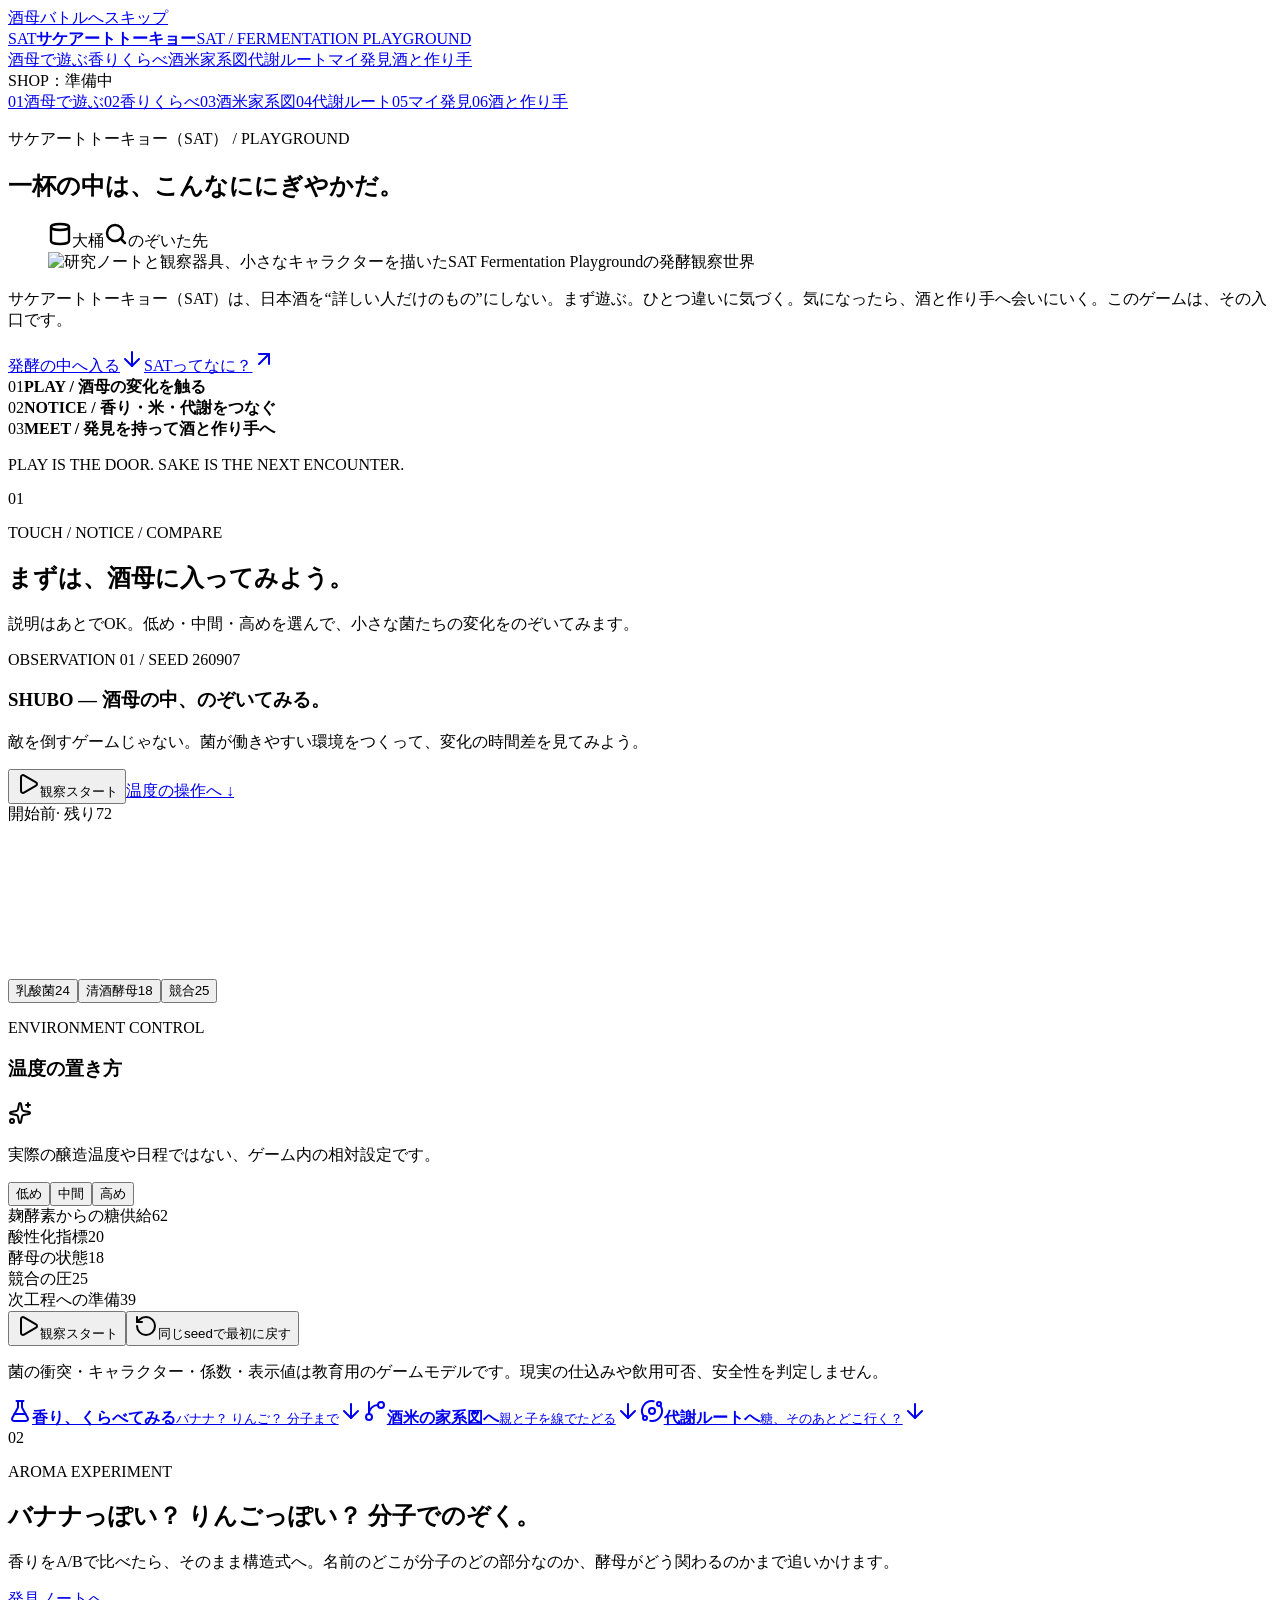
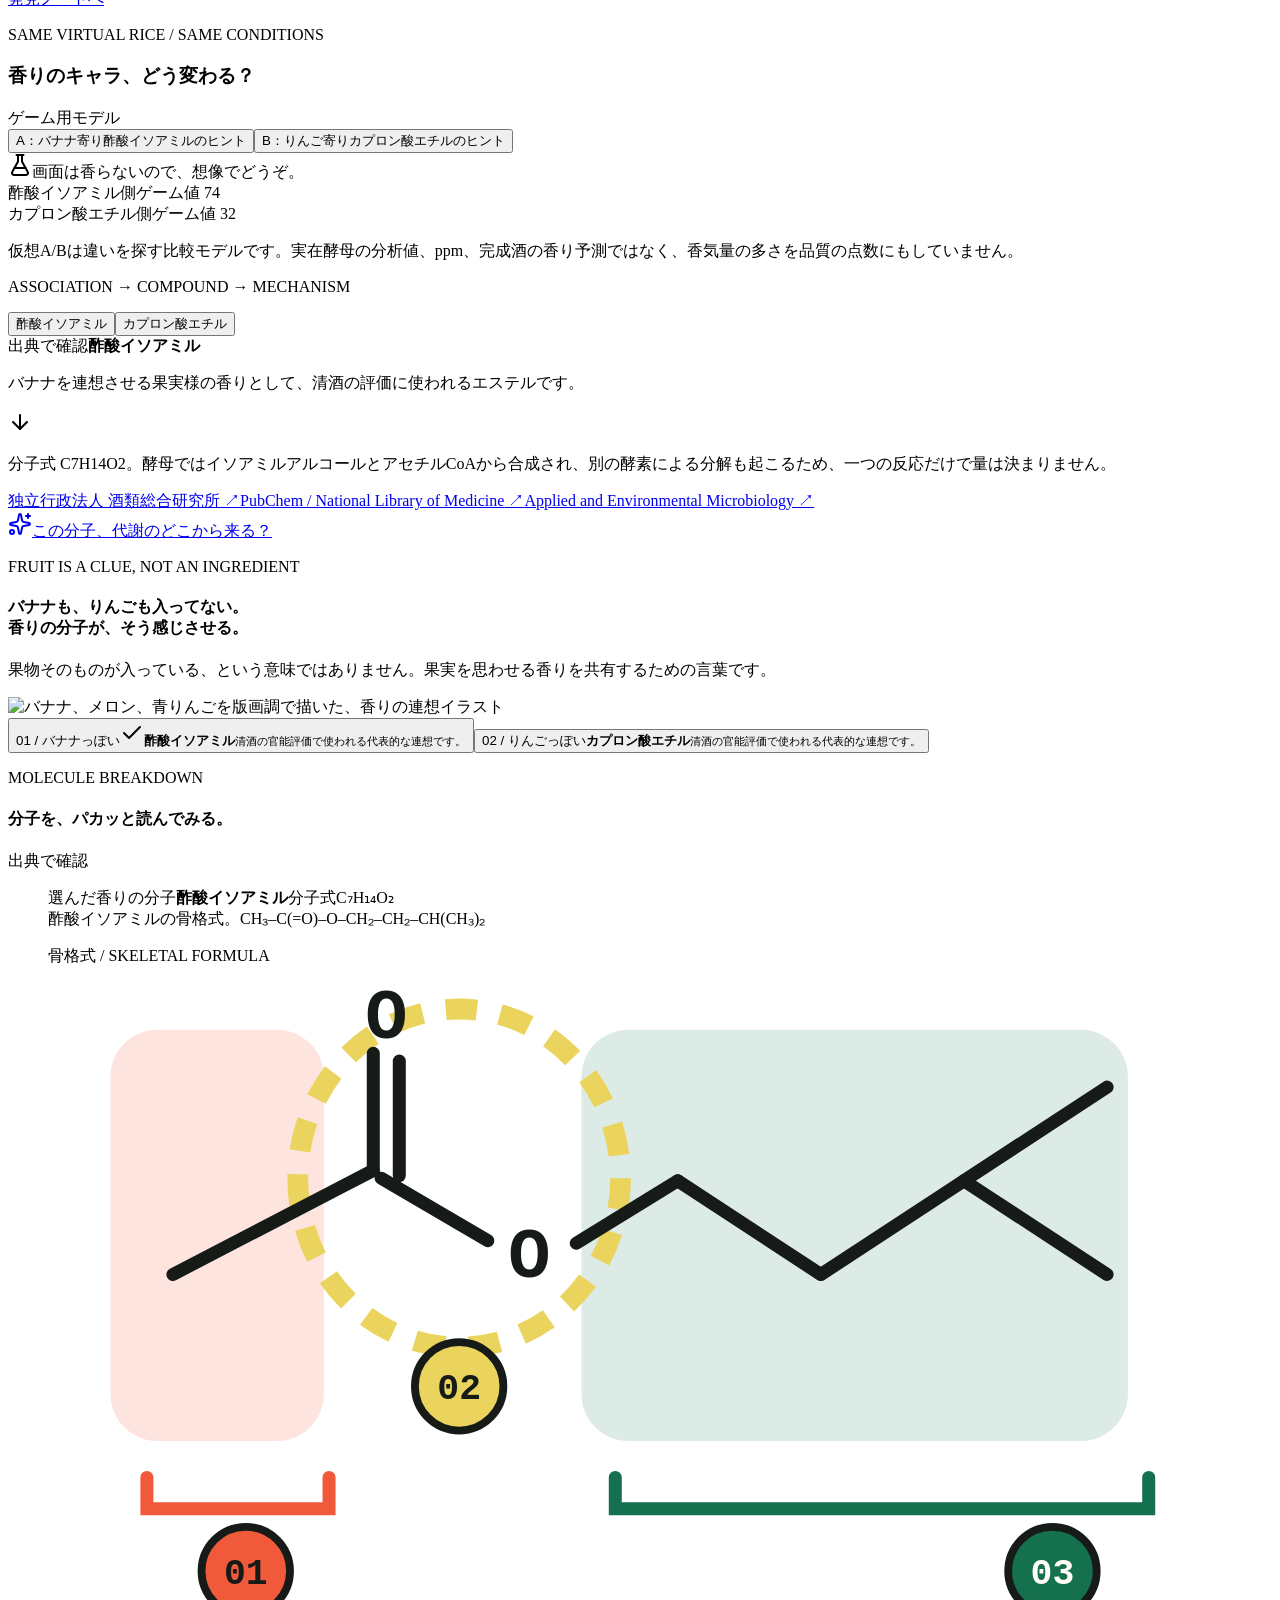
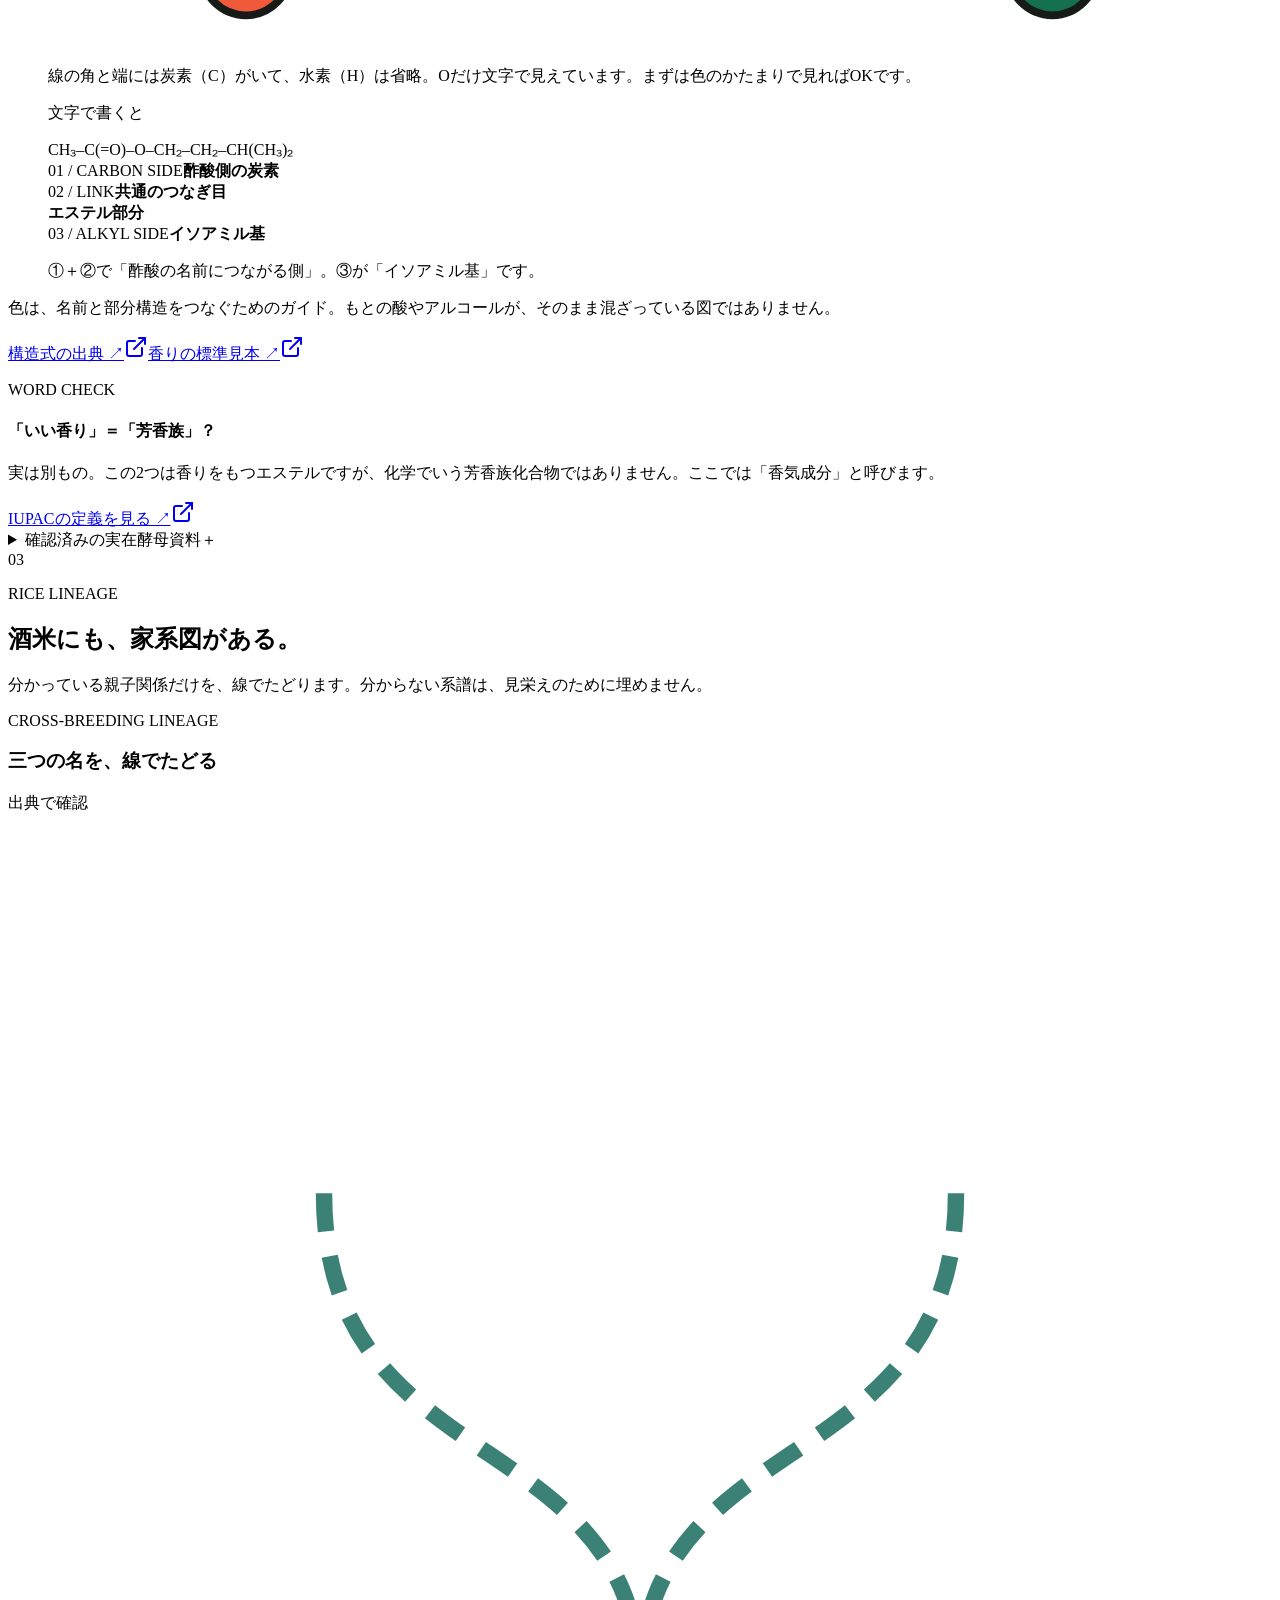
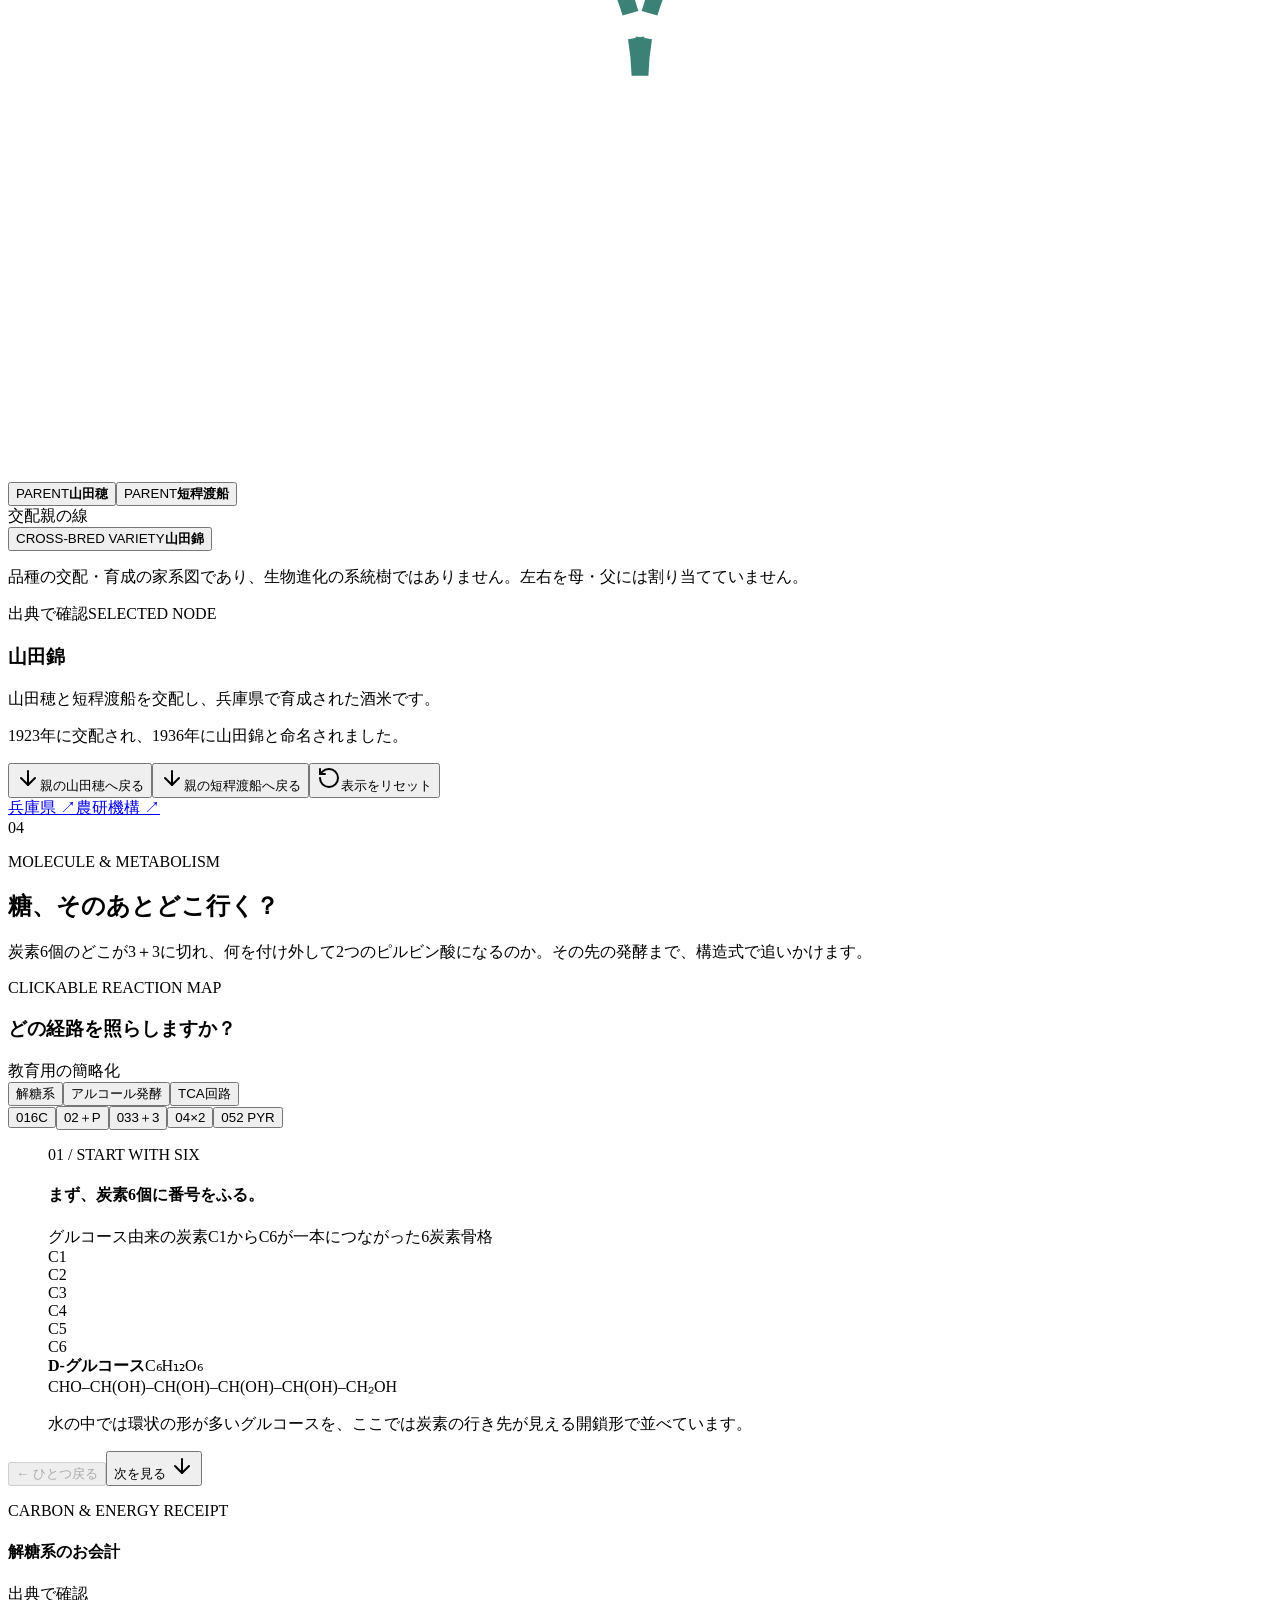
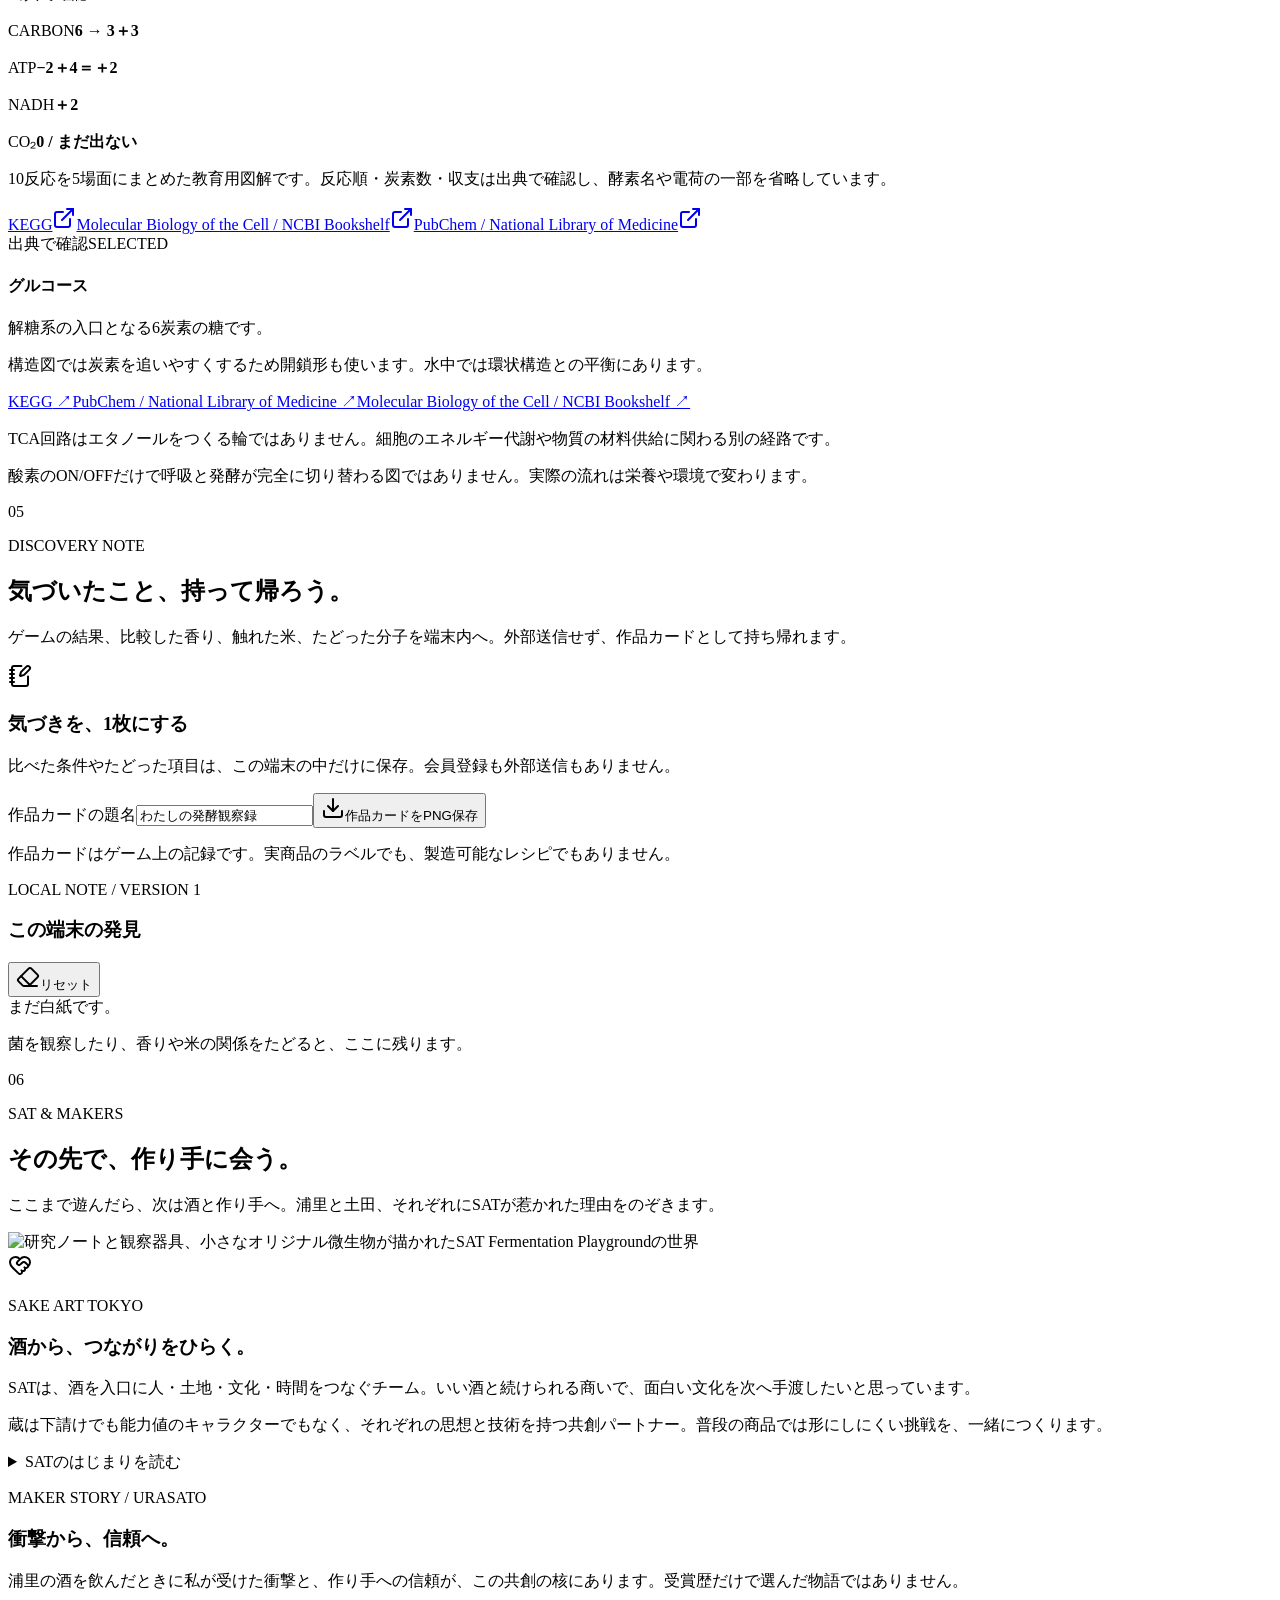
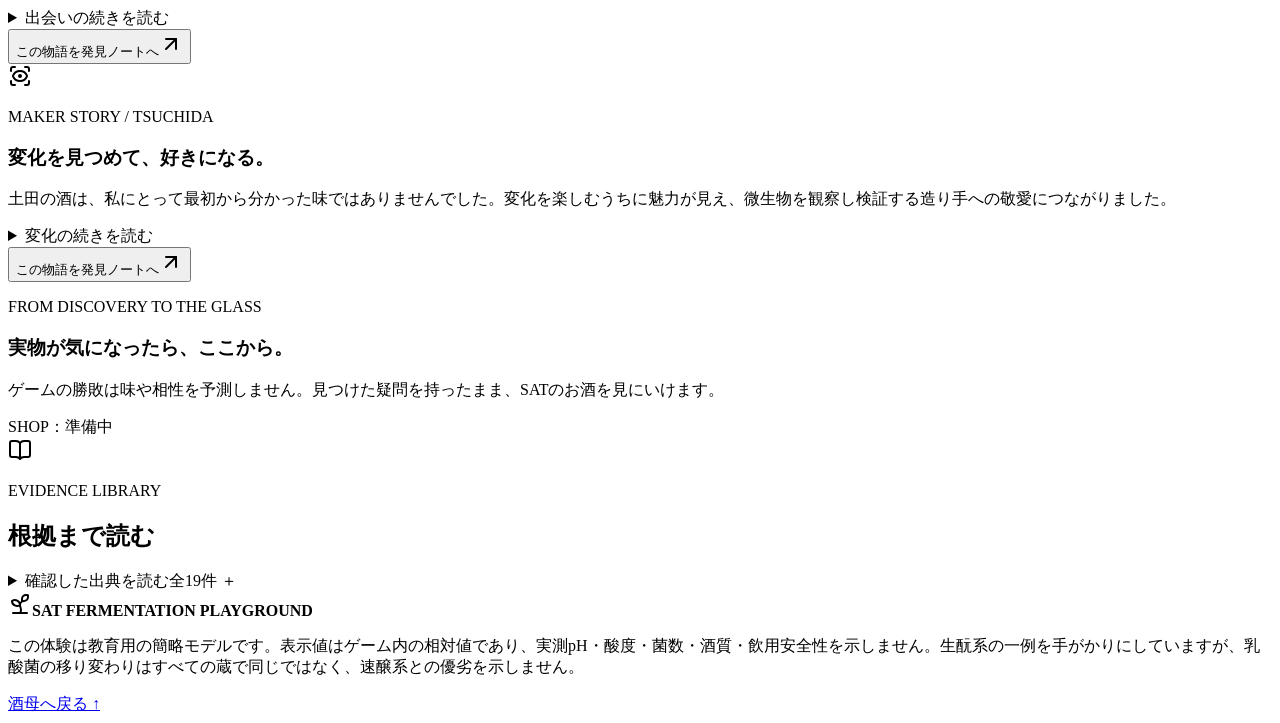
==== index.html @ 055a93d7 "Publish SAT Fermentation Playground preview" ====
<!DOCTYPE html><html lang="ja"><head><meta charSet="utf-8"/><meta name="viewport" content="width=device-width, initial-scale=1"/><link rel="stylesheet" href="/sat-fermentation-playground/_next/static/css/index.DubPtYwE.css" data-rsc-css-href="/sat-fermentation-playground/_next/static/css/index.DubPtYwE.css" data-precedence="vite-rsc/importer-resources"/><link rel="modulepreload" fetchPriority="low" href="/sat-fermentation-playground/_next/static/chunks/index-Dxbn42i3.js"/><script src="/sat-fermentation-playground/_next/static/chunks/rolldown-runtime-QTnfLwEv.js" type="module" async=""></script><script src="/sat-fermentation-playground/_next/static/chunks/framework-JGc2HF7T.js" type="module" async=""></script><link rel="modulepreload" href="/sat-fermentation-playground/_next/static/chunks/layout-segment-context-eOLSHSKj.js" crossorigin=""/><link rel="modulepreload" href="/sat-fermentation-playground/_next/static/chunks/page-Da6d7LhP.js" crossorigin=""/><title>SAT FERMENTATION PLAYGROUND</title><meta name="description" content="酒母の小さな戦いから、酵母・香り・米・代謝へ。遊びながら日本酒の発酵を観察するSATのブラウザ体験。"/><meta name="application-name" content="SAT FERMENTATION PLAYGROUND"/><meta property="og:title" content="SAT FERMENTATION PLAYGROUND"/><meta property="og:description" content="酒母の小さな戦いから、酵母・香り・米・代謝へ。発酵を、観察して遊ぶ。"/><meta property="og:url" content="https://toraikura.github.io/sat-fermentation-playground/"/><meta property="og:type" content="website"/><meta property="og:image" content="https://toraikura.github.io/sat-fermentation-playground/og.png"/><meta property="og:image:width" content="1200"/><meta property="og:image:height" content="630"/><meta property="og:image:alt" content="SAT Fermentation Playground"/><meta name="twitter:card" content="summary_large_image"/><meta name="twitter:title" content="SAT FERMENTATION PLAYGROUND"/><meta name="twitter:description" content="発酵を、観察して遊ぶ。"/><meta name="twitter:image" content="https://toraikura.github.io/sat-fermentation-playground/og.png"/><link rel="icon" href="/sat-fermentation-playground/favicon.svg"/><link rel="canonical" href="https://toraikura.github.io/sat-fermentation-playground/"/><script>Object.assign(((self[Symbol.for("vinext.navigationRuntime")]??={bootstrap:{routeManifest:null},functions:{}}).bootstrap.rsc??={rsc:[]}),{params:{},nav:{"pathname":"/","searchParams":[]}})</script><link rel="modulepreload" href="/sat-fermentation-playground/_next/static/chunks/index-Dxbn42i3.js" />
</head><body><main class="min-h-screen overflow-x-clip bg-background text-foreground" data-app-ready="false"><a href="#battle" class="fixed left-3 top-3 z-[70] -translate-y-24 rounded-full bg-primary px-4 py-2 text-sm text-primary-foreground focus:translate-y-0">酒母バトルへスキップ</a><header class="sticky top-0 z-40 border-b-2 border-foreground/75 bg-background/94 backdrop-blur-xl"><div class="mx-auto flex max-w-7xl items-center justify-between gap-3 px-4 py-3 sm:px-8"><a class="flex min-w-0 items-center gap-3" href="#intro" aria-label="サケアートトーキョー（SAT） Fermentation Playground トップ"><span class="grid size-10 shrink-0 place-items-center rounded-[42%] border-2 border-foreground bg-primary font-mono text-xs font-black text-primary-foreground shadow-[3px_3px_0_var(--sat-orange)]">SAT</span><span class="min-w-0"><strong class="block truncate text-xs font-black tracking-[0.08em] sm:text-sm sm:tracking-[0.1em]">サケアートトーキョー</strong><span class="hidden text-[10px] font-semibold text-muted-foreground sm:block">SAT / FERMENTATION PLAYGROUND</span></span></a><nav class="hidden items-center gap-1 xl:flex" aria-label="主な探索"><a class="rounded-md border border-transparent px-3 py-2 text-xs font-bold text-muted-foreground transition hover:border-foreground/70 hover:bg-card hover:text-foreground" href="#battle">酒母で遊ぶ</a><a class="rounded-md border border-transparent px-3 py-2 text-xs font-bold text-muted-foreground transition hover:border-foreground/70 hover:bg-card hover:text-foreground" href="#aroma">香りくらべ</a><a class="rounded-md border border-transparent px-3 py-2 text-xs font-bold text-muted-foreground transition hover:border-foreground/70 hover:bg-card hover:text-foreground" href="#rice">酒米家系図</a><a class="rounded-md border border-transparent px-3 py-2 text-xs font-bold text-muted-foreground transition hover:border-foreground/70 hover:bg-card hover:text-foreground" href="#metabolism">代謝ルート</a><a class="rounded-md border border-transparent px-3 py-2 text-xs font-bold text-muted-foreground transition hover:border-foreground/70 hover:bg-card hover:text-foreground" href="#notebook">マイ発見</a><a class="rounded-md border border-transparent px-3 py-2 text-xs font-bold text-muted-foreground transition hover:border-foreground/70 hover:bg-card hover:text-foreground" href="#stories">酒と作り手</a></nav><span data-testid="commerce-header" class="inline-flex items-center rounded-md border-2 border-foreground/70 bg-card font-semibold text-muted-foreground whitespace-nowrap px-3 py-2 text-[10px]">SHOP：準備中</span></div><nav class="flex gap-2 overflow-x-auto px-4 pb-2 xl:hidden" aria-label="主な探索（モバイル）"><a class="flex min-h-11 shrink-0 items-center gap-2 rounded-md border-2 border-foreground/75 bg-card px-3 py-2 text-xs font-bold shadow-[2px_2px_0_var(--sat-yellow)]" href="#battle"><span aria-hidden="true" class="font-mono text-[9px] text-primary">0<!-- -->1</span>酒母で遊ぶ</a><a class="flex min-h-11 shrink-0 items-center gap-2 rounded-md border-2 border-foreground/75 bg-card px-3 py-2 text-xs font-bold shadow-[2px_2px_0_var(--sat-yellow)]" href="#aroma"><span aria-hidden="true" class="font-mono text-[9px] text-primary">0<!-- -->2</span>香りくらべ</a><a class="flex min-h-11 shrink-0 items-center gap-2 rounded-md border-2 border-foreground/75 bg-card px-3 py-2 text-xs font-bold shadow-[2px_2px_0_var(--sat-yellow)]" href="#rice"><span aria-hidden="true" class="font-mono text-[9px] text-primary">0<!-- -->3</span>酒米家系図</a><a class="flex min-h-11 shrink-0 items-center gap-2 rounded-md border-2 border-foreground/75 bg-card px-3 py-2 text-xs font-bold shadow-[2px_2px_0_var(--sat-yellow)]" href="#metabolism"><span aria-hidden="true" class="font-mono text-[9px] text-primary">0<!-- -->4</span>代謝ルート</a><a class="flex min-h-11 shrink-0 items-center gap-2 rounded-md border-2 border-foreground/75 bg-card px-3 py-2 text-xs font-bold shadow-[2px_2px_0_var(--sat-yellow)]" href="#notebook"><span aria-hidden="true" class="font-mono text-[9px] text-primary">0<!-- -->5</span>マイ発見</a><a class="flex min-h-11 shrink-0 items-center gap-2 rounded-md border-2 border-foreground/75 bg-card px-3 py-2 text-xs font-bold shadow-[2px_2px_0_var(--sat-yellow)]" href="#stories"><span aria-hidden="true" class="font-mono text-[9px] text-primary">0<!-- -->6</span>酒と作り手</a></nav></header><section id="intro" class="sat-grid scroll-mt-32 border-b-2 border-foreground px-4 py-10 sm:px-8 sm:py-16"><div class="mx-auto grid max-w-7xl gap-6 lg:grid-cols-[1.12fr_.88fr] lg:items-stretch"><div class="flex flex-col justify-between rounded-xl border-2 border-foreground bg-card p-6 shadow-[6px_6px_0_var(--sat-orange)] sm:p-9 lg:p-12"><div><div class="grid gap-5 sm:grid-cols-[minmax(0,1fr)_minmax(12rem,.52fr)] sm:items-center lg:grid-cols-[minmax(0,1fr)_minmax(12rem,.48fr)]"><div><p class="font-mono text-[10px] font-black tracking-[0.16em] text-primary sm:tracking-[0.2em]">サケアートトーキョー（SAT） / PLAYGROUND</p><h1 aria-label="一杯の中は、こんなににぎやかだ。" class="mt-5 max-w-4xl text-[clamp(2.25rem,8vw,6.6rem)] font-black leading-[.92] tracking-[-0.075em] lg:text-[2.25rem] xl:text-[clamp(2.5rem,4.1vw,4rem)]"><span aria-hidden="true" class="block">一杯の中は、</span><span aria-hidden="true" class="block">こんなに</span><span aria-hidden="true" class="block">にぎやかだ。</span></h1></div><figure class="mx-auto w-full max-w-[16rem] sm:max-w-none" data-testid="hero-observation-art"><div aria-hidden="true" class="mb-2 flex items-center gap-2"><span class="inline-flex items-center gap-1 rounded-md border-2 border-foreground bg-sat-yellow px-2 py-1 font-mono text-[9px] font-black tracking-[0.08em] shadow-[2px_2px_0_var(--foreground)]"><svg xmlns="http://www.w3.org/2000/svg" width="24" height="24" viewBox="0 0 24 24" fill="none" stroke="currentColor" stroke-width="2.4" stroke-linecap="round" stroke-linejoin="round" class="lucide lucide-cylinder size-4" aria-hidden="true"><ellipse cx="12" cy="5" rx="9" ry="3"></ellipse><path d="M3 5v14a9 3 0 0 0 18 0V5"></path></svg>大桶</span><span class="grid size-8 shrink-0 place-items-center rounded-full border-2 border-foreground bg-sat-orange shadow-[2px_2px_0_var(--foreground)]"><svg xmlns="http://www.w3.org/2000/svg" width="24" height="24" viewBox="0 0 24 24" fill="none" stroke="currentColor" stroke-width="2.5" stroke-linecap="round" stroke-linejoin="round" class="lucide lucide-search size-4" aria-hidden="true"><path d="m21 21-4.34-4.34"></path><circle cx="11" cy="11" r="8"></circle></svg></span><span class="font-mono text-[9px] font-black tracking-[0.08em] text-primary">のぞいた先</span></div><div class="overflow-hidden rounded-md border-2 border-foreground bg-[#efe4cf] shadow-[4px_4px_0_var(--sat-green)]"><img src="/sat-fermentation-playground/og.png" alt="研究ノートと観察器具、小さなキャラクターを描いたSAT Fermentation Playgroundの発酵観察世界" width="1200" height="630" loading="eager" fetchPriority="high" decoding="async" class="aspect-[1200/630] h-auto w-full object-cover" data-nimg="1" data-testid="hero-brewing-art"/></div></figure></div><p class="mt-7 max-w-2xl text-sm font-semibold leading-7 text-muted-foreground sm:text-base">サケアートトーキョー（SAT）は、日本酒を“詳しい人だけのもの”にしない。まず遊ぶ。ひとつ違いに気づく。気になったら、酒と作り手へ会いにいく。このゲームは、その入口です。</p></div><div class="mt-8 flex flex-wrap gap-3"><a href="#battle" class="inline-flex min-h-12 items-center gap-2 rounded-md border-2 border-foreground bg-sat-orange px-5 py-3 text-sm font-black text-foreground shadow-[3px_3px_0_var(--foreground)] transition hover:-translate-y-0.5">発酵の中へ入る<svg xmlns="http://www.w3.org/2000/svg" width="24" height="24" viewBox="0 0 24 24" fill="none" stroke="currentColor" stroke-width="2" stroke-linecap="round" stroke-linejoin="round" class="lucide lucide-arrow-down size-4" aria-hidden="true"><path d="M12 5v14"></path><path d="m19 12-7 7-7-7"></path></svg></a><a href="https://toraikura.github.io/sake-art-tokyo-lp/" target="_blank" rel="noopener noreferrer" class="inline-flex min-h-12 items-center gap-2 rounded-md border-2 border-foreground bg-sat-yellow px-5 py-3 text-sm font-black shadow-[3px_3px_0_var(--foreground)] transition hover:-translate-y-0.5">SATってなに？<svg xmlns="http://www.w3.org/2000/svg" width="24" height="24" viewBox="0 0 24 24" fill="none" stroke="currentColor" stroke-width="2" stroke-linecap="round" stroke-linejoin="round" class="lucide lucide-arrow-up-right size-4" aria-hidden="true"><path d="M7 7h10v10"></path><path d="M7 17 17 7"></path></svg></a></div></div><div class="grid gap-3 rounded-xl border-2 border-foreground bg-sat-ink p-4 text-white shadow-[6px_6px_0_var(--sat-yellow)] sm:p-6"><div class="grid min-h-28 grid-cols-[auto_1fr] items-end gap-4 rounded-md border-2 border-white/85 p-4 bg-sat-orange text-foreground"><span class="font-mono text-4xl font-black leading-none" aria-hidden="true">01</span><strong class="text-lg font-black leading-tight sm:text-xl">PLAY / 酒母の変化を触る</strong></div><div class="grid min-h-28 grid-cols-[auto_1fr] items-end gap-4 rounded-md border-2 border-white/85 p-4 bg-sat-yellow text-foreground"><span class="font-mono text-4xl font-black leading-none" aria-hidden="true">02</span><strong class="text-lg font-black leading-tight sm:text-xl">NOTICE / 香り・米・代謝をつなぐ</strong></div><div class="grid min-h-28 grid-cols-[auto_1fr] items-end gap-4 rounded-md border-2 border-white/85 p-4 bg-sat-green"><span class="font-mono text-4xl font-black leading-none" aria-hidden="true">03</span><strong class="text-lg font-black leading-tight sm:text-xl">MEET / 発見を持って酒と作り手へ</strong></div><p class="px-1 pt-2 font-mono text-[10px] font-bold tracking-[0.16em] text-white/65">PLAY IS THE DOOR. SAKE IS THE NEXT ENCOUNTER.</p></div></div></section><section id="battle" class="sat-grid scroll-mt-32 px-4 pb-12 pt-8 sm:px-8 sm:pb-20 sm:pt-12"><div class="mx-auto max-w-7xl"><div class="mb-7 grid gap-4 border-b-2 border-foreground/80 pb-6 sm:grid-cols-[auto_1fr_auto] sm:items-end"><span aria-hidden="true" class="grid size-11 place-items-center rounded-md border-2 border-foreground bg-primary font-mono text-sm font-black text-primary-foreground shadow-[3px_3px_0_var(--sat-yellow)]">01</span><div><p class="font-mono text-[11px] font-bold tracking-[0.18em] text-primary">TOUCH / NOTICE / COMPARE</p><h2 class="mt-1 text-balance font-heading text-4xl font-black leading-[1.08] tracking-[-0.045em] sm:text-5xl">まずは、酒母に入ってみよう。</h2><p class="mt-3 max-w-3xl text-pretty text-sm leading-7 text-muted-foreground sm:text-base">説明はあとでOK。低め・中間・高めを選んで、小さな菌たちの変化をのぞいてみます。</p></div></div><div class="grid gap-6 lg:grid-cols-[minmax(0,1.55fr)_minmax(300px,.55fr)]"><div class="overflow-hidden rounded-[2rem] border border-border bg-card shadow-[0_24px_80px_rgba(48,41,32,.09)]"><div class="flex flex-wrap items-start justify-between gap-4 border-b border-border px-5 py-4 sm:px-7"><div><p class="mb-1 font-mono text-[10px] tracking-[0.2em] text-primary">OBSERVATION 01 / SEED <!-- -->260907</p><h3 class="text-balance font-heading text-2xl tracking-tight sm:text-4xl">SHUBO — 酒母の中、のぞいてみる。</h3><p class="mt-2 max-w-2xl text-sm leading-6 text-muted-foreground">敵を倒すゲームじゃない。菌が働きやすい環境をつくって、変化の時間差を見てみよう。</p><div class="mt-3 flex items-center gap-3 lg:hidden"><button type="button" tabindex="0" data-slot="button" data-testid="battle-quick-start" class="group/button inline-flex shrink-0 items-center justify-center rounded-lg border border-transparent bg-clip-padding text-sm font-medium whitespace-nowrap transition-all outline-none select-none focus-visible:border-ring focus-visible:ring-3 focus-visible:ring-ring/50 active:not-aria-[haspopup]:translate-y-px disabled:pointer-events-none disabled:opacity-50 aria-invalid:border-destructive aria-invalid:ring-3 aria-invalid:ring-destructive/20 dark:aria-invalid:border-destructive/50 dark:aria-invalid:ring-destructive/40 [&amp;_svg]:pointer-events-none [&amp;_svg]:shrink-0 [&amp;_svg:not([class*=&#x27;size-&#x27;])]:size-4 bg-primary text-primary-foreground hover:bg-primary/80 h-8 gap-1.5 px-2.5 has-data-[icon=inline-end]:pr-2 has-data-[icon=inline-start]:pl-2"><svg xmlns="http://www.w3.org/2000/svg" width="24" height="24" viewBox="0 0 24 24" fill="none" stroke="currentColor" stroke-width="2" stroke-linecap="round" stroke-linejoin="round" class="lucide lucide-play" aria-hidden="true"><path d="M5 5a2 2 0 0 1 3.008-1.728l11.997 6.998a2 2 0 0 1 .003 3.458l-12 7A2 2 0 0 1 5 19z"></path></svg>観察スタート</button><a href="#battle-controls" class="text-sm font-semibold text-primary underline underline-offset-4">温度の操作へ ↓</a></div></div><span data-testid="battle-status" class="rounded-full border border-border bg-muted px-3 py-1.5 font-mono text-xs">開始前<!-- -->· 残り<!-- -->72</span></div><div class="relative" data-testid="battle-arena"><canvas class="block h-[360px] w-full sm:h-[470px]" aria-label="酒母のゲーム盤。乳酸菌、清酒酵母、競合微生物のゲーム内相対状態を表示しています。">酒母のゲーム盤</canvas><div class="absolute inset-x-3 bottom-3 grid grid-cols-3 gap-1.5 rounded-2xl border border-white/80 bg-white/82 p-2 shadow-lg backdrop-blur sm:inset-x-6 sm:bottom-5 sm:gap-3 sm:p-3"><button type="button" tabindex="0" data-slot="button" data-testid="microbe-lactic-acid-bacteria" class="group/button inline-flex shrink-0 items-center justify-center rounded-lg border border-transparent bg-clip-padding font-medium whitespace-nowrap transition-all outline-none select-none focus-visible:border-ring focus-visible:ring-3 focus-visible:ring-ring/50 active:not-aria-[haspopup]:translate-y-px disabled:pointer-events-none disabled:opacity-50 aria-invalid:border-destructive aria-invalid:ring-3 aria-invalid:ring-destructive/20 dark:aria-invalid:border-destructive/50 dark:aria-invalid:ring-destructive/40 [&amp;_svg]:pointer-events-none [&amp;_svg]:shrink-0 [&amp;_svg:not([class*=&#x27;size-&#x27;])]:size-4 hover:bg-muted hover:text-foreground aria-expanded:bg-muted aria-expanded:text-foreground dark:hover:bg-muted/50 px-2.5 has-data-[icon=inline-end]:pr-2 has-data-[icon=inline-start]:pl-2 h-auto min-w-0 flex-col gap-1 py-2 text-[10px] sm:flex-row sm:text-xs"><span class="size-2.5 rounded-full" style="background:#3c8175"></span><span class="truncate">乳酸菌</span><span class="font-mono">24</span></button><button type="button" tabindex="0" data-slot="button" data-testid="microbe-sake-yeast" class="group/button inline-flex shrink-0 items-center justify-center rounded-lg border border-transparent bg-clip-padding font-medium whitespace-nowrap transition-all outline-none select-none focus-visible:border-ring focus-visible:ring-3 focus-visible:ring-ring/50 active:not-aria-[haspopup]:translate-y-px disabled:pointer-events-none disabled:opacity-50 aria-invalid:border-destructive aria-invalid:ring-3 aria-invalid:ring-destructive/20 dark:aria-invalid:border-destructive/50 dark:aria-invalid:ring-destructive/40 [&amp;_svg]:pointer-events-none [&amp;_svg]:shrink-0 [&amp;_svg:not([class*=&#x27;size-&#x27;])]:size-4 hover:bg-muted hover:text-foreground aria-expanded:bg-muted aria-expanded:text-foreground dark:hover:bg-muted/50 px-2.5 has-data-[icon=inline-end]:pr-2 has-data-[icon=inline-start]:pl-2 h-auto min-w-0 flex-col gap-1 py-2 text-[10px] sm:flex-row sm:text-xs"><span class="size-2.5 rounded-full" style="background:#d46348"></span><span class="truncate">清酒酵母</span><span class="font-mono">18</span></button><button type="button" tabindex="0" data-slot="button" data-testid="microbe-competitor-role" class="group/button inline-flex shrink-0 items-center justify-center rounded-lg border border-transparent bg-clip-padding font-medium whitespace-nowrap transition-all outline-none select-none focus-visible:border-ring focus-visible:ring-3 focus-visible:ring-ring/50 active:not-aria-[haspopup]:translate-y-px disabled:pointer-events-none disabled:opacity-50 aria-invalid:border-destructive aria-invalid:ring-3 aria-invalid:ring-destructive/20 dark:aria-invalid:border-destructive/50 dark:aria-invalid:ring-destructive/40 [&amp;_svg]:pointer-events-none [&amp;_svg]:shrink-0 [&amp;_svg:not([class*=&#x27;size-&#x27;])]:size-4 hover:bg-muted hover:text-foreground aria-expanded:bg-muted aria-expanded:text-foreground dark:hover:bg-muted/50 px-2.5 has-data-[icon=inline-end]:pr-2 has-data-[icon=inline-start]:pl-2 h-auto min-w-0 flex-col gap-1 py-2 text-[10px] sm:flex-row sm:text-xs"><span class="size-2.5 rounded-full" style="background:#d9aa4e"></span><span class="truncate">競合</span><span class="font-mono">25</span></button></div></div></div><aside id="battle-controls" class="scroll-mt-28 rounded-[2rem] border border-border bg-card p-5 shadow-[0_24px_80px_rgba(48,41,32,.07)] sm:p-7"><div class="flex items-center justify-between gap-3"><div><p class="font-mono text-[10px] tracking-[0.2em] text-muted-foreground">ENVIRONMENT CONTROL</p><h3 class="mt-2 font-heading text-xl">温度の置き方</h3></div><svg xmlns="http://www.w3.org/2000/svg" width="24" height="24" viewBox="0 0 24 24" fill="none" stroke="currentColor" stroke-width="2" stroke-linecap="round" stroke-linejoin="round" class="lucide lucide-sparkles size-5 text-accent-foreground" aria-hidden="true"><path d="M11.017 2.814a1 1 0 0 1 1.966 0l1.051 5.558a2 2 0 0 0 1.594 1.594l5.558 1.051a1 1 0 0 1 0 1.966l-5.558 1.051a2 2 0 0 0-1.594 1.594l-1.051 5.558a1 1 0 0 1-1.966 0l-1.051-5.558a2 2 0 0 0-1.594-1.594l-5.558-1.051a1 1 0 0 1 0-1.966l5.558-1.051a2 2 0 0 0 1.594-1.594z"></path><path d="M20 2v4"></path><path d="M22 4h-4"></path><circle cx="4" cy="20" r="2"></circle></svg></div><p class="mt-2 text-sm leading-6 text-muted-foreground">実際の醸造温度や日程ではない、ゲーム内の相対設定です。</p><div class="mt-5 grid grid-cols-3 gap-2" aria-label="温度の相対設定"><button type="button" tabindex="0" data-slot="button" data-testid="temperature-low" aria-pressed="false" class="group/button inline-flex shrink-0 items-center justify-center rounded-lg border bg-clip-padding text-sm font-medium whitespace-nowrap transition-all outline-none select-none focus-visible:border-ring focus-visible:ring-3 focus-visible:ring-ring/50 active:not-aria-[haspopup]:translate-y-px disabled:pointer-events-none disabled:opacity-50 aria-invalid:border-destructive aria-invalid:ring-3 aria-invalid:ring-destructive/20 dark:aria-invalid:border-destructive/50 dark:aria-invalid:ring-destructive/40 [&amp;_svg]:pointer-events-none [&amp;_svg]:shrink-0 [&amp;_svg:not([class*=&#x27;size-&#x27;])]:size-4 border-border bg-background hover:bg-muted hover:text-foreground aria-expanded:bg-muted aria-expanded:text-foreground dark:border-input dark:bg-input/30 dark:hover:bg-input/50 h-9 gap-1.5 px-2.5 has-data-[icon=inline-end]:pr-2 has-data-[icon=inline-start]:pl-2">低め</button><button type="button" tabindex="0" data-slot="button" data-testid="temperature-middle" aria-pressed="true" class="group/button inline-flex shrink-0 items-center justify-center rounded-lg border border-transparent bg-clip-padding text-sm font-medium whitespace-nowrap transition-all outline-none select-none focus-visible:border-ring focus-visible:ring-3 focus-visible:ring-ring/50 active:not-aria-[haspopup]:translate-y-px disabled:pointer-events-none disabled:opacity-50 aria-invalid:border-destructive aria-invalid:ring-3 aria-invalid:ring-destructive/20 dark:aria-invalid:border-destructive/50 dark:aria-invalid:ring-destructive/40 [&amp;_svg]:pointer-events-none [&amp;_svg]:shrink-0 [&amp;_svg:not([class*=&#x27;size-&#x27;])]:size-4 bg-primary text-primary-foreground hover:bg-primary/80 h-9 gap-1.5 px-2.5 has-data-[icon=inline-end]:pr-2 has-data-[icon=inline-start]:pl-2">中間</button><button type="button" tabindex="0" data-slot="button" data-testid="temperature-high" aria-pressed="false" class="group/button inline-flex shrink-0 items-center justify-center rounded-lg border bg-clip-padding text-sm font-medium whitespace-nowrap transition-all outline-none select-none focus-visible:border-ring focus-visible:ring-3 focus-visible:ring-ring/50 active:not-aria-[haspopup]:translate-y-px disabled:pointer-events-none disabled:opacity-50 aria-invalid:border-destructive aria-invalid:ring-3 aria-invalid:ring-destructive/20 dark:aria-invalid:border-destructive/50 dark:aria-invalid:ring-destructive/40 [&amp;_svg]:pointer-events-none [&amp;_svg]:shrink-0 [&amp;_svg:not([class*=&#x27;size-&#x27;])]:size-4 border-border bg-background hover:bg-muted hover:text-foreground aria-expanded:bg-muted aria-expanded:text-foreground dark:border-input dark:bg-input/30 dark:hover:bg-input/50 h-9 gap-1.5 px-2.5 has-data-[icon=inline-end]:pr-2 has-data-[icon=inline-start]:pl-2">高め</button></div><div class="mt-6 space-y-4 rounded-2xl bg-muted/65 p-4"><div><div class="mb-1.5 flex items-center justify-between text-xs"><span>麹酵素からの糖供給</span><span class="font-mono">62</span></div><div class="h-1.5 overflow-hidden rounded-full bg-background"><span class="block h-full rounded-full transition-[width]" style="width:62%;background:#d9aa4e"></span></div></div><div><div class="mb-1.5 flex items-center justify-between text-xs"><span>酸性化指標</span><span class="font-mono">20</span></div><div class="h-1.5 overflow-hidden rounded-full bg-background"><span class="block h-full rounded-full transition-[width]" style="width:20%;background:#3c8175"></span></div></div><div><div class="mb-1.5 flex items-center justify-between text-xs"><span>酵母の状態</span><span class="font-mono">18</span></div><div class="h-1.5 overflow-hidden rounded-full bg-background"><span class="block h-full rounded-full transition-[width]" style="width:18%;background:#d46348"></span></div></div><div><div class="mb-1.5 flex items-center justify-between text-xs"><span>競合の圧</span><span class="font-mono">25</span></div><div class="h-1.5 overflow-hidden rounded-full bg-background"><span class="block h-full rounded-full transition-[width]" style="width:25%;background:#9a7932"></span></div></div><div class="border-t border-border pt-3"><div class="mb-1.5 flex items-center justify-between text-xs font-semibold"><span>次工程への準備</span><span class="font-mono">39</span></div><div class="h-2 overflow-hidden rounded-full bg-background"><span class="block h-full rounded-full bg-primary transition-[width]" style="width:38.61%"></span></div></div></div><div class="mt-5 grid gap-2"><button type="button" tabindex="0" data-slot="button" data-testid="battle-start" class="group/button inline-flex shrink-0 items-center justify-center rounded-lg border border-transparent bg-clip-padding text-sm font-medium whitespace-nowrap transition-all outline-none select-none focus-visible:border-ring focus-visible:ring-3 focus-visible:ring-ring/50 active:not-aria-[haspopup]:translate-y-px disabled:pointer-events-none disabled:opacity-50 aria-invalid:border-destructive aria-invalid:ring-3 aria-invalid:ring-destructive/20 dark:aria-invalid:border-destructive/50 dark:aria-invalid:ring-destructive/40 [&amp;_svg]:pointer-events-none [&amp;_svg]:shrink-0 [&amp;_svg:not([class*=&#x27;size-&#x27;])]:size-4 bg-primary text-primary-foreground hover:bg-primary/80 h-9 gap-1.5 px-2.5 has-data-[icon=inline-end]:pr-2 has-data-[icon=inline-start]:pl-2"><svg xmlns="http://www.w3.org/2000/svg" width="24" height="24" viewBox="0 0 24 24" fill="none" stroke="currentColor" stroke-width="2" stroke-linecap="round" stroke-linejoin="round" class="lucide lucide-play" aria-hidden="true"><path d="M5 5a2 2 0 0 1 3.008-1.728l11.997 6.998a2 2 0 0 1 .003 3.458l-12 7A2 2 0 0 1 5 19z"></path></svg>観察スタート</button><button type="button" tabindex="0" data-slot="button" data-testid="battle-reset" class="group/button inline-flex shrink-0 items-center justify-center rounded-lg border border-transparent bg-clip-padding text-sm font-medium whitespace-nowrap transition-all outline-none select-none focus-visible:border-ring focus-visible:ring-3 focus-visible:ring-ring/50 active:not-aria-[haspopup]:translate-y-px disabled:pointer-events-none disabled:opacity-50 aria-invalid:border-destructive aria-invalid:ring-3 aria-invalid:ring-destructive/20 dark:aria-invalid:border-destructive/50 dark:aria-invalid:ring-destructive/40 [&amp;_svg]:pointer-events-none [&amp;_svg]:shrink-0 [&amp;_svg:not([class*=&#x27;size-&#x27;])]:size-4 hover:bg-muted hover:text-foreground aria-expanded:bg-muted aria-expanded:text-foreground dark:hover:bg-muted/50 h-8 gap-1.5 px-2.5 has-data-[icon=inline-end]:pr-2 has-data-[icon=inline-start]:pl-2"><svg xmlns="http://www.w3.org/2000/svg" width="24" height="24" viewBox="0 0 24 24" fill="none" stroke="currentColor" stroke-width="2" stroke-linecap="round" stroke-linejoin="round" class="lucide lucide-rotate-ccw" aria-hidden="true"><path d="M3 12a9 9 0 1 0 9-9 9.75 9.75 0 0 0-6.74 2.74L3 8"></path><path d="M3 3v5h5"></path></svg>同じseedで最初に戻す</button></div><p class="mt-5 border-t border-border pt-4 text-xs leading-5 text-muted-foreground">菌の衝突・キャラクター・係数・表示値は教育用のゲームモデルです。現実の仕込みや飲用可否、安全性を判定しません。</p></aside></div></div></section><section aria-label="自由な探索入口" class="border-y-2 border-foreground/80 bg-sat-yellow px-4 py-7 sm:px-8"><div class="mx-auto grid max-w-7xl gap-3 md:grid-cols-3"><a href="#aroma" class="group flex min-h-32 items-end justify-between rounded-lg border-2 border-foreground bg-sat-orange p-5 text-foreground shadow-[4px_4px_0_var(--foreground)] transition hover:-translate-y-1"><span><svg xmlns="http://www.w3.org/2000/svg" width="24" height="24" viewBox="0 0 24 24" fill="none" stroke="currentColor" stroke-width="2" stroke-linecap="round" stroke-linejoin="round" class="lucide lucide-flask-conical mb-5 size-6" aria-hidden="true"><path d="M14 2v6a2 2 0 0 0 .245.96l5.51 10.08A2 2 0 0 1 18 22H6a2 2 0 0 1-1.755-2.96l5.51-10.08A2 2 0 0 0 10 8V2"></path><path d="M6.453 15h11.094"></path><path d="M8.5 2h7"></path></svg><strong class="font-heading text-2xl font-black">香り、くらべてみる</strong><small class="mt-1 block font-semibold opacity-80">バナナ？ りんご？ 分子まで</small></span><svg xmlns="http://www.w3.org/2000/svg" width="24" height="24" viewBox="0 0 24 24" fill="none" stroke="currentColor" stroke-width="2" stroke-linecap="round" stroke-linejoin="round" class="lucide lucide-arrow-down size-5 -rotate-45 transition group-hover:translate-x-1" aria-hidden="true"><path d="M12 5v14"></path><path d="m19 12-7 7-7-7"></path></svg></a><a href="#rice" class="group flex min-h-32 items-end justify-between rounded-lg border-2 border-foreground bg-[#f2df76] p-5 text-foreground shadow-[4px_4px_0_var(--foreground)] transition hover:-translate-y-1"><span><svg xmlns="http://www.w3.org/2000/svg" width="24" height="24" viewBox="0 0 24 24" fill="none" stroke="currentColor" stroke-width="2" stroke-linecap="round" stroke-linejoin="round" class="lucide lucide-git-branch mb-5 size-6" aria-hidden="true"><path d="M15 6a9 9 0 0 0-9 9V3"></path><circle cx="18" cy="6" r="3"></circle><circle cx="6" cy="18" r="3"></circle></svg><strong class="font-heading text-2xl font-black">酒米の家系図へ</strong><small class="mt-1 block font-semibold opacity-75">親と子を線でたどる</small></span><svg xmlns="http://www.w3.org/2000/svg" width="24" height="24" viewBox="0 0 24 24" fill="none" stroke="currentColor" stroke-width="2" stroke-linecap="round" stroke-linejoin="round" class="lucide lucide-arrow-down size-5 -rotate-45 transition group-hover:translate-x-1" aria-hidden="true"><path d="M12 5v14"></path><path d="m19 12-7 7-7-7"></path></svg></a><a href="#metabolism" class="group flex min-h-32 items-end justify-between rounded-lg border-2 border-foreground bg-sat-green p-5 text-white shadow-[4px_4px_0_var(--foreground)] transition hover:-translate-y-1"><span><svg xmlns="http://www.w3.org/2000/svg" width="24" height="24" viewBox="0 0 24 24" fill="none" stroke="currentColor" stroke-width="2" stroke-linecap="round" stroke-linejoin="round" class="lucide lucide-orbit mb-5 size-6" aria-hidden="true"><path d="M20.341 6.484A10 10 0 0 1 10.266 21.85"></path><path d="M3.659 17.516A10 10 0 0 1 13.74 2.152"></path><circle cx="12" cy="12" r="3"></circle><circle cx="19" cy="5" r="2"></circle><circle cx="5" cy="19" r="2"></circle></svg><strong class="font-heading text-2xl font-black">代謝ルートへ</strong><small class="mt-1 block font-semibold opacity-75">糖、そのあとどこ行く？</small></span><svg xmlns="http://www.w3.org/2000/svg" width="24" height="24" viewBox="0 0 24 24" fill="none" stroke="currentColor" stroke-width="2" stroke-linecap="round" stroke-linejoin="round" class="lucide lucide-arrow-down size-5 -rotate-45 transition group-hover:translate-x-1" aria-hidden="true"><path d="M12 5v14"></path><path d="m19 12-7 7-7-7"></path></svg></a></div></section><section id="aroma" class="sat-grid scroll-mt-32 px-4 py-14 sm:px-8 sm:py-24"><div class="mx-auto max-w-7xl"><div class="mb-7 grid gap-4 border-b-2 border-foreground/80 pb-6 sm:grid-cols-[auto_1fr_auto] sm:items-end"><span aria-hidden="true" class="grid size-11 place-items-center rounded-md border-2 border-foreground bg-primary font-mono text-sm font-black text-primary-foreground shadow-[3px_3px_0_var(--sat-yellow)]">02</span><div><p class="font-mono text-[11px] font-bold tracking-[0.18em] text-primary">AROMA EXPERIMENT</p><h2 class="mt-1 text-balance font-heading text-4xl font-black leading-[1.08] tracking-[-0.045em] sm:text-5xl">バナナっぽい？ りんごっぽい？ 分子でのぞく。</h2><p class="mt-3 max-w-3xl text-pretty text-sm leading-7 text-muted-foreground sm:text-base">香りをA/Bで比べたら、そのまま構造式へ。名前のどこが分子のどの部分なのか、酵母がどう関わるのかまで追いかけます。</p></div><a href="#notebook" class="text-xs font-semibold text-primary underline underline-offset-4">発見ノートへ</a></div><div class="space-y-6"><div class="grid gap-6 lg:grid-cols-[1.05fr_.95fr]"><div class="rounded-xl border-2 border-foreground bg-card p-5 shadow-[4px_4px_0_var(--sat-yellow)] sm:p-7"><div class="flex flex-wrap items-center justify-between gap-3"><div><p class="font-mono text-[10px] font-bold tracking-[0.2em] text-primary">SAME VIRTUAL RICE / SAME CONDITIONS</p><h3 class="mt-1 text-2xl font-black">香りのキャラ、どう変わる？</h3></div><span class="inline-flex rounded-full border px-2 py-1 font-mono text-[10px] tracking-wide border-[#d46348]/35 bg-[#d46348]/10 text-[#94412e]">ゲーム用モデル</span></div><div class="mt-5 grid grid-cols-2 gap-2"><button type="button" tabindex="0" data-slot="button" data-testid="aroma-profile-a" aria-pressed="true" class="group/button inline-flex shrink-0 items-center justify-center bg-clip-padding text-sm whitespace-nowrap transition-all outline-none select-none focus-visible:border-ring focus-visible:ring-3 focus-visible:ring-ring/50 active:not-aria-[haspopup]:translate-y-px disabled:pointer-events-none disabled:opacity-50 aria-invalid:border-destructive aria-invalid:ring-3 aria-invalid:ring-destructive/20 dark:aria-invalid:border-destructive/50 dark:aria-invalid:ring-destructive/40 [&amp;_svg]:pointer-events-none [&amp;_svg]:shrink-0 [&amp;_svg:not([class*=&#x27;size-&#x27;])]:size-4 bg-primary text-primary-foreground hover:bg-primary/80 gap-1.5 px-2.5 has-data-[icon=inline-end]:pr-2 has-data-[icon=inline-start]:pl-2 h-auto min-h-16 flex-col rounded-md border-2 border-foreground py-3 font-bold shadow-[2px_2px_0_var(--foreground)]"><span>A：バナナ寄り</span><span class="text-[10px] opacity-75">酢酸イソアミルのヒント</span></button><button type="button" tabindex="0" data-slot="button" data-testid="aroma-profile-b" aria-pressed="false" class="group/button inline-flex shrink-0 items-center justify-center bg-clip-padding text-sm whitespace-nowrap transition-all outline-none select-none focus-visible:border-ring focus-visible:ring-3 focus-visible:ring-ring/50 active:not-aria-[haspopup]:translate-y-px disabled:pointer-events-none disabled:opacity-50 aria-invalid:border-destructive aria-invalid:ring-3 aria-invalid:ring-destructive/20 dark:aria-invalid:border-destructive/50 dark:aria-invalid:ring-destructive/40 [&amp;_svg]:pointer-events-none [&amp;_svg]:shrink-0 [&amp;_svg:not([class*=&#x27;size-&#x27;])]:size-4 bg-background hover:bg-muted hover:text-foreground aria-expanded:bg-muted aria-expanded:text-foreground dark:border-input dark:bg-input/30 dark:hover:bg-input/50 gap-1.5 px-2.5 has-data-[icon=inline-end]:pr-2 has-data-[icon=inline-start]:pl-2 h-auto min-h-16 flex-col rounded-md border-2 border-foreground py-3 font-bold shadow-[2px_2px_0_var(--foreground)]"><span>B：りんご寄り</span><span class="text-[10px] opacity-75">カプロン酸エチルのヒント</span></button></div><div class="relative mt-6 min-h-56 overflow-hidden rounded-lg border-2 border-foreground bg-[radial-gradient(circle_at_50%_60%,#fffdf8,#ebe3d4)] p-5" aria-label="A：バナナ寄りの香り粒子表現"><div class="absolute inset-0" aria-hidden="true"><span class="absolute rounded-full opacity-70 motion-safe:animate-pulse" style="width:6px;height:6px;left:8%;top:12%;background:#d46348;animation-delay:0ms"></span><span class="absolute rounded-full opacity-70 motion-safe:animate-pulse" style="width:9px;height:9px;left:37%;top:49%;background:#d46348;animation-delay:120ms"></span><span class="absolute rounded-full opacity-70 motion-safe:animate-pulse" style="width:12px;height:12px;left:66%;top:14%;background:#d46348;animation-delay:240ms"></span><span class="absolute rounded-full opacity-70 motion-safe:animate-pulse" style="width:15px;height:15px;left:11%;top:51%;background:#d46348;animation-delay:360ms"></span><span class="absolute rounded-full opacity-70 motion-safe:animate-pulse" style="width:6px;height:6px;left:40%;top:16%;background:#d46348;animation-delay:480ms"></span><span class="absolute rounded-full opacity-70 motion-safe:animate-pulse" style="width:9px;height:9px;left:69%;top:53%;background:#d46348;animation-delay:600ms"></span><span class="absolute rounded-full opacity-70 motion-safe:animate-pulse" style="width:12px;height:12px;left:14%;top:18%;background:#d46348;animation-delay:720ms"></span><span class="absolute rounded-full opacity-70 motion-safe:animate-pulse" style="width:15px;height:15px;left:43%;top:55%;background:#d46348;animation-delay:0ms"></span><span class="absolute rounded-full opacity-70 motion-safe:animate-pulse" style="width:6px;height:6px;left:72%;top:20%;background:#d46348;animation-delay:120ms"></span><span class="absolute rounded-full opacity-70 motion-safe:animate-pulse" style="width:9px;height:9px;left:17%;top:57%;background:#d46348;animation-delay:240ms"></span><span class="absolute rounded-full opacity-70 motion-safe:animate-pulse" style="width:12px;height:12px;left:46%;top:22%;background:#d46348;animation-delay:360ms"></span><span class="absolute rounded-full opacity-70 motion-safe:animate-pulse" style="width:15px;height:15px;left:75%;top:59%;background:#d46348;animation-delay:480ms"></span><span class="absolute rounded-full opacity-70 motion-safe:animate-pulse" style="width:6px;height:6px;left:20%;top:24%;background:#d46348;animation-delay:600ms"></span><span class="absolute rounded-full opacity-70 motion-safe:animate-pulse" style="width:9px;height:9px;left:49%;top:61%;background:#d46348;animation-delay:720ms"></span><span class="absolute rounded-full opacity-70 motion-safe:animate-pulse" style="width:12px;height:12px;left:78%;top:26%;background:#d46348;animation-delay:0ms"></span><span class="absolute rounded-full opacity-70 motion-safe:animate-pulse" style="width:15px;height:15px;left:23%;top:63%;background:#3c8175;animation-delay:120ms"></span><span class="absolute rounded-full opacity-70 motion-safe:animate-pulse" style="width:6px;height:6px;left:52%;top:28%;background:#3c8175;animation-delay:240ms"></span><span class="absolute rounded-full opacity-70 motion-safe:animate-pulse" style="width:9px;height:9px;left:81%;top:65%;background:#3c8175;animation-delay:360ms"></span><span class="absolute rounded-full opacity-70 motion-safe:animate-pulse" style="width:12px;height:12px;left:26%;top:30%;background:#3c8175;animation-delay:480ms"></span><span class="absolute rounded-full opacity-70 motion-safe:animate-pulse" style="width:15px;height:15px;left:55%;top:67%;background:#3c8175;animation-delay:600ms"></span><span class="absolute rounded-full opacity-70 motion-safe:animate-pulse" style="width:6px;height:6px;left:84%;top:32%;background:#3c8175;animation-delay:720ms"></span><span class="absolute rounded-full opacity-70 motion-safe:animate-pulse" style="width:9px;height:9px;left:29%;top:69%;background:#3c8175;animation-delay:0ms"></span><span class="absolute rounded-full opacity-70 motion-safe:animate-pulse" style="width:12px;height:12px;left:58%;top:34%;background:#3c8175;animation-delay:120ms"></span><span class="absolute rounded-full opacity-70 motion-safe:animate-pulse" style="width:15px;height:15px;left:87%;top:71%;background:#3c8175;animation-delay:240ms"></span><span class="absolute rounded-full opacity-70 motion-safe:animate-pulse" style="width:6px;height:6px;left:32%;top:36%;background:#3c8175;animation-delay:360ms"></span><span class="absolute rounded-full opacity-70 motion-safe:animate-pulse" style="width:9px;height:9px;left:61%;top:73%;background:#3c8175;animation-delay:480ms"></span><span class="absolute rounded-full opacity-70 motion-safe:animate-pulse" style="width:12px;height:12px;left:90%;top:38%;background:#3c8175;animation-delay:600ms"></span><span class="absolute rounded-full opacity-70 motion-safe:animate-pulse" style="width:15px;height:15px;left:35%;top:75%;background:#3c8175;animation-delay:720ms"></span></div><div class="relative z-10 flex h-full min-h-56 flex-col justify-between"><div class="inline-flex w-fit items-center gap-2 rounded-md border border-foreground bg-white/90 px-3 py-2 text-xs font-bold shadow-[2px_2px_0_var(--foreground)]"><svg xmlns="http://www.w3.org/2000/svg" width="24" height="24" viewBox="0 0 24 24" fill="none" stroke="currentColor" stroke-width="2" stroke-linecap="round" stroke-linejoin="round" class="lucide lucide-flask-conical size-4" aria-hidden="true"><path d="M14 2v6a2 2 0 0 0 .245.96l5.51 10.08A2 2 0 0 1 18 22H6a2 2 0 0 1-1.755-2.96l5.51-10.08A2 2 0 0 0 10 8V2"></path><path d="M6.453 15h11.094"></path><path d="M8.5 2h7"></path></svg>画面は香らないので、想像でどうぞ。</div><div class="rounded-md border-2 border-foreground bg-white/90 p-4 shadow-[3px_3px_0_var(--foreground)] backdrop-blur"><div class="mb-3 last:mb-0"><div class="mb-1 flex justify-between text-xs"><span>酢酸イソアミル側</span><span class="font-mono">ゲーム値 <!-- -->74</span></div><div class="h-2 overflow-hidden rounded-full bg-muted"><span class="block h-full rounded-full transition-[width]" style="width:74%;background:#d46348"></span></div></div><div class="mb-3 last:mb-0"><div class="mb-1 flex justify-between text-xs"><span>カプロン酸エチル側</span><span class="font-mono">ゲーム値 <!-- -->32</span></div><div class="h-2 overflow-hidden rounded-full bg-muted"><span class="block h-full rounded-full transition-[width]" style="width:32%;background:#3c8175"></span></div></div></div></div></div><p class="mt-4 text-xs leading-5 text-muted-foreground">仮想A/Bは違いを探す比較モデルです。実在酵母の分析値、ppm、完成酒の香り予測ではなく、香気量の多さを品質の点数にもしていません。</p></div><div class="rounded-xl border-2 border-foreground bg-card p-5 shadow-[4px_4px_0_var(--sat-orange)] sm:p-7"><p class="font-mono text-[10px] font-bold tracking-[0.2em] text-primary">ASSOCIATION → COMPOUND → MECHANISM</p><div class="mt-4 grid gap-2 sm:grid-cols-2 lg:grid-cols-1 xl:grid-cols-2"><button type="button" tabindex="0" data-slot="button" data-testid="aroma-component-isoamyl-acetate" aria-pressed="true" class="group/button inline-flex shrink-0 items-center bg-clip-padding text-sm transition-all outline-none select-none focus-visible:border-ring focus-visible:ring-3 focus-visible:ring-ring/50 active:not-aria-[haspopup]:translate-y-px disabled:pointer-events-none disabled:opacity-50 aria-invalid:border-destructive aria-invalid:ring-3 aria-invalid:ring-destructive/20 dark:aria-invalid:border-destructive/50 dark:aria-invalid:ring-destructive/40 [&amp;_svg]:pointer-events-none [&amp;_svg]:shrink-0 [&amp;_svg:not([class*=&#x27;size-&#x27;])]:size-4 bg-secondary text-secondary-foreground hover:bg-[color-mix(in_oklch,var(--secondary),var(--foreground)_5%)] aria-expanded:bg-secondary aria-expanded:text-secondary-foreground gap-1.5 px-2.5 has-data-[icon=inline-end]:pr-2 has-data-[icon=inline-start]:pl-2 h-auto min-h-12 justify-start rounded-md border-2 border-foreground py-3 text-left font-bold whitespace-normal">酢酸イソアミル</button><button type="button" tabindex="0" data-slot="button" data-testid="aroma-component-ethyl-hexanoate" aria-pressed="false" class="group/button inline-flex shrink-0 items-center bg-clip-padding text-sm transition-all outline-none select-none focus-visible:border-ring focus-visible:ring-3 focus-visible:ring-ring/50 active:not-aria-[haspopup]:translate-y-px disabled:pointer-events-none disabled:opacity-50 aria-invalid:border-destructive aria-invalid:ring-3 aria-invalid:ring-destructive/20 dark:aria-invalid:border-destructive/50 dark:aria-invalid:ring-destructive/40 [&amp;_svg]:pointer-events-none [&amp;_svg]:shrink-0 [&amp;_svg:not([class*=&#x27;size-&#x27;])]:size-4 bg-background hover:bg-muted hover:text-foreground aria-expanded:bg-muted aria-expanded:text-foreground dark:border-input dark:bg-input/30 dark:hover:bg-input/50 gap-1.5 px-2.5 has-data-[icon=inline-end]:pr-2 has-data-[icon=inline-start]:pl-2 h-auto min-h-12 justify-start rounded-md border-2 border-foreground py-3 text-left font-bold whitespace-normal">カプロン酸エチル</button></div><div class="mt-5 rounded-md border-2 border-foreground bg-muted/60 p-5"><div class="flex flex-wrap items-center gap-2"><span class="inline-flex rounded-full border px-2 py-1 font-mono text-[10px] tracking-wide border-[#3c8175]/35 bg-[#3c8175]/10 text-[#245c53]">出典で確認</span><strong class="text-xl font-black">酢酸イソアミル</strong></div><p class="mt-3 text-sm font-medium leading-6">バナナを連想させる果実様の香りとして、清酒の評価に使われるエステルです。</p><svg xmlns="http://www.w3.org/2000/svg" width="24" height="24" viewBox="0 0 24 24" fill="none" stroke="currentColor" stroke-width="2" stroke-linecap="round" stroke-linejoin="round" class="lucide lucide-arrow-down my-3 size-4 text-muted-foreground" aria-hidden="true"><path d="M12 5v14"></path><path d="m19 12-7 7-7-7"></path></svg><p class="text-sm leading-7 text-muted-foreground">分子式 C7H14O2。酵母ではイソアミルアルコールとアセチルCoAから合成され、別の酵素による分解も起こるため、一つの反応だけで量は決まりません。</p><div class="mt-4 flex flex-wrap gap-3"><a href="https://www.nrib.go.jp/data/pdf/seikoumihou.pdf" target="_blank" rel="noopener noreferrer" class="text-xs font-semibold text-primary underline underline-offset-4">独立行政法人 酒類総合研究所<!-- --> ↗</a><a href="https://pubchem.ncbi.nlm.nih.gov/compound/31276" target="_blank" rel="noopener noreferrer" class="text-xs font-semibold text-primary underline underline-offset-4">PubChem / National Library of Medicine<!-- --> ↗</a><a href="https://pubmed.ncbi.nlm.nih.gov/9758847/" target="_blank" rel="noopener noreferrer" class="text-xs font-semibold text-primary underline underline-offset-4">Applied and Environmental Microbiology<!-- --> ↗</a></div><a class="mt-5 inline-flex items-center gap-2 text-sm font-semibold text-primary underline underline-offset-4" href="#metabolism"><svg xmlns="http://www.w3.org/2000/svg" width="24" height="24" viewBox="0 0 24 24" fill="none" stroke="currentColor" stroke-width="2" stroke-linecap="round" stroke-linejoin="round" class="lucide lucide-sparkles size-4" aria-hidden="true"><path d="M11.017 2.814a1 1 0 0 1 1.966 0l1.051 5.558a2 2 0 0 0 1.594 1.594l5.558 1.051a1 1 0 0 1 0 1.966l-5.558 1.051a2 2 0 0 0-1.594 1.594l-1.051 5.558a1 1 0 0 1-1.966 0l-1.051-5.558a2 2 0 0 0-1.594-1.594l-5.558-1.051a1 1 0 0 1 0-1.966l5.558-1.051a2 2 0 0 0 1.594-1.594z"></path><path d="M20 2v4"></path><path d="M22 4h-4"></path><circle cx="4" cy="20" r="2"></circle></svg>この分子、代謝のどこから来る？</a></div></div></div><div class="space-y-4"><section class="relative overflow-hidden rounded-xl border-2 border-foreground bg-sat-ink text-white shadow-[4px_4px_0_var(--sat-orange)]"><div class="grid min-h-[270px] lg:grid-cols-[.9fr_1.1fr]"><div class="relative z-10 flex flex-col justify-between p-5 sm:p-6"><div><p class="font-mono text-[10px] font-bold tracking-[0.18em] text-sat-yellow">FRUIT IS A CLUE, NOT AN INGREDIENT</p><h4 class="mt-3 text-2xl font-black leading-tight sm:text-3xl">バナナも、りんごも入ってない。<br/>香りの分子が、そう感じさせる。</h4></div><p class="mt-5 max-w-sm text-xs font-medium leading-5 text-white/75">果物そのものが入っている、という意味ではありません。果実を思わせる香りを共有するための言葉です。</p></div><div class="relative min-h-52 overflow-hidden bg-sat-yellow/95 lg:min-h-full"><img src="/sat-fermentation-playground/aroma-fruits.png" alt="バナナ、メロン、青りんごを版画調で描いた、香りの連想イラスト" width="1024" height="682" loading="lazy" decoding="async" class="absolute inset-0 h-full w-full object-contain p-2" data-nimg="1"/></div></div></section><div class="grid gap-2 sm:grid-cols-2" aria-label="標準見本でつながる香り"><button type="button" data-testid="fruit-association-isoamyl-acetate" aria-pressed="true" class="relative min-h-24 rounded-md border-2 border-foreground p-4 text-left transition hover:-translate-y-0.5 bg-sat-yellow shadow-[3px_3px_0_var(--foreground)]"><span class="flex items-start justify-between gap-2"><span class="font-mono text-[10px] font-bold tracking-[0.16em]">0<!-- -->1<!-- --> / <!-- -->バナナっぽい</span><svg xmlns="http://www.w3.org/2000/svg" width="24" height="24" viewBox="0 0 24 24" fill="none" stroke="currentColor" stroke-width="2" stroke-linecap="round" stroke-linejoin="round" class="lucide lucide-check size-4 shrink-0" aria-hidden="true"><path d="M20 6 9 17l-5-5"></path></svg></span><strong class="mt-2 block text-base leading-snug">酢酸イソアミル</strong><small class="mt-1 block text-[11px] leading-4 text-foreground/70">清酒の官能評価で使われる代表的な連想です。</small></button><button type="button" data-testid="fruit-association-ethyl-hexanoate" aria-pressed="false" class="relative min-h-24 rounded-md border-2 border-foreground p-4 text-left transition hover:-translate-y-0.5 bg-card hover:bg-muted"><span class="flex items-start justify-between gap-2"><span class="font-mono text-[10px] font-bold tracking-[0.16em]">0<!-- -->2<!-- --> / <!-- -->りんごっぽい</span></span><strong class="mt-2 block text-base leading-snug">カプロン酸エチル</strong><small class="mt-1 block text-[11px] leading-4 text-foreground/70">清酒の官能評価で使われる代表的な連想です。</small></button></div><section id="aroma-molecule" class="scroll-mt-32 rounded-xl border-2 border-foreground bg-card p-4 shadow-[4px_4px_0_var(--sat-yellow)] sm:p-6"><div class="flex flex-wrap items-start justify-between gap-3"><div><p class="font-mono text-[10px] font-bold tracking-[0.18em] text-primary">MOLECULE BREAKDOWN</p><h4 class="mt-1 text-2xl font-black leading-tight">分子を、パカッと読んでみる。</h4></div><span class="inline-flex rounded-full border px-2 py-1 font-mono text-[10px] tracking-wide border-[#3c8175]/35 bg-[#3c8175]/10 text-[#245c53]">出典で確認</span></div><figure class="mt-5" data-testid="molecule-structure-isoamyl-acetate"><figcaption class="flex flex-wrap items-end justify-between gap-2 border-b-2 border-foreground pb-3"><span><span class="block text-[10px] font-bold tracking-[0.12em] text-muted-foreground">選んだ香りの分子</span><strong class="mt-1 block text-xl">酢酸イソアミル</strong></span><span class="text-right"><span class="block font-mono text-[10px] font-bold tracking-[0.12em] text-muted-foreground">分子式</span><span class="mt-1 block font-mono text-sm font-bold" aria-label="分子式 C7H14O2">C₇H₁₄O₂</span></span></figcaption><div class="mt-5 rounded-md border-2 border-foreground bg-[#fffdf5] px-2 py-3 sm:px-4"><span class="sr-only">酢酸イソアミル<!-- -->の骨格式。<!-- -->CH₃–C(=O)–O–CH₂–CH₂–CH(CH₃)₂</span><p class="px-1 font-mono text-[10px] font-bold tracking-[0.14em] text-muted-foreground">骨格式 / SKELETAL FORMULA</p><svg viewBox="0 0 455 255" class="h-auto w-full" aria-hidden="true" focusable="false"><rect x="24" y="18" width="82" height="158" rx="18" fill="#f05a3b" opacity="0.16"></rect><rect x="205" y="18" width="210" height="158" rx="18" fill="#14704e" opacity="0.14"></rect><ellipse cx="158" cy="75" rx="62" ry="65" fill="none" stroke="#ead45d" stroke-width="8" stroke-dasharray="12 9"></ellipse><line x1="48" y1="112" x2="125" y2="72" stroke="#171b18" stroke-width="5" stroke-linecap="round" stroke-linejoin="round"></line><line x1="125" y1="72" x2="125" y2="27" stroke="#171b18" stroke-width="5" stroke-linecap="round" stroke-linejoin="round"></line><line x1="135" y1="74" x2="135" y2="30" stroke="#171b18" stroke-width="5" stroke-linecap="round" stroke-linejoin="round"></line><text x="130" y="21" text-anchor="middle" font-family="ui-monospace, monospace" font-size="27" font-weight="800" fill="#171b18">O</text><line x1="128" y1="75" x2="169" y2="99" stroke="#171b18" stroke-width="5" stroke-linecap="round" stroke-linejoin="round"></line><text x="185" y="113" text-anchor="middle" font-family="ui-monospace, monospace" font-size="27" font-weight="800" fill="#171b18">O</text><line x1="203" y1="100" x2="242" y2="76" stroke="#171b18" stroke-width="5" stroke-linecap="round" stroke-linejoin="round"></line><line x1="242" y1="76" x2="297" y2="112" stroke="#171b18" stroke-width="5" stroke-linecap="round" stroke-linejoin="round"></line><line x1="297" y1="112" x2="352" y2="76" stroke="#171b18" stroke-width="5" stroke-linecap="round" stroke-linejoin="round"></line><line x1="352" y1="76" x2="407" y2="112" stroke="#171b18" stroke-width="5" stroke-linecap="round" stroke-linejoin="round"></line><line x1="352" y1="76" x2="407" y2="40" stroke="#171b18" stroke-width="5" stroke-linecap="round" stroke-linejoin="round"></line><path d="M38 190v12h70v-12" fill="none" stroke="#f05a3b" stroke-width="5" stroke-linecap="round"></path><path d="M218 190v12h205v-12" fill="none" stroke="#14704e" stroke-width="5" stroke-linecap="round"></path><g aria-hidden="true"><circle cx="76" cy="226" r="17" fill="#f05a3b" stroke="#171b18" stroke-width="3"></circle><text x="76" y="231" text-anchor="middle" font-family="ui-monospace, monospace" font-size="14" font-weight="900" fill="#171b18">01</text></g><g aria-hidden="true"><circle cx="158" cy="155" r="17" fill="#ead45d" stroke="#171b18" stroke-width="3"></circle><text x="158" y="160" text-anchor="middle" font-family="ui-monospace, monospace" font-size="14" font-weight="900" fill="#171b18">02</text></g><g aria-hidden="true"><circle cx="386" cy="226" r="17" fill="#14704e" stroke="#171b18" stroke-width="3"></circle><text x="386" y="231" text-anchor="middle" font-family="ui-monospace, monospace" font-size="14" font-weight="900" fill="#fffdf5">03</text></g></svg></div><p class="mt-3 text-xs font-semibold leading-5 text-muted-foreground">線の角と端には炭素（C）がいて、水素（H）は省略。Oだけ文字で見えています。まずは色のかたまりで見ればOKです。</p><div class="mt-4 max-w-full overflow-x-auto pb-2"><p class="mb-2 font-mono text-[10px] font-bold tracking-[0.14em] text-muted-foreground">文字で書くと</p><div class="flex min-w-max items-stretch font-mono text-[clamp(1rem,4.3vw,1.45rem)] font-black tracking-[-0.055em]"><span class="rounded-l-md border-2 border-r-0 border-foreground bg-sat-orange px-2.5 py-4 text-foreground">CH₃–</span><span class="border-y-2 border-foreground bg-sat-yellow px-2 py-4 text-foreground">C(=O)–O–</span><span class="rounded-r-md border-2 border-l-0 border-foreground bg-sat-green px-2.5 py-4 text-white">CH₂–CH₂–CH(CH₃)₂</span></div></div><div class="mt-3 grid gap-2 sm:grid-cols-3"><div class="rounded-md border-2 border-foreground bg-sat-orange p-3 text-foreground"><span class="font-mono text-[10px] font-bold">01 / CARBON SIDE</span><strong class="mt-1 block text-sm leading-5">酢酸側の炭素</strong></div><div class="rounded-md border-2 border-foreground bg-sat-yellow p-3"><span class="font-mono text-[10px] font-bold">02 / LINK</span><strong class="mt-1 block text-sm leading-5">共通のつなぎ目<br/>エステル部分</strong></div><div class="rounded-md border-2 border-foreground bg-sat-green p-3 text-white"><span class="font-mono text-[10px] font-bold">03 / ALKYL SIDE</span><strong class="mt-1 block text-sm leading-5">イソアミル基</strong></div></div><p class="mt-3 rounded-md border-2 border-foreground bg-muted p-3 text-sm font-bold leading-6">①＋②で<!-- -->「<!-- -->酢酸の名前につながる側<!-- -->」<!-- -->。③が<!-- -->「<!-- -->イソアミル基<!-- -->」<!-- -->です。</p></figure><p class="mt-4 border-l-4 border-sat-orange pl-3 text-xs font-medium leading-5 text-muted-foreground">色は、名前と部分構造をつなぐためのガイド。もとの酸やアルコールが、そのまま混ざっている図ではありません。</p><div class="mt-4 flex flex-wrap gap-x-4 gap-y-2"><a href="https://pubchem.ncbi.nlm.nih.gov/compound/31276" target="_blank" rel="noopener noreferrer" class="inline-flex items-center gap-1 text-xs font-bold text-primary underline underline-offset-4">構造式の出典 ↗<svg xmlns="http://www.w3.org/2000/svg" width="24" height="24" viewBox="0 0 24 24" fill="none" stroke="currentColor" stroke-width="2" stroke-linecap="round" stroke-linejoin="round" class="lucide lucide-external-link size-3" aria-hidden="true"><path d="M15 3h6v6"></path><path d="M10 14 21 3"></path><path d="M18 13v6a2 2 0 0 1-2 2H5a2 2 0 0 1-2-2V8a2 2 0 0 1 2-2h6"></path></svg></a><a href="https://www.nrib.go.jp/data/pdf/seikoumihou.pdf" target="_blank" rel="noopener noreferrer" class="inline-flex items-center gap-1 text-xs font-bold text-primary underline underline-offset-4">香りの標準見本 ↗<svg xmlns="http://www.w3.org/2000/svg" width="24" height="24" viewBox="0 0 24 24" fill="none" stroke="currentColor" stroke-width="2" stroke-linecap="round" stroke-linejoin="round" class="lucide lucide-external-link size-3" aria-hidden="true"><path d="M15 3h6v6"></path><path d="M10 14 21 3"></path><path d="M18 13v6a2 2 0 0 1-2 2H5a2 2 0 0 1-2-2V8a2 2 0 0 1 2-2h6"></path></svg></a></div></section><div><aside class="rounded-md border-2 border-foreground bg-sat-green p-4 text-white"><p class="font-mono text-[10px] font-bold tracking-[0.15em]">WORD CHECK</p><h4 class="mt-2 text-xl font-black">「いい香り」＝「芳香族」？</h4><p class="mt-2 text-xs font-medium leading-5 text-white/85">実は別もの。この2つは香りをもつエステルですが、化学でいう芳香族化合物ではありません。ここでは「香気成分」と呼びます。</p><a href="https://goldbook.iupac.org/terms/view/A00441" target="_blank" rel="noopener noreferrer" class="mt-3 inline-flex items-center gap-1 text-xs font-bold text-white underline underline-offset-4">IUPACの定義を見る ↗<svg xmlns="http://www.w3.org/2000/svg" width="24" height="24" viewBox="0 0 24 24" fill="none" stroke="currentColor" stroke-width="2" stroke-linecap="round" stroke-linejoin="round" class="lucide lucide-external-link size-3" aria-hidden="true"><path d="M15 3h6v6"></path><path d="M10 14 21 3"></path><path d="M18 13v6a2 2 0 0 1-2 2H5a2 2 0 0 1-2-2V8a2 2 0 0 1 2-2h6"></path></svg></a></aside></div></div><details class="group rounded-xl border-2 border-foreground bg-card p-5 sm:p-7"><summary class="cursor-pointer list-none text-xl font-black focus-visible:outline-none">確認済みの実在酵母資料<span class="float-right font-sans text-sm text-primary transition-transform group-open:rotate-45">＋</span></summary><div class="mt-5 grid gap-4 md:grid-cols-2"><article class="rounded-md border-2 border-foreground p-4"><div class="flex flex-wrap items-center gap-2"><span class="inline-flex rounded-full border px-2 py-1 font-mono text-[10px] tracking-wide border-[#3c8175]/35 bg-[#3c8175]/10 text-[#245c53]">出典で確認</span><h4 class="font-bold">きょうかい1801号</h4></div><p class="mt-2 text-sm leading-6">日本醸造協会が高エステル生成酵母として説明している実在株です。</p><p class="mt-2 text-xs leading-6 text-muted-foreground">酢酸イソアミルとカプロン酸エチルの生産性が1601号との比較で40〜50％増と説明されています。すべての仕込みや他株一般に対する値ではありません。</p><p class="mt-2 text-[11px] text-muted-foreground">条件：<!-- -->日本醸造協会資料に記載された1601号比。</p><a href="https://www.jozo.or.jp/yeast/high-ester/" target="_blank" rel="noopener noreferrer" class="mt-3 inline-block text-xs font-semibold text-primary underline underline-offset-4">日本醸造協会の資料 ↗</a></article><article class="rounded-md border-2 border-foreground p-4"><div class="flex flex-wrap items-center gap-2"><span class="inline-flex rounded-full border px-2 py-1 font-mono text-[10px] tracking-wide border-[#3c8175]/35 bg-[#3c8175]/10 text-[#245c53]">出典で確認</span><h4 class="font-bold">きょうかい901号</h4></div><p class="mt-2 text-sm leading-6">9号酵母と同様の性質を持つ泡なし酵母として紹介されている実在株です。</p><p class="mt-2 text-xs leading-6 text-muted-foreground">日本醸造協会は「短期醪で華やかな香りと吟醸香が高い」と説明しています。二つの香気成分の比率はこの資料にないため、比較グラフの数値には使っていません。</p><a href="https://www.jozo.or.jp/yeast/ampoule-slant/" target="_blank" rel="noopener noreferrer" class="mt-3 inline-block text-xs font-semibold text-primary underline underline-offset-4">日本醸造協会の資料 ↗</a></article></div></details></div></div></section><section id="rice" class="scroll-mt-28 bg-[#eee7da] px-4 py-14 sm:px-8 sm:py-24"><div class="mx-auto max-w-7xl"><div class="mb-7 grid gap-4 border-b-2 border-foreground/80 pb-6 sm:grid-cols-[auto_1fr_auto] sm:items-end"><span aria-hidden="true" class="grid size-11 place-items-center rounded-md border-2 border-foreground bg-primary font-mono text-sm font-black text-primary-foreground shadow-[3px_3px_0_var(--sat-yellow)]">03</span><div><p class="font-mono text-[11px] font-bold tracking-[0.18em] text-primary">RICE LINEAGE</p><h2 class="mt-1 text-balance font-heading text-4xl font-black leading-[1.08] tracking-[-0.045em] sm:text-5xl">酒米にも、家系図がある。</h2><p class="mt-3 max-w-3xl text-pretty text-sm leading-7 text-muted-foreground sm:text-base">分かっている親子関係だけを、線でたどります。分からない系譜は、見栄えのために埋めません。</p></div></div><div class="grid gap-6 lg:grid-cols-[1.15fr_.85fr]"><div class="rounded-[2rem] border border-border bg-card p-5 sm:p-8"><div class="flex flex-wrap items-center justify-between gap-3"><div><p class="font-mono text-[10px] tracking-[0.2em] text-primary">CROSS-BREEDING LINEAGE</p><h3 class="mt-1 font-heading text-2xl">三つの名を、線でたどる</h3></div><span class="inline-flex rounded-full border px-2 py-1 font-mono text-[10px] tracking-wide border-[#3c8175]/35 bg-[#3c8175]/10 text-[#245c53]">出典で確認</span></div><div class="relative mt-7 h-[320px] overflow-hidden rounded-3xl border border-border bg-[linear-gradient(rgba(49,95,88,.04)_1px,transparent_1px),linear-gradient(90deg,rgba(49,95,88,.04)_1px,transparent_1px)] bg-[size:24px_24px] p-4 sm:h-[350px]"><svg class="pointer-events-none absolute inset-0 h-full w-full" viewBox="0 0 100 100" preserveAspectRatio="none" aria-hidden="true"><path d="M25 30 C25 53, 50 48, 50 69" fill="none" stroke="#3c8175" stroke-width="1.3" stroke-dasharray="3 2"></path><path d="M75 30 C75 53, 50 48, 50 69" fill="none" stroke="#3c8175" stroke-width="1.3" stroke-dasharray="3 2"></path></svg><button data-testid="rice-node-yamadaho" class="absolute left-[6%] top-[16%] w-[38%] rounded-2xl border bg-[#fbfaf5] p-4 text-left shadow-sm transition focus-visible:outline-none sm:left-[9%] sm:w-[32%] border-border hover:border-primary/50"><span class="block font-mono text-[9px] tracking-widest text-muted-foreground">PARENT</span><strong class="mt-1 block font-heading text-lg sm:text-2xl">山田穂</strong></button><button data-testid="rice-node-tankan-watari-bune" class="absolute right-[6%] top-[16%] w-[38%] rounded-2xl border bg-[#fbfaf5] p-4 text-left shadow-sm transition focus-visible:outline-none sm:right-[9%] sm:w-[32%] border-border hover:border-primary/50"><span class="block font-mono text-[9px] tracking-widest text-muted-foreground">PARENT</span><strong class="mt-1 block font-heading text-base sm:text-2xl">短稈渡船</strong></button><div class="absolute left-1/2 top-[48%] -translate-x-1/2 rounded-full border border-primary/25 bg-background px-3 py-1 font-mono text-[9px] tracking-wider text-primary">交配親の線</div><button data-testid="rice-node-yamadanishiki" class="absolute bottom-[10%] left-1/2 w-[54%] -translate-x-1/2 rounded-2xl border bg-[#315f58] p-4 text-left text-white shadow-lg transition focus-visible:outline-none sm:w-[38%] ring-4 ring-[#d9aa4e]/45"><span class="block font-mono text-[9px] tracking-widest opacity-70">CROSS-BRED VARIETY</span><strong class="mt-1 block font-heading text-xl sm:text-3xl">山田錦</strong></button></div><p class="mt-4 text-xs leading-5 text-muted-foreground">品種の交配・育成の家系図であり、生物進化の系統樹ではありません。左右を母・父には割り当てていません。</p></div><aside class="rounded-[2rem] border border-border bg-card p-5 sm:p-7"><div class="flex items-center gap-2"><span class="inline-flex rounded-full border px-2 py-1 font-mono text-[10px] tracking-wide border-[#3c8175]/35 bg-[#3c8175]/10 text-[#245c53]">出典で確認</span><span class="font-mono text-[10px] text-muted-foreground">SELECTED NODE</span></div><h3 class="mt-4 font-heading text-3xl">山田錦</h3><p class="mt-3 text-base font-medium leading-7">山田穂と短稈渡船を交配し、兵庫県で育成された酒米です。</p><p class="mt-3 text-sm leading-7 text-muted-foreground">1923年に交配され、1936年に山田錦と命名されました。</p><div class="mt-5 grid gap-2"><button type="button" tabindex="0" data-slot="button" data-testid="rice-parent-yamadaho" class="group/button inline-flex shrink-0 items-center justify-center rounded-lg border bg-clip-padding text-sm font-medium whitespace-nowrap transition-all outline-none select-none focus-visible:border-ring focus-visible:ring-3 focus-visible:ring-ring/50 active:not-aria-[haspopup]:translate-y-px disabled:pointer-events-none disabled:opacity-50 aria-invalid:border-destructive aria-invalid:ring-3 aria-invalid:ring-destructive/20 dark:aria-invalid:border-destructive/50 dark:aria-invalid:ring-destructive/40 [&amp;_svg]:pointer-events-none [&amp;_svg]:shrink-0 [&amp;_svg:not([class*=&#x27;size-&#x27;])]:size-4 border-border bg-background hover:bg-muted hover:text-foreground aria-expanded:bg-muted aria-expanded:text-foreground dark:border-input dark:bg-input/30 dark:hover:bg-input/50 h-8 gap-1.5 px-2.5 has-data-[icon=inline-end]:pr-2 has-data-[icon=inline-start]:pl-2"><svg xmlns="http://www.w3.org/2000/svg" width="24" height="24" viewBox="0 0 24 24" fill="none" stroke="currentColor" stroke-width="2" stroke-linecap="round" stroke-linejoin="round" class="lucide lucide-arrow-down rotate-180" aria-hidden="true"><path d="M12 5v14"></path><path d="m19 12-7 7-7-7"></path></svg>親の山田穂へ戻る</button><button type="button" tabindex="0" data-slot="button" data-testid="rice-parent-tankan" class="group/button inline-flex shrink-0 items-center justify-center rounded-lg border bg-clip-padding text-sm font-medium whitespace-nowrap transition-all outline-none select-none focus-visible:border-ring focus-visible:ring-3 focus-visible:ring-ring/50 active:not-aria-[haspopup]:translate-y-px disabled:pointer-events-none disabled:opacity-50 aria-invalid:border-destructive aria-invalid:ring-3 aria-invalid:ring-destructive/20 dark:aria-invalid:border-destructive/50 dark:aria-invalid:ring-destructive/40 [&amp;_svg]:pointer-events-none [&amp;_svg]:shrink-0 [&amp;_svg:not([class*=&#x27;size-&#x27;])]:size-4 border-border bg-background hover:bg-muted hover:text-foreground aria-expanded:bg-muted aria-expanded:text-foreground dark:border-input dark:bg-input/30 dark:hover:bg-input/50 h-8 gap-1.5 px-2.5 has-data-[icon=inline-end]:pr-2 has-data-[icon=inline-start]:pl-2"><svg xmlns="http://www.w3.org/2000/svg" width="24" height="24" viewBox="0 0 24 24" fill="none" stroke="currentColor" stroke-width="2" stroke-linecap="round" stroke-linejoin="round" class="lucide lucide-arrow-down rotate-180" aria-hidden="true"><path d="M12 5v14"></path><path d="m19 12-7 7-7-7"></path></svg>親の短稈渡船へ戻る</button><button type="button" tabindex="0" data-slot="button" data-testid="rice-reset" class="group/button inline-flex shrink-0 items-center justify-center rounded-lg border border-transparent bg-clip-padding text-sm font-medium whitespace-nowrap transition-all outline-none select-none focus-visible:border-ring focus-visible:ring-3 focus-visible:ring-ring/50 active:not-aria-[haspopup]:translate-y-px disabled:pointer-events-none disabled:opacity-50 aria-invalid:border-destructive aria-invalid:ring-3 aria-invalid:ring-destructive/20 dark:aria-invalid:border-destructive/50 dark:aria-invalid:ring-destructive/40 [&amp;_svg]:pointer-events-none [&amp;_svg]:shrink-0 [&amp;_svg:not([class*=&#x27;size-&#x27;])]:size-4 hover:bg-muted hover:text-foreground aria-expanded:bg-muted aria-expanded:text-foreground dark:hover:bg-muted/50 h-8 gap-1.5 px-2.5 has-data-[icon=inline-end]:pr-2 has-data-[icon=inline-start]:pl-2"><svg xmlns="http://www.w3.org/2000/svg" width="24" height="24" viewBox="0 0 24 24" fill="none" stroke="currentColor" stroke-width="2" stroke-linecap="round" stroke-linejoin="round" class="lucide lucide-rotate-ccw" aria-hidden="true"><path d="M3 12a9 9 0 1 0 9-9 9.75 9.75 0 0 0-6.74 2.74L3 8"></path><path d="M3 3v5h5"></path></svg>表示をリセット</button></div><div class="mt-5 border-t border-border pt-4"><a class="mr-3 inline-block text-xs font-semibold text-primary underline underline-offset-4" href="https://web.pref.hyogo.lg.jp/nk12/af11_000000025.html" target="_blank" rel="noopener noreferrer">兵庫県<!-- --> ↗</a><a class="mr-3 inline-block text-xs font-semibold text-primary underline underline-offset-4" href="https://ineweb.dna.naro.go.jp/search/ine.cgi?action=kouhai&amp;ineCode=HYKE000070" target="_blank" rel="noopener noreferrer">農研機構<!-- --> ↗</a></div></aside></div></div></section><section id="metabolism" class="scroll-mt-28 px-4 py-14 sm:px-8 sm:py-24"><div class="mx-auto max-w-7xl"><div class="mb-7 grid gap-4 border-b-2 border-foreground/80 pb-6 sm:grid-cols-[auto_1fr_auto] sm:items-end"><span aria-hidden="true" class="grid size-11 place-items-center rounded-md border-2 border-foreground bg-primary font-mono text-sm font-black text-primary-foreground shadow-[3px_3px_0_var(--sat-yellow)]">04</span><div><p class="font-mono text-[11px] font-bold tracking-[0.18em] text-primary">MOLECULE &amp; METABOLISM</p><h2 class="mt-1 text-balance font-heading text-4xl font-black leading-[1.08] tracking-[-0.045em] sm:text-5xl">糖、そのあとどこ行く？</h2><p class="mt-3 max-w-3xl text-pretty text-sm leading-7 text-muted-foreground sm:text-base">炭素6個のどこが3＋3に切れ、何を付け外して2つのピルビン酸になるのか。その先の発酵まで、構造式で追いかけます。</p></div></div><div class="rounded-[2rem] border border-border bg-[#1e2926] p-5 text-[#f7f1e5] shadow-[0_24px_90px_rgba(20,35,31,.18)] sm:p-8"><div class="flex flex-wrap items-center justify-between gap-4"><div><p class="font-mono text-[10px] tracking-[0.2em] text-[#9ed0c4]">CLICKABLE REACTION MAP</p><h3 class="mt-1 font-heading text-2xl sm:text-3xl">どの経路を照らしますか？</h3></div><span class="inline-flex rounded-full border px-2 py-1 font-mono text-[10px] tracking-wide border-[#f2cf87]/55 bg-[#f2cf87]/10 text-[#ffe3a9]">教育用の簡略化</span></div><div class="mt-5 grid grid-cols-3 gap-2"><button type="button" data-testid="pathway-glycolysis" class="group/button inline-flex shrink-0 items-center justify-center rounded-lg border border-transparent bg-clip-padding font-medium transition-all outline-none select-none focus-visible:border-ring focus-visible:ring-3 focus-visible:ring-ring/50 active:not-aria-[haspopup]:translate-y-px disabled:pointer-events-none disabled:opacity-50 aria-invalid:border-destructive aria-invalid:ring-3 aria-invalid:ring-destructive/20 dark:aria-invalid:border-destructive/50 dark:aria-invalid:ring-destructive/40 [&amp;_svg]:pointer-events-none [&amp;_svg]:shrink-0 [&amp;_svg:not([class*=&#x27;size-&#x27;])]:size-4 bg-secondary text-secondary-foreground hover:bg-[color-mix(in_oklch,var(--secondary),var(--foreground)_5%)] aria-expanded:bg-secondary aria-expanded:text-secondary-foreground gap-1.5 has-data-[icon=inline-end]:pr-2 has-data-[icon=inline-start]:pl-2 h-auto min-h-11 whitespace-normal px-1 text-xs sm:px-3 sm:text-sm" aria-pressed="true">解糖系</button><button type="button" data-testid="pathway-fermentation" class="group/button inline-flex shrink-0 items-center justify-center rounded-lg border bg-clip-padding font-medium transition-all outline-none select-none focus-visible:border-ring focus-visible:ring-3 focus-visible:ring-ring/50 active:not-aria-[haspopup]:translate-y-px disabled:pointer-events-none disabled:opacity-50 aria-invalid:border-destructive aria-invalid:ring-3 aria-invalid:ring-destructive/20 dark:aria-invalid:border-destructive/50 dark:aria-invalid:ring-destructive/40 [&amp;_svg]:pointer-events-none [&amp;_svg]:shrink-0 [&amp;_svg:not([class*=&#x27;size-&#x27;])]:size-4 aria-expanded:bg-muted aria-expanded:text-foreground dark:border-input dark:bg-input/30 dark:hover:bg-input/50 gap-1.5 has-data-[icon=inline-end]:pr-2 has-data-[icon=inline-start]:pl-2 h-auto min-h-11 whitespace-normal px-1 text-xs sm:px-3 sm:text-sm border-white/20 bg-transparent text-white hover:bg-white/10 hover:text-white" aria-pressed="false">アルコール発酵</button><button type="button" data-testid="pathway-tca" class="group/button inline-flex shrink-0 items-center justify-center rounded-lg border bg-clip-padding font-medium transition-all outline-none select-none focus-visible:border-ring focus-visible:ring-3 focus-visible:ring-ring/50 active:not-aria-[haspopup]:translate-y-px disabled:pointer-events-none disabled:opacity-50 aria-invalid:border-destructive aria-invalid:ring-3 aria-invalid:ring-destructive/20 dark:aria-invalid:border-destructive/50 dark:aria-invalid:ring-destructive/40 [&amp;_svg]:pointer-events-none [&amp;_svg]:shrink-0 [&amp;_svg:not([class*=&#x27;size-&#x27;])]:size-4 aria-expanded:bg-muted aria-expanded:text-foreground dark:border-input dark:bg-input/30 dark:hover:bg-input/50 gap-1.5 has-data-[icon=inline-end]:pr-2 has-data-[icon=inline-start]:pl-2 h-auto min-h-11 whitespace-normal px-1 text-xs sm:px-3 sm:text-sm border-white/20 bg-transparent text-white hover:bg-white/10 hover:text-white" aria-pressed="false">TCA回路</button></div><div class="mt-6"><div data-testid="glycolysis-carbon-story"><div class="grid grid-cols-5 gap-1" aria-label="解糖系を5場面で見る"><button type="button" data-testid="glycolysis-step-trace" aria-pressed="true" aria-label="1. 6炭素を追う" class="min-h-14 rounded-md border-2 border-foreground px-1 py-2 text-center transition focus-visible:outline-2 focus-visible:outline-offset-2 focus-visible:outline-sat-yellow bg-sat-yellow text-foreground shadow-[2px_2px_0_#171b18]"><span class="block font-mono text-xs font-black">0<!-- -->1</span><span class="mt-0.5 block text-[10px] font-black leading-3 sm:text-xs">6C</span></button><button type="button" data-testid="glycolysis-step-invest" aria-pressed="false" aria-label="2. リン酸を付ける" class="min-h-14 rounded-md border-2 border-foreground px-1 py-2 text-center transition focus-visible:outline-2 focus-visible:outline-offset-2 focus-visible:outline-sat-yellow bg-white/5 text-white hover:bg-white/10"><span class="block font-mono text-xs font-black">0<!-- -->2</span><span class="mt-0.5 block text-[10px] font-black leading-3 sm:text-xs">＋P</span></button><button type="button" data-testid="glycolysis-step-split" aria-pressed="false" aria-label="3. 中央で切る" class="min-h-14 rounded-md border-2 border-foreground px-1 py-2 text-center transition focus-visible:outline-2 focus-visible:outline-offset-2 focus-visible:outline-sat-yellow bg-white/5 text-white hover:bg-white/10"><span class="block font-mono text-xs font-black">0<!-- -->3</span><span class="mt-0.5 block text-[10px] font-black leading-3 sm:text-xs">3＋3</span></button><button type="button" data-testid="glycolysis-step-align" aria-pressed="false" aria-label="4. 形をそろえる" class="min-h-14 rounded-md border-2 border-foreground px-1 py-2 text-center transition focus-visible:outline-2 focus-visible:outline-offset-2 focus-visible:outline-sat-yellow bg-white/5 text-white hover:bg-white/10"><span class="block font-mono text-xs font-black">0<!-- -->4</span><span class="mt-0.5 block text-[10px] font-black leading-3 sm:text-xs">×2</span></button><button type="button" data-testid="glycolysis-step-harvest" aria-pressed="false" aria-label="5. ピルビン酸へ" class="min-h-14 rounded-md border-2 border-foreground px-1 py-2 text-center transition focus-visible:outline-2 focus-visible:outline-offset-2 focus-visible:outline-sat-yellow bg-white/5 text-white hover:bg-white/10"><span class="block font-mono text-xs font-black">0<!-- -->5</span><span class="mt-0.5 block text-[10px] font-black leading-3 sm:text-xs">2 PYR</span></button></div><figure class="mt-4 rounded-xl border-2 border-white/15 bg-white/[.04] p-4 sm:p-5" aria-live="polite" data-testid="glycolysis-step-panel"><div><figcaption><p class="font-mono text-xs font-black tracking-[0.12em] text-sat-yellow">01 / START WITH SIX</p><h4 class="mt-2 text-xl font-black sm:text-2xl">まず、炭素6個に番号をふる。</h4></figcaption><div class="mt-6"><div class="flex items-center justify-center"><span class="sr-only">グルコース由来の炭素C1からC6が一本につながった6炭素骨格</span><div class="contents"><span class="grid size-7 shrink-0 place-items-center rounded-full border-2 border-foreground font-mono text-[9px] font-black shadow-[2px_2px_0_#171b18] sm:size-12 sm:text-sm bg-sat-orange text-foreground">C<!-- -->1</span><span class="h-[3px] w-1 shrink-0 bg-current sm:w-4" aria-hidden="true"></span></div><div class="contents"><span class="grid size-7 shrink-0 place-items-center rounded-full border-2 border-foreground font-mono text-[9px] font-black shadow-[2px_2px_0_#171b18] sm:size-12 sm:text-sm bg-sat-orange text-foreground">C<!-- -->2</span><span class="h-[3px] w-1 shrink-0 bg-current sm:w-4" aria-hidden="true"></span></div><div class="contents"><span class="grid size-7 shrink-0 place-items-center rounded-full border-2 border-foreground font-mono text-[9px] font-black shadow-[2px_2px_0_#171b18] sm:size-12 sm:text-sm bg-sat-orange text-foreground">C<!-- -->3</span><span class="h-[3px] w-1 shrink-0 bg-current sm:w-4" aria-hidden="true"></span></div><div class="contents"><span class="grid size-7 shrink-0 place-items-center rounded-full border-2 border-foreground font-mono text-[9px] font-black shadow-[2px_2px_0_#171b18] sm:size-12 sm:text-sm bg-sat-green text-white">C<!-- -->4</span><span class="h-[3px] w-1 shrink-0 bg-current sm:w-4" aria-hidden="true"></span></div><div class="contents"><span class="grid size-7 shrink-0 place-items-center rounded-full border-2 border-foreground font-mono text-[9px] font-black shadow-[2px_2px_0_#171b18] sm:size-12 sm:text-sm bg-sat-green text-white">C<!-- -->5</span><span class="h-[3px] w-1 shrink-0 bg-current sm:w-4" aria-hidden="true"></span></div><div class="contents"><span class="grid size-7 shrink-0 place-items-center rounded-full border-2 border-foreground font-mono text-[9px] font-black shadow-[2px_2px_0_#171b18] sm:size-12 sm:text-sm bg-sat-green text-white">C<!-- -->6</span></div></div></div><div class="mt-5 rounded-md border-2 border-foreground bg-[#fffdf5] p-4 text-foreground"><div class="flex flex-wrap items-end justify-between gap-2"><strong>D-グルコース</strong><span class="font-mono text-sm font-black">C₆H₁₂O₆</span></div><div class="mt-3"><div class="flex flex-wrap items-center justify-center font-mono text-[clamp(.86rem,3.8vw,1.2rem)] font-black leading-8" aria-label="開鎖形の簡略構造式 CHO–CH(OH)–CH(OH)–CH(OH)–CH(OH)–CH₂OH"><span class="inline-flex items-center"><span>CHO</span><span class="px-0.5" aria-hidden="true">–</span></span><span class="inline-flex items-center"><span>CH(OH)</span><span class="px-0.5" aria-hidden="true">–</span></span><span class="inline-flex items-center"><span>CH(OH)</span><span class="px-0.5" aria-hidden="true">–</span></span><span class="inline-flex items-center"><span>CH(OH)</span><span class="px-0.5" aria-hidden="true">–</span></span><span class="inline-flex items-center"><span>CH(OH)</span><span class="px-0.5" aria-hidden="true">–</span></span><span class="inline-flex items-center"><span>CH₂OH</span></span></div></div></div><p class="mt-4 text-sm font-medium leading-6 text-white/75">水の中では環状の形が多いグルコースを、ここでは炭素の行き先が見える開鎖形で並べています。</p></div></figure><div class="mt-3 flex items-center justify-between gap-3"><button type="button" data-disabled="" tabindex="0" disabled="" data-slot="button" data-testid="glycolysis-previous" class="group/button inline-flex shrink-0 items-center justify-center rounded-lg border bg-clip-padding text-sm font-medium whitespace-nowrap transition-all outline-none select-none focus-visible:border-ring focus-visible:ring-3 focus-visible:ring-ring/50 active:not-aria-[haspopup]:translate-y-px disabled:pointer-events-none disabled:opacity-50 aria-invalid:border-destructive aria-invalid:ring-3 aria-invalid:ring-destructive/20 dark:aria-invalid:border-destructive/50 dark:aria-invalid:ring-destructive/40 [&amp;_svg]:pointer-events-none [&amp;_svg]:shrink-0 [&amp;_svg:not([class*=&#x27;size-&#x27;])]:size-4 aria-expanded:bg-muted aria-expanded:text-foreground dark:border-input dark:bg-input/30 dark:hover:bg-input/50 h-8 gap-1.5 px-2.5 has-data-[icon=inline-end]:pr-2 has-data-[icon=inline-start]:pl-2 border-white/25 bg-transparent text-white hover:bg-white/10 hover:text-white">← ひとつ戻る</button><button type="button" tabindex="0" data-slot="button" data-testid="glycolysis-next" class="group/button inline-flex shrink-0 items-center justify-center rounded-lg bg-clip-padding text-sm font-medium whitespace-nowrap transition-all outline-none select-none focus-visible:border-ring focus-visible:ring-3 focus-visible:ring-ring/50 active:not-aria-[haspopup]:translate-y-px disabled:pointer-events-none disabled:opacity-50 aria-invalid:border-destructive aria-invalid:ring-3 aria-invalid:ring-destructive/20 dark:aria-invalid:border-destructive/50 dark:aria-invalid:ring-destructive/40 [&amp;_svg]:pointer-events-none [&amp;_svg]:shrink-0 [&amp;_svg:not([class*=&#x27;size-&#x27;])]:size-4 h-8 gap-1.5 px-2.5 has-data-[icon=inline-end]:pr-2 has-data-[icon=inline-start]:pl-2 border-2 border-foreground bg-sat-yellow text-foreground shadow-[2px_2px_0_#171b18] hover:bg-sat-yellow/90">次を見る <svg xmlns="http://www.w3.org/2000/svg" width="24" height="24" viewBox="0 0 24 24" fill="none" stroke="currentColor" stroke-width="2" stroke-linecap="round" stroke-linejoin="round" class="lucide lucide-arrow-down ml-1 size-4 -rotate-90" aria-hidden="true"><path d="M12 5v14"></path><path d="m19 12-7 7-7-7"></path></svg></button></div><section class="mt-5 rounded-md border-2 border-foreground bg-[#fffdf5] p-4 text-foreground" data-testid="glycolysis-balance"><div class="flex flex-wrap items-center justify-between gap-2"><div><p class="font-mono text-[10px] font-black tracking-[0.14em] text-primary">CARBON &amp; ENERGY RECEIPT</p><h4 class="mt-1 text-lg font-black">解糖系のお会計</h4></div><span class="inline-flex rounded-full border px-2 py-1 font-mono text-[10px] tracking-wide border-[#3c8175]/35 bg-[#3c8175]/10 text-[#245c53]">出典で確認</span></div><div class="mt-4 grid grid-cols-2 gap-2 sm:grid-cols-4"><p class="rounded-md border-2 border-foreground bg-sat-orange p-3"><span class="block font-mono text-[10px] font-black">CARBON</span><strong class="mt-1 block text-lg">6 → 3＋3</strong></p><p class="rounded-md border-2 border-foreground bg-sat-yellow p-3"><span class="block font-mono text-[10px] font-black">ATP</span><strong class="mt-1 block text-lg">−2＋4＝＋2</strong></p><p class="rounded-md border-2 border-foreground bg-sat-green p-3 text-white"><span class="block font-mono text-[10px] font-black">NADH</span><strong class="mt-1 block text-lg">＋2</strong></p><p class="rounded-md border-2 border-foreground bg-muted p-3"><span class="block font-mono text-[10px] font-black">CO₂</span><strong class="mt-1 block text-lg">0 / まだ出ない</strong></p></div><p class="mt-3 text-xs font-medium leading-5 text-muted-foreground">10反応を5場面にまとめた教育用図解です。反応順・炭素数・収支は出典で確認し、酵素名や電荷の一部を省略しています。</p><div class="mt-3 flex flex-wrap gap-x-4 gap-y-2"><a href="https://www.kegg.jp/entry/sce00010" target="_blank" rel="noopener noreferrer" class="inline-flex items-center gap-1 text-xs font-bold text-primary underline underline-offset-4">KEGG<svg xmlns="http://www.w3.org/2000/svg" width="24" height="24" viewBox="0 0 24 24" fill="none" stroke="currentColor" stroke-width="2" stroke-linecap="round" stroke-linejoin="round" class="lucide lucide-external-link size-3" aria-hidden="true"><path d="M15 3h6v6"></path><path d="M10 14 21 3"></path><path d="M18 13v6a2 2 0 0 1-2 2H5a2 2 0 0 1-2-2V8a2 2 0 0 1 2-2h6"></path></svg></a><a href="https://www.ncbi.nlm.nih.gov/books/NBK26882/" target="_blank" rel="noopener noreferrer" class="inline-flex items-center gap-1 text-xs font-bold text-primary underline underline-offset-4">Molecular Biology of the Cell / NCBI Bookshelf<svg xmlns="http://www.w3.org/2000/svg" width="24" height="24" viewBox="0 0 24 24" fill="none" stroke="currentColor" stroke-width="2" stroke-linecap="round" stroke-linejoin="round" class="lucide lucide-external-link size-3" aria-hidden="true"><path d="M15 3h6v6"></path><path d="M10 14 21 3"></path><path d="M18 13v6a2 2 0 0 1-2 2H5a2 2 0 0 1-2-2V8a2 2 0 0 1 2-2h6"></path></svg></a><a href="https://pubchem.ncbi.nlm.nih.gov/compound/5793" target="_blank" rel="noopener noreferrer" class="inline-flex items-center gap-1 text-xs font-bold text-primary underline underline-offset-4">PubChem / National Library of Medicine<svg xmlns="http://www.w3.org/2000/svg" width="24" height="24" viewBox="0 0 24 24" fill="none" stroke="currentColor" stroke-width="2" stroke-linecap="round" stroke-linejoin="round" class="lucide lucide-external-link size-3" aria-hidden="true"><path d="M15 3h6v6"></path><path d="M10 14 21 3"></path><path d="M18 13v6a2 2 0 0 1-2 2H5a2 2 0 0 1-2-2V8a2 2 0 0 1 2-2h6"></path></svg></a></div></section></div><aside class="mt-5 rounded-xl bg-[#f7f1e5] p-5 text-[#252a28]" aria-live="polite" aria-atomic="true"><div class="flex flex-wrap items-center gap-2"><span class="inline-flex rounded-full border px-2 py-1 font-mono text-[10px] tracking-wide border-[#3c8175]/35 bg-[#3c8175]/10 text-[#245c53]">出典で確認</span><span class="font-mono text-[9px] text-muted-foreground">SELECTED</span></div><h4 class="mt-4 font-heading text-2xl">グルコース</h4><p class="mt-3 text-sm font-medium leading-6">解糖系の入口となる6炭素の糖です。</p><p class="mt-3 text-xs leading-6 text-muted-foreground">構造図では炭素を追いやすくするため開鎖形も使います。水中では環状構造との平衡にあります。</p><div class="mt-4 flex flex-wrap gap-3"><a href="https://www.kegg.jp/entry/sce00010" target="_blank" rel="noopener noreferrer" class="text-xs font-semibold text-primary underline underline-offset-4">KEGG<!-- --> ↗</a><a href="https://pubchem.ncbi.nlm.nih.gov/compound/5793" target="_blank" rel="noopener noreferrer" class="text-xs font-semibold text-primary underline underline-offset-4">PubChem / National Library of Medicine<!-- --> ↗</a><a href="https://www.ncbi.nlm.nih.gov/books/NBK26882/" target="_blank" rel="noopener noreferrer" class="text-xs font-semibold text-primary underline underline-offset-4">Molecular Biology of the Cell / NCBI Bookshelf<!-- --> ↗</a></div></aside></div><div class="mt-5 grid gap-3 text-xs leading-6 text-[#cbdad5] sm:grid-cols-2"><p class="rounded-xl border border-white/10 p-3">TCA回路はエタノールをつくる輪ではありません。細胞のエネルギー代謝や物質の材料供給に関わる別の経路です。</p><p class="rounded-xl border border-white/10 p-3">酸素のON/OFFだけで呼吸と発酵が完全に切り替わる図ではありません。実際の流れは栄養や環境で変わります。</p></div></div></div></section><section id="notebook" class="scroll-mt-28 bg-[#e8dfcf] px-4 py-14 sm:px-8 sm:py-24"><div class="mx-auto max-w-7xl"><div class="mb-7 grid gap-4 border-b-2 border-foreground/80 pb-6 sm:grid-cols-[auto_1fr_auto] sm:items-end"><span aria-hidden="true" class="grid size-11 place-items-center rounded-md border-2 border-foreground bg-primary font-mono text-sm font-black text-primary-foreground shadow-[3px_3px_0_var(--sat-yellow)]">05</span><div><p class="font-mono text-[11px] font-bold tracking-[0.18em] text-primary">DISCOVERY NOTE</p><h2 class="mt-1 text-balance font-heading text-4xl font-black leading-[1.08] tracking-[-0.045em] sm:text-5xl">気づいたこと、持って帰ろう。</h2><p class="mt-3 max-w-3xl text-pretty text-sm leading-7 text-muted-foreground sm:text-base">ゲームの結果、比較した香り、触れた米、たどった分子を端末内へ。外部送信せず、作品カードとして持ち帰れます。</p></div></div><div class="grid items-start gap-6 lg:grid-cols-[.7fr_1.3fr]"><aside class="self-start rounded-[2rem] border border-border bg-[#315f58] p-5 text-white sm:p-7"><svg xmlns="http://www.w3.org/2000/svg" width="24" height="24" viewBox="0 0 24 24" fill="none" stroke="currentColor" stroke-width="2" stroke-linecap="round" stroke-linejoin="round" class="lucide lucide-notebook-pen size-8 text-[#efd9b4]" aria-hidden="true"><path d="M13.4 2H6a2 2 0 0 0-2 2v16a2 2 0 0 0 2 2h12a2 2 0 0 0 2-2v-7.4"></path><path d="M2 6h4"></path><path d="M2 10h4"></path><path d="M2 14h4"></path><path d="M2 18h4"></path><path d="M21.378 5.626a1 1 0 1 0-3.004-3.004l-5.01 5.012a2 2 0 0 0-.506.854l-.837 2.87a.5.5 0 0 0 .62.62l2.87-.837a2 2 0 0 0 .854-.506z"></path></svg><h3 class="mt-5 font-heading text-3xl">気づきを、1枚にする</h3><p class="mt-3 text-sm leading-7 text-white/75">比べた条件やたどった項目は、この端末の中だけに保存。会員登録も外部送信もありません。</p><label class="mt-6 block text-xs font-semibold" for="notebook-title">作品カードの題名</label><input id="notebook-title" data-slot="input" maxLength="80" class="w-full min-w-0 rounded-lg border px-2.5 py-1 text-base transition-colors outline-none file:inline-flex file:h-6 file:border-0 file:bg-transparent file:text-sm file:font-medium file:text-foreground focus-visible:border-ring focus-visible:ring-3 focus-visible:ring-ring/50 disabled:pointer-events-none disabled:cursor-not-allowed disabled:bg-input/50 disabled:opacity-50 aria-invalid:border-destructive aria-invalid:ring-3 aria-invalid:ring-destructive/20 md:text-sm dark:bg-input/30 dark:disabled:bg-input/80 dark:aria-invalid:border-destructive/50 dark:aria-invalid:ring-destructive/40 mt-2 h-11 border-white/25 bg-white/10 text-white placeholder:text-white/45" value="わたしの発酵観察録"/><button type="button" tabindex="0" data-slot="button" data-testid="notebook-export" class="group/button inline-flex shrink-0 items-center justify-center rounded-lg border border-transparent bg-clip-padding text-sm font-medium whitespace-nowrap transition-all outline-none select-none focus-visible:border-ring focus-visible:ring-3 focus-visible:ring-ring/50 active:not-aria-[haspopup]:translate-y-px disabled:pointer-events-none disabled:opacity-50 aria-invalid:border-destructive aria-invalid:ring-3 aria-invalid:ring-destructive/20 dark:aria-invalid:border-destructive/50 dark:aria-invalid:ring-destructive/40 [&amp;_svg]:pointer-events-none [&amp;_svg]:shrink-0 [&amp;_svg:not([class*=&#x27;size-&#x27;])]:size-4 h-9 gap-1.5 px-2.5 has-data-[icon=inline-end]:pr-2 has-data-[icon=inline-start]:pl-2 mt-4 w-full bg-[#efd9b4] text-[#315f58] hover:bg-[#f5e6c9]"><svg xmlns="http://www.w3.org/2000/svg" width="24" height="24" viewBox="0 0 24 24" fill="none" stroke="currentColor" stroke-width="2" stroke-linecap="round" stroke-linejoin="round" class="lucide lucide-download" aria-hidden="true"><path d="M12 15V3"></path><path d="M21 15v4a2 2 0 0 1-2 2H5a2 2 0 0 1-2-2v-4"></path><path d="m7 10 5 5 5-5"></path></svg>作品カードをPNG保存</button><p class="mt-5 border-t border-white/15 pt-4 text-xs leading-5 text-white/65">作品カードはゲーム上の記録です。実商品のラベルでも、製造可能なレシピでもありません。</p></aside><div class="rounded-[2rem] border border-border bg-card p-5 sm:p-7"><div class="flex flex-wrap items-start justify-between gap-3"><div><p class="font-mono text-[10px] tracking-[0.2em] text-primary">LOCAL NOTE / VERSION <!-- -->1</p><h3 class="mt-1 font-heading text-2xl">この端末の発見</h3></div><button type="button" tabindex="0" data-slot="button" data-testid="notebook-reset" class="group/button inline-flex shrink-0 items-center justify-center rounded-lg border border-transparent bg-clip-padding text-sm font-medium whitespace-nowrap transition-all outline-none select-none focus-visible:border-ring focus-visible:ring-3 focus-visible:ring-ring/50 active:not-aria-[haspopup]:translate-y-px disabled:pointer-events-none disabled:opacity-50 aria-invalid:border-destructive aria-invalid:ring-3 aria-invalid:ring-destructive/20 dark:aria-invalid:border-destructive/50 dark:aria-invalid:ring-destructive/40 [&amp;_svg]:pointer-events-none [&amp;_svg]:shrink-0 [&amp;_svg:not([class*=&#x27;size-&#x27;])]:size-4 hover:bg-muted hover:text-foreground aria-expanded:bg-muted aria-expanded:text-foreground dark:hover:bg-muted/50 h-8 gap-1.5 px-2.5 has-data-[icon=inline-end]:pr-2 has-data-[icon=inline-start]:pl-2"><svg xmlns="http://www.w3.org/2000/svg" width="24" height="24" viewBox="0 0 24 24" fill="none" stroke="currentColor" stroke-width="2" stroke-linecap="round" stroke-linejoin="round" class="lucide lucide-eraser" aria-hidden="true"><path d="M21 21H8a2 2 0 0 1-1.42-.587l-3.994-3.999a2 2 0 0 1 0-2.828l10-10a2 2 0 0 1 2.829 0l5.999 6a2 2 0 0 1 0 2.828L12.834 21"></path><path d="m5.082 11.09 8.828 8.828"></path></svg>リセット</button></div><div class="mt-5 space-y-3" data-testid="notebook-list"><div class="grid min-h-56 place-items-center rounded-2xl border border-dashed border-border bg-muted/35 p-6 text-center"><div><span class="font-heading text-2xl text-muted-foreground">まだ白紙です。</span><p class="mt-2 text-sm text-muted-foreground">菌を観察したり、香りや米の関係をたどると、ここに残ります。</p></div></div></div></div></div></div></section><section id="stories" class="scroll-mt-28 px-4 py-14 sm:px-8 sm:py-24"><div class="mx-auto max-w-7xl"><div class="mb-7 grid gap-4 border-b-2 border-foreground/80 pb-6 sm:grid-cols-[auto_1fr_auto] sm:items-end"><span aria-hidden="true" class="grid size-11 place-items-center rounded-md border-2 border-foreground bg-primary font-mono text-sm font-black text-primary-foreground shadow-[3px_3px_0_var(--sat-yellow)]">06</span><div><p class="font-mono text-[11px] font-bold tracking-[0.18em] text-primary">SAT &amp; MAKERS</p><h2 class="mt-1 text-balance font-heading text-4xl font-black leading-[1.08] tracking-[-0.045em] sm:text-5xl">その先で、作り手に会う。</h2><p class="mt-3 max-w-3xl text-pretty text-sm leading-7 text-muted-foreground sm:text-base">ここまで遊んだら、次は酒と作り手へ。浦里と土田、それぞれにSATが惹かれた理由をのぞきます。</p></div></div><div class="mb-6 overflow-hidden rounded-[2rem] border border-border bg-card"><img src="/sat-fermentation-playground/og.png" alt="研究ノートと観察器具、小さなオリジナル微生物が描かれたSAT Fermentation Playgroundの世界" width="1200" height="630" loading="lazy" decoding="async" class="aspect-[1200/630] w-full object-cover" data-nimg="1"/></div><div class="grid gap-5 lg:grid-cols-3"><article class="rounded-xl border-2 border-foreground bg-sat-green p-6 text-white shadow-[4px_4px_0_var(--sat-yellow)] sm:p-8"><svg xmlns="http://www.w3.org/2000/svg" width="24" height="24" viewBox="0 0 24 24" fill="none" stroke="currentColor" stroke-width="2" stroke-linecap="round" stroke-linejoin="round" class="lucide lucide-heart-handshake size-7 text-sat-yellow" aria-hidden="true"><path d="M19.414 14.414C21 12.828 22 11.5 22 9.5a5.5 5.5 0 0 0-9.591-3.676.6.6 0 0 1-.818.001A5.5 5.5 0 0 0 2 9.5c0 2.3 1.5 4 3 5.5l5.535 5.362a2 2 0 0 0 2.879.052 2.12 2.12 0 0 0-.004-3 2.124 2.124 0 1 0 3-3 2.124 2.124 0 0 0 3.004 0 2 2 0 0 0 0-2.828l-1.881-1.882a2.41 2.41 0 0 0-3.409 0l-1.71 1.71a2 2 0 0 1-2.828 0 2 2 0 0 1 0-2.828l2.823-2.762"></path></svg><p class="mt-5 font-mono text-[10px] font-bold tracking-[0.2em] text-white/75">SAKE ART TOKYO</p><h3 class="mt-2 text-3xl font-black">酒から、つながりをひらく。</h3><p class="mt-4 text-sm leading-7 text-white/78">SATは、酒を入口に人・土地・文化・時間をつなぐチーム。いい酒と続けられる商いで、面白い文化を次へ手渡したいと思っています。</p><p class="mt-4 text-sm leading-7 text-white/78">蔵は下請けでも能力値のキャラクターでもなく、それぞれの思想と技術を持つ共創パートナー。普段の商品では形にしにくい挑戦を、一緒につくります。</p><details class="mt-5 border-t border-white/25 pt-4 text-sm leading-7"><summary class="cursor-pointer font-semibold">SATのはじまりを読む</summary><p class="mt-3 text-white/80">Chill Laboで出会った酒を「買って帰りたい」。その声が、飲む場所の外にも出会いをつなぐ入口になりました。既存の取引や関係を大切にしながら、蔵と一緒につくるSATという形へ。</p><p class="mt-3 text-white/80">よく分からなくても、ひとつ違いに気づけばいい。この遊び場も、知識を試す場所ではなく、次の一杯や作り手に会いたくなる小さなきっかけです。</p></details></article><article id="maker-urasato" data-testid="maker-urasato" class="rounded-xl border-2 border-foreground bg-card p-6 shadow-[4px_4px_0_var(--sat-orange)] sm:p-8"><p class="font-mono text-[10px] font-bold tracking-[0.2em] text-sat-orange">MAKER STORY / URASATO</p><h3 class="mt-3 text-3xl font-black">衝撃から、信頼へ。</h3><p class="mt-4 text-sm leading-7 text-muted-foreground">浦里の酒を飲んだときに私が受けた衝撃と、作り手への信頼が、この共創の核にあります。受賞歴だけで選んだ物語ではありません。</p><details class="mt-5 border-t border-border pt-4 text-sm leading-7"><summary class="cursor-pointer font-semibold text-primary">出会いの続きを読む</summary><p class="mt-3 text-muted-foreground">出発点は、肩書きではなく一杯から受けた衝撃でした。そこから酒をつくる人への信頼が育ち、共に何かを形にしたいという思いにつながっています。香りの名前を覚えた後も、その酒を前にした自分の驚きは大切にしたい。</p><p class="mt-3 text-xs text-muted-foreground">SATの視点で綴った物語です。蔵の発言の引用ではありません。</p></details><button class="mt-5 inline-flex items-center gap-2 text-sm font-semibold text-primary underline underline-offset-4">この物語を発見ノートへ<svg xmlns="http://www.w3.org/2000/svg" width="24" height="24" viewBox="0 0 24 24" fill="none" stroke="currentColor" stroke-width="2" stroke-linecap="round" stroke-linejoin="round" class="lucide lucide-arrow-up-right size-4" aria-hidden="true"><path d="M7 7h10v10"></path><path d="M7 17 17 7"></path></svg></button></article><article id="maker-tsuchida" data-testid="maker-tsuchida" class="rounded-xl border-2 border-foreground bg-sat-yellow p-6 shadow-[4px_4px_0_var(--sat-green)] sm:p-8"><svg xmlns="http://www.w3.org/2000/svg" width="24" height="24" viewBox="0 0 24 24" fill="none" stroke="currentColor" stroke-width="2" stroke-linecap="round" stroke-linejoin="round" class="lucide lucide-scan-eye size-7 text-primary" aria-hidden="true"><path d="M3 7V5a2 2 0 0 1 2-2h2"></path><path d="M17 3h2a2 2 0 0 1 2 2v2"></path><path d="M21 17v2a2 2 0 0 1-2 2h-2"></path><path d="M7 21H5a2 2 0 0 1-2-2v-2"></path><circle cx="12" cy="12" r="1"></circle><path d="M18.944 12.33a1 1 0 0 0 0-.66 7.5 7.5 0 0 0-13.888 0 1 1 0 0 0 0 .66 7.5 7.5 0 0 0 13.888 0"></path></svg><p class="mt-5 font-mono text-[10px] font-bold tracking-[0.2em] text-primary">MAKER STORY / TSUCHIDA</p><h3 class="mt-3 text-3xl font-black">変化を見つめて、好きになる。</h3><p class="mt-4 text-sm leading-7 text-muted-foreground">土田の酒は、私にとって最初から分かった味ではありませんでした。変化を楽しむうちに魅力が見え、微生物を観察し検証する造り手への敬愛につながりました。</p><details class="mt-5 border-t border-border pt-4 text-sm leading-7"><summary class="cursor-pointer font-semibold text-primary">変化の続きを読む</summary><p class="mt-3 text-muted-foreground">最初の印象だけで、好き嫌いを決め切らなくてもいい。時間とともに変わる酒を見つめるうちに、見えなかった面白さが見えてきました。観察し、確かめる作り手の姿勢に、SATは敬愛を向けています。</p><p class="mt-3 text-xs text-muted-foreground">SAT側の体験に基づく物語であり、すべての商品の味や保存条件を説明するものではありません。</p></details><button class="mt-5 inline-flex items-center gap-2 text-sm font-semibold text-primary underline underline-offset-4">この物語を発見ノートへ<svg xmlns="http://www.w3.org/2000/svg" width="24" height="24" viewBox="0 0 24 24" fill="none" stroke="currentColor" stroke-width="2" stroke-linecap="round" stroke-linejoin="round" class="lucide lucide-arrow-up-right size-4" aria-hidden="true"><path d="M7 7h10v10"></path><path d="M7 17 17 7"></path></svg></button></article><div class="rounded-xl border-2 border-foreground bg-sat-orange p-6 text-foreground shadow-[4px_4px_0_var(--foreground)] lg:col-span-3 sm:p-8"><div class="flex flex-wrap items-center justify-between gap-5"><div><p class="font-mono text-[10px] font-bold tracking-[0.2em] text-foreground/70">FROM DISCOVERY TO THE GLASS</p><h3 class="mt-2 text-2xl font-black">実物が気になったら、ここから。</h3><p class="mt-2 text-sm leading-6 text-foreground/80">ゲームの勝敗は味や相性を予測しません。見つけた疑問を持ったまま、SATのお酒を見にいけます。</p></div><span data-testid="commerce-discovery" class="inline-flex items-center rounded-md border-2 border-foreground/70 bg-card font-semibold text-muted-foreground px-4 py-2.5 text-sm">SHOP：準備中</span></div></div></div></div></section><section id="sources" class="scroll-mt-28 border-t border-border bg-[#eee7da] px-4 py-14 sm:px-8 sm:py-20"><div class="mx-auto max-w-7xl"><div class="mb-6 flex items-center gap-3"><svg xmlns="http://www.w3.org/2000/svg" width="24" height="24" viewBox="0 0 24 24" fill="none" stroke="currentColor" stroke-width="2" stroke-linecap="round" stroke-linejoin="round" class="lucide lucide-book-open size-6 text-primary" aria-hidden="true"><path d="M12 5v16"></path><path d="M20.001 19A2 2 0 0022 17V5a2 2 0 00-1.999-2L16 3.002A5 5 0 0012 5a5 5 0 00-4-2H4a2 2 0 00-2 2v12a2 2 0 001.999 2H8a5 5 0 014 2 5 5 0 014-2z"></path></svg><div><p class="font-mono text-[10px] tracking-[0.2em] text-primary">EVIDENCE LIBRARY</p><h2 class="font-heading text-2xl">根拠まで読む</h2></div></div><details class="rounded-[2rem] border border-border bg-card p-5 sm:p-7"><summary class="cursor-pointer list-none font-heading text-2xl focus-visible:outline-none">確認した出典を読む<span class="float-right font-sans text-sm text-primary">全<!-- -->19<!-- -->件 ＋</span></summary><p class="mt-3 max-w-3xl text-xs leading-6 text-muted-foreground">URLを置いただけでなく、2026年9月7日に本文または該当箇所を確認した資料です。専門家監修済みという表示ではありません。</p><div class="mt-5 grid gap-3 md:grid-cols-2"><a href="https://www.nrib.go.jp/sake/sakefaq02.html" target="_blank" rel="noopener noreferrer" class="rounded-2xl border border-border p-4 transition hover:border-primary/45 hover:bg-muted/40"><span class="font-mono text-[9px] text-primary">該当箇所確認済み<!-- --> · <!-- -->2026-09-07</span><strong class="mt-1 block text-sm leading-6">清酒</strong><span class="mt-1 block text-xs text-muted-foreground">独立行政法人 酒類総合研究所<!-- --> ／ <!-- -->生酛（山廃）系酒母とは</span><svg xmlns="http://www.w3.org/2000/svg" width="24" height="24" viewBox="0 0 24 24" fill="none" stroke="currentColor" stroke-width="2" stroke-linecap="round" stroke-linejoin="round" class="lucide lucide-external-link mt-3 size-4 text-primary" aria-hidden="true"><path d="M15 3h6v6"></path><path d="M10 14 21 3"></path><path d="M18 13v6a2 2 0 0 1-2 2H5a2 2 0 0 1-2-2V8a2 2 0 0 1 2-2h6"></path></svg></a><a href="https://www.nrib.go.jp/sake/nrib/pdf/NRIBNo16.pdf" target="_blank" rel="noopener noreferrer" class="rounded-2xl border border-border p-4 transition hover:border-primary/45 hover:bg-muted/40"><span class="font-mono text-[9px] text-primary">該当箇所確認済み<!-- --> · <!-- -->2026-09-07</span><strong class="mt-1 block text-sm leading-6">エヌリブ 第16号</strong><span class="mt-1 block text-xs text-muted-foreground">独立行政法人 酒類総合研究所<!-- --> ／ <!-- -->3頁「酵母の役割を解析するためのモデル清酒もろみ」／「並行複発酵のジレンマ」</span><svg xmlns="http://www.w3.org/2000/svg" width="24" height="24" viewBox="0 0 24 24" fill="none" stroke="currentColor" stroke-width="2" stroke-linecap="round" stroke-linejoin="round" class="lucide lucide-external-link mt-3 size-4 text-primary" aria-hidden="true"><path d="M15 3h6v6"></path><path d="M10 14 21 3"></path><path d="M18 13v6a2 2 0 0 1-2 2H5a2 2 0 0 1-2-2V8a2 2 0 0 1 2-2h6"></path></svg></a><a href="https://www.nrib.go.jp/data/kouen/pdf/59kou02.pdf" target="_blank" rel="noopener noreferrer" class="rounded-2xl border border-border p-4 transition hover:border-primary/45 hover:bg-muted/40"><span class="font-mono text-[9px] text-primary">該当箇所確認済み<!-- --> · <!-- -->2026-09-07</span><strong class="mt-1 block text-sm leading-6">生酛系酒母の菌叢の多様性と制御の可能性</strong><span class="mt-1 block text-xs text-muted-foreground">独立行政法人 酒類総合研究所<!-- --> ／ <!-- -->製造場別の菌叢推移</span><svg xmlns="http://www.w3.org/2000/svg" width="24" height="24" viewBox="0 0 24 24" fill="none" stroke="currentColor" stroke-width="2" stroke-linecap="round" stroke-linejoin="round" class="lucide lucide-external-link mt-3 size-4 text-primary" aria-hidden="true"><path d="M15 3h6v6"></path><path d="M10 14 21 3"></path><path d="M18 13v6a2 2 0 0 1-2 2H5a2 2 0 0 1-2-2V8a2 2 0 0 1 2-2h6"></path></svg></a><a href="https://www.jozo.or.jp/yeast/high-ester/" target="_blank" rel="noopener noreferrer" class="rounded-2xl border border-border p-4 transition hover:border-primary/45 hover:bg-muted/40"><span class="font-mono text-[9px] text-primary">該当箇所確認済み<!-- --> · <!-- -->2026-09-07</span><strong class="mt-1 block text-sm leading-6">高エステル生成酵母</strong><span class="mt-1 block text-xs text-muted-foreground">公益財団法人 日本醸造協会<!-- --> ／ <!-- -->きょうかい1801号</span><svg xmlns="http://www.w3.org/2000/svg" width="24" height="24" viewBox="0 0 24 24" fill="none" stroke="currentColor" stroke-width="2" stroke-linecap="round" stroke-linejoin="round" class="lucide lucide-external-link mt-3 size-4 text-primary" aria-hidden="true"><path d="M15 3h6v6"></path><path d="M10 14 21 3"></path><path d="M18 13v6a2 2 0 0 1-2 2H5a2 2 0 0 1-2-2V8a2 2 0 0 1 2-2h6"></path></svg></a><a href="https://www.jozo.or.jp/yeast/ampoule-slant/" target="_blank" rel="noopener noreferrer" class="rounded-2xl border border-border p-4 transition hover:border-primary/45 hover:bg-muted/40"><span class="font-mono text-[9px] text-primary">該当箇所確認済み<!-- --> · <!-- -->2026-09-07</span><strong class="mt-1 block text-sm leading-6">清酒用 ミニパウチ酵母・スラント酵母</strong><span class="mt-1 block text-xs text-muted-foreground">公益財団法人 日本醸造協会<!-- --> ／ <!-- -->清酒用901号</span><svg xmlns="http://www.w3.org/2000/svg" width="24" height="24" viewBox="0 0 24 24" fill="none" stroke="currentColor" stroke-width="2" stroke-linecap="round" stroke-linejoin="round" class="lucide lucide-external-link mt-3 size-4 text-primary" aria-hidden="true"><path d="M15 3h6v6"></path><path d="M10 14 21 3"></path><path d="M18 13v6a2 2 0 0 1-2 2H5a2 2 0 0 1-2-2V8a2 2 0 0 1 2-2h6"></path></svg></a><a href="https://web.pref.hyogo.lg.jp/nk12/af11_000000025.html" target="_blank" rel="noopener noreferrer" class="rounded-2xl border border-border p-4 transition hover:border-primary/45 hover:bg-muted/40"><span class="font-mono text-[9px] text-primary">該当箇所確認済み<!-- --> · <!-- -->2026-09-07</span><strong class="mt-1 block text-sm leading-6">兵庫の酒米</strong><span class="mt-1 block text-xs text-muted-foreground">兵庫県<!-- --> ／ <!-- -->山田錦の来歴・歴史</span><svg xmlns="http://www.w3.org/2000/svg" width="24" height="24" viewBox="0 0 24 24" fill="none" stroke="currentColor" stroke-width="2" stroke-linecap="round" stroke-linejoin="round" class="lucide lucide-external-link mt-3 size-4 text-primary" aria-hidden="true"><path d="M15 3h6v6"></path><path d="M10 14 21 3"></path><path d="M18 13v6a2 2 0 0 1-2 2H5a2 2 0 0 1-2-2V8a2 2 0 0 1 2-2h6"></path></svg></a><a href="https://ineweb.dna.naro.go.jp/search/ine.cgi?action=kouhai&amp;ineCode=HYKE000070" target="_blank" rel="noopener noreferrer" class="rounded-2xl border border-border p-4 transition hover:border-primary/45 hover:bg-muted/40"><span class="font-mono text-[9px] text-primary">該当箇所確認済み<!-- --> · <!-- -->2026-09-07</span><strong class="mt-1 block text-sm leading-6">イネ品種　データベース　検索システム　交配　系譜図</strong><span class="mt-1 block text-xs text-muted-foreground">農研機構<!-- --> ／ <!-- -->山田錦</span><svg xmlns="http://www.w3.org/2000/svg" width="24" height="24" viewBox="0 0 24 24" fill="none" stroke="currentColor" stroke-width="2" stroke-linecap="round" stroke-linejoin="round" class="lucide lucide-external-link mt-3 size-4 text-primary" aria-hidden="true"><path d="M15 3h6v6"></path><path d="M10 14 21 3"></path><path d="M18 13v6a2 2 0 0 1-2 2H5a2 2 0 0 1-2-2V8a2 2 0 0 1 2-2h6"></path></svg></a><a href="https://www.nrib.go.jp/data/pdf/seikoumihou.pdf" target="_blank" rel="noopener noreferrer" class="rounded-2xl border border-border p-4 transition hover:border-primary/45 hover:bg-muted/40"><span class="font-mono text-[9px] text-primary">該当箇所確認済み<!-- --> · <!-- -->2026-09-07</span><strong class="mt-1 block text-sm leading-6">清酒の官能評価分析における香味に関する品質評価用語及び標準見本</strong><span class="mt-1 block text-xs text-muted-foreground">独立行政法人 酒類総合研究所<!-- --> ／ <!-- -->第1表・第2表</span><svg xmlns="http://www.w3.org/2000/svg" width="24" height="24" viewBox="0 0 24 24" fill="none" stroke="currentColor" stroke-width="2" stroke-linecap="round" stroke-linejoin="round" class="lucide lucide-external-link mt-3 size-4 text-primary" aria-hidden="true"><path d="M15 3h6v6"></path><path d="M10 14 21 3"></path><path d="M18 13v6a2 2 0 0 1-2 2H5a2 2 0 0 1-2-2V8a2 2 0 0 1 2-2h6"></path></svg></a><a href="https://pubchem.ncbi.nlm.nih.gov/compound/31276" target="_blank" rel="noopener noreferrer" class="rounded-2xl border border-border p-4 transition hover:border-primary/45 hover:bg-muted/40"><span class="font-mono text-[9px] text-primary">該当箇所確認済み<!-- --> · <!-- -->2026-09-07</span><strong class="mt-1 block text-sm leading-6">Isoamyl Acetate</strong><span class="mt-1 block text-xs text-muted-foreground">PubChem / National Library of Medicine<!-- --> ／ <!-- -->2D Structure／Canonical SMILES／Molecular Formula</span><svg xmlns="http://www.w3.org/2000/svg" width="24" height="24" viewBox="0 0 24 24" fill="none" stroke="currentColor" stroke-width="2" stroke-linecap="round" stroke-linejoin="round" class="lucide lucide-external-link mt-3 size-4 text-primary" aria-hidden="true"><path d="M15 3h6v6"></path><path d="M10 14 21 3"></path><path d="M18 13v6a2 2 0 0 1-2 2H5a2 2 0 0 1-2-2V8a2 2 0 0 1 2-2h6"></path></svg></a><a href="https://pubchem.ncbi.nlm.nih.gov/compound/31265" target="_blank" rel="noopener noreferrer" class="rounded-2xl border border-border p-4 transition hover:border-primary/45 hover:bg-muted/40"><span class="font-mono text-[9px] text-primary">該当箇所確認済み<!-- --> · <!-- -->2026-09-07</span><strong class="mt-1 block text-sm leading-6">Ethyl hexanoate</strong><span class="mt-1 block text-xs text-muted-foreground">PubChem / National Library of Medicine<!-- --> ／ <!-- -->2D Structure／Canonical SMILES／Molecular Formula</span><svg xmlns="http://www.w3.org/2000/svg" width="24" height="24" viewBox="0 0 24 24" fill="none" stroke="currentColor" stroke-width="2" stroke-linecap="round" stroke-linejoin="round" class="lucide lucide-external-link mt-3 size-4 text-primary" aria-hidden="true"><path d="M15 3h6v6"></path><path d="M10 14 21 3"></path><path d="M18 13v6a2 2 0 0 1-2 2H5a2 2 0 0 1-2-2V8a2 2 0 0 1 2-2h6"></path></svg></a><a href="https://goldbook.iupac.org/terms/view/A00441" target="_blank" rel="noopener noreferrer" class="rounded-2xl border border-border p-4 transition hover:border-primary/45 hover:bg-muted/40"><span class="font-mono text-[9px] text-primary">該当箇所確認済み<!-- --> · <!-- -->2026-09-07</span><strong class="mt-1 block text-sm leading-6">aromatic (adj.), aromaticity (n.)</strong><span class="mt-1 block text-xs text-muted-foreground">IUPAC Gold Book<!-- --> ／ <!-- -->Definition／DOI 10.1351/goldbook.A00441</span><svg xmlns="http://www.w3.org/2000/svg" width="24" height="24" viewBox="0 0 24 24" fill="none" stroke="currentColor" stroke-width="2" stroke-linecap="round" stroke-linejoin="round" class="lucide lucide-external-link mt-3 size-4 text-primary" aria-hidden="true"><path d="M15 3h6v6"></path><path d="M10 14 21 3"></path><path d="M18 13v6a2 2 0 0 1-2 2H5a2 2 0 0 1-2-2V8a2 2 0 0 1 2-2h6"></path></svg></a><a href="https://pubmed.ncbi.nlm.nih.gov/9758847/" target="_blank" rel="noopener noreferrer" class="rounded-2xl border border-border p-4 transition hover:border-primary/45 hover:bg-muted/40"><span class="font-mono text-[9px] text-primary">該当箇所確認済み<!-- --> · <!-- -->2026-09-07</span><strong class="mt-1 block text-sm leading-6">Balance of activities of alcohol acetyltransferase and esterase in Saccharomyces cerevisiae is important for production of isoamyl acetate</strong><span class="mt-1 block text-xs text-muted-foreground">Applied and Environmental Microbiology<!-- --> ／ <!-- -->Abstract / DOI 10.1128/AEM.64.10.4076-4078.1998</span><svg xmlns="http://www.w3.org/2000/svg" width="24" height="24" viewBox="0 0 24 24" fill="none" stroke="currentColor" stroke-width="2" stroke-linecap="round" stroke-linejoin="round" class="lucide lucide-external-link mt-3 size-4 text-primary" aria-hidden="true"><path d="M15 3h6v6"></path><path d="M10 14 21 3"></path><path d="M18 13v6a2 2 0 0 1-2 2H5a2 2 0 0 1-2-2V8a2 2 0 0 1 2-2h6"></path></svg></a><a href="https://pubmed.ncbi.nlm.nih.gov/16361250/" target="_blank" rel="noopener noreferrer" class="rounded-2xl border border-border p-4 transition hover:border-primary/45 hover:bg-muted/40"><span class="font-mono text-[9px] text-primary">該当箇所確認済み<!-- --> · <!-- -->2026-09-07</span><strong class="mt-1 block text-sm leading-6">The Saccharomyces cerevisiae EHT1 and EEB1 genes encode novel enzymes with medium-chain fatty acid ethyl ester synthesis and hydrolysis capacity</strong><span class="mt-1 block text-xs text-muted-foreground">Journal of Biological Chemistry<!-- --> ／ <!-- -->Abstract / DOI 10.1074/jbc.M512028200</span><svg xmlns="http://www.w3.org/2000/svg" width="24" height="24" viewBox="0 0 24 24" fill="none" stroke="currentColor" stroke-width="2" stroke-linecap="round" stroke-linejoin="round" class="lucide lucide-external-link mt-3 size-4 text-primary" aria-hidden="true"><path d="M15 3h6v6"></path><path d="M10 14 21 3"></path><path d="M18 13v6a2 2 0 0 1-2 2H5a2 2 0 0 1-2-2V8a2 2 0 0 1 2-2h6"></path></svg></a><a href="https://www.ncbi.nlm.nih.gov/books/NBK26882/" target="_blank" rel="noopener noreferrer" class="rounded-2xl border border-border p-4 transition hover:border-primary/45 hover:bg-muted/40"><span class="font-mono text-[9px] text-primary">該当箇所確認済み<!-- --> · <!-- -->2026-09-07</span><strong class="mt-1 block text-sm leading-6">How Cells Obtain Energy from Food</strong><span class="mt-1 block text-xs text-muted-foreground">Molecular Biology of the Cell / NCBI Bookshelf<!-- --> ／ <!-- -->Glycolysis／Figures 2-71–2-74</span><svg xmlns="http://www.w3.org/2000/svg" width="24" height="24" viewBox="0 0 24 24" fill="none" stroke="currentColor" stroke-width="2" stroke-linecap="round" stroke-linejoin="round" class="lucide lucide-external-link mt-3 size-4 text-primary" aria-hidden="true"><path d="M15 3h6v6"></path><path d="M10 14 21 3"></path><path d="M18 13v6a2 2 0 0 1-2 2H5a2 2 0 0 1-2-2V8a2 2 0 0 1 2-2h6"></path></svg></a><a href="https://pubchem.ncbi.nlm.nih.gov/compound/5793" target="_blank" rel="noopener noreferrer" class="rounded-2xl border border-border p-4 transition hover:border-primary/45 hover:bg-muted/40"><span class="font-mono text-[9px] text-primary">該当箇所確認済み<!-- --> · <!-- -->2026-09-07</span><strong class="mt-1 block text-sm leading-6">D-Glucose</strong><span class="mt-1 block text-xs text-muted-foreground">PubChem / National Library of Medicine<!-- --> ／ <!-- -->2D Structure／Molecular Formula</span><svg xmlns="http://www.w3.org/2000/svg" width="24" height="24" viewBox="0 0 24 24" fill="none" stroke="currentColor" stroke-width="2" stroke-linecap="round" stroke-linejoin="round" class="lucide lucide-external-link mt-3 size-4 text-primary" aria-hidden="true"><path d="M15 3h6v6"></path><path d="M10 14 21 3"></path><path d="M18 13v6a2 2 0 0 1-2 2H5a2 2 0 0 1-2-2V8a2 2 0 0 1 2-2h6"></path></svg></a><a href="https://pubchem.ncbi.nlm.nih.gov/compound/1060" target="_blank" rel="noopener noreferrer" class="rounded-2xl border border-border p-4 transition hover:border-primary/45 hover:bg-muted/40"><span class="font-mono text-[9px] text-primary">該当箇所確認済み<!-- --> · <!-- -->2026-09-07</span><strong class="mt-1 block text-sm leading-6">Pyruvic Acid</strong><span class="mt-1 block text-xs text-muted-foreground">PubChem / National Library of Medicine<!-- --> ／ <!-- -->2D Structure／Molecular Formula</span><svg xmlns="http://www.w3.org/2000/svg" width="24" height="24" viewBox="0 0 24 24" fill="none" stroke="currentColor" stroke-width="2" stroke-linecap="round" stroke-linejoin="round" class="lucide lucide-external-link mt-3 size-4 text-primary" aria-hidden="true"><path d="M15 3h6v6"></path><path d="M10 14 21 3"></path><path d="M18 13v6a2 2 0 0 1-2 2H5a2 2 0 0 1-2-2V8a2 2 0 0 1 2-2h6"></path></svg></a><a href="https://www.kegg.jp/entry/sce00010" target="_blank" rel="noopener noreferrer" class="rounded-2xl border border-border p-4 transition hover:border-primary/45 hover:bg-muted/40"><span class="font-mono text-[9px] text-primary">該当箇所確認済み<!-- --> · <!-- -->2026-09-07</span><strong class="mt-1 block text-sm leading-6">Glycolysis / Gluconeogenesis - Saccharomyces cerevisiae (budding yeast)</strong><span class="mt-1 block text-xs text-muted-foreground">KEGG<!-- --> ／ <!-- -->sce00010</span><svg xmlns="http://www.w3.org/2000/svg" width="24" height="24" viewBox="0 0 24 24" fill="none" stroke="currentColor" stroke-width="2" stroke-linecap="round" stroke-linejoin="round" class="lucide lucide-external-link mt-3 size-4 text-primary" aria-hidden="true"><path d="M15 3h6v6"></path><path d="M10 14 21 3"></path><path d="M18 13v6a2 2 0 0 1-2 2H5a2 2 0 0 1-2-2V8a2 2 0 0 1 2-2h6"></path></svg></a><a href="https://www.kegg.jp/entry/sce00020" target="_blank" rel="noopener noreferrer" class="rounded-2xl border border-border p-4 transition hover:border-primary/45 hover:bg-muted/40"><span class="font-mono text-[9px] text-primary">該当箇所確認済み<!-- --> · <!-- -->2026-09-07</span><strong class="mt-1 block text-sm leading-6">Citrate cycle (TCA cycle) - Saccharomyces cerevisiae (budding yeast)</strong><span class="mt-1 block text-xs text-muted-foreground">KEGG<!-- --> ／ <!-- -->sce00020</span><svg xmlns="http://www.w3.org/2000/svg" width="24" height="24" viewBox="0 0 24 24" fill="none" stroke="currentColor" stroke-width="2" stroke-linecap="round" stroke-linejoin="round" class="lucide lucide-external-link mt-3 size-4 text-primary" aria-hidden="true"><path d="M15 3h6v6"></path><path d="M10 14 21 3"></path><path d="M18 13v6a2 2 0 0 1-2 2H5a2 2 0 0 1-2-2V8a2 2 0 0 1 2-2h6"></path></svg></a><a href="https://pathway.yeastgenome.org/YEAST/new-image?object=GLUCFERMEN-PWY&amp;type=PATHWAY" target="_blank" rel="noopener noreferrer" class="rounded-2xl border border-border p-4 transition hover:border-primary/45 hover:bg-muted/40"><span class="font-mono text-[9px] text-primary">該当箇所確認済み<!-- --> · <!-- -->2026-09-07</span><strong class="mt-1 block text-sm leading-6">Saccharomyces cerevisiae superpathway of glucose fermentation</strong><span class="mt-1 block text-xs text-muted-foreground">Saccharomyces Genome Database / YeastCyc<!-- --> ／ <!-- -->glucose fermentation pathway</span><svg xmlns="http://www.w3.org/2000/svg" width="24" height="24" viewBox="0 0 24 24" fill="none" stroke="currentColor" stroke-width="2" stroke-linecap="round" stroke-linejoin="round" class="lucide lucide-external-link mt-3 size-4 text-primary" aria-hidden="true"><path d="M15 3h6v6"></path><path d="M10 14 21 3"></path><path d="M18 13v6a2 2 0 0 1-2 2H5a2 2 0 0 1-2-2V8a2 2 0 0 1 2-2h6"></path></svg></a></div></details></div></section><footer class="bg-[#1e2926] px-4 py-10 text-[#f7f1e5] sm:px-8"><div class="mx-auto grid max-w-7xl gap-6 md:grid-cols-[1fr_auto] md:items-end"><div><div class="flex items-center gap-3"><svg xmlns="http://www.w3.org/2000/svg" width="24" height="24" viewBox="0 0 24 24" fill="none" stroke="currentColor" stroke-width="2" stroke-linecap="round" stroke-linejoin="round" class="lucide lucide-sprout size-5 text-[#9ed0c4]" aria-hidden="true"><path d="M14 9.536V7a4 4 0 0 1 4-4h1.5a.5.5 0 0 1 .5.5V5a4 4 0 0 1-4 4 4 4 0 0 0-4 4c0 2 1 3 1 5a5 5 0 0 1-1 3"></path><path d="M4 9a5 5 0 0 1 8 4 5 5 0 0 1-8-4"></path><path d="M5 21h14"></path></svg><strong class="tracking-[0.12em]">SAT FERMENTATION PLAYGROUND</strong></div><p class="mt-3 max-w-2xl text-xs leading-6 text-white/65">この体験は教育用の簡略モデルです。表示値はゲーム内の相対値であり、実測pH・酸度・菌数・酒質・飲用安全性を示しません。<!-- -->生酛系の一例を手がかりにしていますが、乳酸菌の移り変わりはすべての蔵で同じではなく、速醸系との優劣を示しません。</p></div><a href="#battle" class="text-xs font-semibold underline underline-offset-4">酒母へ戻る ↑</a></div></footer></main><script type="module" src="/sat-fermentation-playground/_next/static/chunks/index-Dxbn42i3.js" id="_R_" async=""></script><script>((self[Symbol.for("vinext.navigationRuntime")]??={bootstrap:{routeManifest:null},functions:{}}).bootstrap.rsc??={rsc:[]}).rsc.push("2:I[\"8c0f216c4604\",[],\"Children\",1]\n")</script><script>((self[Symbol.for("vinext.navigationRuntime")]??={bootstrap:{routeManifest:null},functions:{}}).bootstrap.rsc??={rsc:[]}).rsc.push("3:I[\"593f344dc510\",[],\"GlobalErrorBoundary\",1]\n")</script><script>((self[Symbol.for("vinext.navigationRuntime")]??={bootstrap:{routeManifest:null},functions:{}}).bootstrap.rsc??={rsc:[]}).rsc.push("4:I[\"0b874ad30386\",[],\"default\",1]\n")</script><script>((self[Symbol.for("vinext.navigationRuntime")]??={bootstrap:{routeManifest:null},functions:{}}).bootstrap.rsc??={rsc:[]}).rsc.push("5:I[\"593f344dc510\",[],\"ErrorBoundary\",1]\n")</script><script>((self[Symbol.for("vinext.navigationRuntime")]??={bootstrap:{routeManifest:null},functions:{}}).bootstrap.rsc??={rsc:[]}).rsc.push("6:I[\"15c18cfaeeff\",[],\"LayoutSegmentProvider\",1]\n")</script><script>((self[Symbol.for("vinext.navigationRuntime")]??={bootstrap:{routeManifest:null},functions:{}}).bootstrap.rsc??={rsc:[]}).rsc.push("7:I[\"8c0f216c4604\",[],\"Slot\",1]\n")</script><script>((self[Symbol.for("vinext.navigationRuntime")]??={bootstrap:{routeManifest:null},functions:{}}).bootstrap.rsc??={rsc:[]}).rsc.push("8:I[\"593f344dc510\",[],\"NotFoundBoundary\",1]\n")</script><script>((self[Symbol.for("vinext.navigationRuntime")]??={bootstrap:{routeManifest:null},functions:{}}).bootstrap.rsc??={rsc:[]}).rsc.push("9:I[\"9276801271d6\",[],\"AppRouterScrollTarget\",1]\n")</script><script>((self[Symbol.for("vinext.navigationRuntime")]??={bootstrap:{routeManifest:null},functions:{}}).bootstrap.rsc??={rsc:[]}).rsc.push("a:I[\"593f344dc510\",[],\"RedirectBoundary\",1]\n")</script><script>((self[Symbol.for("vinext.navigationRuntime")]??={bootstrap:{routeManifest:null},functions:{}}).bootstrap.rsc??={rsc:[]}).rsc.push(":HL[\"/sat-fermentation-playground/_next/static/css/index.DubPtYwE.css\",\"style\"     ]\n")</script><script>((self[Symbol.for("vinext.navigationRuntime")]??={bootstrap:{routeManifest:null},functions:{}}).bootstrap.rsc??={rsc:[]}).rsc.push("0:{\"page:/\":\"$L1\",\"layout:/\":[[[\"$\",\"link\",\"css:/sat-fermentation-playground/_next/static/css/index.DubPtYwE.css\",{\"rel\":\"stylesheet\",\"precedence\":\"vite-rsc/importer-resources\",\"href\":\"/sat-fermentation-playground/_next/static/css/index.DubPtYwE.css\",\"data-rsc-css-href\":\"/sat-fermentation-playground/_next/static/css/index.DubPtYwE.css\"}],\"$undefined\"],[\"$\",\"html\",null,{\"lang\":\"ja\",\"children\":[\"$\",\"body\",null,{\"children\":[\"$\",\"$L2\",null,{}]}]}]],\"route:/\":[[[\"$\",\"meta\",null,{\"charSet\":\"utf-8\"}],[[\"$\",\"title\",\"0\",{\"children\":\"SAT FERMENTATION PLAYGROUND\"}],[\"$\",\"meta\",\"1\",{\"name\":\"description\",\"content\":\"酒母の小さな戦いから、酵母・香り・米・代謝へ。遊びながら日本酒の発酵を観察するSATのブラウザ体験。\"}],[\"$\",\"meta\",\"2\",{\"name\":\"application-name\",\"content\":\"SAT FERMENTATION PLAYGROUND\"}],[\"$\",\"meta\",\"3\",{\"property\":\"og:title\",\"content\":\"SAT FERMENTATION PLAYGROUND\"}],[\"$\",\"meta\",\"4\",{\"property\":\"og:description\",\"content\":\"酒母の小さな戦いから、酵母・香り・米・代謝へ。発酵を、観察して遊ぶ。\"}],[\"$\",\"meta\",\"5\",{\"property\":\"og:url\",\"content\":\"https://toraikura.github.io/sat-fermentation-playground/\"}],[\"$\",\"meta\",\"6\",{\"property\":\"og:type\",\"content\":\"website\"}],[\"$\",\"meta\",\"7\",{\"property\":\"og:image\",\"content\":\"https://toraikura.github.io/sat-fermentation-playground/og.png\"}],[\"$\",\"meta\",\"8\",{\"property\":\"og:image:width\",\"content\":\"1200\"}],[\"$\",\"meta\",\"9\",{\"property\":\"og:image:height\",\"content\":\"630\"}],[\"$\",\"meta\",\"10\",{\"property\":\"og:image:alt\",\"content\":\"SAT Fermentation Playground\"}],[\"$\",\"meta\",\"11\",{\"name\":\"twitter:card\",\"content\":\"summary_large_image\"}],[\"$\",\"meta\",\"12\",{\"name\":\"twitter:title\",\"content\":\"SAT FERMENTATION PLAYGROUND\"}],[\"$\",\"meta\",\"13\",{\"name\":\"twitter:description\",\"content\":\"発酵を、観察して遊ぶ。\"}],[\"$\",\"meta\",\"14\",{\"name\":\"twitter:image\",\"content\":\"https://toraikura.github.io/sat-fermentation-playground/og.png\"}],[\"$\",\"link\",\"15\",{\"data-vinext-streamed-icon\":\"$undefined\",\"rel\":\"icon\",\"href\":\"/sat-fermentation-playground/favicon.svg\",\"type\":\"$undefined\",\"sizes\":\"$undefined\",\"color\":\"$undefined\",\"media\":\"$undefined\",\"fetchPriority\":\"$undefined\"}],[\"$\",\"link\",\"16\",{\"rel\":\"canonical\",\"href\":\"https://toraikura.github.io/sat-fermentation-playground/\"}]],[[\"$\",\"meta\",\"0\",{\"name\":\"viewport\",\"content\":\"width=device-width, initial-scale=1\"}]]],[\"$\",\"$L3\",null,{\"fallback\":\"$4\",\"children\":[\"$\",\"$L5\",null,{\"fallback\":\"$4\",\"children\":[\"$\",\"$L6\",null,{\"providerId\":\"layout:/\",\"segmentMap\":{\"children\":[]},\"children\":[\"$\",\"$L7\",null,{\"id\":\"layout:/\",\"parallelSlots\":\"$undefined\",\"children\":[\"$\",\"$L8\",null,{\"resetKey\":\"\",\"fallback\":[[\"$\",\"title\",null,{\"children\":\"404: This page could not be found.\"}],[\"$\",\"div\",null,{\"style\":{\"fontFamily\":\"system-ui,\\\"Segoe UI\\\",Roboto,Helvetica,Arial,sans-serif,\\\"Apple Color Emoji\\\",\\\"Segoe UI Emoji\\\"\",\"height\":\"100vh\",\"textAlign\":\"center\",\"display\":\"flex\",\"flexDirection\":\"column\",\"alignItems\":\"center\",\"justifyContent\":\"center\"},\"children\":[\"$\",\"div\",null,{\"children\":[[\"$\",\"style\",null,{\"dangerouslySetInnerHTML\":{\"__html\":\"body{color:#000;background:#fff;margin:0}.next-error-h1{border-right:1px solid rgba(0,0,0,.3)}@media (prefers-color-scheme:dark){body{color:#fff;background:#000}.next-error-h1{border-right:1px solid rgba(255,255,255,.3)}}\"}}],[\"$\",\"h1\",null,{\"className\":\"next-error-h1\",\"style\":{\"display\":\"inline-block\",\"margin\":\"0 20px 0 0\",\"padding\":\"0 23px 0 0\",\"fontSize\":24,\"fontWeight\":500,\"verticalAlign\":\"top\",\"lineHeight\":\"49px\"},\"children\":404}],[\"$\",\"div\",null,{\"style\":{\"display\":\"inline-block\"},\"children\":[\"$\",\"h2\",null,{\"style\":{\"fontSize\":14,\"fontWeight\":400,\"lineHeight\":\"49px\",\"margin\":0},\"children\":\"This page could not be found.\"}]}]]}]}]],\"children\":[\"$\",\"$L9\",null,{\"children\":[\"$\",\"$La\",null,{\"children\":[[\"$\",\"$L6\",null,{\"providerId\":\"page:/\",\"segmentMap\":{\"children\":[\"__PAGE__\"]},\"children\":[\"$\",\"$L7\",null,{\"id\":\"page:/\"}]}],null]}]}]}]}]}]}]}],null,null],\"__route\":\"route:/\",\"__interceptionContext\":null,\"__layoutIds\":[\"layout:/\"],\"__rootLayout\":\"/\",\"__bfcacheSegmentIdentities\":{\"layout:/\":\"[\\\"layout\\\",\\\"layout:/\\\",\\\"root-boundary:/\\\",\\\"\\\"]\",\"page:/\":\"[\\\"page\\\",\\\"page:/\\\",\\\"root-boundary:/\\\",\\\"\\\"]\"},\"__srcPage\":[\"page\"],\"__layoutFlags\":{\"layout:/\":\"s\"},\"__artifactCompatibility\":{\"schemaVersion\":1,\"graphVersion\":\"app-route-graph:1177fd80f83fa7b0\",\"deploymentVersion\":\"bf5b1b71-f991-458f-b276-1750447938f4\",\"appElementsSchemaVersion\":1,\"rscPayloadSchemaVersion\":1,\"rootBoundaryId\":\"/\",\"renderEpoch\":null}}\n")</script><script>((self[Symbol.for("vinext.navigationRuntime")]??={bootstrap:{routeManifest:null},functions:{}}).bootstrap.rsc??={rsc:[]}).rsc.push("b:I[\"6efdf509a785\",[],\"default\",1]\n")</script><script>((self[Symbol.for("vinext.navigationRuntime")]??={bootstrap:{routeManifest:null},functions:{}}).bootstrap.rsc??={rsc:[]}).rsc.push("1:[\"$\",\"$Lb\",null,{\"params\":\"$@c\",\"searchParams\":\"$@d\"}]\n")</script><script>((self[Symbol.for("vinext.navigationRuntime")]??={bootstrap:{routeManifest:null},functions:{}}).bootstrap.rsc??={rsc:[]}).rsc.push("c:{}\n")</script><script>((self[Symbol.for("vinext.navigationRuntime")]??={bootstrap:{routeManifest:null},functions:{}}).bootstrap.rsc??={rsc:[]}).rsc.push("d:{}\n")</script><script>Object.assign(((self[Symbol.for("vinext.navigationRuntime")]??={bootstrap:{routeManifest:null},functions:{}}).bootstrap.rsc??={rsc:[]}),{"initialCacheKind":"dynamic"});((self[Symbol.for("vinext.navigationRuntime")]??={bootstrap:{routeManifest:null},functions:{}}).bootstrap.rsc??={rsc:[]}).done=true</script></body></html>
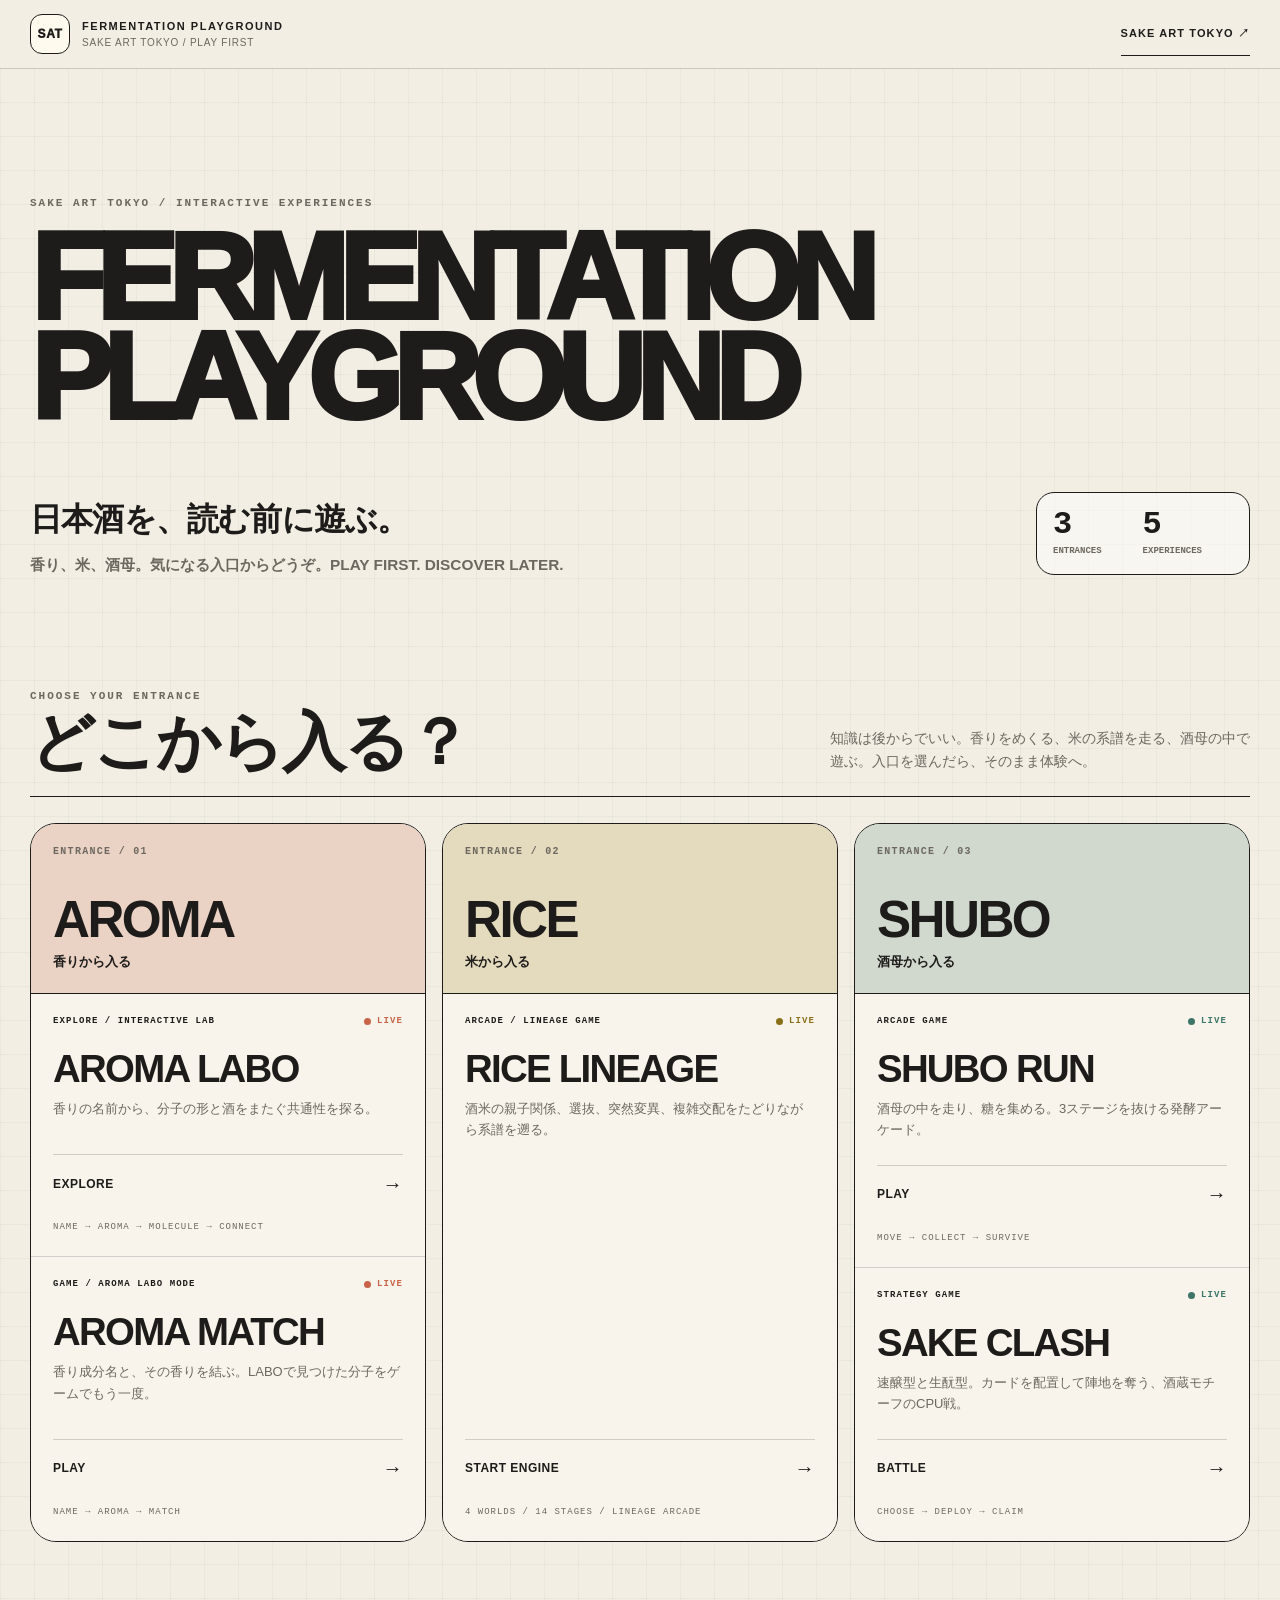
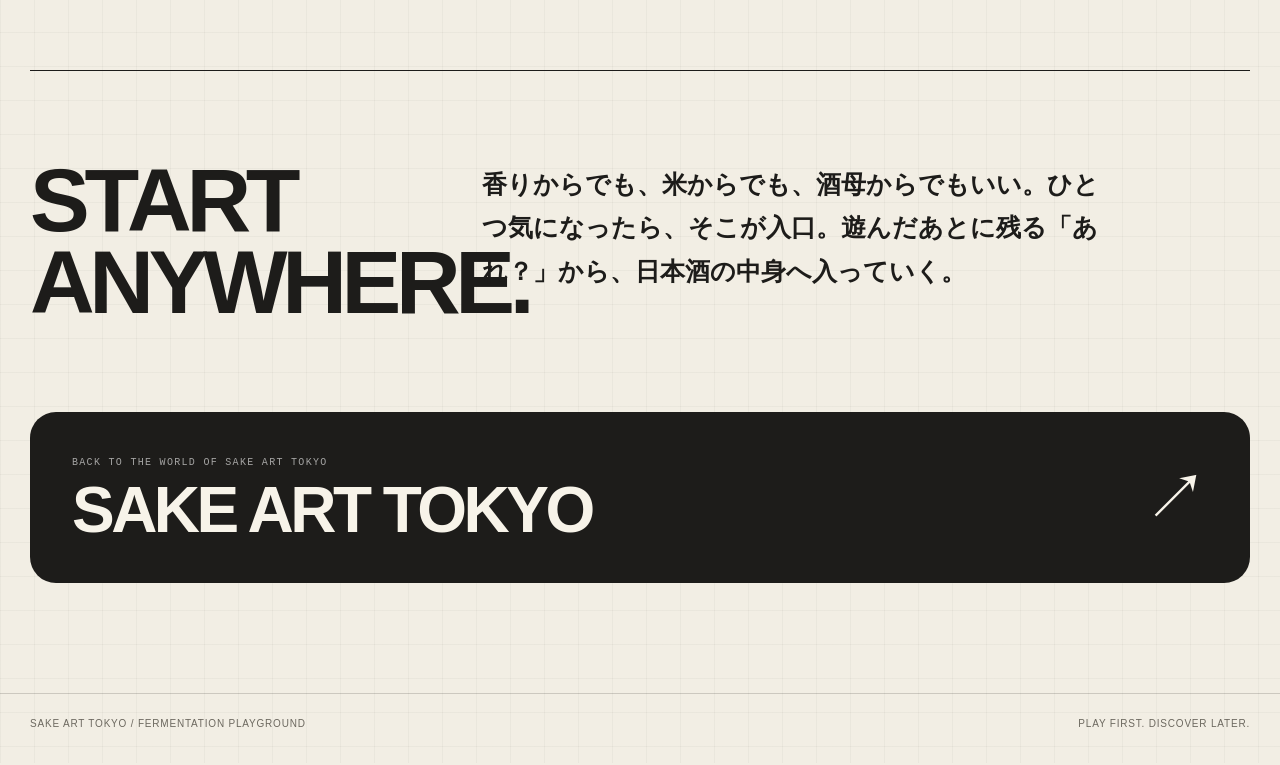
==== commit ba6c64d8: "Rebuild playground top as experience hub" ====
--- a/index.html
+++ b/index.html
@@ -1,2 +1,235 @@
-<!DOCTYPE html><html lang="ja"><head><meta charSet="utf-8"/><meta name="viewport" content="width=device-width, initial-scale=1"/><link rel="stylesheet" href="/sat-fermentation-playground/_next/static/css/index.DubPtYwE.css" data-rsc-css-href="/sat-fermentation-playground/_next/static/css/index.DubPtYwE.css" data-precedence="vite-rsc/importer-resources"/><link rel="modulepreload" fetchPriority="low" href="/sat-fermentation-playground/_next/static/chunks/index-Dxbn42i3.js"/><script src="/sat-fermentation-playground/_next/static/chunks/rolldown-runtime-QTnfLwEv.js" type="module" async=""></script><script src="/sat-fermentation-playground/_next/static/chunks/framework-JGc2HF7T.js" type="module" async=""></script><link rel="modulepreload" href="/sat-fermentation-playground/_next/static/chunks/layout-segment-context-eOLSHSKj.js" crossorigin=""/><link rel="modulepreload" href="/sat-fermentation-playground/_next/static/chunks/page-Da6d7LhP.js" crossorigin=""/><title>SAT FERMENTATION PLAYGROUND</title><meta name="description" content="酒母の小さな戦いから、酵母・香り・米・代謝へ。遊びながら日本酒の発酵を観察するSATのブラウザ体験。"/><meta name="application-name" content="SAT FERMENTATION PLAYGROUND"/><meta property="og:title" content="SAT FERMENTATION PLAYGROUND"/><meta property="og:description" content="酒母の小さな戦いから、酵母・香り・米・代謝へ。発酵を、観察して遊ぶ。"/><meta property="og:url" content="https://toraikura.github.io/sat-fermentation-playground/"/><meta property="og:type" content="website"/><meta property="og:image" content="https://toraikura.github.io/sat-fermentation-playground/og.png"/><meta property="og:image:width" content="1200"/><meta property="og:image:height" content="630"/><meta property="og:image:alt" content="SAT Fermentation Playground"/><meta name="twitter:card" content="summary_large_image"/><meta name="twitter:title" content="SAT FERMENTATION PLAYGROUND"/><meta name="twitter:description" content="発酵を、観察して遊ぶ。"/><meta name="twitter:image" content="https://toraikura.github.io/sat-fermentation-playground/og.png"/><link rel="icon" href="/sat-fermentation-playground/favicon.svg"/><link rel="canonical" href="https://toraikura.github.io/sat-fermentation-playground/"/><script>Object.assign(((self[Symbol.for("vinext.navigationRuntime")]??={bootstrap:{routeManifest:null},functions:{}}).bootstrap.rsc??={rsc:[]}),{params:{},nav:{"pathname":"/","searchParams":[]}})</script><link rel="modulepreload" href="/sat-fermentation-playground/_next/static/chunks/index-Dxbn42i3.js" />
-</head><body><main class="min-h-screen overflow-x-clip bg-background text-foreground" data-app-ready="false"><a href="#battle" class="fixed left-3 top-3 z-[70] -translate-y-24 rounded-full bg-primary px-4 py-2 text-sm text-primary-foreground focus:translate-y-0">酒母バトルへスキップ</a><header class="sticky top-0 z-40 border-b-2 border-foreground/75 bg-background/94 backdrop-blur-xl"><div class="mx-auto flex max-w-7xl items-center justify-between gap-3 px-4 py-3 sm:px-8"><a class="flex min-w-0 items-center gap-3" href="#intro" aria-label="サケアートトーキョー（SAT） Fermentation Playground トップ"><span class="grid size-10 shrink-0 place-items-center rounded-[42%] border-2 border-foreground bg-primary font-mono text-xs font-black text-primary-foreground shadow-[3px_3px_0_var(--sat-orange)]">SAT</span><span class="min-w-0"><strong class="block truncate text-xs font-black tracking-[0.08em] sm:text-sm sm:tracking-[0.1em]">サケアートトーキョー</strong><span class="hidden text-[10px] font-semibold text-muted-foreground sm:block">SAT / FERMENTATION PLAYGROUND</span></span></a><nav class="hidden items-center gap-1 xl:flex" aria-label="主な探索"><a class="rounded-md border border-transparent px-3 py-2 text-xs font-bold text-muted-foreground transition hover:border-foreground/70 hover:bg-card hover:text-foreground" href="#battle">酒母で遊ぶ</a><a class="rounded-md border border-transparent px-3 py-2 text-xs font-bold text-muted-foreground transition hover:border-foreground/70 hover:bg-card hover:text-foreground" href="#aroma">香りくらべ</a><a class="rounded-md border border-transparent px-3 py-2 text-xs font-bold text-muted-foreground transition hover:border-foreground/70 hover:bg-card hover:text-foreground" href="#rice">酒米家系図</a><a class="rounded-md border border-transparent px-3 py-2 text-xs font-bold text-muted-foreground transition hover:border-foreground/70 hover:bg-card hover:text-foreground" href="#metabolism">代謝ルート</a><a class="rounded-md border border-transparent px-3 py-2 text-xs font-bold text-muted-foreground transition hover:border-foreground/70 hover:bg-card hover:text-foreground" href="#notebook">マイ発見</a><a class="rounded-md border border-transparent px-3 py-2 text-xs font-bold text-muted-foreground transition hover:border-foreground/70 hover:bg-card hover:text-foreground" href="#stories">酒と作り手</a></nav><span data-testid="commerce-header" class="inline-flex items-center rounded-md border-2 border-foreground/70 bg-card font-semibold text-muted-foreground whitespace-nowrap px-3 py-2 text-[10px]">SHOP：準備中</span></div><nav class="flex gap-2 overflow-x-auto px-4 pb-2 xl:hidden" aria-label="主な探索（モバイル）"><a class="flex min-h-11 shrink-0 items-center gap-2 rounded-md border-2 border-foreground/75 bg-card px-3 py-2 text-xs font-bold shadow-[2px_2px_0_var(--sat-yellow)]" href="#battle"><span aria-hidden="true" class="font-mono text-[9px] text-primary">0<!-- -->1</span>酒母で遊ぶ</a><a class="flex min-h-11 shrink-0 items-center gap-2 rounded-md border-2 border-foreground/75 bg-card px-3 py-2 text-xs font-bold shadow-[2px_2px_0_var(--sat-yellow)]" href="#aroma"><span aria-hidden="true" class="font-mono text-[9px] text-primary">0<!-- -->2</span>香りくらべ</a><a class="flex min-h-11 shrink-0 items-center gap-2 rounded-md border-2 border-foreground/75 bg-card px-3 py-2 text-xs font-bold shadow-[2px_2px_0_var(--sat-yellow)]" href="#rice"><span aria-hidden="true" class="font-mono text-[9px] text-primary">0<!-- -->3</span>酒米家系図</a><a class="flex min-h-11 shrink-0 items-center gap-2 rounded-md border-2 border-foreground/75 bg-card px-3 py-2 text-xs font-bold shadow-[2px_2px_0_var(--sat-yellow)]" href="#metabolism"><span aria-hidden="true" class="font-mono text-[9px] text-primary">0<!-- -->4</span>代謝ルート</a><a class="flex min-h-11 shrink-0 items-center gap-2 rounded-md border-2 border-foreground/75 bg-card px-3 py-2 text-xs font-bold shadow-[2px_2px_0_var(--sat-yellow)]" href="#notebook"><span aria-hidden="true" class="font-mono text-[9px] text-primary">0<!-- -->5</span>マイ発見</a><a class="flex min-h-11 shrink-0 items-center gap-2 rounded-md border-2 border-foreground/75 bg-card px-3 py-2 text-xs font-bold shadow-[2px_2px_0_var(--sat-yellow)]" href="#stories"><span aria-hidden="true" class="font-mono text-[9px] text-primary">0<!-- -->6</span>酒と作り手</a></nav></header><section id="intro" class="sat-grid scroll-mt-32 border-b-2 border-foreground px-4 py-10 sm:px-8 sm:py-16"><div class="mx-auto grid max-w-7xl gap-6 lg:grid-cols-[1.12fr_.88fr] lg:items-stretch"><div class="flex flex-col justify-between rounded-xl border-2 border-foreground bg-card p-6 shadow-[6px_6px_0_var(--sat-orange)] sm:p-9 lg:p-12"><div><div class="grid gap-5 sm:grid-cols-[minmax(0,1fr)_minmax(12rem,.52fr)] sm:items-center lg:grid-cols-[minmax(0,1fr)_minmax(12rem,.48fr)]"><div><p class="font-mono text-[10px] font-black tracking-[0.16em] text-primary sm:tracking-[0.2em]">サケアートトーキョー（SAT） / PLAYGROUND</p><h1 aria-label="一杯の中は、こんなににぎやかだ。" class="mt-5 max-w-4xl text-[clamp(2.25rem,8vw,6.6rem)] font-black leading-[.92] tracking-[-0.075em] lg:text-[2.25rem] xl:text-[clamp(2.5rem,4.1vw,4rem)]"><span aria-hidden="true" class="block">一杯の中は、</span><span aria-hidden="true" class="block">こんなに</span><span aria-hidden="true" class="block">にぎやかだ。</span></h1></div><figure class="mx-auto w-full max-w-[16rem] sm:max-w-none" data-testid="hero-observation-art"><div aria-hidden="true" class="mb-2 flex items-center gap-2"><span class="inline-flex items-center gap-1 rounded-md border-2 border-foreground bg-sat-yellow px-2 py-1 font-mono text-[9px] font-black tracking-[0.08em] shadow-[2px_2px_0_var(--foreground)]"><svg xmlns="http://www.w3.org/2000/svg" width="24" height="24" viewBox="0 0 24 24" fill="none" stroke="currentColor" stroke-width="2.4" stroke-linecap="round" stroke-linejoin="round" class="lucide lucide-cylinder size-4" aria-hidden="true"><ellipse cx="12" cy="5" rx="9" ry="3"></ellipse><path d="M3 5v14a9 3 0 0 0 18 0V5"></path></svg>大桶</span><span class="grid size-8 shrink-0 place-items-center rounded-full border-2 border-foreground bg-sat-orange shadow-[2px_2px_0_var(--foreground)]"><svg xmlns="http://www.w3.org/2000/svg" width="24" height="24" viewBox="0 0 24 24" fill="none" stroke="currentColor" stroke-width="2.5" stroke-linecap="round" stroke-linejoin="round" class="lucide lucide-search size-4" aria-hidden="true"><path d="m21 21-4.34-4.34"></path><circle cx="11" cy="11" r="8"></circle></svg></span><span class="font-mono text-[9px] font-black tracking-[0.08em] text-primary">のぞいた先</span></div><div class="overflow-hidden rounded-md border-2 border-foreground bg-[#efe4cf] shadow-[4px_4px_0_var(--sat-green)]"><img src="/sat-fermentation-playground/og.png" alt="研究ノートと観察器具、小さなキャラクターを描いたSAT Fermentation Playgroundの発酵観察世界" width="1200" height="630" loading="eager" fetchPriority="high" decoding="async" class="aspect-[1200/630] h-auto w-full object-cover" data-nimg="1" data-testid="hero-brewing-art"/></div></figure></div><p class="mt-7 max-w-2xl text-sm font-semibold leading-7 text-muted-foreground sm:text-base">サケアートトーキョー（SAT）は、日本酒を“詳しい人だけのもの”にしない。まず遊ぶ。ひとつ違いに気づく。気になったら、酒と作り手へ会いにいく。このゲームは、その入口です。</p></div><div class="mt-8 flex flex-wrap gap-3"><a href="#battle" class="inline-flex min-h-12 items-center gap-2 rounded-md border-2 border-foreground bg-sat-orange px-5 py-3 text-sm font-black text-foreground shadow-[3px_3px_0_var(--foreground)] transition hover:-translate-y-0.5">発酵の中へ入る<svg xmlns="http://www.w3.org/2000/svg" width="24" height="24" viewBox="0 0 24 24" fill="none" stroke="currentColor" stroke-width="2" stroke-linecap="round" stroke-linejoin="round" class="lucide lucide-arrow-down size-4" aria-hidden="true"><path d="M12 5v14"></path><path d="m19 12-7 7-7-7"></path></svg></a><a href="https://toraikura.github.io/sake-art-tokyo-lp/" target="_blank" rel="noopener noreferrer" class="inline-flex min-h-12 items-center gap-2 rounded-md border-2 border-foreground bg-sat-yellow px-5 py-3 text-sm font-black shadow-[3px_3px_0_var(--foreground)] transition hover:-translate-y-0.5">SATってなに？<svg xmlns="http://www.w3.org/2000/svg" width="24" height="24" viewBox="0 0 24 24" fill="none" stroke="currentColor" stroke-width="2" stroke-linecap="round" stroke-linejoin="round" class="lucide lucide-arrow-up-right size-4" aria-hidden="true"><path d="M7 7h10v10"></path><path d="M7 17 17 7"></path></svg></a></div></div><div class="grid gap-3 rounded-xl border-2 border-foreground bg-sat-ink p-4 text-white shadow-[6px_6px_0_var(--sat-yellow)] sm:p-6"><div class="grid min-h-28 grid-cols-[auto_1fr] items-end gap-4 rounded-md border-2 border-white/85 p-4 bg-sat-orange text-foreground"><span class="font-mono text-4xl font-black leading-none" aria-hidden="true">01</span><strong class="text-lg font-black leading-tight sm:text-xl">PLAY / 酒母の変化を触る</strong></div><div class="grid min-h-28 grid-cols-[auto_1fr] items-end gap-4 rounded-md border-2 border-white/85 p-4 bg-sat-yellow text-foreground"><span class="font-mono text-4xl font-black leading-none" aria-hidden="true">02</span><strong class="text-lg font-black leading-tight sm:text-xl">NOTICE / 香り・米・代謝をつなぐ</strong></div><div class="grid min-h-28 grid-cols-[auto_1fr] items-end gap-4 rounded-md border-2 border-white/85 p-4 bg-sat-green"><span class="font-mono text-4xl font-black leading-none" aria-hidden="true">03</span><strong class="text-lg font-black leading-tight sm:text-xl">MEET / 発見を持って酒と作り手へ</strong></div><p class="px-1 pt-2 font-mono text-[10px] font-bold tracking-[0.16em] text-white/65">PLAY IS THE DOOR. SAKE IS THE NEXT ENCOUNTER.</p></div></div></section><section id="battle" class="sat-grid scroll-mt-32 px-4 pb-12 pt-8 sm:px-8 sm:pb-20 sm:pt-12"><div class="mx-auto max-w-7xl"><div class="mb-7 grid gap-4 border-b-2 border-foreground/80 pb-6 sm:grid-cols-[auto_1fr_auto] sm:items-end"><span aria-hidden="true" class="grid size-11 place-items-center rounded-md border-2 border-foreground bg-primary font-mono text-sm font-black text-primary-foreground shadow-[3px_3px_0_var(--sat-yellow)]">01</span><div><p class="font-mono text-[11px] font-bold tracking-[0.18em] text-primary">TOUCH / NOTICE / COMPARE</p><h2 class="mt-1 text-balance font-heading text-4xl font-black leading-[1.08] tracking-[-0.045em] sm:text-5xl">まずは、酒母に入ってみよう。</h2><p class="mt-3 max-w-3xl text-pretty text-sm leading-7 text-muted-foreground sm:text-base">説明はあとでOK。低め・中間・高めを選んで、小さな菌たちの変化をのぞいてみます。</p></div></div><div class="grid gap-6 lg:grid-cols-[minmax(0,1.55fr)_minmax(300px,.55fr)]"><div class="overflow-hidden rounded-[2rem] border border-border bg-card shadow-[0_24px_80px_rgba(48,41,32,.09)]"><div class="flex flex-wrap items-start justify-between gap-4 border-b border-border px-5 py-4 sm:px-7"><div><p class="mb-1 font-mono text-[10px] tracking-[0.2em] text-primary">OBSERVATION 01 / SEED <!-- -->260907</p><h3 class="text-balance font-heading text-2xl tracking-tight sm:text-4xl">SHUBO — 酒母の中、のぞいてみる。</h3><p class="mt-2 max-w-2xl text-sm leading-6 text-muted-foreground">敵を倒すゲームじゃない。菌が働きやすい環境をつくって、変化の時間差を見てみよう。</p><div class="mt-3 flex items-center gap-3 lg:hidden"><button type="button" tabindex="0" data-slot="button" data-testid="battle-quick-start" class="group/button inline-flex shrink-0 items-center justify-center rounded-lg border border-transparent bg-clip-padding text-sm font-medium whitespace-nowrap transition-all outline-none select-none focus-visible:border-ring focus-visible:ring-3 focus-visible:ring-ring/50 active:not-aria-[haspopup]:translate-y-px disabled:pointer-events-none disabled:opacity-50 aria-invalid:border-destructive aria-invalid:ring-3 aria-invalid:ring-destructive/20 dark:aria-invalid:border-destructive/50 dark:aria-invalid:ring-destructive/40 [&amp;_svg]:pointer-events-none [&amp;_svg]:shrink-0 [&amp;_svg:not([class*=&#x27;size-&#x27;])]:size-4 bg-primary text-primary-foreground hover:bg-primary/80 h-8 gap-1.5 px-2.5 has-data-[icon=inline-end]:pr-2 has-data-[icon=inline-start]:pl-2"><svg xmlns="http://www.w3.org/2000/svg" width="24" height="24" viewBox="0 0 24 24" fill="none" stroke="currentColor" stroke-width="2" stroke-linecap="round" stroke-linejoin="round" class="lucide lucide-play" aria-hidden="true"><path d="M5 5a2 2 0 0 1 3.008-1.728l11.997 6.998a2 2 0 0 1 .003 3.458l-12 7A2 2 0 0 1 5 19z"></path></svg>観察スタート</button><a href="#battle-controls" class="text-sm font-semibold text-primary underline underline-offset-4">温度の操作へ ↓</a></div></div><span data-testid="battle-status" class="rounded-full border border-border bg-muted px-3 py-1.5 font-mono text-xs">開始前<!-- -->· 残り<!-- -->72</span></div><div class="relative" data-testid="battle-arena"><canvas class="block h-[360px] w-full sm:h-[470px]" aria-label="酒母のゲーム盤。乳酸菌、清酒酵母、競合微生物のゲーム内相対状態を表示しています。">酒母のゲーム盤</canvas><div class="absolute inset-x-3 bottom-3 grid grid-cols-3 gap-1.5 rounded-2xl border border-white/80 bg-white/82 p-2 shadow-lg backdrop-blur sm:inset-x-6 sm:bottom-5 sm:gap-3 sm:p-3"><button type="button" tabindex="0" data-slot="button" data-testid="microbe-lactic-acid-bacteria" class="group/button inline-flex shrink-0 items-center justify-center rounded-lg border border-transparent bg-clip-padding font-medium whitespace-nowrap transition-all outline-none select-none focus-visible:border-ring focus-visible:ring-3 focus-visible:ring-ring/50 active:not-aria-[haspopup]:translate-y-px disabled:pointer-events-none disabled:opacity-50 aria-invalid:border-destructive aria-invalid:ring-3 aria-invalid:ring-destructive/20 dark:aria-invalid:border-destructive/50 dark:aria-invalid:ring-destructive/40 [&amp;_svg]:pointer-events-none [&amp;_svg]:shrink-0 [&amp;_svg:not([class*=&#x27;size-&#x27;])]:size-4 hover:bg-muted hover:text-foreground aria-expanded:bg-muted aria-expanded:text-foreground dark:hover:bg-muted/50 px-2.5 has-data-[icon=inline-end]:pr-2 has-data-[icon=inline-start]:pl-2 h-auto min-w-0 flex-col gap-1 py-2 text-[10px] sm:flex-row sm:text-xs"><span class="size-2.5 rounded-full" style="background:#3c8175"></span><span class="truncate">乳酸菌</span><span class="font-mono">24</span></button><button type="button" tabindex="0" data-slot="button" data-testid="microbe-sake-yeast" class="group/button inline-flex shrink-0 items-center justify-center rounded-lg border border-transparent bg-clip-padding font-medium whitespace-nowrap transition-all outline-none select-none focus-visible:border-ring focus-visible:ring-3 focus-visible:ring-ring/50 active:not-aria-[haspopup]:translate-y-px disabled:pointer-events-none disabled:opacity-50 aria-invalid:border-destructive aria-invalid:ring-3 aria-invalid:ring-destructive/20 dark:aria-invalid:border-destructive/50 dark:aria-invalid:ring-destructive/40 [&amp;_svg]:pointer-events-none [&amp;_svg]:shrink-0 [&amp;_svg:not([class*=&#x27;size-&#x27;])]:size-4 hover:bg-muted hover:text-foreground aria-expanded:bg-muted aria-expanded:text-foreground dark:hover:bg-muted/50 px-2.5 has-data-[icon=inline-end]:pr-2 has-data-[icon=inline-start]:pl-2 h-auto min-w-0 flex-col gap-1 py-2 text-[10px] sm:flex-row sm:text-xs"><span class="size-2.5 rounded-full" style="background:#d46348"></span><span class="truncate">清酒酵母</span><span class="font-mono">18</span></button><button type="button" tabindex="0" data-slot="button" data-testid="microbe-competitor-role" class="group/button inline-flex shrink-0 items-center justify-center rounded-lg border border-transparent bg-clip-padding font-medium whitespace-nowrap transition-all outline-none select-none focus-visible:border-ring focus-visible:ring-3 focus-visible:ring-ring/50 active:not-aria-[haspopup]:translate-y-px disabled:pointer-events-none disabled:opacity-50 aria-invalid:border-destructive aria-invalid:ring-3 aria-invalid:ring-destructive/20 dark:aria-invalid:border-destructive/50 dark:aria-invalid:ring-destructive/40 [&amp;_svg]:pointer-events-none [&amp;_svg]:shrink-0 [&amp;_svg:not([class*=&#x27;size-&#x27;])]:size-4 hover:bg-muted hover:text-foreground aria-expanded:bg-muted aria-expanded:text-foreground dark:hover:bg-muted/50 px-2.5 has-data-[icon=inline-end]:pr-2 has-data-[icon=inline-start]:pl-2 h-auto min-w-0 flex-col gap-1 py-2 text-[10px] sm:flex-row sm:text-xs"><span class="size-2.5 rounded-full" style="background:#d9aa4e"></span><span class="truncate">競合</span><span class="font-mono">25</span></button></div></div></div><aside id="battle-controls" class="scroll-mt-28 rounded-[2rem] border border-border bg-card p-5 shadow-[0_24px_80px_rgba(48,41,32,.07)] sm:p-7"><div class="flex items-center justify-between gap-3"><div><p class="font-mono text-[10px] tracking-[0.2em] text-muted-foreground">ENVIRONMENT CONTROL</p><h3 class="mt-2 font-heading text-xl">温度の置き方</h3></div><svg xmlns="http://www.w3.org/2000/svg" width="24" height="24" viewBox="0 0 24 24" fill="none" stroke="currentColor" stroke-width="2" stroke-linecap="round" stroke-linejoin="round" class="lucide lucide-sparkles size-5 text-accent-foreground" aria-hidden="true"><path d="M11.017 2.814a1 1 0 0 1 1.966 0l1.051 5.558a2 2 0 0 0 1.594 1.594l5.558 1.051a1 1 0 0 1 0 1.966l-5.558 1.051a2 2 0 0 0-1.594 1.594l-1.051 5.558a1 1 0 0 1-1.966 0l-1.051-5.558a2 2 0 0 0-1.594-1.594l-5.558-1.051a1 1 0 0 1 0-1.966l5.558-1.051a2 2 0 0 0 1.594-1.594z"></path><path d="M20 2v4"></path><path d="M22 4h-4"></path><circle cx="4" cy="20" r="2"></circle></svg></div><p class="mt-2 text-sm leading-6 text-muted-foreground">実際の醸造温度や日程ではない、ゲーム内の相対設定です。</p><div class="mt-5 grid grid-cols-3 gap-2" aria-label="温度の相対設定"><button type="button" tabindex="0" data-slot="button" data-testid="temperature-low" aria-pressed="false" class="group/button inline-flex shrink-0 items-center justify-center rounded-lg border bg-clip-padding text-sm font-medium whitespace-nowrap transition-all outline-none select-none focus-visible:border-ring focus-visible:ring-3 focus-visible:ring-ring/50 active:not-aria-[haspopup]:translate-y-px disabled:pointer-events-none disabled:opacity-50 aria-invalid:border-destructive aria-invalid:ring-3 aria-invalid:ring-destructive/20 dark:aria-invalid:border-destructive/50 dark:aria-invalid:ring-destructive/40 [&amp;_svg]:pointer-events-none [&amp;_svg]:shrink-0 [&amp;_svg:not([class*=&#x27;size-&#x27;])]:size-4 border-border bg-background hover:bg-muted hover:text-foreground aria-expanded:bg-muted aria-expanded:text-foreground dark:border-input dark:bg-input/30 dark:hover:bg-input/50 h-9 gap-1.5 px-2.5 has-data-[icon=inline-end]:pr-2 has-data-[icon=inline-start]:pl-2">低め</button><button type="button" tabindex="0" data-slot="button" data-testid="temperature-middle" aria-pressed="true" class="group/button inline-flex shrink-0 items-center justify-center rounded-lg border border-transparent bg-clip-padding text-sm font-medium whitespace-nowrap transition-all outline-none select-none focus-visible:border-ring focus-visible:ring-3 focus-visible:ring-ring/50 active:not-aria-[haspopup]:translate-y-px disabled:pointer-events-none disabled:opacity-50 aria-invalid:border-destructive aria-invalid:ring-3 aria-invalid:ring-destructive/20 dark:aria-invalid:border-destructive/50 dark:aria-invalid:ring-destructive/40 [&amp;_svg]:pointer-events-none [&amp;_svg]:shrink-0 [&amp;_svg:not([class*=&#x27;size-&#x27;])]:size-4 bg-primary text-primary-foreground hover:bg-primary/80 h-9 gap-1.5 px-2.5 has-data-[icon=inline-end]:pr-2 has-data-[icon=inline-start]:pl-2">中間</button><button type="button" tabindex="0" data-slot="button" data-testid="temperature-high" aria-pressed="false" class="group/button inline-flex shrink-0 items-center justify-center rounded-lg border bg-clip-padding text-sm font-medium whitespace-nowrap transition-all outline-none select-none focus-visible:border-ring focus-visible:ring-3 focus-visible:ring-ring/50 active:not-aria-[haspopup]:translate-y-px disabled:pointer-events-none disabled:opacity-50 aria-invalid:border-destructive aria-invalid:ring-3 aria-invalid:ring-destructive/20 dark:aria-invalid:border-destructive/50 dark:aria-invalid:ring-destructive/40 [&amp;_svg]:pointer-events-none [&amp;_svg]:shrink-0 [&amp;_svg:not([class*=&#x27;size-&#x27;])]:size-4 border-border bg-background hover:bg-muted hover:text-foreground aria-expanded:bg-muted aria-expanded:text-foreground dark:border-input dark:bg-input/30 dark:hover:bg-input/50 h-9 gap-1.5 px-2.5 has-data-[icon=inline-end]:pr-2 has-data-[icon=inline-start]:pl-2">高め</button></div><div class="mt-6 space-y-4 rounded-2xl bg-muted/65 p-4"><div><div class="mb-1.5 flex items-center justify-between text-xs"><span>麹酵素からの糖供給</span><span class="font-mono">62</span></div><div class="h-1.5 overflow-hidden rounded-full bg-background"><span class="block h-full rounded-full transition-[width]" style="width:62%;background:#d9aa4e"></span></div></div><div><div class="mb-1.5 flex items-center justify-between text-xs"><span>酸性化指標</span><span class="font-mono">20</span></div><div class="h-1.5 overflow-hidden rounded-full bg-background"><span class="block h-full rounded-full transition-[width]" style="width:20%;background:#3c8175"></span></div></div><div><div class="mb-1.5 flex items-center justify-between text-xs"><span>酵母の状態</span><span class="font-mono">18</span></div><div class="h-1.5 overflow-hidden rounded-full bg-background"><span class="block h-full rounded-full transition-[width]" style="width:18%;background:#d46348"></span></div></div><div><div class="mb-1.5 flex items-center justify-between text-xs"><span>競合の圧</span><span class="font-mono">25</span></div><div class="h-1.5 overflow-hidden rounded-full bg-background"><span class="block h-full rounded-full transition-[width]" style="width:25%;background:#9a7932"></span></div></div><div class="border-t border-border pt-3"><div class="mb-1.5 flex items-center justify-between text-xs font-semibold"><span>次工程への準備</span><span class="font-mono">39</span></div><div class="h-2 overflow-hidden rounded-full bg-background"><span class="block h-full rounded-full bg-primary transition-[width]" style="width:38.61%"></span></div></div></div><div class="mt-5 grid gap-2"><button type="button" tabindex="0" data-slot="button" data-testid="battle-start" class="group/button inline-flex shrink-0 items-center justify-center rounded-lg border border-transparent bg-clip-padding text-sm font-medium whitespace-nowrap transition-all outline-none select-none focus-visible:border-ring focus-visible:ring-3 focus-visible:ring-ring/50 active:not-aria-[haspopup]:translate-y-px disabled:pointer-events-none disabled:opacity-50 aria-invalid:border-destructive aria-invalid:ring-3 aria-invalid:ring-destructive/20 dark:aria-invalid:border-destructive/50 dark:aria-invalid:ring-destructive/40 [&amp;_svg]:pointer-events-none [&amp;_svg]:shrink-0 [&amp;_svg:not([class*=&#x27;size-&#x27;])]:size-4 bg-primary text-primary-foreground hover:bg-primary/80 h-9 gap-1.5 px-2.5 has-data-[icon=inline-end]:pr-2 has-data-[icon=inline-start]:pl-2"><svg xmlns="http://www.w3.org/2000/svg" width="24" height="24" viewBox="0 0 24 24" fill="none" stroke="currentColor" stroke-width="2" stroke-linecap="round" stroke-linejoin="round" class="lucide lucide-play" aria-hidden="true"><path d="M5 5a2 2 0 0 1 3.008-1.728l11.997 6.998a2 2 0 0 1 .003 3.458l-12 7A2 2 0 0 1 5 19z"></path></svg>観察スタート</button><button type="button" tabindex="0" data-slot="button" data-testid="battle-reset" class="group/button inline-flex shrink-0 items-center justify-center rounded-lg border border-transparent bg-clip-padding text-sm font-medium whitespace-nowrap transition-all outline-none select-none focus-visible:border-ring focus-visible:ring-3 focus-visible:ring-ring/50 active:not-aria-[haspopup]:translate-y-px disabled:pointer-events-none disabled:opacity-50 aria-invalid:border-destructive aria-invalid:ring-3 aria-invalid:ring-destructive/20 dark:aria-invalid:border-destructive/50 dark:aria-invalid:ring-destructive/40 [&amp;_svg]:pointer-events-none [&amp;_svg]:shrink-0 [&amp;_svg:not([class*=&#x27;size-&#x27;])]:size-4 hover:bg-muted hover:text-foreground aria-expanded:bg-muted aria-expanded:text-foreground dark:hover:bg-muted/50 h-8 gap-1.5 px-2.5 has-data-[icon=inline-end]:pr-2 has-data-[icon=inline-start]:pl-2"><svg xmlns="http://www.w3.org/2000/svg" width="24" height="24" viewBox="0 0 24 24" fill="none" stroke="currentColor" stroke-width="2" stroke-linecap="round" stroke-linejoin="round" class="lucide lucide-rotate-ccw" aria-hidden="true"><path d="M3 12a9 9 0 1 0 9-9 9.75 9.75 0 0 0-6.74 2.74L3 8"></path><path d="M3 3v5h5"></path></svg>同じseedで最初に戻す</button></div><p class="mt-5 border-t border-border pt-4 text-xs leading-5 text-muted-foreground">菌の衝突・キャラクター・係数・表示値は教育用のゲームモデルです。現実の仕込みや飲用可否、安全性を判定しません。</p></aside></div></div></section><section aria-label="自由な探索入口" class="border-y-2 border-foreground/80 bg-sat-yellow px-4 py-7 sm:px-8"><div class="mx-auto grid max-w-7xl gap-3 md:grid-cols-3"><a href="#aroma" class="group flex min-h-32 items-end justify-between rounded-lg border-2 border-foreground bg-sat-orange p-5 text-foreground shadow-[4px_4px_0_var(--foreground)] transition hover:-translate-y-1"><span><svg xmlns="http://www.w3.org/2000/svg" width="24" height="24" viewBox="0 0 24 24" fill="none" stroke="currentColor" stroke-width="2" stroke-linecap="round" stroke-linejoin="round" class="lucide lucide-flask-conical mb-5 size-6" aria-hidden="true"><path d="M14 2v6a2 2 0 0 0 .245.96l5.51 10.08A2 2 0 0 1 18 22H6a2 2 0 0 1-1.755-2.96l5.51-10.08A2 2 0 0 0 10 8V2"></path><path d="M6.453 15h11.094"></path><path d="M8.5 2h7"></path></svg><strong class="font-heading text-2xl font-black">香り、くらべてみる</strong><small class="mt-1 block font-semibold opacity-80">バナナ？ りんご？ 分子まで</small></span><svg xmlns="http://www.w3.org/2000/svg" width="24" height="24" viewBox="0 0 24 24" fill="none" stroke="currentColor" stroke-width="2" stroke-linecap="round" stroke-linejoin="round" class="lucide lucide-arrow-down size-5 -rotate-45 transition group-hover:translate-x-1" aria-hidden="true"><path d="M12 5v14"></path><path d="m19 12-7 7-7-7"></path></svg></a><a href="#rice" class="group flex min-h-32 items-end justify-between rounded-lg border-2 border-foreground bg-[#f2df76] p-5 text-foreground shadow-[4px_4px_0_var(--foreground)] transition hover:-translate-y-1"><span><svg xmlns="http://www.w3.org/2000/svg" width="24" height="24" viewBox="0 0 24 24" fill="none" stroke="currentColor" stroke-width="2" stroke-linecap="round" stroke-linejoin="round" class="lucide lucide-git-branch mb-5 size-6" aria-hidden="true"><path d="M15 6a9 9 0 0 0-9 9V3"></path><circle cx="18" cy="6" r="3"></circle><circle cx="6" cy="18" r="3"></circle></svg><strong class="font-heading text-2xl font-black">酒米の家系図へ</strong><small class="mt-1 block font-semibold opacity-75">親と子を線でたどる</small></span><svg xmlns="http://www.w3.org/2000/svg" width="24" height="24" viewBox="0 0 24 24" fill="none" stroke="currentColor" stroke-width="2" stroke-linecap="round" stroke-linejoin="round" class="lucide lucide-arrow-down size-5 -rotate-45 transition group-hover:translate-x-1" aria-hidden="true"><path d="M12 5v14"></path><path d="m19 12-7 7-7-7"></path></svg></a><a href="#metabolism" class="group flex min-h-32 items-end justify-between rounded-lg border-2 border-foreground bg-sat-green p-5 text-white shadow-[4px_4px_0_var(--foreground)] transition hover:-translate-y-1"><span><svg xmlns="http://www.w3.org/2000/svg" width="24" height="24" viewBox="0 0 24 24" fill="none" stroke="currentColor" stroke-width="2" stroke-linecap="round" stroke-linejoin="round" class="lucide lucide-orbit mb-5 size-6" aria-hidden="true"><path d="M20.341 6.484A10 10 0 0 1 10.266 21.85"></path><path d="M3.659 17.516A10 10 0 0 1 13.74 2.152"></path><circle cx="12" cy="12" r="3"></circle><circle cx="19" cy="5" r="2"></circle><circle cx="5" cy="19" r="2"></circle></svg><strong class="font-heading text-2xl font-black">代謝ルートへ</strong><small class="mt-1 block font-semibold opacity-75">糖、そのあとどこ行く？</small></span><svg xmlns="http://www.w3.org/2000/svg" width="24" height="24" viewBox="0 0 24 24" fill="none" stroke="currentColor" stroke-width="2" stroke-linecap="round" stroke-linejoin="round" class="lucide lucide-arrow-down size-5 -rotate-45 transition group-hover:translate-x-1" aria-hidden="true"><path d="M12 5v14"></path><path d="m19 12-7 7-7-7"></path></svg></a></div></section><section id="aroma" class="sat-grid scroll-mt-32 px-4 py-14 sm:px-8 sm:py-24"><div class="mx-auto max-w-7xl"><div class="mb-7 grid gap-4 border-b-2 border-foreground/80 pb-6 sm:grid-cols-[auto_1fr_auto] sm:items-end"><span aria-hidden="true" class="grid size-11 place-items-center rounded-md border-2 border-foreground bg-primary font-mono text-sm font-black text-primary-foreground shadow-[3px_3px_0_var(--sat-yellow)]">02</span><div><p class="font-mono text-[11px] font-bold tracking-[0.18em] text-primary">AROMA EXPERIMENT</p><h2 class="mt-1 text-balance font-heading text-4xl font-black leading-[1.08] tracking-[-0.045em] sm:text-5xl">バナナっぽい？ りんごっぽい？ 分子でのぞく。</h2><p class="mt-3 max-w-3xl text-pretty text-sm leading-7 text-muted-foreground sm:text-base">香りをA/Bで比べたら、そのまま構造式へ。名前のどこが分子のどの部分なのか、酵母がどう関わるのかまで追いかけます。</p></div><a href="#notebook" class="text-xs font-semibold text-primary underline underline-offset-4">発見ノートへ</a></div><div class="space-y-6"><div class="grid gap-6 lg:grid-cols-[1.05fr_.95fr]"><div class="rounded-xl border-2 border-foreground bg-card p-5 shadow-[4px_4px_0_var(--sat-yellow)] sm:p-7"><div class="flex flex-wrap items-center justify-between gap-3"><div><p class="font-mono text-[10px] font-bold tracking-[0.2em] text-primary">SAME VIRTUAL RICE / SAME CONDITIONS</p><h3 class="mt-1 text-2xl font-black">香りのキャラ、どう変わる？</h3></div><span class="inline-flex rounded-full border px-2 py-1 font-mono text-[10px] tracking-wide border-[#d46348]/35 bg-[#d46348]/10 text-[#94412e]">ゲーム用モデル</span></div><div class="mt-5 grid grid-cols-2 gap-2"><button type="button" tabindex="0" data-slot="button" data-testid="aroma-profile-a" aria-pressed="true" class="group/button inline-flex shrink-0 items-center justify-center bg-clip-padding text-sm whitespace-nowrap transition-all outline-none select-none focus-visible:border-ring focus-visible:ring-3 focus-visible:ring-ring/50 active:not-aria-[haspopup]:translate-y-px disabled:pointer-events-none disabled:opacity-50 aria-invalid:border-destructive aria-invalid:ring-3 aria-invalid:ring-destructive/20 dark:aria-invalid:border-destructive/50 dark:aria-invalid:ring-destructive/40 [&amp;_svg]:pointer-events-none [&amp;_svg]:shrink-0 [&amp;_svg:not([class*=&#x27;size-&#x27;])]:size-4 bg-primary text-primary-foreground hover:bg-primary/80 gap-1.5 px-2.5 has-data-[icon=inline-end]:pr-2 has-data-[icon=inline-start]:pl-2 h-auto min-h-16 flex-col rounded-md border-2 border-foreground py-3 font-bold shadow-[2px_2px_0_var(--foreground)]"><span>A：バナナ寄り</span><span class="text-[10px] opacity-75">酢酸イソアミルのヒント</span></button><button type="button" tabindex="0" data-slot="button" data-testid="aroma-profile-b" aria-pressed="false" class="group/button inline-flex shrink-0 items-center justify-center bg-clip-padding text-sm whitespace-nowrap transition-all outline-none select-none focus-visible:border-ring focus-visible:ring-3 focus-visible:ring-ring/50 active:not-aria-[haspopup]:translate-y-px disabled:pointer-events-none disabled:opacity-50 aria-invalid:border-destructive aria-invalid:ring-3 aria-invalid:ring-destructive/20 dark:aria-invalid:border-destructive/50 dark:aria-invalid:ring-destructive/40 [&amp;_svg]:pointer-events-none [&amp;_svg]:shrink-0 [&amp;_svg:not([class*=&#x27;size-&#x27;])]:size-4 bg-background hover:bg-muted hover:text-foreground aria-expanded:bg-muted aria-expanded:text-foreground dark:border-input dark:bg-input/30 dark:hover:bg-input/50 gap-1.5 px-2.5 has-data-[icon=inline-end]:pr-2 has-data-[icon=inline-start]:pl-2 h-auto min-h-16 flex-col rounded-md border-2 border-foreground py-3 font-bold shadow-[2px_2px_0_var(--foreground)]"><span>B：りんご寄り</span><span class="text-[10px] opacity-75">カプロン酸エチルのヒント</span></button></div><div class="relative mt-6 min-h-56 overflow-hidden rounded-lg border-2 border-foreground bg-[radial-gradient(circle_at_50%_60%,#fffdf8,#ebe3d4)] p-5" aria-label="A：バナナ寄りの香り粒子表現"><div class="absolute inset-0" aria-hidden="true"><span class="absolute rounded-full opacity-70 motion-safe:animate-pulse" style="width:6px;height:6px;left:8%;top:12%;background:#d46348;animation-delay:0ms"></span><span class="absolute rounded-full opacity-70 motion-safe:animate-pulse" style="width:9px;height:9px;left:37%;top:49%;background:#d46348;animation-delay:120ms"></span><span class="absolute rounded-full opacity-70 motion-safe:animate-pulse" style="width:12px;height:12px;left:66%;top:14%;background:#d46348;animation-delay:240ms"></span><span class="absolute rounded-full opacity-70 motion-safe:animate-pulse" style="width:15px;height:15px;left:11%;top:51%;background:#d46348;animation-delay:360ms"></span><span class="absolute rounded-full opacity-70 motion-safe:animate-pulse" style="width:6px;height:6px;left:40%;top:16%;background:#d46348;animation-delay:480ms"></span><span class="absolute rounded-full opacity-70 motion-safe:animate-pulse" style="width:9px;height:9px;left:69%;top:53%;background:#d46348;animation-delay:600ms"></span><span class="absolute rounded-full opacity-70 motion-safe:animate-pulse" style="width:12px;height:12px;left:14%;top:18%;background:#d46348;animation-delay:720ms"></span><span class="absolute rounded-full opacity-70 motion-safe:animate-pulse" style="width:15px;height:15px;left:43%;top:55%;background:#d46348;animation-delay:0ms"></span><span class="absolute rounded-full opacity-70 motion-safe:animate-pulse" style="width:6px;height:6px;left:72%;top:20%;background:#d46348;animation-delay:120ms"></span><span class="absolute rounded-full opacity-70 motion-safe:animate-pulse" style="width:9px;height:9px;left:17%;top:57%;background:#d46348;animation-delay:240ms"></span><span class="absolute rounded-full opacity-70 motion-safe:animate-pulse" style="width:12px;height:12px;left:46%;top:22%;background:#d46348;animation-delay:360ms"></span><span class="absolute rounded-full opacity-70 motion-safe:animate-pulse" style="width:15px;height:15px;left:75%;top:59%;background:#d46348;animation-delay:480ms"></span><span class="absolute rounded-full opacity-70 motion-safe:animate-pulse" style="width:6px;height:6px;left:20%;top:24%;background:#d46348;animation-delay:600ms"></span><span class="absolute rounded-full opacity-70 motion-safe:animate-pulse" style="width:9px;height:9px;left:49%;top:61%;background:#d46348;animation-delay:720ms"></span><span class="absolute rounded-full opacity-70 motion-safe:animate-pulse" style="width:12px;height:12px;left:78%;top:26%;background:#d46348;animation-delay:0ms"></span><span class="absolute rounded-full opacity-70 motion-safe:animate-pulse" style="width:15px;height:15px;left:23%;top:63%;background:#3c8175;animation-delay:120ms"></span><span class="absolute rounded-full opacity-70 motion-safe:animate-pulse" style="width:6px;height:6px;left:52%;top:28%;background:#3c8175;animation-delay:240ms"></span><span class="absolute rounded-full opacity-70 motion-safe:animate-pulse" style="width:9px;height:9px;left:81%;top:65%;background:#3c8175;animation-delay:360ms"></span><span class="absolute rounded-full opacity-70 motion-safe:animate-pulse" style="width:12px;height:12px;left:26%;top:30%;background:#3c8175;animation-delay:480ms"></span><span class="absolute rounded-full opacity-70 motion-safe:animate-pulse" style="width:15px;height:15px;left:55%;top:67%;background:#3c8175;animation-delay:600ms"></span><span class="absolute rounded-full opacity-70 motion-safe:animate-pulse" style="width:6px;height:6px;left:84%;top:32%;background:#3c8175;animation-delay:720ms"></span><span class="absolute rounded-full opacity-70 motion-safe:animate-pulse" style="width:9px;height:9px;left:29%;top:69%;background:#3c8175;animation-delay:0ms"></span><span class="absolute rounded-full opacity-70 motion-safe:animate-pulse" style="width:12px;height:12px;left:58%;top:34%;background:#3c8175;animation-delay:120ms"></span><span class="absolute rounded-full opacity-70 motion-safe:animate-pulse" style="width:15px;height:15px;left:87%;top:71%;background:#3c8175;animation-delay:240ms"></span><span class="absolute rounded-full opacity-70 motion-safe:animate-pulse" style="width:6px;height:6px;left:32%;top:36%;background:#3c8175;animation-delay:360ms"></span><span class="absolute rounded-full opacity-70 motion-safe:animate-pulse" style="width:9px;height:9px;left:61%;top:73%;background:#3c8175;animation-delay:480ms"></span><span class="absolute rounded-full opacity-70 motion-safe:animate-pulse" style="width:12px;height:12px;left:90%;top:38%;background:#3c8175;animation-delay:600ms"></span><span class="absolute rounded-full opacity-70 motion-safe:animate-pulse" style="width:15px;height:15px;left:35%;top:75%;background:#3c8175;animation-delay:720ms"></span></div><div class="relative z-10 flex h-full min-h-56 flex-col justify-between"><div class="inline-flex w-fit items-center gap-2 rounded-md border border-foreground bg-white/90 px-3 py-2 text-xs font-bold shadow-[2px_2px_0_var(--foreground)]"><svg xmlns="http://www.w3.org/2000/svg" width="24" height="24" viewBox="0 0 24 24" fill="none" stroke="currentColor" stroke-width="2" stroke-linecap="round" stroke-linejoin="round" class="lucide lucide-flask-conical size-4" aria-hidden="true"><path d="M14 2v6a2 2 0 0 0 .245.96l5.51 10.08A2 2 0 0 1 18 22H6a2 2 0 0 1-1.755-2.96l5.51-10.08A2 2 0 0 0 10 8V2"></path><path d="M6.453 15h11.094"></path><path d="M8.5 2h7"></path></svg>画面は香らないので、想像でどうぞ。</div><div class="rounded-md border-2 border-foreground bg-white/90 p-4 shadow-[3px_3px_0_var(--foreground)] backdrop-blur"><div class="mb-3 last:mb-0"><div class="mb-1 flex justify-between text-xs"><span>酢酸イソアミル側</span><span class="font-mono">ゲーム値 <!-- -->74</span></div><div class="h-2 overflow-hidden rounded-full bg-muted"><span class="block h-full rounded-full transition-[width]" style="width:74%;background:#d46348"></span></div></div><div class="mb-3 last:mb-0"><div class="mb-1 flex justify-between text-xs"><span>カプロン酸エチル側</span><span class="font-mono">ゲーム値 <!-- -->32</span></div><div class="h-2 overflow-hidden rounded-full bg-muted"><span class="block h-full rounded-full transition-[width]" style="width:32%;background:#3c8175"></span></div></div></div></div></div><p class="mt-4 text-xs leading-5 text-muted-foreground">仮想A/Bは違いを探す比較モデルです。実在酵母の分析値、ppm、完成酒の香り予測ではなく、香気量の多さを品質の点数にもしていません。</p></div><div class="rounded-xl border-2 border-foreground bg-card p-5 shadow-[4px_4px_0_var(--sat-orange)] sm:p-7"><p class="font-mono text-[10px] font-bold tracking-[0.2em] text-primary">ASSOCIATION → COMPOUND → MECHANISM</p><div class="mt-4 grid gap-2 sm:grid-cols-2 lg:grid-cols-1 xl:grid-cols-2"><button type="button" tabindex="0" data-slot="button" data-testid="aroma-component-isoamyl-acetate" aria-pressed="true" class="group/button inline-flex shrink-0 items-center bg-clip-padding text-sm transition-all outline-none select-none focus-visible:border-ring focus-visible:ring-3 focus-visible:ring-ring/50 active:not-aria-[haspopup]:translate-y-px disabled:pointer-events-none disabled:opacity-50 aria-invalid:border-destructive aria-invalid:ring-3 aria-invalid:ring-destructive/20 dark:aria-invalid:border-destructive/50 dark:aria-invalid:ring-destructive/40 [&amp;_svg]:pointer-events-none [&amp;_svg]:shrink-0 [&amp;_svg:not([class*=&#x27;size-&#x27;])]:size-4 bg-secondary text-secondary-foreground hover:bg-[color-mix(in_oklch,var(--secondary),var(--foreground)_5%)] aria-expanded:bg-secondary aria-expanded:text-secondary-foreground gap-1.5 px-2.5 has-data-[icon=inline-end]:pr-2 has-data-[icon=inline-start]:pl-2 h-auto min-h-12 justify-start rounded-md border-2 border-foreground py-3 text-left font-bold whitespace-normal">酢酸イソアミル</button><button type="button" tabindex="0" data-slot="button" data-testid="aroma-component-ethyl-hexanoate" aria-pressed="false" class="group/button inline-flex shrink-0 items-center bg-clip-padding text-sm transition-all outline-none select-none focus-visible:border-ring focus-visible:ring-3 focus-visible:ring-ring/50 active:not-aria-[haspopup]:translate-y-px disabled:pointer-events-none disabled:opacity-50 aria-invalid:border-destructive aria-invalid:ring-3 aria-invalid:ring-destructive/20 dark:aria-invalid:border-destructive/50 dark:aria-invalid:ring-destructive/40 [&amp;_svg]:pointer-events-none [&amp;_svg]:shrink-0 [&amp;_svg:not([class*=&#x27;size-&#x27;])]:size-4 bg-background hover:bg-muted hover:text-foreground aria-expanded:bg-muted aria-expanded:text-foreground dark:border-input dark:bg-input/30 dark:hover:bg-input/50 gap-1.5 px-2.5 has-data-[icon=inline-end]:pr-2 has-data-[icon=inline-start]:pl-2 h-auto min-h-12 justify-start rounded-md border-2 border-foreground py-3 text-left font-bold whitespace-normal">カプロン酸エチル</button></div><div class="mt-5 rounded-md border-2 border-foreground bg-muted/60 p-5"><div class="flex flex-wrap items-center gap-2"><span class="inline-flex rounded-full border px-2 py-1 font-mono text-[10px] tracking-wide border-[#3c8175]/35 bg-[#3c8175]/10 text-[#245c53]">出典で確認</span><strong class="text-xl font-black">酢酸イソアミル</strong></div><p class="mt-3 text-sm font-medium leading-6">バナナを連想させる果実様の香りとして、清酒の評価に使われるエステルです。</p><svg xmlns="http://www.w3.org/2000/svg" width="24" height="24" viewBox="0 0 24 24" fill="none" stroke="currentColor" stroke-width="2" stroke-linecap="round" stroke-linejoin="round" class="lucide lucide-arrow-down my-3 size-4 text-muted-foreground" aria-hidden="true"><path d="M12 5v14"></path><path d="m19 12-7 7-7-7"></path></svg><p class="text-sm leading-7 text-muted-foreground">分子式 C7H14O2。酵母ではイソアミルアルコールとアセチルCoAから合成され、別の酵素による分解も起こるため、一つの反応だけで量は決まりません。</p><div class="mt-4 flex flex-wrap gap-3"><a href="https://www.nrib.go.jp/data/pdf/seikoumihou.pdf" target="_blank" rel="noopener noreferrer" class="text-xs font-semibold text-primary underline underline-offset-4">独立行政法人 酒類総合研究所<!-- --> ↗</a><a href="https://pubchem.ncbi.nlm.nih.gov/compound/31276" target="_blank" rel="noopener noreferrer" class="text-xs font-semibold text-primary underline underline-offset-4">PubChem / National Library of Medicine<!-- --> ↗</a><a href="https://pubmed.ncbi.nlm.nih.gov/9758847/" target="_blank" rel="noopener noreferrer" class="text-xs font-semibold text-primary underline underline-offset-4">Applied and Environmental Microbiology<!-- --> ↗</a></div><a class="mt-5 inline-flex items-center gap-2 text-sm font-semibold text-primary underline underline-offset-4" href="#metabolism"><svg xmlns="http://www.w3.org/2000/svg" width="24" height="24" viewBox="0 0 24 24" fill="none" stroke="currentColor" stroke-width="2" stroke-linecap="round" stroke-linejoin="round" class="lucide lucide-sparkles size-4" aria-hidden="true"><path d="M11.017 2.814a1 1 0 0 1 1.966 0l1.051 5.558a2 2 0 0 0 1.594 1.594l5.558 1.051a1 1 0 0 1 0 1.966l-5.558 1.051a2 2 0 0 0-1.594 1.594l-1.051 5.558a1 1 0 0 1-1.966 0l-1.051-5.558a2 2 0 0 0-1.594-1.594l-5.558-1.051a1 1 0 0 1 0-1.966l5.558-1.051a2 2 0 0 0 1.594-1.594z"></path><path d="M20 2v4"></path><path d="M22 4h-4"></path><circle cx="4" cy="20" r="2"></circle></svg>この分子、代謝のどこから来る？</a></div></div></div><div class="space-y-4"><section class="relative overflow-hidden rounded-xl border-2 border-foreground bg-sat-ink text-white shadow-[4px_4px_0_var(--sat-orange)]"><div class="grid min-h-[270px] lg:grid-cols-[.9fr_1.1fr]"><div class="relative z-10 flex flex-col justify-between p-5 sm:p-6"><div><p class="font-mono text-[10px] font-bold tracking-[0.18em] text-sat-yellow">FRUIT IS A CLUE, NOT AN INGREDIENT</p><h4 class="mt-3 text-2xl font-black leading-tight sm:text-3xl">バナナも、りんごも入ってない。<br/>香りの分子が、そう感じさせる。</h4></div><p class="mt-5 max-w-sm text-xs font-medium leading-5 text-white/75">果物そのものが入っている、という意味ではありません。果実を思わせる香りを共有するための言葉です。</p></div><div class="relative min-h-52 overflow-hidden bg-sat-yellow/95 lg:min-h-full"><img src="/sat-fermentation-playground/aroma-fruits.png" alt="バナナ、メロン、青りんごを版画調で描いた、香りの連想イラスト" width="1024" height="682" loading="lazy" decoding="async" class="absolute inset-0 h-full w-full object-contain p-2" data-nimg="1"/></div></div></section><div class="grid gap-2 sm:grid-cols-2" aria-label="標準見本でつながる香り"><button type="button" data-testid="fruit-association-isoamyl-acetate" aria-pressed="true" class="relative min-h-24 rounded-md border-2 border-foreground p-4 text-left transition hover:-translate-y-0.5 bg-sat-yellow shadow-[3px_3px_0_var(--foreground)]"><span class="flex items-start justify-between gap-2"><span class="font-mono text-[10px] font-bold tracking-[0.16em]">0<!-- -->1<!-- --> / <!-- -->バナナっぽい</span><svg xmlns="http://www.w3.org/2000/svg" width="24" height="24" viewBox="0 0 24 24" fill="none" stroke="currentColor" stroke-width="2" stroke-linecap="round" stroke-linejoin="round" class="lucide lucide-check size-4 shrink-0" aria-hidden="true"><path d="M20 6 9 17l-5-5"></path></svg></span><strong class="mt-2 block text-base leading-snug">酢酸イソアミル</strong><small class="mt-1 block text-[11px] leading-4 text-foreground/70">清酒の官能評価で使われる代表的な連想です。</small></button><button type="button" data-testid="fruit-association-ethyl-hexanoate" aria-pressed="false" class="relative min-h-24 rounded-md border-2 border-foreground p-4 text-left transition hover:-translate-y-0.5 bg-card hover:bg-muted"><span class="flex items-start justify-between gap-2"><span class="font-mono text-[10px] font-bold tracking-[0.16em]">0<!-- -->2<!-- --> / <!-- -->りんごっぽい</span></span><strong class="mt-2 block text-base leading-snug">カプロン酸エチル</strong><small class="mt-1 block text-[11px] leading-4 text-foreground/70">清酒の官能評価で使われる代表的な連想です。</small></button></div><section id="aroma-molecule" class="scroll-mt-32 rounded-xl border-2 border-foreground bg-card p-4 shadow-[4px_4px_0_var(--sat-yellow)] sm:p-6"><div class="flex flex-wrap items-start justify-between gap-3"><div><p class="font-mono text-[10px] font-bold tracking-[0.18em] text-primary">MOLECULE BREAKDOWN</p><h4 class="mt-1 text-2xl font-black leading-tight">分子を、パカッと読んでみる。</h4></div><span class="inline-flex rounded-full border px-2 py-1 font-mono text-[10px] tracking-wide border-[#3c8175]/35 bg-[#3c8175]/10 text-[#245c53]">出典で確認</span></div><figure class="mt-5" data-testid="molecule-structure-isoamyl-acetate"><figcaption class="flex flex-wrap items-end justify-between gap-2 border-b-2 border-foreground pb-3"><span><span class="block text-[10px] font-bold tracking-[0.12em] text-muted-foreground">選んだ香りの分子</span><strong class="mt-1 block text-xl">酢酸イソアミル</strong></span><span class="text-right"><span class="block font-mono text-[10px] font-bold tracking-[0.12em] text-muted-foreground">分子式</span><span class="mt-1 block font-mono text-sm font-bold" aria-label="分子式 C7H14O2">C₇H₁₄O₂</span></span></figcaption><div class="mt-5 rounded-md border-2 border-foreground bg-[#fffdf5] px-2 py-3 sm:px-4"><span class="sr-only">酢酸イソアミル<!-- -->の骨格式。<!-- -->CH₃–C(=O)–O–CH₂–CH₂–CH(CH₃)₂</span><p class="px-1 font-mono text-[10px] font-bold tracking-[0.14em] text-muted-foreground">骨格式 / SKELETAL FORMULA</p><svg viewBox="0 0 455 255" class="h-auto w-full" aria-hidden="true" focusable="false"><rect x="24" y="18" width="82" height="158" rx="18" fill="#f05a3b" opacity="0.16"></rect><rect x="205" y="18" width="210" height="158" rx="18" fill="#14704e" opacity="0.14"></rect><ellipse cx="158" cy="75" rx="62" ry="65" fill="none" stroke="#ead45d" stroke-width="8" stroke-dasharray="12 9"></ellipse><line x1="48" y1="112" x2="125" y2="72" stroke="#171b18" stroke-width="5" stroke-linecap="round" stroke-linejoin="round"></line><line x1="125" y1="72" x2="125" y2="27" stroke="#171b18" stroke-width="5" stroke-linecap="round" stroke-linejoin="round"></line><line x1="135" y1="74" x2="135" y2="30" stroke="#171b18" stroke-width="5" stroke-linecap="round" stroke-linejoin="round"></line><text x="130" y="21" text-anchor="middle" font-family="ui-monospace, monospace" font-size="27" font-weight="800" fill="#171b18">O</text><line x1="128" y1="75" x2="169" y2="99" stroke="#171b18" stroke-width="5" stroke-linecap="round" stroke-linejoin="round"></line><text x="185" y="113" text-anchor="middle" font-family="ui-monospace, monospace" font-size="27" font-weight="800" fill="#171b18">O</text><line x1="203" y1="100" x2="242" y2="76" stroke="#171b18" stroke-width="5" stroke-linecap="round" stroke-linejoin="round"></line><line x1="242" y1="76" x2="297" y2="112" stroke="#171b18" stroke-width="5" stroke-linecap="round" stroke-linejoin="round"></line><line x1="297" y1="112" x2="352" y2="76" stroke="#171b18" stroke-width="5" stroke-linecap="round" stroke-linejoin="round"></line><line x1="352" y1="76" x2="407" y2="112" stroke="#171b18" stroke-width="5" stroke-linecap="round" stroke-linejoin="round"></line><line x1="352" y1="76" x2="407" y2="40" stroke="#171b18" stroke-width="5" stroke-linecap="round" stroke-linejoin="round"></line><path d="M38 190v12h70v-12" fill="none" stroke="#f05a3b" stroke-width="5" stroke-linecap="round"></path><path d="M218 190v12h205v-12" fill="none" stroke="#14704e" stroke-width="5" stroke-linecap="round"></path><g aria-hidden="true"><circle cx="76" cy="226" r="17" fill="#f05a3b" stroke="#171b18" stroke-width="3"></circle><text x="76" y="231" text-anchor="middle" font-family="ui-monospace, monospace" font-size="14" font-weight="900" fill="#171b18">01</text></g><g aria-hidden="true"><circle cx="158" cy="155" r="17" fill="#ead45d" stroke="#171b18" stroke-width="3"></circle><text x="158" y="160" text-anchor="middle" font-family="ui-monospace, monospace" font-size="14" font-weight="900" fill="#171b18">02</text></g><g aria-hidden="true"><circle cx="386" cy="226" r="17" fill="#14704e" stroke="#171b18" stroke-width="3"></circle><text x="386" y="231" text-anchor="middle" font-family="ui-monospace, monospace" font-size="14" font-weight="900" fill="#fffdf5">03</text></g></svg></div><p class="mt-3 text-xs font-semibold leading-5 text-muted-foreground">線の角と端には炭素（C）がいて、水素（H）は省略。Oだけ文字で見えています。まずは色のかたまりで見ればOKです。</p><div class="mt-4 max-w-full overflow-x-auto pb-2"><p class="mb-2 font-mono text-[10px] font-bold tracking-[0.14em] text-muted-foreground">文字で書くと</p><div class="flex min-w-max items-stretch font-mono text-[clamp(1rem,4.3vw,1.45rem)] font-black tracking-[-0.055em]"><span class="rounded-l-md border-2 border-r-0 border-foreground bg-sat-orange px-2.5 py-4 text-foreground">CH₃–</span><span class="border-y-2 border-foreground bg-sat-yellow px-2 py-4 text-foreground">C(=O)–O–</span><span class="rounded-r-md border-2 border-l-0 border-foreground bg-sat-green px-2.5 py-4 text-white">CH₂–CH₂–CH(CH₃)₂</span></div></div><div class="mt-3 grid gap-2 sm:grid-cols-3"><div class="rounded-md border-2 border-foreground bg-sat-orange p-3 text-foreground"><span class="font-mono text-[10px] font-bold">01 / CARBON SIDE</span><strong class="mt-1 block text-sm leading-5">酢酸側の炭素</strong></div><div class="rounded-md border-2 border-foreground bg-sat-yellow p-3"><span class="font-mono text-[10px] font-bold">02 / LINK</span><strong class="mt-1 block text-sm leading-5">共通のつなぎ目<br/>エステル部分</strong></div><div class="rounded-md border-2 border-foreground bg-sat-green p-3 text-white"><span class="font-mono text-[10px] font-bold">03 / ALKYL SIDE</span><strong class="mt-1 block text-sm leading-5">イソアミル基</strong></div></div><p class="mt-3 rounded-md border-2 border-foreground bg-muted p-3 text-sm font-bold leading-6">①＋②で<!-- -->「<!-- -->酢酸の名前につながる側<!-- -->」<!-- -->。③が<!-- -->「<!-- -->イソアミル基<!-- -->」<!-- -->です。</p></figure><p class="mt-4 border-l-4 border-sat-orange pl-3 text-xs font-medium leading-5 text-muted-foreground">色は、名前と部分構造をつなぐためのガイド。もとの酸やアルコールが、そのまま混ざっている図ではありません。</p><div class="mt-4 flex flex-wrap gap-x-4 gap-y-2"><a href="https://pubchem.ncbi.nlm.nih.gov/compound/31276" target="_blank" rel="noopener noreferrer" class="inline-flex items-center gap-1 text-xs font-bold text-primary underline underline-offset-4">構造式の出典 ↗<svg xmlns="http://www.w3.org/2000/svg" width="24" height="24" viewBox="0 0 24 24" fill="none" stroke="currentColor" stroke-width="2" stroke-linecap="round" stroke-linejoin="round" class="lucide lucide-external-link size-3" aria-hidden="true"><path d="M15 3h6v6"></path><path d="M10 14 21 3"></path><path d="M18 13v6a2 2 0 0 1-2 2H5a2 2 0 0 1-2-2V8a2 2 0 0 1 2-2h6"></path></svg></a><a href="https://www.nrib.go.jp/data/pdf/seikoumihou.pdf" target="_blank" rel="noopener noreferrer" class="inline-flex items-center gap-1 text-xs font-bold text-primary underline underline-offset-4">香りの標準見本 ↗<svg xmlns="http://www.w3.org/2000/svg" width="24" height="24" viewBox="0 0 24 24" fill="none" stroke="currentColor" stroke-width="2" stroke-linecap="round" stroke-linejoin="round" class="lucide lucide-external-link size-3" aria-hidden="true"><path d="M15 3h6v6"></path><path d="M10 14 21 3"></path><path d="M18 13v6a2 2 0 0 1-2 2H5a2 2 0 0 1-2-2V8a2 2 0 0 1 2-2h6"></path></svg></a></div></section><div><aside class="rounded-md border-2 border-foreground bg-sat-green p-4 text-white"><p class="font-mono text-[10px] font-bold tracking-[0.15em]">WORD CHECK</p><h4 class="mt-2 text-xl font-black">「いい香り」＝「芳香族」？</h4><p class="mt-2 text-xs font-medium leading-5 text-white/85">実は別もの。この2つは香りをもつエステルですが、化学でいう芳香族化合物ではありません。ここでは「香気成分」と呼びます。</p><a href="https://goldbook.iupac.org/terms/view/A00441" target="_blank" rel="noopener noreferrer" class="mt-3 inline-flex items-center gap-1 text-xs font-bold text-white underline underline-offset-4">IUPACの定義を見る ↗<svg xmlns="http://www.w3.org/2000/svg" width="24" height="24" viewBox="0 0 24 24" fill="none" stroke="currentColor" stroke-width="2" stroke-linecap="round" stroke-linejoin="round" class="lucide lucide-external-link size-3" aria-hidden="true"><path d="M15 3h6v6"></path><path d="M10 14 21 3"></path><path d="M18 13v6a2 2 0 0 1-2 2H5a2 2 0 0 1-2-2V8a2 2 0 0 1 2-2h6"></path></svg></a></aside></div></div><details class="group rounded-xl border-2 border-foreground bg-card p-5 sm:p-7"><summary class="cursor-pointer list-none text-xl font-black focus-visible:outline-none">確認済みの実在酵母資料<span class="float-right font-sans text-sm text-primary transition-transform group-open:rotate-45">＋</span></summary><div class="mt-5 grid gap-4 md:grid-cols-2"><article class="rounded-md border-2 border-foreground p-4"><div class="flex flex-wrap items-center gap-2"><span class="inline-flex rounded-full border px-2 py-1 font-mono text-[10px] tracking-wide border-[#3c8175]/35 bg-[#3c8175]/10 text-[#245c53]">出典で確認</span><h4 class="font-bold">きょうかい1801号</h4></div><p class="mt-2 text-sm leading-6">日本醸造協会が高エステル生成酵母として説明している実在株です。</p><p class="mt-2 text-xs leading-6 text-muted-foreground">酢酸イソアミルとカプロン酸エチルの生産性が1601号との比較で40〜50％増と説明されています。すべての仕込みや他株一般に対する値ではありません。</p><p class="mt-2 text-[11px] text-muted-foreground">条件：<!-- -->日本醸造協会資料に記載された1601号比。</p><a href="https://www.jozo.or.jp/yeast/high-ester/" target="_blank" rel="noopener noreferrer" class="mt-3 inline-block text-xs font-semibold text-primary underline underline-offset-4">日本醸造協会の資料 ↗</a></article><article class="rounded-md border-2 border-foreground p-4"><div class="flex flex-wrap items-center gap-2"><span class="inline-flex rounded-full border px-2 py-1 font-mono text-[10px] tracking-wide border-[#3c8175]/35 bg-[#3c8175]/10 text-[#245c53]">出典で確認</span><h4 class="font-bold">きょうかい901号</h4></div><p class="mt-2 text-sm leading-6">9号酵母と同様の性質を持つ泡なし酵母として紹介されている実在株です。</p><p class="mt-2 text-xs leading-6 text-muted-foreground">日本醸造協会は「短期醪で華やかな香りと吟醸香が高い」と説明しています。二つの香気成分の比率はこの資料にないため、比較グラフの数値には使っていません。</p><a href="https://www.jozo.or.jp/yeast/ampoule-slant/" target="_blank" rel="noopener noreferrer" class="mt-3 inline-block text-xs font-semibold text-primary underline underline-offset-4">日本醸造協会の資料 ↗</a></article></div></details></div></div></section><section id="rice" class="scroll-mt-28 bg-[#eee7da] px-4 py-14 sm:px-8 sm:py-24"><div class="mx-auto max-w-7xl"><div class="mb-7 grid gap-4 border-b-2 border-foreground/80 pb-6 sm:grid-cols-[auto_1fr_auto] sm:items-end"><span aria-hidden="true" class="grid size-11 place-items-center rounded-md border-2 border-foreground bg-primary font-mono text-sm font-black text-primary-foreground shadow-[3px_3px_0_var(--sat-yellow)]">03</span><div><p class="font-mono text-[11px] font-bold tracking-[0.18em] text-primary">RICE LINEAGE</p><h2 class="mt-1 text-balance font-heading text-4xl font-black leading-[1.08] tracking-[-0.045em] sm:text-5xl">酒米にも、家系図がある。</h2><p class="mt-3 max-w-3xl text-pretty text-sm leading-7 text-muted-foreground sm:text-base">分かっている親子関係だけを、線でたどります。分からない系譜は、見栄えのために埋めません。</p></div></div><div class="grid gap-6 lg:grid-cols-[1.15fr_.85fr]"><div class="rounded-[2rem] border border-border bg-card p-5 sm:p-8"><div class="flex flex-wrap items-center justify-between gap-3"><div><p class="font-mono text-[10px] tracking-[0.2em] text-primary">CROSS-BREEDING LINEAGE</p><h3 class="mt-1 font-heading text-2xl">三つの名を、線でたどる</h3></div><span class="inline-flex rounded-full border px-2 py-1 font-mono text-[10px] tracking-wide border-[#3c8175]/35 bg-[#3c8175]/10 text-[#245c53]">出典で確認</span></div><div class="relative mt-7 h-[320px] overflow-hidden rounded-3xl border border-border bg-[linear-gradient(rgba(49,95,88,.04)_1px,transparent_1px),linear-gradient(90deg,rgba(49,95,88,.04)_1px,transparent_1px)] bg-[size:24px_24px] p-4 sm:h-[350px]"><svg class="pointer-events-none absolute inset-0 h-full w-full" viewBox="0 0 100 100" preserveAspectRatio="none" aria-hidden="true"><path d="M25 30 C25 53, 50 48, 50 69" fill="none" stroke="#3c8175" stroke-width="1.3" stroke-dasharray="3 2"></path><path d="M75 30 C75 53, 50 48, 50 69" fill="none" stroke="#3c8175" stroke-width="1.3" stroke-dasharray="3 2"></path></svg><button data-testid="rice-node-yamadaho" class="absolute left-[6%] top-[16%] w-[38%] rounded-2xl border bg-[#fbfaf5] p-4 text-left shadow-sm transition focus-visible:outline-none sm:left-[9%] sm:w-[32%] border-border hover:border-primary/50"><span class="block font-mono text-[9px] tracking-widest text-muted-foreground">PARENT</span><strong class="mt-1 block font-heading text-lg sm:text-2xl">山田穂</strong></button><button data-testid="rice-node-tankan-watari-bune" class="absolute right-[6%] top-[16%] w-[38%] rounded-2xl border bg-[#fbfaf5] p-4 text-left shadow-sm transition focus-visible:outline-none sm:right-[9%] sm:w-[32%] border-border hover:border-primary/50"><span class="block font-mono text-[9px] tracking-widest text-muted-foreground">PARENT</span><strong class="mt-1 block font-heading text-base sm:text-2xl">短稈渡船</strong></button><div class="absolute left-1/2 top-[48%] -translate-x-1/2 rounded-full border border-primary/25 bg-background px-3 py-1 font-mono text-[9px] tracking-wider text-primary">交配親の線</div><button data-testid="rice-node-yamadanishiki" class="absolute bottom-[10%] left-1/2 w-[54%] -translate-x-1/2 rounded-2xl border bg-[#315f58] p-4 text-left text-white shadow-lg transition focus-visible:outline-none sm:w-[38%] ring-4 ring-[#d9aa4e]/45"><span class="block font-mono text-[9px] tracking-widest opacity-70">CROSS-BRED VARIETY</span><strong class="mt-1 block font-heading text-xl sm:text-3xl">山田錦</strong></button></div><p class="mt-4 text-xs leading-5 text-muted-foreground">品種の交配・育成の家系図であり、生物進化の系統樹ではありません。左右を母・父には割り当てていません。</p></div><aside class="rounded-[2rem] border border-border bg-card p-5 sm:p-7"><div class="flex items-center gap-2"><span class="inline-flex rounded-full border px-2 py-1 font-mono text-[10px] tracking-wide border-[#3c8175]/35 bg-[#3c8175]/10 text-[#245c53]">出典で確認</span><span class="font-mono text-[10px] text-muted-foreground">SELECTED NODE</span></div><h3 class="mt-4 font-heading text-3xl">山田錦</h3><p class="mt-3 text-base font-medium leading-7">山田穂と短稈渡船を交配し、兵庫県で育成された酒米です。</p><p class="mt-3 text-sm leading-7 text-muted-foreground">1923年に交配され、1936年に山田錦と命名されました。</p><div class="mt-5 grid gap-2"><button type="button" tabindex="0" data-slot="button" data-testid="rice-parent-yamadaho" class="group/button inline-flex shrink-0 items-center justify-center rounded-lg border bg-clip-padding text-sm font-medium whitespace-nowrap transition-all outline-none select-none focus-visible:border-ring focus-visible:ring-3 focus-visible:ring-ring/50 active:not-aria-[haspopup]:translate-y-px disabled:pointer-events-none disabled:opacity-50 aria-invalid:border-destructive aria-invalid:ring-3 aria-invalid:ring-destructive/20 dark:aria-invalid:border-destructive/50 dark:aria-invalid:ring-destructive/40 [&amp;_svg]:pointer-events-none [&amp;_svg]:shrink-0 [&amp;_svg:not([class*=&#x27;size-&#x27;])]:size-4 border-border bg-background hover:bg-muted hover:text-foreground aria-expanded:bg-muted aria-expanded:text-foreground dark:border-input dark:bg-input/30 dark:hover:bg-input/50 h-8 gap-1.5 px-2.5 has-data-[icon=inline-end]:pr-2 has-data-[icon=inline-start]:pl-2"><svg xmlns="http://www.w3.org/2000/svg" width="24" height="24" viewBox="0 0 24 24" fill="none" stroke="currentColor" stroke-width="2" stroke-linecap="round" stroke-linejoin="round" class="lucide lucide-arrow-down rotate-180" aria-hidden="true"><path d="M12 5v14"></path><path d="m19 12-7 7-7-7"></path></svg>親の山田穂へ戻る</button><button type="button" tabindex="0" data-slot="button" data-testid="rice-parent-tankan" class="group/button inline-flex shrink-0 items-center justify-center rounded-lg border bg-clip-padding text-sm font-medium whitespace-nowrap transition-all outline-none select-none focus-visible:border-ring focus-visible:ring-3 focus-visible:ring-ring/50 active:not-aria-[haspopup]:translate-y-px disabled:pointer-events-none disabled:opacity-50 aria-invalid:border-destructive aria-invalid:ring-3 aria-invalid:ring-destructive/20 dark:aria-invalid:border-destructive/50 dark:aria-invalid:ring-destructive/40 [&amp;_svg]:pointer-events-none [&amp;_svg]:shrink-0 [&amp;_svg:not([class*=&#x27;size-&#x27;])]:size-4 border-border bg-background hover:bg-muted hover:text-foreground aria-expanded:bg-muted aria-expanded:text-foreground dark:border-input dark:bg-input/30 dark:hover:bg-input/50 h-8 gap-1.5 px-2.5 has-data-[icon=inline-end]:pr-2 has-data-[icon=inline-start]:pl-2"><svg xmlns="http://www.w3.org/2000/svg" width="24" height="24" viewBox="0 0 24 24" fill="none" stroke="currentColor" stroke-width="2" stroke-linecap="round" stroke-linejoin="round" class="lucide lucide-arrow-down rotate-180" aria-hidden="true"><path d="M12 5v14"></path><path d="m19 12-7 7-7-7"></path></svg>親の短稈渡船へ戻る</button><button type="button" tabindex="0" data-slot="button" data-testid="rice-reset" class="group/button inline-flex shrink-0 items-center justify-center rounded-lg border border-transparent bg-clip-padding text-sm font-medium whitespace-nowrap transition-all outline-none select-none focus-visible:border-ring focus-visible:ring-3 focus-visible:ring-ring/50 active:not-aria-[haspopup]:translate-y-px disabled:pointer-events-none disabled:opacity-50 aria-invalid:border-destructive aria-invalid:ring-3 aria-invalid:ring-destructive/20 dark:aria-invalid:border-destructive/50 dark:aria-invalid:ring-destructive/40 [&amp;_svg]:pointer-events-none [&amp;_svg]:shrink-0 [&amp;_svg:not([class*=&#x27;size-&#x27;])]:size-4 hover:bg-muted hover:text-foreground aria-expanded:bg-muted aria-expanded:text-foreground dark:hover:bg-muted/50 h-8 gap-1.5 px-2.5 has-data-[icon=inline-end]:pr-2 has-data-[icon=inline-start]:pl-2"><svg xmlns="http://www.w3.org/2000/svg" width="24" height="24" viewBox="0 0 24 24" fill="none" stroke="currentColor" stroke-width="2" stroke-linecap="round" stroke-linejoin="round" class="lucide lucide-rotate-ccw" aria-hidden="true"><path d="M3 12a9 9 0 1 0 9-9 9.75 9.75 0 0 0-6.74 2.74L3 8"></path><path d="M3 3v5h5"></path></svg>表示をリセット</button></div><div class="mt-5 border-t border-border pt-4"><a class="mr-3 inline-block text-xs font-semibold text-primary underline underline-offset-4" href="https://web.pref.hyogo.lg.jp/nk12/af11_000000025.html" target="_blank" rel="noopener noreferrer">兵庫県<!-- --> ↗</a><a class="mr-3 inline-block text-xs font-semibold text-primary underline underline-offset-4" href="https://ineweb.dna.naro.go.jp/search/ine.cgi?action=kouhai&amp;ineCode=HYKE000070" target="_blank" rel="noopener noreferrer">農研機構<!-- --> ↗</a></div></aside></div></div></section><section id="metabolism" class="scroll-mt-28 px-4 py-14 sm:px-8 sm:py-24"><div class="mx-auto max-w-7xl"><div class="mb-7 grid gap-4 border-b-2 border-foreground/80 pb-6 sm:grid-cols-[auto_1fr_auto] sm:items-end"><span aria-hidden="true" class="grid size-11 place-items-center rounded-md border-2 border-foreground bg-primary font-mono text-sm font-black text-primary-foreground shadow-[3px_3px_0_var(--sat-yellow)]">04</span><div><p class="font-mono text-[11px] font-bold tracking-[0.18em] text-primary">MOLECULE &amp; METABOLISM</p><h2 class="mt-1 text-balance font-heading text-4xl font-black leading-[1.08] tracking-[-0.045em] sm:text-5xl">糖、そのあとどこ行く？</h2><p class="mt-3 max-w-3xl text-pretty text-sm leading-7 text-muted-foreground sm:text-base">炭素6個のどこが3＋3に切れ、何を付け外して2つのピルビン酸になるのか。その先の発酵まで、構造式で追いかけます。</p></div></div><div class="rounded-[2rem] border border-border bg-[#1e2926] p-5 text-[#f7f1e5] shadow-[0_24px_90px_rgba(20,35,31,.18)] sm:p-8"><div class="flex flex-wrap items-center justify-between gap-4"><div><p class="font-mono text-[10px] tracking-[0.2em] text-[#9ed0c4]">CLICKABLE REACTION MAP</p><h3 class="mt-1 font-heading text-2xl sm:text-3xl">どの経路を照らしますか？</h3></div><span class="inline-flex rounded-full border px-2 py-1 font-mono text-[10px] tracking-wide border-[#f2cf87]/55 bg-[#f2cf87]/10 text-[#ffe3a9]">教育用の簡略化</span></div><div class="mt-5 grid grid-cols-3 gap-2"><button type="button" data-testid="pathway-glycolysis" class="group/button inline-flex shrink-0 items-center justify-center rounded-lg border border-transparent bg-clip-padding font-medium transition-all outline-none select-none focus-visible:border-ring focus-visible:ring-3 focus-visible:ring-ring/50 active:not-aria-[haspopup]:translate-y-px disabled:pointer-events-none disabled:opacity-50 aria-invalid:border-destructive aria-invalid:ring-3 aria-invalid:ring-destructive/20 dark:aria-invalid:border-destructive/50 dark:aria-invalid:ring-destructive/40 [&amp;_svg]:pointer-events-none [&amp;_svg]:shrink-0 [&amp;_svg:not([class*=&#x27;size-&#x27;])]:size-4 bg-secondary text-secondary-foreground hover:bg-[color-mix(in_oklch,var(--secondary),var(--foreground)_5%)] aria-expanded:bg-secondary aria-expanded:text-secondary-foreground gap-1.5 has-data-[icon=inline-end]:pr-2 has-data-[icon=inline-start]:pl-2 h-auto min-h-11 whitespace-normal px-1 text-xs sm:px-3 sm:text-sm" aria-pressed="true">解糖系</button><button type="button" data-testid="pathway-fermentation" class="group/button inline-flex shrink-0 items-center justify-center rounded-lg border bg-clip-padding font-medium transition-all outline-none select-none focus-visible:border-ring focus-visible:ring-3 focus-visible:ring-ring/50 active:not-aria-[haspopup]:translate-y-px disabled:pointer-events-none disabled:opacity-50 aria-invalid:border-destructive aria-invalid:ring-3 aria-invalid:ring-destructive/20 dark:aria-invalid:border-destructive/50 dark:aria-invalid:ring-destructive/40 [&amp;_svg]:pointer-events-none [&amp;_svg]:shrink-0 [&amp;_svg:not([class*=&#x27;size-&#x27;])]:size-4 aria-expanded:bg-muted aria-expanded:text-foreground dark:border-input dark:bg-input/30 dark:hover:bg-input/50 gap-1.5 has-data-[icon=inline-end]:pr-2 has-data-[icon=inline-start]:pl-2 h-auto min-h-11 whitespace-normal px-1 text-xs sm:px-3 sm:text-sm border-white/20 bg-transparent text-white hover:bg-white/10 hover:text-white" aria-pressed="false">アルコール発酵</button><button type="button" data-testid="pathway-tca" class="group/button inline-flex shrink-0 items-center justify-center rounded-lg border bg-clip-padding font-medium transition-all outline-none select-none focus-visible:border-ring focus-visible:ring-3 focus-visible:ring-ring/50 active:not-aria-[haspopup]:translate-y-px disabled:pointer-events-none disabled:opacity-50 aria-invalid:border-destructive aria-invalid:ring-3 aria-invalid:ring-destructive/20 dark:aria-invalid:border-destructive/50 dark:aria-invalid:ring-destructive/40 [&amp;_svg]:pointer-events-none [&amp;_svg]:shrink-0 [&amp;_svg:not([class*=&#x27;size-&#x27;])]:size-4 aria-expanded:bg-muted aria-expanded:text-foreground dark:border-input dark:bg-input/30 dark:hover:bg-input/50 gap-1.5 has-data-[icon=inline-end]:pr-2 has-data-[icon=inline-start]:pl-2 h-auto min-h-11 whitespace-normal px-1 text-xs sm:px-3 sm:text-sm border-white/20 bg-transparent text-white hover:bg-white/10 hover:text-white" aria-pressed="false">TCA回路</button></div><div class="mt-6"><div data-testid="glycolysis-carbon-story"><div class="grid grid-cols-5 gap-1" aria-label="解糖系を5場面で見る"><button type="button" data-testid="glycolysis-step-trace" aria-pressed="true" aria-label="1. 6炭素を追う" class="min-h-14 rounded-md border-2 border-foreground px-1 py-2 text-center transition focus-visible:outline-2 focus-visible:outline-offset-2 focus-visible:outline-sat-yellow bg-sat-yellow text-foreground shadow-[2px_2px_0_#171b18]"><span class="block font-mono text-xs font-black">0<!-- -->1</span><span class="mt-0.5 block text-[10px] font-black leading-3 sm:text-xs">6C</span></button><button type="button" data-testid="glycolysis-step-invest" aria-pressed="false" aria-label="2. リン酸を付ける" class="min-h-14 rounded-md border-2 border-foreground px-1 py-2 text-center transition focus-visible:outline-2 focus-visible:outline-offset-2 focus-visible:outline-sat-yellow bg-white/5 text-white hover:bg-white/10"><span class="block font-mono text-xs font-black">0<!-- -->2</span><span class="mt-0.5 block text-[10px] font-black leading-3 sm:text-xs">＋P</span></button><button type="button" data-testid="glycolysis-step-split" aria-pressed="false" aria-label="3. 中央で切る" class="min-h-14 rounded-md border-2 border-foreground px-1 py-2 text-center transition focus-visible:outline-2 focus-visible:outline-offset-2 focus-visible:outline-sat-yellow bg-white/5 text-white hover:bg-white/10"><span class="block font-mono text-xs font-black">0<!-- -->3</span><span class="mt-0.5 block text-[10px] font-black leading-3 sm:text-xs">3＋3</span></button><button type="button" data-testid="glycolysis-step-align" aria-pressed="false" aria-label="4. 形をそろえる" class="min-h-14 rounded-md border-2 border-foreground px-1 py-2 text-center transition focus-visible:outline-2 focus-visible:outline-offset-2 focus-visible:outline-sat-yellow bg-white/5 text-white hover:bg-white/10"><span class="block font-mono text-xs font-black">0<!-- -->4</span><span class="mt-0.5 block text-[10px] font-black leading-3 sm:text-xs">×2</span></button><button type="button" data-testid="glycolysis-step-harvest" aria-pressed="false" aria-label="5. ピルビン酸へ" class="min-h-14 rounded-md border-2 border-foreground px-1 py-2 text-center transition focus-visible:outline-2 focus-visible:outline-offset-2 focus-visible:outline-sat-yellow bg-white/5 text-white hover:bg-white/10"><span class="block font-mono text-xs font-black">0<!-- -->5</span><span class="mt-0.5 block text-[10px] font-black leading-3 sm:text-xs">2 PYR</span></button></div><figure class="mt-4 rounded-xl border-2 border-white/15 bg-white/[.04] p-4 sm:p-5" aria-live="polite" data-testid="glycolysis-step-panel"><div><figcaption><p class="font-mono text-xs font-black tracking-[0.12em] text-sat-yellow">01 / START WITH SIX</p><h4 class="mt-2 text-xl font-black sm:text-2xl">まず、炭素6個に番号をふる。</h4></figcaption><div class="mt-6"><div class="flex items-center justify-center"><span class="sr-only">グルコース由来の炭素C1からC6が一本につながった6炭素骨格</span><div class="contents"><span class="grid size-7 shrink-0 place-items-center rounded-full border-2 border-foreground font-mono text-[9px] font-black shadow-[2px_2px_0_#171b18] sm:size-12 sm:text-sm bg-sat-orange text-foreground">C<!-- -->1</span><span class="h-[3px] w-1 shrink-0 bg-current sm:w-4" aria-hidden="true"></span></div><div class="contents"><span class="grid size-7 shrink-0 place-items-center rounded-full border-2 border-foreground font-mono text-[9px] font-black shadow-[2px_2px_0_#171b18] sm:size-12 sm:text-sm bg-sat-orange text-foreground">C<!-- -->2</span><span class="h-[3px] w-1 shrink-0 bg-current sm:w-4" aria-hidden="true"></span></div><div class="contents"><span class="grid size-7 shrink-0 place-items-center rounded-full border-2 border-foreground font-mono text-[9px] font-black shadow-[2px_2px_0_#171b18] sm:size-12 sm:text-sm bg-sat-orange text-foreground">C<!-- -->3</span><span class="h-[3px] w-1 shrink-0 bg-current sm:w-4" aria-hidden="true"></span></div><div class="contents"><span class="grid size-7 shrink-0 place-items-center rounded-full border-2 border-foreground font-mono text-[9px] font-black shadow-[2px_2px_0_#171b18] sm:size-12 sm:text-sm bg-sat-green text-white">C<!-- -->4</span><span class="h-[3px] w-1 shrink-0 bg-current sm:w-4" aria-hidden="true"></span></div><div class="contents"><span class="grid size-7 shrink-0 place-items-center rounded-full border-2 border-foreground font-mono text-[9px] font-black shadow-[2px_2px_0_#171b18] sm:size-12 sm:text-sm bg-sat-green text-white">C<!-- -->5</span><span class="h-[3px] w-1 shrink-0 bg-current sm:w-4" aria-hidden="true"></span></div><div class="contents"><span class="grid size-7 shrink-0 place-items-center rounded-full border-2 border-foreground font-mono text-[9px] font-black shadow-[2px_2px_0_#171b18] sm:size-12 sm:text-sm bg-sat-green text-white">C<!-- -->6</span></div></div></div><div class="mt-5 rounded-md border-2 border-foreground bg-[#fffdf5] p-4 text-foreground"><div class="flex flex-wrap items-end justify-between gap-2"><strong>D-グルコース</strong><span class="font-mono text-sm font-black">C₆H₁₂O₆</span></div><div class="mt-3"><div class="flex flex-wrap items-center justify-center font-mono text-[clamp(.86rem,3.8vw,1.2rem)] font-black leading-8" aria-label="開鎖形の簡略構造式 CHO–CH(OH)–CH(OH)–CH(OH)–CH(OH)–CH₂OH"><span class="inline-flex items-center"><span>CHO</span><span class="px-0.5" aria-hidden="true">–</span></span><span class="inline-flex items-center"><span>CH(OH)</span><span class="px-0.5" aria-hidden="true">–</span></span><span class="inline-flex items-center"><span>CH(OH)</span><span class="px-0.5" aria-hidden="true">–</span></span><span class="inline-flex items-center"><span>CH(OH)</span><span class="px-0.5" aria-hidden="true">–</span></span><span class="inline-flex items-center"><span>CH(OH)</span><span class="px-0.5" aria-hidden="true">–</span></span><span class="inline-flex items-center"><span>CH₂OH</span></span></div></div></div><p class="mt-4 text-sm font-medium leading-6 text-white/75">水の中では環状の形が多いグルコースを、ここでは炭素の行き先が見える開鎖形で並べています。</p></div></figure><div class="mt-3 flex items-center justify-between gap-3"><button type="button" data-disabled="" tabindex="0" disabled="" data-slot="button" data-testid="glycolysis-previous" class="group/button inline-flex shrink-0 items-center justify-center rounded-lg border bg-clip-padding text-sm font-medium whitespace-nowrap transition-all outline-none select-none focus-visible:border-ring focus-visible:ring-3 focus-visible:ring-ring/50 active:not-aria-[haspopup]:translate-y-px disabled:pointer-events-none disabled:opacity-50 aria-invalid:border-destructive aria-invalid:ring-3 aria-invalid:ring-destructive/20 dark:aria-invalid:border-destructive/50 dark:aria-invalid:ring-destructive/40 [&amp;_svg]:pointer-events-none [&amp;_svg]:shrink-0 [&amp;_svg:not([class*=&#x27;size-&#x27;])]:size-4 aria-expanded:bg-muted aria-expanded:text-foreground dark:border-input dark:bg-input/30 dark:hover:bg-input/50 h-8 gap-1.5 px-2.5 has-data-[icon=inline-end]:pr-2 has-data-[icon=inline-start]:pl-2 border-white/25 bg-transparent text-white hover:bg-white/10 hover:text-white">← ひとつ戻る</button><button type="button" tabindex="0" data-slot="button" data-testid="glycolysis-next" class="group/button inline-flex shrink-0 items-center justify-center rounded-lg bg-clip-padding text-sm font-medium whitespace-nowrap transition-all outline-none select-none focus-visible:border-ring focus-visible:ring-3 focus-visible:ring-ring/50 active:not-aria-[haspopup]:translate-y-px disabled:pointer-events-none disabled:opacity-50 aria-invalid:border-destructive aria-invalid:ring-3 aria-invalid:ring-destructive/20 dark:aria-invalid:border-destructive/50 dark:aria-invalid:ring-destructive/40 [&amp;_svg]:pointer-events-none [&amp;_svg]:shrink-0 [&amp;_svg:not([class*=&#x27;size-&#x27;])]:size-4 h-8 gap-1.5 px-2.5 has-data-[icon=inline-end]:pr-2 has-data-[icon=inline-start]:pl-2 border-2 border-foreground bg-sat-yellow text-foreground shadow-[2px_2px_0_#171b18] hover:bg-sat-yellow/90">次を見る <svg xmlns="http://www.w3.org/2000/svg" width="24" height="24" viewBox="0 0 24 24" fill="none" stroke="currentColor" stroke-width="2" stroke-linecap="round" stroke-linejoin="round" class="lucide lucide-arrow-down ml-1 size-4 -rotate-90" aria-hidden="true"><path d="M12 5v14"></path><path d="m19 12-7 7-7-7"></path></svg></button></div><section class="mt-5 rounded-md border-2 border-foreground bg-[#fffdf5] p-4 text-foreground" data-testid="glycolysis-balance"><div class="flex flex-wrap items-center justify-between gap-2"><div><p class="font-mono text-[10px] font-black tracking-[0.14em] text-primary">CARBON &amp; ENERGY RECEIPT</p><h4 class="mt-1 text-lg font-black">解糖系のお会計</h4></div><span class="inline-flex rounded-full border px-2 py-1 font-mono text-[10px] tracking-wide border-[#3c8175]/35 bg-[#3c8175]/10 text-[#245c53]">出典で確認</span></div><div class="mt-4 grid grid-cols-2 gap-2 sm:grid-cols-4"><p class="rounded-md border-2 border-foreground bg-sat-orange p-3"><span class="block font-mono text-[10px] font-black">CARBON</span><strong class="mt-1 block text-lg">6 → 3＋3</strong></p><p class="rounded-md border-2 border-foreground bg-sat-yellow p-3"><span class="block font-mono text-[10px] font-black">ATP</span><strong class="mt-1 block text-lg">−2＋4＝＋2</strong></p><p class="rounded-md border-2 border-foreground bg-sat-green p-3 text-white"><span class="block font-mono text-[10px] font-black">NADH</span><strong class="mt-1 block text-lg">＋2</strong></p><p class="rounded-md border-2 border-foreground bg-muted p-3"><span class="block font-mono text-[10px] font-black">CO₂</span><strong class="mt-1 block text-lg">0 / まだ出ない</strong></p></div><p class="mt-3 text-xs font-medium leading-5 text-muted-foreground">10反応を5場面にまとめた教育用図解です。反応順・炭素数・収支は出典で確認し、酵素名や電荷の一部を省略しています。</p><div class="mt-3 flex flex-wrap gap-x-4 gap-y-2"><a href="https://www.kegg.jp/entry/sce00010" target="_blank" rel="noopener noreferrer" class="inline-flex items-center gap-1 text-xs font-bold text-primary underline underline-offset-4">KEGG<svg xmlns="http://www.w3.org/2000/svg" width="24" height="24" viewBox="0 0 24 24" fill="none" stroke="currentColor" stroke-width="2" stroke-linecap="round" stroke-linejoin="round" class="lucide lucide-external-link size-3" aria-hidden="true"><path d="M15 3h6v6"></path><path d="M10 14 21 3"></path><path d="M18 13v6a2 2 0 0 1-2 2H5a2 2 0 0 1-2-2V8a2 2 0 0 1 2-2h6"></path></svg></a><a href="https://www.ncbi.nlm.nih.gov/books/NBK26882/" target="_blank" rel="noopener noreferrer" class="inline-flex items-center gap-1 text-xs font-bold text-primary underline underline-offset-4">Molecular Biology of the Cell / NCBI Bookshelf<svg xmlns="http://www.w3.org/2000/svg" width="24" height="24" viewBox="0 0 24 24" fill="none" stroke="currentColor" stroke-width="2" stroke-linecap="round" stroke-linejoin="round" class="lucide lucide-external-link size-3" aria-hidden="true"><path d="M15 3h6v6"></path><path d="M10 14 21 3"></path><path d="M18 13v6a2 2 0 0 1-2 2H5a2 2 0 0 1-2-2V8a2 2 0 0 1 2-2h6"></path></svg></a><a href="https://pubchem.ncbi.nlm.nih.gov/compound/5793" target="_blank" rel="noopener noreferrer" class="inline-flex items-center gap-1 text-xs font-bold text-primary underline underline-offset-4">PubChem / National Library of Medicine<svg xmlns="http://www.w3.org/2000/svg" width="24" height="24" viewBox="0 0 24 24" fill="none" stroke="currentColor" stroke-width="2" stroke-linecap="round" stroke-linejoin="round" class="lucide lucide-external-link size-3" aria-hidden="true"><path d="M15 3h6v6"></path><path d="M10 14 21 3"></path><path d="M18 13v6a2 2 0 0 1-2 2H5a2 2 0 0 1-2-2V8a2 2 0 0 1 2-2h6"></path></svg></a></div></section></div><aside class="mt-5 rounded-xl bg-[#f7f1e5] p-5 text-[#252a28]" aria-live="polite" aria-atomic="true"><div class="flex flex-wrap items-center gap-2"><span class="inline-flex rounded-full border px-2 py-1 font-mono text-[10px] tracking-wide border-[#3c8175]/35 bg-[#3c8175]/10 text-[#245c53]">出典で確認</span><span class="font-mono text-[9px] text-muted-foreground">SELECTED</span></div><h4 class="mt-4 font-heading text-2xl">グルコース</h4><p class="mt-3 text-sm font-medium leading-6">解糖系の入口となる6炭素の糖です。</p><p class="mt-3 text-xs leading-6 text-muted-foreground">構造図では炭素を追いやすくするため開鎖形も使います。水中では環状構造との平衡にあります。</p><div class="mt-4 flex flex-wrap gap-3"><a href="https://www.kegg.jp/entry/sce00010" target="_blank" rel="noopener noreferrer" class="text-xs font-semibold text-primary underline underline-offset-4">KEGG<!-- --> ↗</a><a href="https://pubchem.ncbi.nlm.nih.gov/compound/5793" target="_blank" rel="noopener noreferrer" class="text-xs font-semibold text-primary underline underline-offset-4">PubChem / National Library of Medicine<!-- --> ↗</a><a href="https://www.ncbi.nlm.nih.gov/books/NBK26882/" target="_blank" rel="noopener noreferrer" class="text-xs font-semibold text-primary underline underline-offset-4">Molecular Biology of the Cell / NCBI Bookshelf<!-- --> ↗</a></div></aside></div><div class="mt-5 grid gap-3 text-xs leading-6 text-[#cbdad5] sm:grid-cols-2"><p class="rounded-xl border border-white/10 p-3">TCA回路はエタノールをつくる輪ではありません。細胞のエネルギー代謝や物質の材料供給に関わる別の経路です。</p><p class="rounded-xl border border-white/10 p-3">酸素のON/OFFだけで呼吸と発酵が完全に切り替わる図ではありません。実際の流れは栄養や環境で変わります。</p></div></div></div></section><section id="notebook" class="scroll-mt-28 bg-[#e8dfcf] px-4 py-14 sm:px-8 sm:py-24"><div class="mx-auto max-w-7xl"><div class="mb-7 grid gap-4 border-b-2 border-foreground/80 pb-6 sm:grid-cols-[auto_1fr_auto] sm:items-end"><span aria-hidden="true" class="grid size-11 place-items-center rounded-md border-2 border-foreground bg-primary font-mono text-sm font-black text-primary-foreground shadow-[3px_3px_0_var(--sat-yellow)]">05</span><div><p class="font-mono text-[11px] font-bold tracking-[0.18em] text-primary">DISCOVERY NOTE</p><h2 class="mt-1 text-balance font-heading text-4xl font-black leading-[1.08] tracking-[-0.045em] sm:text-5xl">気づいたこと、持って帰ろう。</h2><p class="mt-3 max-w-3xl text-pretty text-sm leading-7 text-muted-foreground sm:text-base">ゲームの結果、比較した香り、触れた米、たどった分子を端末内へ。外部送信せず、作品カードとして持ち帰れます。</p></div></div><div class="grid items-start gap-6 lg:grid-cols-[.7fr_1.3fr]"><aside class="self-start rounded-[2rem] border border-border bg-[#315f58] p-5 text-white sm:p-7"><svg xmlns="http://www.w3.org/2000/svg" width="24" height="24" viewBox="0 0 24 24" fill="none" stroke="currentColor" stroke-width="2" stroke-linecap="round" stroke-linejoin="round" class="lucide lucide-notebook-pen size-8 text-[#efd9b4]" aria-hidden="true"><path d="M13.4 2H6a2 2 0 0 0-2 2v16a2 2 0 0 0 2 2h12a2 2 0 0 0 2-2v-7.4"></path><path d="M2 6h4"></path><path d="M2 10h4"></path><path d="M2 14h4"></path><path d="M2 18h4"></path><path d="M21.378 5.626a1 1 0 1 0-3.004-3.004l-5.01 5.012a2 2 0 0 0-.506.854l-.837 2.87a.5.5 0 0 0 .62.62l2.87-.837a2 2 0 0 0 .854-.506z"></path></svg><h3 class="mt-5 font-heading text-3xl">気づきを、1枚にする</h3><p class="mt-3 text-sm leading-7 text-white/75">比べた条件やたどった項目は、この端末の中だけに保存。会員登録も外部送信もありません。</p><label class="mt-6 block text-xs font-semibold" for="notebook-title">作品カードの題名</label><input id="notebook-title" data-slot="input" maxLength="80" class="w-full min-w-0 rounded-lg border px-2.5 py-1 text-base transition-colors outline-none file:inline-flex file:h-6 file:border-0 file:bg-transparent file:text-sm file:font-medium file:text-foreground focus-visible:border-ring focus-visible:ring-3 focus-visible:ring-ring/50 disabled:pointer-events-none disabled:cursor-not-allowed disabled:bg-input/50 disabled:opacity-50 aria-invalid:border-destructive aria-invalid:ring-3 aria-invalid:ring-destructive/20 md:text-sm dark:bg-input/30 dark:disabled:bg-input/80 dark:aria-invalid:border-destructive/50 dark:aria-invalid:ring-destructive/40 mt-2 h-11 border-white/25 bg-white/10 text-white placeholder:text-white/45" value="わたしの発酵観察録"/><button type="button" tabindex="0" data-slot="button" data-testid="notebook-export" class="group/button inline-flex shrink-0 items-center justify-center rounded-lg border border-transparent bg-clip-padding text-sm font-medium whitespace-nowrap transition-all outline-none select-none focus-visible:border-ring focus-visible:ring-3 focus-visible:ring-ring/50 active:not-aria-[haspopup]:translate-y-px disabled:pointer-events-none disabled:opacity-50 aria-invalid:border-destructive aria-invalid:ring-3 aria-invalid:ring-destructive/20 dark:aria-invalid:border-destructive/50 dark:aria-invalid:ring-destructive/40 [&amp;_svg]:pointer-events-none [&amp;_svg]:shrink-0 [&amp;_svg:not([class*=&#x27;size-&#x27;])]:size-4 h-9 gap-1.5 px-2.5 has-data-[icon=inline-end]:pr-2 has-data-[icon=inline-start]:pl-2 mt-4 w-full bg-[#efd9b4] text-[#315f58] hover:bg-[#f5e6c9]"><svg xmlns="http://www.w3.org/2000/svg" width="24" height="24" viewBox="0 0 24 24" fill="none" stroke="currentColor" stroke-width="2" stroke-linecap="round" stroke-linejoin="round" class="lucide lucide-download" aria-hidden="true"><path d="M12 15V3"></path><path d="M21 15v4a2 2 0 0 1-2 2H5a2 2 0 0 1-2-2v-4"></path><path d="m7 10 5 5 5-5"></path></svg>作品カードをPNG保存</button><p class="mt-5 border-t border-white/15 pt-4 text-xs leading-5 text-white/65">作品カードはゲーム上の記録です。実商品のラベルでも、製造可能なレシピでもありません。</p></aside><div class="rounded-[2rem] border border-border bg-card p-5 sm:p-7"><div class="flex flex-wrap items-start justify-between gap-3"><div><p class="font-mono text-[10px] tracking-[0.2em] text-primary">LOCAL NOTE / VERSION <!-- -->1</p><h3 class="mt-1 font-heading text-2xl">この端末の発見</h3></div><button type="button" tabindex="0" data-slot="button" data-testid="notebook-reset" class="group/button inline-flex shrink-0 items-center justify-center rounded-lg border border-transparent bg-clip-padding text-sm font-medium whitespace-nowrap transition-all outline-none select-none focus-visible:border-ring focus-visible:ring-3 focus-visible:ring-ring/50 active:not-aria-[haspopup]:translate-y-px disabled:pointer-events-none disabled:opacity-50 aria-invalid:border-destructive aria-invalid:ring-3 aria-invalid:ring-destructive/20 dark:aria-invalid:border-destructive/50 dark:aria-invalid:ring-destructive/40 [&amp;_svg]:pointer-events-none [&amp;_svg]:shrink-0 [&amp;_svg:not([class*=&#x27;size-&#x27;])]:size-4 hover:bg-muted hover:text-foreground aria-expanded:bg-muted aria-expanded:text-foreground dark:hover:bg-muted/50 h-8 gap-1.5 px-2.5 has-data-[icon=inline-end]:pr-2 has-data-[icon=inline-start]:pl-2"><svg xmlns="http://www.w3.org/2000/svg" width="24" height="24" viewBox="0 0 24 24" fill="none" stroke="currentColor" stroke-width="2" stroke-linecap="round" stroke-linejoin="round" class="lucide lucide-eraser" aria-hidden="true"><path d="M21 21H8a2 2 0 0 1-1.42-.587l-3.994-3.999a2 2 0 0 1 0-2.828l10-10a2 2 0 0 1 2.829 0l5.999 6a2 2 0 0 1 0 2.828L12.834 21"></path><path d="m5.082 11.09 8.828 8.828"></path></svg>リセット</button></div><div class="mt-5 space-y-3" data-testid="notebook-list"><div class="grid min-h-56 place-items-center rounded-2xl border border-dashed border-border bg-muted/35 p-6 text-center"><div><span class="font-heading text-2xl text-muted-foreground">まだ白紙です。</span><p class="mt-2 text-sm text-muted-foreground">菌を観察したり、香りや米の関係をたどると、ここに残ります。</p></div></div></div></div></div></div></section><section id="stories" class="scroll-mt-28 px-4 py-14 sm:px-8 sm:py-24"><div class="mx-auto max-w-7xl"><div class="mb-7 grid gap-4 border-b-2 border-foreground/80 pb-6 sm:grid-cols-[auto_1fr_auto] sm:items-end"><span aria-hidden="true" class="grid size-11 place-items-center rounded-md border-2 border-foreground bg-primary font-mono text-sm font-black text-primary-foreground shadow-[3px_3px_0_var(--sat-yellow)]">06</span><div><p class="font-mono text-[11px] font-bold tracking-[0.18em] text-primary">SAT &amp; MAKERS</p><h2 class="mt-1 text-balance font-heading text-4xl font-black leading-[1.08] tracking-[-0.045em] sm:text-5xl">その先で、作り手に会う。</h2><p class="mt-3 max-w-3xl text-pretty text-sm leading-7 text-muted-foreground sm:text-base">ここまで遊んだら、次は酒と作り手へ。浦里と土田、それぞれにSATが惹かれた理由をのぞきます。</p></div></div><div class="mb-6 overflow-hidden rounded-[2rem] border border-border bg-card"><img src="/sat-fermentation-playground/og.png" alt="研究ノートと観察器具、小さなオリジナル微生物が描かれたSAT Fermentation Playgroundの世界" width="1200" height="630" loading="lazy" decoding="async" class="aspect-[1200/630] w-full object-cover" data-nimg="1"/></div><div class="grid gap-5 lg:grid-cols-3"><article class="rounded-xl border-2 border-foreground bg-sat-green p-6 text-white shadow-[4px_4px_0_var(--sat-yellow)] sm:p-8"><svg xmlns="http://www.w3.org/2000/svg" width="24" height="24" viewBox="0 0 24 24" fill="none" stroke="currentColor" stroke-width="2" stroke-linecap="round" stroke-linejoin="round" class="lucide lucide-heart-handshake size-7 text-sat-yellow" aria-hidden="true"><path d="M19.414 14.414C21 12.828 22 11.5 22 9.5a5.5 5.5 0 0 0-9.591-3.676.6.6 0 0 1-.818.001A5.5 5.5 0 0 0 2 9.5c0 2.3 1.5 4 3 5.5l5.535 5.362a2 2 0 0 0 2.879.052 2.12 2.12 0 0 0-.004-3 2.124 2.124 0 1 0 3-3 2.124 2.124 0 0 0 3.004 0 2 2 0 0 0 0-2.828l-1.881-1.882a2.41 2.41 0 0 0-3.409 0l-1.71 1.71a2 2 0 0 1-2.828 0 2 2 0 0 1 0-2.828l2.823-2.762"></path></svg><p class="mt-5 font-mono text-[10px] font-bold tracking-[0.2em] text-white/75">SAKE ART TOKYO</p><h3 class="mt-2 text-3xl font-black">酒から、つながりをひらく。</h3><p class="mt-4 text-sm leading-7 text-white/78">SATは、酒を入口に人・土地・文化・時間をつなぐチーム。いい酒と続けられる商いで、面白い文化を次へ手渡したいと思っています。</p><p class="mt-4 text-sm leading-7 text-white/78">蔵は下請けでも能力値のキャラクターでもなく、それぞれの思想と技術を持つ共創パートナー。普段の商品では形にしにくい挑戦を、一緒につくります。</p><details class="mt-5 border-t border-white/25 pt-4 text-sm leading-7"><summary class="cursor-pointer font-semibold">SATのはじまりを読む</summary><p class="mt-3 text-white/80">Chill Laboで出会った酒を「買って帰りたい」。その声が、飲む場所の外にも出会いをつなぐ入口になりました。既存の取引や関係を大切にしながら、蔵と一緒につくるSATという形へ。</p><p class="mt-3 text-white/80">よく分からなくても、ひとつ違いに気づけばいい。この遊び場も、知識を試す場所ではなく、次の一杯や作り手に会いたくなる小さなきっかけです。</p></details></article><article id="maker-urasato" data-testid="maker-urasato" class="rounded-xl border-2 border-foreground bg-card p-6 shadow-[4px_4px_0_var(--sat-orange)] sm:p-8"><p class="font-mono text-[10px] font-bold tracking-[0.2em] text-sat-orange">MAKER STORY / URASATO</p><h3 class="mt-3 text-3xl font-black">衝撃から、信頼へ。</h3><p class="mt-4 text-sm leading-7 text-muted-foreground">浦里の酒を飲んだときに私が受けた衝撃と、作り手への信頼が、この共創の核にあります。受賞歴だけで選んだ物語ではありません。</p><details class="mt-5 border-t border-border pt-4 text-sm leading-7"><summary class="cursor-pointer font-semibold text-primary">出会いの続きを読む</summary><p class="mt-3 text-muted-foreground">出発点は、肩書きではなく一杯から受けた衝撃でした。そこから酒をつくる人への信頼が育ち、共に何かを形にしたいという思いにつながっています。香りの名前を覚えた後も、その酒を前にした自分の驚きは大切にしたい。</p><p class="mt-3 text-xs text-muted-foreground">SATの視点で綴った物語です。蔵の発言の引用ではありません。</p></details><button class="mt-5 inline-flex items-center gap-2 text-sm font-semibold text-primary underline underline-offset-4">この物語を発見ノートへ<svg xmlns="http://www.w3.org/2000/svg" width="24" height="24" viewBox="0 0 24 24" fill="none" stroke="currentColor" stroke-width="2" stroke-linecap="round" stroke-linejoin="round" class="lucide lucide-arrow-up-right size-4" aria-hidden="true"><path d="M7 7h10v10"></path><path d="M7 17 17 7"></path></svg></button></article><article id="maker-tsuchida" data-testid="maker-tsuchida" class="rounded-xl border-2 border-foreground bg-sat-yellow p-6 shadow-[4px_4px_0_var(--sat-green)] sm:p-8"><svg xmlns="http://www.w3.org/2000/svg" width="24" height="24" viewBox="0 0 24 24" fill="none" stroke="currentColor" stroke-width="2" stroke-linecap="round" stroke-linejoin="round" class="lucide lucide-scan-eye size-7 text-primary" aria-hidden="true"><path d="M3 7V5a2 2 0 0 1 2-2h2"></path><path d="M17 3h2a2 2 0 0 1 2 2v2"></path><path d="M21 17v2a2 2 0 0 1-2 2h-2"></path><path d="M7 21H5a2 2 0 0 1-2-2v-2"></path><circle cx="12" cy="12" r="1"></circle><path d="M18.944 12.33a1 1 0 0 0 0-.66 7.5 7.5 0 0 0-13.888 0 1 1 0 0 0 0 .66 7.5 7.5 0 0 0 13.888 0"></path></svg><p class="mt-5 font-mono text-[10px] font-bold tracking-[0.2em] text-primary">MAKER STORY / TSUCHIDA</p><h3 class="mt-3 text-3xl font-black">変化を見つめて、好きになる。</h3><p class="mt-4 text-sm leading-7 text-muted-foreground">土田の酒は、私にとって最初から分かった味ではありませんでした。変化を楽しむうちに魅力が見え、微生物を観察し検証する造り手への敬愛につながりました。</p><details class="mt-5 border-t border-border pt-4 text-sm leading-7"><summary class="cursor-pointer font-semibold text-primary">変化の続きを読む</summary><p class="mt-3 text-muted-foreground">最初の印象だけで、好き嫌いを決め切らなくてもいい。時間とともに変わる酒を見つめるうちに、見えなかった面白さが見えてきました。観察し、確かめる作り手の姿勢に、SATは敬愛を向けています。</p><p class="mt-3 text-xs text-muted-foreground">SAT側の体験に基づく物語であり、すべての商品の味や保存条件を説明するものではありません。</p></details><button class="mt-5 inline-flex items-center gap-2 text-sm font-semibold text-primary underline underline-offset-4">この物語を発見ノートへ<svg xmlns="http://www.w3.org/2000/svg" width="24" height="24" viewBox="0 0 24 24" fill="none" stroke="currentColor" stroke-width="2" stroke-linecap="round" stroke-linejoin="round" class="lucide lucide-arrow-up-right size-4" aria-hidden="true"><path d="M7 7h10v10"></path><path d="M7 17 17 7"></path></svg></button></article><div class="rounded-xl border-2 border-foreground bg-sat-orange p-6 text-foreground shadow-[4px_4px_0_var(--foreground)] lg:col-span-3 sm:p-8"><div class="flex flex-wrap items-center justify-between gap-5"><div><p class="font-mono text-[10px] font-bold tracking-[0.2em] text-foreground/70">FROM DISCOVERY TO THE GLASS</p><h3 class="mt-2 text-2xl font-black">実物が気になったら、ここから。</h3><p class="mt-2 text-sm leading-6 text-foreground/80">ゲームの勝敗は味や相性を予測しません。見つけた疑問を持ったまま、SATのお酒を見にいけます。</p></div><span data-testid="commerce-discovery" class="inline-flex items-center rounded-md border-2 border-foreground/70 bg-card font-semibold text-muted-foreground px-4 py-2.5 text-sm">SHOP：準備中</span></div></div></div></div></section><section id="sources" class="scroll-mt-28 border-t border-border bg-[#eee7da] px-4 py-14 sm:px-8 sm:py-20"><div class="mx-auto max-w-7xl"><div class="mb-6 flex items-center gap-3"><svg xmlns="http://www.w3.org/2000/svg" width="24" height="24" viewBox="0 0 24 24" fill="none" stroke="currentColor" stroke-width="2" stroke-linecap="round" stroke-linejoin="round" class="lucide lucide-book-open size-6 text-primary" aria-hidden="true"><path d="M12 5v16"></path><path d="M20.001 19A2 2 0 0022 17V5a2 2 0 00-1.999-2L16 3.002A5 5 0 0012 5a5 5 0 00-4-2H4a2 2 0 00-2 2v12a2 2 0 001.999 2H8a5 5 0 014 2 5 5 0 014-2z"></path></svg><div><p class="font-mono text-[10px] tracking-[0.2em] text-primary">EVIDENCE LIBRARY</p><h2 class="font-heading text-2xl">根拠まで読む</h2></div></div><details class="rounded-[2rem] border border-border bg-card p-5 sm:p-7"><summary class="cursor-pointer list-none font-heading text-2xl focus-visible:outline-none">確認した出典を読む<span class="float-right font-sans text-sm text-primary">全<!-- -->19<!-- -->件 ＋</span></summary><p class="mt-3 max-w-3xl text-xs leading-6 text-muted-foreground">URLを置いただけでなく、2026年9月7日に本文または該当箇所を確認した資料です。専門家監修済みという表示ではありません。</p><div class="mt-5 grid gap-3 md:grid-cols-2"><a href="https://www.nrib.go.jp/sake/sakefaq02.html" target="_blank" rel="noopener noreferrer" class="rounded-2xl border border-border p-4 transition hover:border-primary/45 hover:bg-muted/40"><span class="font-mono text-[9px] text-primary">該当箇所確認済み<!-- --> · <!-- -->2026-09-07</span><strong class="mt-1 block text-sm leading-6">清酒</strong><span class="mt-1 block text-xs text-muted-foreground">独立行政法人 酒類総合研究所<!-- --> ／ <!-- -->生酛（山廃）系酒母とは</span><svg xmlns="http://www.w3.org/2000/svg" width="24" height="24" viewBox="0 0 24 24" fill="none" stroke="currentColor" stroke-width="2" stroke-linecap="round" stroke-linejoin="round" class="lucide lucide-external-link mt-3 size-4 text-primary" aria-hidden="true"><path d="M15 3h6v6"></path><path d="M10 14 21 3"></path><path d="M18 13v6a2 2 0 0 1-2 2H5a2 2 0 0 1-2-2V8a2 2 0 0 1 2-2h6"></path></svg></a><a href="https://www.nrib.go.jp/sake/nrib/pdf/NRIBNo16.pdf" target="_blank" rel="noopener noreferrer" class="rounded-2xl border border-border p-4 transition hover:border-primary/45 hover:bg-muted/40"><span class="font-mono text-[9px] text-primary">該当箇所確認済み<!-- --> · <!-- -->2026-09-07</span><strong class="mt-1 block text-sm leading-6">エヌリブ 第16号</strong><span class="mt-1 block text-xs text-muted-foreground">独立行政法人 酒類総合研究所<!-- --> ／ <!-- -->3頁「酵母の役割を解析するためのモデル清酒もろみ」／「並行複発酵のジレンマ」</span><svg xmlns="http://www.w3.org/2000/svg" width="24" height="24" viewBox="0 0 24 24" fill="none" stroke="currentColor" stroke-width="2" stroke-linecap="round" stroke-linejoin="round" class="lucide lucide-external-link mt-3 size-4 text-primary" aria-hidden="true"><path d="M15 3h6v6"></path><path d="M10 14 21 3"></path><path d="M18 13v6a2 2 0 0 1-2 2H5a2 2 0 0 1-2-2V8a2 2 0 0 1 2-2h6"></path></svg></a><a href="https://www.nrib.go.jp/data/kouen/pdf/59kou02.pdf" target="_blank" rel="noopener noreferrer" class="rounded-2xl border border-border p-4 transition hover:border-primary/45 hover:bg-muted/40"><span class="font-mono text-[9px] text-primary">該当箇所確認済み<!-- --> · <!-- -->2026-09-07</span><strong class="mt-1 block text-sm leading-6">生酛系酒母の菌叢の多様性と制御の可能性</strong><span class="mt-1 block text-xs text-muted-foreground">独立行政法人 酒類総合研究所<!-- --> ／ <!-- -->製造場別の菌叢推移</span><svg xmlns="http://www.w3.org/2000/svg" width="24" height="24" viewBox="0 0 24 24" fill="none" stroke="currentColor" stroke-width="2" stroke-linecap="round" stroke-linejoin="round" class="lucide lucide-external-link mt-3 size-4 text-primary" aria-hidden="true"><path d="M15 3h6v6"></path><path d="M10 14 21 3"></path><path d="M18 13v6a2 2 0 0 1-2 2H5a2 2 0 0 1-2-2V8a2 2 0 0 1 2-2h6"></path></svg></a><a href="https://www.jozo.or.jp/yeast/high-ester/" target="_blank" rel="noopener noreferrer" class="rounded-2xl border border-border p-4 transition hover:border-primary/45 hover:bg-muted/40"><span class="font-mono text-[9px] text-primary">該当箇所確認済み<!-- --> · <!-- -->2026-09-07</span><strong class="mt-1 block text-sm leading-6">高エステル生成酵母</strong><span class="mt-1 block text-xs text-muted-foreground">公益財団法人 日本醸造協会<!-- --> ／ <!-- -->きょうかい1801号</span><svg xmlns="http://www.w3.org/2000/svg" width="24" height="24" viewBox="0 0 24 24" fill="none" stroke="currentColor" stroke-width="2" stroke-linecap="round" stroke-linejoin="round" class="lucide lucide-external-link mt-3 size-4 text-primary" aria-hidden="true"><path d="M15 3h6v6"></path><path d="M10 14 21 3"></path><path d="M18 13v6a2 2 0 0 1-2 2H5a2 2 0 0 1-2-2V8a2 2 0 0 1 2-2h6"></path></svg></a><a href="https://www.jozo.or.jp/yeast/ampoule-slant/" target="_blank" rel="noopener noreferrer" class="rounded-2xl border border-border p-4 transition hover:border-primary/45 hover:bg-muted/40"><span class="font-mono text-[9px] text-primary">該当箇所確認済み<!-- --> · <!-- -->2026-09-07</span><strong class="mt-1 block text-sm leading-6">清酒用 ミニパウチ酵母・スラント酵母</strong><span class="mt-1 block text-xs text-muted-foreground">公益財団法人 日本醸造協会<!-- --> ／ <!-- -->清酒用901号</span><svg xmlns="http://www.w3.org/2000/svg" width="24" height="24" viewBox="0 0 24 24" fill="none" stroke="currentColor" stroke-width="2" stroke-linecap="round" stroke-linejoin="round" class="lucide lucide-external-link mt-3 size-4 text-primary" aria-hidden="true"><path d="M15 3h6v6"></path><path d="M10 14 21 3"></path><path d="M18 13v6a2 2 0 0 1-2 2H5a2 2 0 0 1-2-2V8a2 2 0 0 1 2-2h6"></path></svg></a><a href="https://web.pref.hyogo.lg.jp/nk12/af11_000000025.html" target="_blank" rel="noopener noreferrer" class="rounded-2xl border border-border p-4 transition hover:border-primary/45 hover:bg-muted/40"><span class="font-mono text-[9px] text-primary">該当箇所確認済み<!-- --> · <!-- -->2026-09-07</span><strong class="mt-1 block text-sm leading-6">兵庫の酒米</strong><span class="mt-1 block text-xs text-muted-foreground">兵庫県<!-- --> ／ <!-- -->山田錦の来歴・歴史</span><svg xmlns="http://www.w3.org/2000/svg" width="24" height="24" viewBox="0 0 24 24" fill="none" stroke="currentColor" stroke-width="2" stroke-linecap="round" stroke-linejoin="round" class="lucide lucide-external-link mt-3 size-4 text-primary" aria-hidden="true"><path d="M15 3h6v6"></path><path d="M10 14 21 3"></path><path d="M18 13v6a2 2 0 0 1-2 2H5a2 2 0 0 1-2-2V8a2 2 0 0 1 2-2h6"></path></svg></a><a href="https://ineweb.dna.naro.go.jp/search/ine.cgi?action=kouhai&amp;ineCode=HYKE000070" target="_blank" rel="noopener noreferrer" class="rounded-2xl border border-border p-4 transition hover:border-primary/45 hover:bg-muted/40"><span class="font-mono text-[9px] text-primary">該当箇所確認済み<!-- --> · <!-- -->2026-09-07</span><strong class="mt-1 block text-sm leading-6">イネ品種　データベース　検索システム　交配　系譜図</strong><span class="mt-1 block text-xs text-muted-foreground">農研機構<!-- --> ／ <!-- -->山田錦</span><svg xmlns="http://www.w3.org/2000/svg" width="24" height="24" viewBox="0 0 24 24" fill="none" stroke="currentColor" stroke-width="2" stroke-linecap="round" stroke-linejoin="round" class="lucide lucide-external-link mt-3 size-4 text-primary" aria-hidden="true"><path d="M15 3h6v6"></path><path d="M10 14 21 3"></path><path d="M18 13v6a2 2 0 0 1-2 2H5a2 2 0 0 1-2-2V8a2 2 0 0 1 2-2h6"></path></svg></a><a href="https://www.nrib.go.jp/data/pdf/seikoumihou.pdf" target="_blank" rel="noopener noreferrer" class="rounded-2xl border border-border p-4 transition hover:border-primary/45 hover:bg-muted/40"><span class="font-mono text-[9px] text-primary">該当箇所確認済み<!-- --> · <!-- -->2026-09-07</span><strong class="mt-1 block text-sm leading-6">清酒の官能評価分析における香味に関する品質評価用語及び標準見本</strong><span class="mt-1 block text-xs text-muted-foreground">独立行政法人 酒類総合研究所<!-- --> ／ <!-- -->第1表・第2表</span><svg xmlns="http://www.w3.org/2000/svg" width="24" height="24" viewBox="0 0 24 24" fill="none" stroke="currentColor" stroke-width="2" stroke-linecap="round" stroke-linejoin="round" class="lucide lucide-external-link mt-3 size-4 text-primary" aria-hidden="true"><path d="M15 3h6v6"></path><path d="M10 14 21 3"></path><path d="M18 13v6a2 2 0 0 1-2 2H5a2 2 0 0 1-2-2V8a2 2 0 0 1 2-2h6"></path></svg></a><a href="https://pubchem.ncbi.nlm.nih.gov/compound/31276" target="_blank" rel="noopener noreferrer" class="rounded-2xl border border-border p-4 transition hover:border-primary/45 hover:bg-muted/40"><span class="font-mono text-[9px] text-primary">該当箇所確認済み<!-- --> · <!-- -->2026-09-07</span><strong class="mt-1 block text-sm leading-6">Isoamyl Acetate</strong><span class="mt-1 block text-xs text-muted-foreground">PubChem / National Library of Medicine<!-- --> ／ <!-- -->2D Structure／Canonical SMILES／Molecular Formula</span><svg xmlns="http://www.w3.org/2000/svg" width="24" height="24" viewBox="0 0 24 24" fill="none" stroke="currentColor" stroke-width="2" stroke-linecap="round" stroke-linejoin="round" class="lucide lucide-external-link mt-3 size-4 text-primary" aria-hidden="true"><path d="M15 3h6v6"></path><path d="M10 14 21 3"></path><path d="M18 13v6a2 2 0 0 1-2 2H5a2 2 0 0 1-2-2V8a2 2 0 0 1 2-2h6"></path></svg></a><a href="https://pubchem.ncbi.nlm.nih.gov/compound/31265" target="_blank" rel="noopener noreferrer" class="rounded-2xl border border-border p-4 transition hover:border-primary/45 hover:bg-muted/40"><span class="font-mono text-[9px] text-primary">該当箇所確認済み<!-- --> · <!-- -->2026-09-07</span><strong class="mt-1 block text-sm leading-6">Ethyl hexanoate</strong><span class="mt-1 block text-xs text-muted-foreground">PubChem / National Library of Medicine<!-- --> ／ <!-- -->2D Structure／Canonical SMILES／Molecular Formula</span><svg xmlns="http://www.w3.org/2000/svg" width="24" height="24" viewBox="0 0 24 24" fill="none" stroke="currentColor" stroke-width="2" stroke-linecap="round" stroke-linejoin="round" class="lucide lucide-external-link mt-3 size-4 text-primary" aria-hidden="true"><path d="M15 3h6v6"></path><path d="M10 14 21 3"></path><path d="M18 13v6a2 2 0 0 1-2 2H5a2 2 0 0 1-2-2V8a2 2 0 0 1 2-2h6"></path></svg></a><a href="https://goldbook.iupac.org/terms/view/A00441" target="_blank" rel="noopener noreferrer" class="rounded-2xl border border-border p-4 transition hover:border-primary/45 hover:bg-muted/40"><span class="font-mono text-[9px] text-primary">該当箇所確認済み<!-- --> · <!-- -->2026-09-07</span><strong class="mt-1 block text-sm leading-6">aromatic (adj.), aromaticity (n.)</strong><span class="mt-1 block text-xs text-muted-foreground">IUPAC Gold Book<!-- --> ／ <!-- -->Definition／DOI 10.1351/goldbook.A00441</span><svg xmlns="http://www.w3.org/2000/svg" width="24" height="24" viewBox="0 0 24 24" fill="none" stroke="currentColor" stroke-width="2" stroke-linecap="round" stroke-linejoin="round" class="lucide lucide-external-link mt-3 size-4 text-primary" aria-hidden="true"><path d="M15 3h6v6"></path><path d="M10 14 21 3"></path><path d="M18 13v6a2 2 0 0 1-2 2H5a2 2 0 0 1-2-2V8a2 2 0 0 1 2-2h6"></path></svg></a><a href="https://pubmed.ncbi.nlm.nih.gov/9758847/" target="_blank" rel="noopener noreferrer" class="rounded-2xl border border-border p-4 transition hover:border-primary/45 hover:bg-muted/40"><span class="font-mono text-[9px] text-primary">該当箇所確認済み<!-- --> · <!-- -->2026-09-07</span><strong class="mt-1 block text-sm leading-6">Balance of activities of alcohol acetyltransferase and esterase in Saccharomyces cerevisiae is important for production of isoamyl acetate</strong><span class="mt-1 block text-xs text-muted-foreground">Applied and Environmental Microbiology<!-- --> ／ <!-- -->Abstract / DOI 10.1128/AEM.64.10.4076-4078.1998</span><svg xmlns="http://www.w3.org/2000/svg" width="24" height="24" viewBox="0 0 24 24" fill="none" stroke="currentColor" stroke-width="2" stroke-linecap="round" stroke-linejoin="round" class="lucide lucide-external-link mt-3 size-4 text-primary" aria-hidden="true"><path d="M15 3h6v6"></path><path d="M10 14 21 3"></path><path d="M18 13v6a2 2 0 0 1-2 2H5a2 2 0 0 1-2-2V8a2 2 0 0 1 2-2h6"></path></svg></a><a href="https://pubmed.ncbi.nlm.nih.gov/16361250/" target="_blank" rel="noopener noreferrer" class="rounded-2xl border border-border p-4 transition hover:border-primary/45 hover:bg-muted/40"><span class="font-mono text-[9px] text-primary">該当箇所確認済み<!-- --> · <!-- -->2026-09-07</span><strong class="mt-1 block text-sm leading-6">The Saccharomyces cerevisiae EHT1 and EEB1 genes encode novel enzymes with medium-chain fatty acid ethyl ester synthesis and hydrolysis capacity</strong><span class="mt-1 block text-xs text-muted-foreground">Journal of Biological Chemistry<!-- --> ／ <!-- -->Abstract / DOI 10.1074/jbc.M512028200</span><svg xmlns="http://www.w3.org/2000/svg" width="24" height="24" viewBox="0 0 24 24" fill="none" stroke="currentColor" stroke-width="2" stroke-linecap="round" stroke-linejoin="round" class="lucide lucide-external-link mt-3 size-4 text-primary" aria-hidden="true"><path d="M15 3h6v6"></path><path d="M10 14 21 3"></path><path d="M18 13v6a2 2 0 0 1-2 2H5a2 2 0 0 1-2-2V8a2 2 0 0 1 2-2h6"></path></svg></a><a href="https://www.ncbi.nlm.nih.gov/books/NBK26882/" target="_blank" rel="noopener noreferrer" class="rounded-2xl border border-border p-4 transition hover:border-primary/45 hover:bg-muted/40"><span class="font-mono text-[9px] text-primary">該当箇所確認済み<!-- --> · <!-- -->2026-09-07</span><strong class="mt-1 block text-sm leading-6">How Cells Obtain Energy from Food</strong><span class="mt-1 block text-xs text-muted-foreground">Molecular Biology of the Cell / NCBI Bookshelf<!-- --> ／ <!-- -->Glycolysis／Figures 2-71–2-74</span><svg xmlns="http://www.w3.org/2000/svg" width="24" height="24" viewBox="0 0 24 24" fill="none" stroke="currentColor" stroke-width="2" stroke-linecap="round" stroke-linejoin="round" class="lucide lucide-external-link mt-3 size-4 text-primary" aria-hidden="true"><path d="M15 3h6v6"></path><path d="M10 14 21 3"></path><path d="M18 13v6a2 2 0 0 1-2 2H5a2 2 0 0 1-2-2V8a2 2 0 0 1 2-2h6"></path></svg></a><a href="https://pubchem.ncbi.nlm.nih.gov/compound/5793" target="_blank" rel="noopener noreferrer" class="rounded-2xl border border-border p-4 transition hover:border-primary/45 hover:bg-muted/40"><span class="font-mono text-[9px] text-primary">該当箇所確認済み<!-- --> · <!-- -->2026-09-07</span><strong class="mt-1 block text-sm leading-6">D-Glucose</strong><span class="mt-1 block text-xs text-muted-foreground">PubChem / National Library of Medicine<!-- --> ／ <!-- -->2D Structure／Molecular Formula</span><svg xmlns="http://www.w3.org/2000/svg" width="24" height="24" viewBox="0 0 24 24" fill="none" stroke="currentColor" stroke-width="2" stroke-linecap="round" stroke-linejoin="round" class="lucide lucide-external-link mt-3 size-4 text-primary" aria-hidden="true"><path d="M15 3h6v6"></path><path d="M10 14 21 3"></path><path d="M18 13v6a2 2 0 0 1-2 2H5a2 2 0 0 1-2-2V8a2 2 0 0 1 2-2h6"></path></svg></a><a href="https://pubchem.ncbi.nlm.nih.gov/compound/1060" target="_blank" rel="noopener noreferrer" class="rounded-2xl border border-border p-4 transition hover:border-primary/45 hover:bg-muted/40"><span class="font-mono text-[9px] text-primary">該当箇所確認済み<!-- --> · <!-- -->2026-09-07</span><strong class="mt-1 block text-sm leading-6">Pyruvic Acid</strong><span class="mt-1 block text-xs text-muted-foreground">PubChem / National Library of Medicine<!-- --> ／ <!-- -->2D Structure／Molecular Formula</span><svg xmlns="http://www.w3.org/2000/svg" width="24" height="24" viewBox="0 0 24 24" fill="none" stroke="currentColor" stroke-width="2" stroke-linecap="round" stroke-linejoin="round" class="lucide lucide-external-link mt-3 size-4 text-primary" aria-hidden="true"><path d="M15 3h6v6"></path><path d="M10 14 21 3"></path><path d="M18 13v6a2 2 0 0 1-2 2H5a2 2 0 0 1-2-2V8a2 2 0 0 1 2-2h6"></path></svg></a><a href="https://www.kegg.jp/entry/sce00010" target="_blank" rel="noopener noreferrer" class="rounded-2xl border border-border p-4 transition hover:border-primary/45 hover:bg-muted/40"><span class="font-mono text-[9px] text-primary">該当箇所確認済み<!-- --> · <!-- -->2026-09-07</span><strong class="mt-1 block text-sm leading-6">Glycolysis / Gluconeogenesis - Saccharomyces cerevisiae (budding yeast)</strong><span class="mt-1 block text-xs text-muted-foreground">KEGG<!-- --> ／ <!-- -->sce00010</span><svg xmlns="http://www.w3.org/2000/svg" width="24" height="24" viewBox="0 0 24 24" fill="none" stroke="currentColor" stroke-width="2" stroke-linecap="round" stroke-linejoin="round" class="lucide lucide-external-link mt-3 size-4 text-primary" aria-hidden="true"><path d="M15 3h6v6"></path><path d="M10 14 21 3"></path><path d="M18 13v6a2 2 0 0 1-2 2H5a2 2 0 0 1-2-2V8a2 2 0 0 1 2-2h6"></path></svg></a><a href="https://www.kegg.jp/entry/sce00020" target="_blank" rel="noopener noreferrer" class="rounded-2xl border border-border p-4 transition hover:border-primary/45 hover:bg-muted/40"><span class="font-mono text-[9px] text-primary">該当箇所確認済み<!-- --> · <!-- -->2026-09-07</span><strong class="mt-1 block text-sm leading-6">Citrate cycle (TCA cycle) - Saccharomyces cerevisiae (budding yeast)</strong><span class="mt-1 block text-xs text-muted-foreground">KEGG<!-- --> ／ <!-- -->sce00020</span><svg xmlns="http://www.w3.org/2000/svg" width="24" height="24" viewBox="0 0 24 24" fill="none" stroke="currentColor" stroke-width="2" stroke-linecap="round" stroke-linejoin="round" class="lucide lucide-external-link mt-3 size-4 text-primary" aria-hidden="true"><path d="M15 3h6v6"></path><path d="M10 14 21 3"></path><path d="M18 13v6a2 2 0 0 1-2 2H5a2 2 0 0 1-2-2V8a2 2 0 0 1 2-2h6"></path></svg></a><a href="https://pathway.yeastgenome.org/YEAST/new-image?object=GLUCFERMEN-PWY&amp;type=PATHWAY" target="_blank" rel="noopener noreferrer" class="rounded-2xl border border-border p-4 transition hover:border-primary/45 hover:bg-muted/40"><span class="font-mono text-[9px] text-primary">該当箇所確認済み<!-- --> · <!-- -->2026-09-07</span><strong class="mt-1 block text-sm leading-6">Saccharomyces cerevisiae superpathway of glucose fermentation</strong><span class="mt-1 block text-xs text-muted-foreground">Saccharomyces Genome Database / YeastCyc<!-- --> ／ <!-- -->glucose fermentation pathway</span><svg xmlns="http://www.w3.org/2000/svg" width="24" height="24" viewBox="0 0 24 24" fill="none" stroke="currentColor" stroke-width="2" stroke-linecap="round" stroke-linejoin="round" class="lucide lucide-external-link mt-3 size-4 text-primary" aria-hidden="true"><path d="M15 3h6v6"></path><path d="M10 14 21 3"></path><path d="M18 13v6a2 2 0 0 1-2 2H5a2 2 0 0 1-2-2V8a2 2 0 0 1 2-2h6"></path></svg></a></div></details></div></section><footer class="bg-[#1e2926] px-4 py-10 text-[#f7f1e5] sm:px-8"><div class="mx-auto grid max-w-7xl gap-6 md:grid-cols-[1fr_auto] md:items-end"><div><div class="flex items-center gap-3"><svg xmlns="http://www.w3.org/2000/svg" width="24" height="24" viewBox="0 0 24 24" fill="none" stroke="currentColor" stroke-width="2" stroke-linecap="round" stroke-linejoin="round" class="lucide lucide-sprout size-5 text-[#9ed0c4]" aria-hidden="true"><path d="M14 9.536V7a4 4 0 0 1 4-4h1.5a.5.5 0 0 1 .5.5V5a4 4 0 0 1-4 4 4 4 0 0 0-4 4c0 2 1 3 1 5a5 5 0 0 1-1 3"></path><path d="M4 9a5 5 0 0 1 8 4 5 5 0 0 1-8-4"></path><path d="M5 21h14"></path></svg><strong class="tracking-[0.12em]">SAT FERMENTATION PLAYGROUND</strong></div><p class="mt-3 max-w-2xl text-xs leading-6 text-white/65">この体験は教育用の簡略モデルです。表示値はゲーム内の相対値であり、実測pH・酸度・菌数・酒質・飲用安全性を示しません。<!-- -->生酛系の一例を手がかりにしていますが、乳酸菌の移り変わりはすべての蔵で同じではなく、速醸系との優劣を示しません。</p></div><a href="#battle" class="text-xs font-semibold underline underline-offset-4">酒母へ戻る ↑</a></div></footer></main><script type="module" src="/sat-fermentation-playground/_next/static/chunks/index-Dxbn42i3.js" id="_R_" async=""></script><script>((self[Symbol.for("vinext.navigationRuntime")]??={bootstrap:{routeManifest:null},functions:{}}).bootstrap.rsc??={rsc:[]}).rsc.push("2:I[\"8c0f216c4604\",[],\"Children\",1]\n")</script><script>((self[Symbol.for("vinext.navigationRuntime")]??={bootstrap:{routeManifest:null},functions:{}}).bootstrap.rsc??={rsc:[]}).rsc.push("3:I[\"593f344dc510\",[],\"GlobalErrorBoundary\",1]\n")</script><script>((self[Symbol.for("vinext.navigationRuntime")]??={bootstrap:{routeManifest:null},functions:{}}).bootstrap.rsc??={rsc:[]}).rsc.push("4:I[\"0b874ad30386\",[],\"default\",1]\n")</script><script>((self[Symbol.for("vinext.navigationRuntime")]??={bootstrap:{routeManifest:null},functions:{}}).bootstrap.rsc??={rsc:[]}).rsc.push("5:I[\"593f344dc510\",[],\"ErrorBoundary\",1]\n")</script><script>((self[Symbol.for("vinext.navigationRuntime")]??={bootstrap:{routeManifest:null},functions:{}}).bootstrap.rsc??={rsc:[]}).rsc.push("6:I[\"15c18cfaeeff\",[],\"LayoutSegmentProvider\",1]\n")</script><script>((self[Symbol.for("vinext.navigationRuntime")]??={bootstrap:{routeManifest:null},functions:{}}).bootstrap.rsc??={rsc:[]}).rsc.push("7:I[\"8c0f216c4604\",[],\"Slot\",1]\n")</script><script>((self[Symbol.for("vinext.navigationRuntime")]??={bootstrap:{routeManifest:null},functions:{}}).bootstrap.rsc??={rsc:[]}).rsc.push("8:I[\"593f344dc510\",[],\"NotFoundBoundary\",1]\n")</script><script>((self[Symbol.for("vinext.navigationRuntime")]??={bootstrap:{routeManifest:null},functions:{}}).bootstrap.rsc??={rsc:[]}).rsc.push("9:I[\"9276801271d6\",[],\"AppRouterScrollTarget\",1]\n")</script><script>((self[Symbol.for("vinext.navigationRuntime")]??={bootstrap:{routeManifest:null},functions:{}}).bootstrap.rsc??={rsc:[]}).rsc.push("a:I[\"593f344dc510\",[],\"RedirectBoundary\",1]\n")</script><script>((self[Symbol.for("vinext.navigationRuntime")]??={bootstrap:{routeManifest:null},functions:{}}).bootstrap.rsc??={rsc:[]}).rsc.push(":HL[\"/sat-fermentation-playground/_next/static/css/index.DubPtYwE.css\",\"style\"     ]\n")</script><script>((self[Symbol.for("vinext.navigationRuntime")]??={bootstrap:{routeManifest:null},functions:{}}).bootstrap.rsc??={rsc:[]}).rsc.push("0:{\"page:/\":\"$L1\",\"layout:/\":[[[\"$\",\"link\",\"css:/sat-fermentation-playground/_next/static/css/index.DubPtYwE.css\",{\"rel\":\"stylesheet\",\"precedence\":\"vite-rsc/importer-resources\",\"href\":\"/sat-fermentation-playground/_next/static/css/index.DubPtYwE.css\",\"data-rsc-css-href\":\"/sat-fermentation-playground/_next/static/css/index.DubPtYwE.css\"}],\"$undefined\"],[\"$\",\"html\",null,{\"lang\":\"ja\",\"children\":[\"$\",\"body\",null,{\"children\":[\"$\",\"$L2\",null,{}]}]}]],\"route:/\":[[[\"$\",\"meta\",null,{\"charSet\":\"utf-8\"}],[[\"$\",\"title\",\"0\",{\"children\":\"SAT FERMENTATION PLAYGROUND\"}],[\"$\",\"meta\",\"1\",{\"name\":\"description\",\"content\":\"酒母の小さな戦いから、酵母・香り・米・代謝へ。遊びながら日本酒の発酵を観察するSATのブラウザ体験。\"}],[\"$\",\"meta\",\"2\",{\"name\":\"application-name\",\"content\":\"SAT FERMENTATION PLAYGROUND\"}],[\"$\",\"meta\",\"3\",{\"property\":\"og:title\",\"content\":\"SAT FERMENTATION PLAYGROUND\"}],[\"$\",\"meta\",\"4\",{\"property\":\"og:description\",\"content\":\"酒母の小さな戦いから、酵母・香り・米・代謝へ。発酵を、観察して遊ぶ。\"}],[\"$\",\"meta\",\"5\",{\"property\":\"og:url\",\"content\":\"https://toraikura.github.io/sat-fermentation-playground/\"}],[\"$\",\"meta\",\"6\",{\"property\":\"og:type\",\"content\":\"website\"}],[\"$\",\"meta\",\"7\",{\"property\":\"og:image\",\"content\":\"https://toraikura.github.io/sat-fermentation-playground/og.png\"}],[\"$\",\"meta\",\"8\",{\"property\":\"og:image:width\",\"content\":\"1200\"}],[\"$\",\"meta\",\"9\",{\"property\":\"og:image:height\",\"content\":\"630\"}],[\"$\",\"meta\",\"10\",{\"property\":\"og:image:alt\",\"content\":\"SAT Fermentation Playground\"}],[\"$\",\"meta\",\"11\",{\"name\":\"twitter:card\",\"content\":\"summary_large_image\"}],[\"$\",\"meta\",\"12\",{\"name\":\"twitter:title\",\"content\":\"SAT FERMENTATION PLAYGROUND\"}],[\"$\",\"meta\",\"13\",{\"name\":\"twitter:description\",\"content\":\"発酵を、観察して遊ぶ。\"}],[\"$\",\"meta\",\"14\",{\"name\":\"twitter:image\",\"content\":\"https://toraikura.github.io/sat-fermentation-playground/og.png\"}],[\"$\",\"link\",\"15\",{\"data-vinext-streamed-icon\":\"$undefined\",\"rel\":\"icon\",\"href\":\"/sat-fermentation-playground/favicon.svg\",\"type\":\"$undefined\",\"sizes\":\"$undefined\",\"color\":\"$undefined\",\"media\":\"$undefined\",\"fetchPriority\":\"$undefined\"}],[\"$\",\"link\",\"16\",{\"rel\":\"canonical\",\"href\":\"https://toraikura.github.io/sat-fermentation-playground/\"}]],[[\"$\",\"meta\",\"0\",{\"name\":\"viewport\",\"content\":\"width=device-width, initial-scale=1\"}]]],[\"$\",\"$L3\",null,{\"fallback\":\"$4\",\"children\":[\"$\",\"$L5\",null,{\"fallback\":\"$4\",\"children\":[\"$\",\"$L6\",null,{\"providerId\":\"layout:/\",\"segmentMap\":{\"children\":[]},\"children\":[\"$\",\"$L7\",null,{\"id\":\"layout:/\",\"parallelSlots\":\"$undefined\",\"children\":[\"$\",\"$L8\",null,{\"resetKey\":\"\",\"fallback\":[[\"$\",\"title\",null,{\"children\":\"404: This page could not be found.\"}],[\"$\",\"div\",null,{\"style\":{\"fontFamily\":\"system-ui,\\\"Segoe UI\\\",Roboto,Helvetica,Arial,sans-serif,\\\"Apple Color Emoji\\\",\\\"Segoe UI Emoji\\\"\",\"height\":\"100vh\",\"textAlign\":\"center\",\"display\":\"flex\",\"flexDirection\":\"column\",\"alignItems\":\"center\",\"justifyContent\":\"center\"},\"children\":[\"$\",\"div\",null,{\"children\":[[\"$\",\"style\",null,{\"dangerouslySetInnerHTML\":{\"__html\":\"body{color:#000;background:#fff;margin:0}.next-error-h1{border-right:1px solid rgba(0,0,0,.3)}@media (prefers-color-scheme:dark){body{color:#fff;background:#000}.next-error-h1{border-right:1px solid rgba(255,255,255,.3)}}\"}}],[\"$\",\"h1\",null,{\"className\":\"next-error-h1\",\"style\":{\"display\":\"inline-block\",\"margin\":\"0 20px 0 0\",\"padding\":\"0 23px 0 0\",\"fontSize\":24,\"fontWeight\":500,\"verticalAlign\":\"top\",\"lineHeight\":\"49px\"},\"children\":404}],[\"$\",\"div\",null,{\"style\":{\"display\":\"inline-block\"},\"children\":[\"$\",\"h2\",null,{\"style\":{\"fontSize\":14,\"fontWeight\":400,\"lineHeight\":\"49px\",\"margin\":0},\"children\":\"This page could not be found.\"}]}]]}]}]],\"children\":[\"$\",\"$L9\",null,{\"children\":[\"$\",\"$La\",null,{\"children\":[[\"$\",\"$L6\",null,{\"providerId\":\"page:/\",\"segmentMap\":{\"children\":[\"__PAGE__\"]},\"children\":[\"$\",\"$L7\",null,{\"id\":\"page:/\"}]}],null]}]}]}]}]}]}]}],null,null],\"__route\":\"route:/\",\"__interceptionContext\":null,\"__layoutIds\":[\"layout:/\"],\"__rootLayout\":\"/\",\"__bfcacheSegmentIdentities\":{\"layout:/\":\"[\\\"layout\\\",\\\"layout:/\\\",\\\"root-boundary:/\\\",\\\"\\\"]\",\"page:/\":\"[\\\"page\\\",\\\"page:/\\\",\\\"root-boundary:/\\\",\\\"\\\"]\"},\"__srcPage\":[\"page\"],\"__layoutFlags\":{\"layout:/\":\"s\"},\"__artifactCompatibility\":{\"schemaVersion\":1,\"graphVersion\":\"app-route-graph:1177fd80f83fa7b0\",\"deploymentVersion\":\"bf5b1b71-f991-458f-b276-1750447938f4\",\"appElementsSchemaVersion\":1,\"rscPayloadSchemaVersion\":1,\"rootBoundaryId\":\"/\",\"renderEpoch\":null}}\n")</script><script>((self[Symbol.for("vinext.navigationRuntime")]??={bootstrap:{routeManifest:null},functions:{}}).bootstrap.rsc??={rsc:[]}).rsc.push("b:I[\"6efdf509a785\",[],\"default\",1]\n")</script><script>((self[Symbol.for("vinext.navigationRuntime")]??={bootstrap:{routeManifest:null},functions:{}}).bootstrap.rsc??={rsc:[]}).rsc.push("1:[\"$\",\"$Lb\",null,{\"params\":\"$@c\",\"searchParams\":\"$@d\"}]\n")</script><script>((self[Symbol.for("vinext.navigationRuntime")]??={bootstrap:{routeManifest:null},functions:{}}).bootstrap.rsc??={rsc:[]}).rsc.push("c:{}\n")</script><script>((self[Symbol.for("vinext.navigationRuntime")]??={bootstrap:{routeManifest:null},functions:{}}).bootstrap.rsc??={rsc:[]}).rsc.push("d:{}\n")</script><script>Object.assign(((self[Symbol.for("vinext.navigationRuntime")]??={bootstrap:{routeManifest:null},functions:{}}).bootstrap.rsc??={rsc:[]}),{"initialCacheKind":"dynamic"});((self[Symbol.for("vinext.navigationRuntime")]??={bootstrap:{routeManifest:null},functions:{}}).bootstrap.rsc??={rsc:[]}).done=true</script></body></html>+<!doctype html>
+<html lang="ja">
+<head>
+  <meta charset="utf-8">
+  <meta name="viewport" content="width=device-width,initial-scale=1,viewport-fit=cover">
+  <meta name="theme-color" content="#f2eee4">
+  <title>FERMENTATION PLAYGROUND — 日本酒を遊んで知る | SAKE ART TOKYO</title>
+  <meta name="description" content="香り・酒米・酒母を入口に、日本酒の中身をゲームとインタラクティブ体験で遊ぶSAKE ART TOKYOのFERMENTATION PLAYGROUND。">
+  <link rel="canonical" href="https://toraikura.github.io/sat-fermentation-playground/">
+  <link rel="icon" href="./favicon.svg">
+  <link rel="stylesheet" href="./playground-hub.css?v=20260911-1">
+
+  <meta property="og:type" content="website">
+  <meta property="og:title" content="FERMENTATION PLAYGROUND — 日本酒を遊んで知る">
+  <meta property="og:description" content="香り、米、酒母。気になる入口から、日本酒を遊ぶ。">
+  <meta property="og:url" content="https://toraikura.github.io/sat-fermentation-playground/">
+  <meta property="og:image" content="https://toraikura.github.io/sat-fermentation-playground/og.png">
+  <meta name="twitter:card" content="summary_large_image">
+
+  <script type="application/ld+json">
+  {
+    "@context": "https://schema.org",
+    "@type": "CollectionPage",
+    "name": "FERMENTATION PLAYGROUND",
+    "url": "https://toraikura.github.io/sat-fermentation-playground/",
+    "description": "香り・酒米・酒母を入口に、日本酒をゲームとインタラクティブ体験で遊ぶSAKE ART TOKYOのFERMENTATION PLAYGROUND。",
+    "isPartOf": {
+      "@type": "WebSite",
+      "name": "SAKE ART TOKYO",
+      "url": "https://sakearttokyo.com/"
+    },
+    "mainEntity": {
+      "@type": "ItemList",
+      "numberOfItems": 5,
+      "itemListElement": [
+        {
+          "@type": "ListItem",
+          "position": 1,
+          "name": "AROMA LABO",
+          "url": "https://toraikura.github.io/sat-fermentation-playground/aroma-lab/"
+        },
+        {
+          "@type": "ListItem",
+          "position": 2,
+          "name": "AROMA MATCH",
+          "url": "https://toraikura.github.io/sat-fermentation-playground/aroma-lab/aroma-match/"
+        },
+        {
+          "@type": "ListItem",
+          "position": 3,
+          "name": "RICE LINEAGE",
+          "url": "https://toraikura.github.io/sat-fermentation-playground/rice-lineage/"
+        },
+        {
+          "@type": "ListItem",
+          "position": 4,
+          "name": "SHUBO RUN",
+          "url": "https://toraikura.github.io/shubo-run/"
+        },
+        {
+          "@type": "ListItem",
+          "position": 5,
+          "name": "SAKE CLASH",
+          "url": "https://toraikura.github.io/sake-clash/"
+        }
+      ]
+    }
+  }
+  </script>
+</head>
+<body>
+  <a class="skip-link" href="#entrances">体験を選ぶところへ</a>
+
+  <header class="site-header">
+    <div class="header-inner">
+      <a class="brand" href="./" aria-label="FERMENTATION PLAYGROUND トップ">
+        <span class="brand-mark">SAT</span>
+        <span class="brand-copy">
+          <strong>FERMENTATION PLAYGROUND</strong>
+          <small>SAKE ART TOKYO / PLAY FIRST</small>
+        </span>
+      </a>
+      <a class="sat-link" href="https://sakearttokyo.com/">SAKE ART TOKYO ↗</a>
+    </div>
+  </header>
+
+  <main>
+    <section class="hero" aria-labelledby="hero-title">
+      <p class="hero-kicker">SAKE ART TOKYO / INTERACTIVE EXPERIENCES</p>
+      <h1 id="hero-title"><span>FERMENTATION</span><span>PLAYGROUND</span></h1>
+
+      <div class="hero-bottom">
+        <p class="hero-lead">
+          日本酒を、読む前に遊ぶ。
+          <small>香り、米、酒母。気になる入口からどうぞ。PLAY FIRST. DISCOVER LATER.</small>
+        </p>
+        <div class="hero-count" aria-label="3つの入口と5つの体験があります">
+          <div><strong>3</strong><span>ENTRANCES</span></div>
+          <div><strong>5</strong><span>EXPERIENCES</span></div>
+        </div>
+      </div>
+    </section>
+
+    <section class="hub-section" id="entrances" aria-labelledby="entrances-title">
+      <div class="section-head">
+        <div>
+          <p class="section-kicker">CHOOSE YOUR ENTRANCE</p>
+          <h2 id="entrances-title">どこから入る？</h2>
+        </div>
+        <p>知識は後からでいい。香りをめくる、米の系譜を走る、酒母の中で遊ぶ。入口を選んだら、そのまま体験へ。</p>
+      </div>
+
+      <div class="entrances">
+        <article class="entrance entrance-aroma">
+          <header class="entrance-head">
+            <span class="entrance-number">ENTRANCE / 01</span>
+            <div>
+              <h2 class="entrance-title">AROMA</h2>
+              <p class="entrance-jp">香りから入る</p>
+            </div>
+          </header>
+
+          <div class="experience-list">
+            <a class="experience-card" href="./aroma-lab/">
+              <div>
+                <div class="experience-top"><span class="experience-type">EXPLORE / INTERACTIVE LAB</span><span class="live">LIVE</span></div>
+                <h3>AROMA LABO</h3>
+                <p>香りの名前から、分子の形と酒をまたぐ共通性を探る。</p>
+              </div>
+              <div>
+                <div class="card-foot"><span>EXPLORE</span><span class="card-arrow" aria-hidden="true">→</span></div>
+                <div class="route">NAME → AROMA → MOLECULE → CONNECT</div>
+              </div>
+            </a>
+
+            <a class="experience-card" href="./aroma-lab/aroma-match/">
+              <div>
+                <div class="experience-top"><span class="experience-type">GAME / AROMA LABO MODE</span><span class="live">LIVE</span></div>
+                <h3>AROMA MATCH</h3>
+                <p>香り成分名と、その香りを結ぶ。LABOで見つけた分子をゲームでもう一度。</p>
+              </div>
+              <div>
+                <div class="card-foot"><span>PLAY</span><span class="card-arrow" aria-hidden="true">→</span></div>
+                <div class="route">NAME → AROMA → MATCH</div>
+              </div>
+            </a>
+          </div>
+        </article>
+
+        <article class="entrance entrance-rice">
+          <header class="entrance-head">
+            <span class="entrance-number">ENTRANCE / 02</span>
+            <div>
+              <h2 class="entrance-title">RICE</h2>
+              <p class="entrance-jp">米から入る</p>
+            </div>
+          </header>
+
+          <div class="experience-list">
+            <a class="experience-card" href="./rice-lineage/">
+              <div>
+                <div class="experience-top"><span class="experience-type">ARCADE / LINEAGE GAME</span><span class="live">LIVE</span></div>
+                <h3>RICE LINEAGE</h3>
+                <p>酒米の親子関係、選抜、突然変異、複雑交配をたどりながら系譜を遡る。</p>
+              </div>
+              <div>
+                <div class="card-foot"><span>START ENGINE</span><span class="card-arrow" aria-hidden="true">→</span></div>
+                <div class="route">4 WORLDS / 14 STAGES / LINEAGE ARCADE</div>
+              </div>
+            </a>
+          </div>
+        </article>
+
+        <article class="entrance entrance-shubo">
+          <header class="entrance-head">
+            <span class="entrance-number">ENTRANCE / 03</span>
+            <div>
+              <h2 class="entrance-title">SHUBO</h2>
+              <p class="entrance-jp">酒母から入る</p>
+            </div>
+          </header>
+
+          <div class="experience-list">
+            <a class="experience-card" href="https://toraikura.github.io/shubo-run/">
+              <div>
+                <div class="experience-top"><span class="experience-type">ARCADE GAME</span><span class="live">LIVE</span></div>
+                <h3>SHUBO RUN</h3>
+                <p>酒母の中を走り、糖を集める。3ステージを抜ける発酵アーケード。</p>
+              </div>
+              <div>
+                <div class="card-foot"><span>PLAY</span><span class="card-arrow" aria-hidden="true">→</span></div>
+                <div class="route">MOVE → COLLECT → SURVIVE</div>
+              </div>
+            </a>
+
+            <a class="experience-card" href="https://toraikura.github.io/sake-clash/">
+              <div>
+                <div class="experience-top"><span class="experience-type">STRATEGY GAME</span><span class="live">LIVE</span></div>
+                <h3>SAKE CLASH</h3>
+                <p>速醸型と生酛型。カードを配置して陣地を奪う、酒蔵モチーフのCPU戦。</p>
+              </div>
+              <div>
+                <div class="card-foot"><span>BATTLE</span><span class="card-arrow" aria-hidden="true">→</span></div>
+                <div class="route">CHOOSE → DEPLOY → CLAIM</div>
+              </div>
+            </a>
+          </div>
+        </article>
+      </div>
+    </section>
+
+    <section class="start-anywhere" aria-labelledby="start-anywhere-title">
+      <h2 id="start-anywhere-title">START<br>ANYWHERE.</h2>
+      <p>香りからでも、米からでも、酒母からでもいい。ひとつ気になったら、そこが入口。遊んだあとに残る「あれ？」から、日本酒の中身へ入っていく。</p>
+    </section>
+
+    <section class="sat-exit" aria-label="SAKE ART TOKYOへ">
+      <a href="https://sakearttokyo.com/">
+        <span>
+          <small>BACK TO THE WORLD OF SAKE ART TOKYO</small>
+          <strong>SAKE ART TOKYO</strong>
+        </span>
+        <span class="exit-arrow" aria-hidden="true">↗</span>
+      </a>
+    </section>
+  </main>
+
+  <footer class="site-footer">
+    <div class="footer-inner">
+      <span>SAKE ART TOKYO / FERMENTATION PLAYGROUND</span>
+      <span>PLAY FIRST. DISCOVER LATER.</span>
+    </div>
+  </footer>
+</body>
+</html>
--- a/playground-hub.css
+++ b/playground-hub.css
@@ -0,0 +1,522 @@
+:root {
+  --paper: #f2eee4;
+  --paper-2: #e8e2d6;
+  --ink: #1d1c1a;
+  --muted: #6c685f;
+  --line: rgba(29, 28, 26, 0.18);
+  --panel: rgba(255, 255, 255, 0.52);
+  --aroma: #c96349;
+  --rice: #b39538;
+  --shubo: #3d7568;
+  --radius-lg: 26px;
+  --radius-md: 18px;
+  --max: 1220px;
+}
+
+* { box-sizing: border-box; }
+
+html {
+  scroll-behavior: smooth;
+  background: var(--paper);
+}
+
+body {
+  margin: 0;
+  min-width: 0;
+  color: var(--ink);
+  background:
+    linear-gradient(rgba(29, 28, 26, 0.035) 1px, transparent 1px),
+    linear-gradient(90deg, rgba(29, 28, 26, 0.035) 1px, transparent 1px),
+    var(--paper);
+  background-size: 34px 34px;
+  font-family: Inter, ui-sans-serif, -apple-system, BlinkMacSystemFont, "Segoe UI", "Hiragino Kaku Gothic ProN", "Yu Gothic", Meiryo, sans-serif;
+  -webkit-font-smoothing: antialiased;
+}
+
+img, svg { max-width: 100%; }
+
+a { color: inherit; }
+
+button, a { -webkit-tap-highlight-color: transparent; }
+
+.skip-link {
+  position: fixed;
+  left: 12px;
+  top: 12px;
+  z-index: 100;
+  transform: translateY(-140%);
+  background: var(--ink);
+  color: white;
+  padding: 10px 14px;
+  border-radius: 999px;
+  font-weight: 800;
+}
+
+.skip-link:focus { transform: translateY(0); }
+
+.site-header {
+  position: sticky;
+  top: 0;
+  z-index: 20;
+  border-bottom: 1px solid var(--line);
+  background: rgba(242, 238, 228, 0.91);
+  backdrop-filter: blur(14px);
+}
+
+.header-inner,
+.hero,
+.hub-section,
+.start-anywhere,
+.sat-exit,
+.footer-inner {
+  width: min(calc(100% - 32px), var(--max));
+  margin-inline: auto;
+}
+
+.header-inner {
+  min-height: 68px;
+  display: flex;
+  align-items: center;
+  justify-content: space-between;
+  gap: 18px;
+}
+
+.brand {
+  display: inline-flex;
+  align-items: center;
+  gap: 12px;
+  text-decoration: none;
+  min-width: 0;
+}
+
+.brand-mark {
+  width: 40px;
+  height: 40px;
+  flex: 0 0 40px;
+  display: grid;
+  place-items: center;
+  border: 1.5px solid var(--ink);
+  border-radius: 12px;
+  font-size: 12px;
+  font-weight: 950;
+  letter-spacing: 0.05em;
+  background: #fff9ee;
+}
+
+.brand-copy {
+  min-width: 0;
+  display: grid;
+  line-height: 1.1;
+}
+
+.brand-copy strong {
+  font-size: 11px;
+  letter-spacing: 0.14em;
+}
+
+.brand-copy small {
+  margin-top: 5px;
+  color: var(--muted);
+  font-size: 10px;
+  letter-spacing: 0.08em;
+}
+
+.sat-link {
+  min-height: 44px;
+  display: inline-flex;
+  align-items: center;
+  justify-content: center;
+  text-decoration: none;
+  font-size: 11px;
+  font-weight: 900;
+  letter-spacing: 0.1em;
+  border-bottom: 1px solid currentColor;
+  white-space: nowrap;
+}
+
+.hero {
+  padding: clamp(68px, 10vw, 132px) 0 clamp(68px, 9vw, 116px);
+}
+
+.hero-kicker,
+.section-kicker,
+.entrance-number,
+.experience-type,
+.live,
+.hero-count,
+.route {
+  font-family: ui-monospace, SFMono-Regular, Menlo, Monaco, Consolas, monospace;
+  text-transform: uppercase;
+}
+
+.hero-kicker,
+.section-kicker {
+  margin: 0;
+  color: var(--muted);
+  font-size: 11px;
+  font-weight: 800;
+  letter-spacing: 0.18em;
+}
+
+.hero h1 {
+  margin: 20px 0 0;
+  max-width: 1050px;
+  font-size: clamp(3.15rem, 9.5vw, 8.6rem);
+  line-height: 0.82;
+  letter-spacing: -0.075em;
+  font-weight: 950;
+}
+
+.hero h1 span { display: block; }
+
+.hero-bottom {
+  margin-top: clamp(34px, 5vw, 64px);
+  display: grid;
+  grid-template-columns: minmax(0, 1fr) auto;
+  gap: 32px;
+  align-items: end;
+}
+
+.hero-lead {
+  max-width: 680px;
+  margin: 0;
+  font-size: clamp(1.25rem, 2.5vw, 2.1rem);
+  font-weight: 800;
+  line-height: 1.4;
+  letter-spacing: -0.025em;
+}
+
+.hero-lead small {
+  display: block;
+  margin-top: 12px;
+  color: var(--muted);
+  font-size: 0.48em;
+  font-weight: 650;
+  letter-spacing: 0;
+}
+
+.hero-count {
+  display: grid;
+  grid-template-columns: auto auto;
+  gap: 10px;
+  min-width: 214px;
+  padding: 16px;
+  border: 1.5px solid var(--ink);
+  border-radius: var(--radius-md);
+  background: rgba(255,255,255,0.45);
+}
+
+.hero-count strong {
+  display: block;
+  font-size: 2rem;
+  line-height: 1;
+}
+
+.hero-count span {
+  display: block;
+  margin-top: 5px;
+  color: var(--muted);
+  font-size: 9px;
+  font-weight: 800;
+  line-height: 1.3;
+}
+
+.hub-section {
+  padding-bottom: clamp(76px, 10vw, 130px);
+}
+
+.section-head {
+  display: flex;
+  justify-content: space-between;
+  gap: 28px;
+  align-items: end;
+  padding-bottom: 22px;
+  border-bottom: 1.5px solid var(--ink);
+}
+
+.section-head h2 {
+  margin: 8px 0 0;
+  font-size: clamp(2rem, 5vw, 4.4rem);
+  line-height: 1;
+  letter-spacing: -0.045em;
+}
+
+.section-head p:last-child {
+  margin: 0;
+  max-width: 420px;
+  color: var(--muted);
+  font-size: 14px;
+  line-height: 1.7;
+}
+
+.entrances {
+  margin-top: 26px;
+  display: grid;
+  grid-template-columns: repeat(3, minmax(0, 1fr));
+  gap: 16px;
+  align-items: stretch;
+}
+
+.entrance {
+  min-width: 0;
+  display: flex;
+  flex-direction: column;
+  border: 1.5px solid var(--ink);
+  border-radius: var(--radius-lg);
+  overflow: hidden;
+  background: var(--panel);
+}
+
+.entrance-head {
+  min-height: 170px;
+  padding: 22px;
+  display: flex;
+  flex-direction: column;
+  justify-content: space-between;
+  border-bottom: 1.5px solid var(--ink);
+}
+
+.entrance-aroma .entrance-head { background: color-mix(in srgb, var(--aroma) 20%, var(--paper)); }
+.entrance-rice .entrance-head { background: color-mix(in srgb, var(--rice) 22%, var(--paper)); }
+.entrance-shubo .entrance-head { background: color-mix(in srgb, var(--shubo) 18%, var(--paper)); }
+
+.entrance-number {
+  color: var(--muted);
+  font-size: 10px;
+  font-weight: 850;
+  letter-spacing: 0.13em;
+}
+
+.entrance-title {
+  margin: 28px 0 0;
+  font-size: clamp(2rem, 4vw, 3.7rem);
+  line-height: 0.9;
+  letter-spacing: -0.05em;
+}
+
+.entrance-jp {
+  margin: 10px 0 0;
+  font-size: 13px;
+  font-weight: 750;
+}
+
+.experience-list {
+  display: grid;
+  gap: 1px;
+  flex: 1;
+  background: var(--line);
+}
+
+.experience-card {
+  position: relative;
+  min-height: 206px;
+  display: flex;
+  flex-direction: column;
+  justify-content: space-between;
+  padding: 22px;
+  background: #f8f4eb;
+  text-decoration: none;
+  outline: none;
+  transition: transform 160ms ease, background-color 160ms ease;
+}
+
+.experience-card:hover { background: #fffaf0; }
+.experience-card:focus-visible {
+  box-shadow: inset 0 0 0 3px var(--ink);
+  background: #fffaf0;
+}
+
+.experience-top {
+  display: flex;
+  align-items: center;
+  justify-content: space-between;
+  gap: 12px;
+}
+
+.experience-type,
+.live {
+  font-size: 9px;
+  font-weight: 850;
+  letter-spacing: 0.12em;
+}
+
+.live {
+  display: inline-flex;
+  align-items: center;
+  gap: 6px;
+}
+
+.live::before {
+  content: "";
+  width: 7px;
+  height: 7px;
+  border-radius: 999px;
+  background: currentColor;
+}
+
+.entrance-aroma .live { color: var(--aroma); }
+.entrance-rice .live { color: #887019; }
+.entrance-shubo .live { color: var(--shubo); }
+
+.experience-card h3 {
+  margin: 24px 0 0;
+  font-size: clamp(1.65rem, 3vw, 2.6rem);
+  line-height: 0.98;
+  letter-spacing: -0.045em;
+}
+
+.experience-card p {
+  margin: 10px 0 0;
+  color: var(--muted);
+  font-size: 13px;
+  line-height: 1.65;
+}
+
+.card-foot {
+  min-height: 44px;
+  margin-top: 24px;
+  display: flex;
+  align-items: center;
+  justify-content: space-between;
+  gap: 14px;
+  padding-top: 14px;
+  border-top: 1px solid var(--line);
+  font-size: 12px;
+  font-weight: 900;
+  letter-spacing: 0.04em;
+}
+
+.card-arrow {
+  font-size: 20px;
+  line-height: 1;
+  transition: transform 160ms ease;
+}
+
+.experience-card:hover .card-arrow,
+.experience-card:focus-visible .card-arrow { transform: translateX(4px); }
+
+.route {
+  margin-top: 22px;
+  color: var(--muted);
+  font-size: 9px;
+  letter-spacing: 0.11em;
+  line-height: 1.6;
+}
+
+.start-anywhere {
+  padding: clamp(50px, 8vw, 88px) 0;
+  border-top: 1.5px solid var(--ink);
+  display: grid;
+  grid-template-columns: minmax(0, .7fr) minmax(0, 1.3fr);
+  gap: 38px;
+  align-items: start;
+}
+
+.start-anywhere h2 {
+  margin: 0;
+  font-size: clamp(2.5rem, 7vw, 6rem);
+  line-height: .92;
+  letter-spacing: -0.06em;
+}
+
+.start-anywhere p {
+  margin: 4px 0 0;
+  max-width: 620px;
+  font-size: clamp(1.05rem, 2.2vw, 1.55rem);
+  line-height: 1.75;
+  font-weight: 720;
+}
+
+.sat-exit {
+  padding: 0 0 clamp(66px, 9vw, 110px);
+}
+
+.sat-exit a {
+  min-height: 160px;
+  display: grid;
+  grid-template-columns: 1fr auto;
+  gap: 28px;
+  align-items: end;
+  padding: clamp(24px, 4vw, 42px);
+  border-radius: var(--radius-lg);
+  background: var(--ink);
+  color: #f7f3e9;
+  text-decoration: none;
+}
+
+.sat-exit small {
+  display: block;
+  color: rgba(255,255,255,.6);
+  font-size: 10px;
+  letter-spacing: .13em;
+  font-family: ui-monospace, SFMono-Regular, Menlo, Monaco, Consolas, monospace;
+}
+
+.sat-exit strong {
+  display: block;
+  margin-top: 12px;
+  font-size: clamp(2rem, 5vw, 4.5rem);
+  line-height: .95;
+  letter-spacing: -.055em;
+}
+
+.sat-exit .exit-arrow { font-size: clamp(2rem, 5vw, 4rem); }
+
+.site-footer {
+  border-top: 1px solid var(--line);
+  padding: 24px 0 34px;
+}
+
+.footer-inner {
+  display: flex;
+  align-items: center;
+  justify-content: space-between;
+  gap: 20px;
+  color: var(--muted);
+  font-size: 10px;
+  letter-spacing: .08em;
+}
+
+@media (max-width: 900px) {
+  .entrances { grid-template-columns: 1fr; }
+  .entrance-head { min-height: 140px; }
+  .experience-card { min-height: 184px; }
+  .start-anywhere { grid-template-columns: 1fr; }
+}
+
+@media (max-width: 700px) {
+  .header-inner,
+  .hero,
+  .hub-section,
+  .start-anywhere,
+  .sat-exit,
+  .footer-inner { width: min(calc(100% - 24px), var(--max)); }
+
+  .site-header { position: static; }
+  .header-inner { min-height: 62px; }
+  .brand-mark { width: 36px; height: 36px; flex-basis: 36px; }
+  .brand-copy strong { font-size: 10px; }
+  .brand-copy small { display: none; }
+  .sat-link { font-size: 9px; }
+
+  .hero { padding-top: 58px; }
+  .hero h1 { font-size: clamp(3.4rem, 18vw, 5.8rem); }
+  .hero-bottom { grid-template-columns: 1fr; gap: 26px; }
+  .hero-count { width: 100%; min-width: 0; }
+
+  .section-head { display: block; }
+  .section-head p:last-child { margin-top: 18px; }
+
+  .entrance-head { padding: 20px; }
+  .experience-card { padding: 20px; }
+  .experience-card h3 { font-size: 2rem; }
+
+  .start-anywhere { gap: 22px; }
+  .sat-exit a { min-height: 150px; grid-template-columns: 1fr auto; }
+  .footer-inner { align-items: flex-start; flex-direction: column; }
+}
+
+@media (prefers-reduced-motion: reduce) {
+  html { scroll-behavior: auto; }
+  *, *::before, *::after { transition: none !important; }
+}
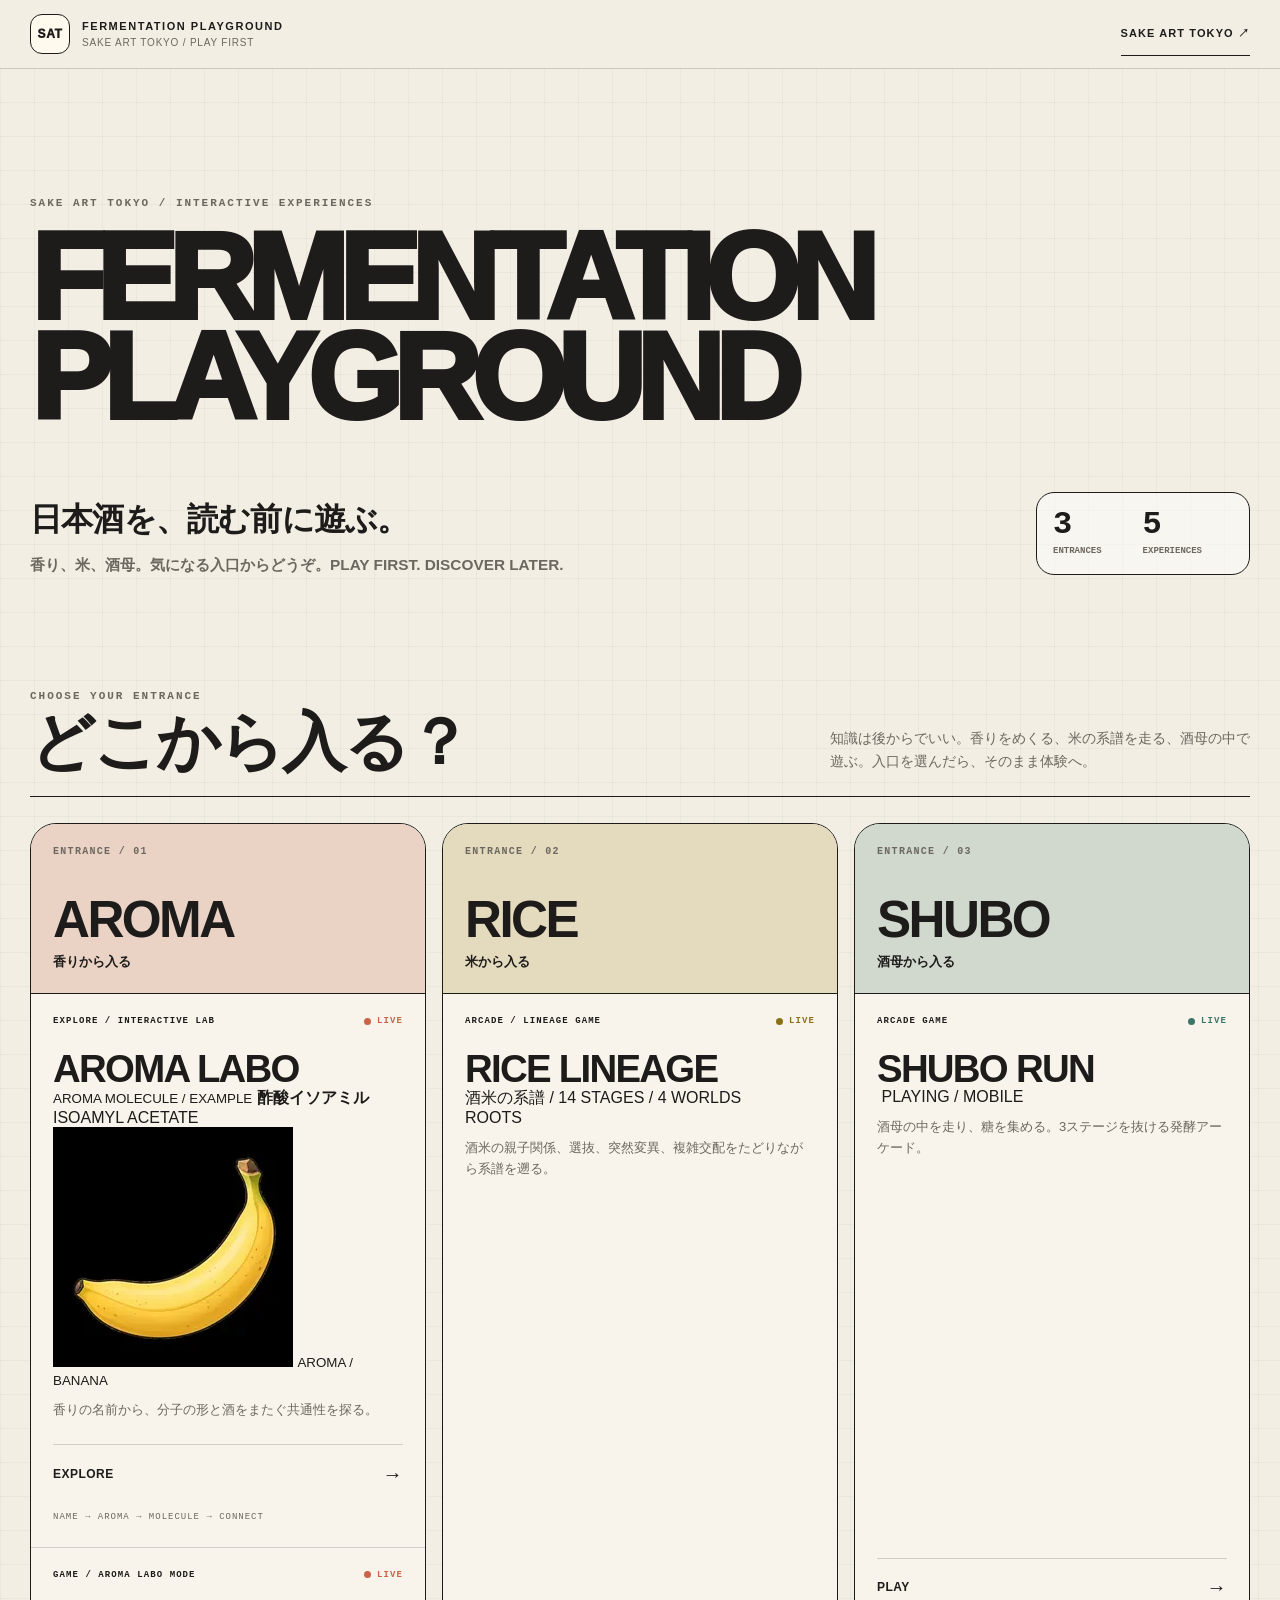
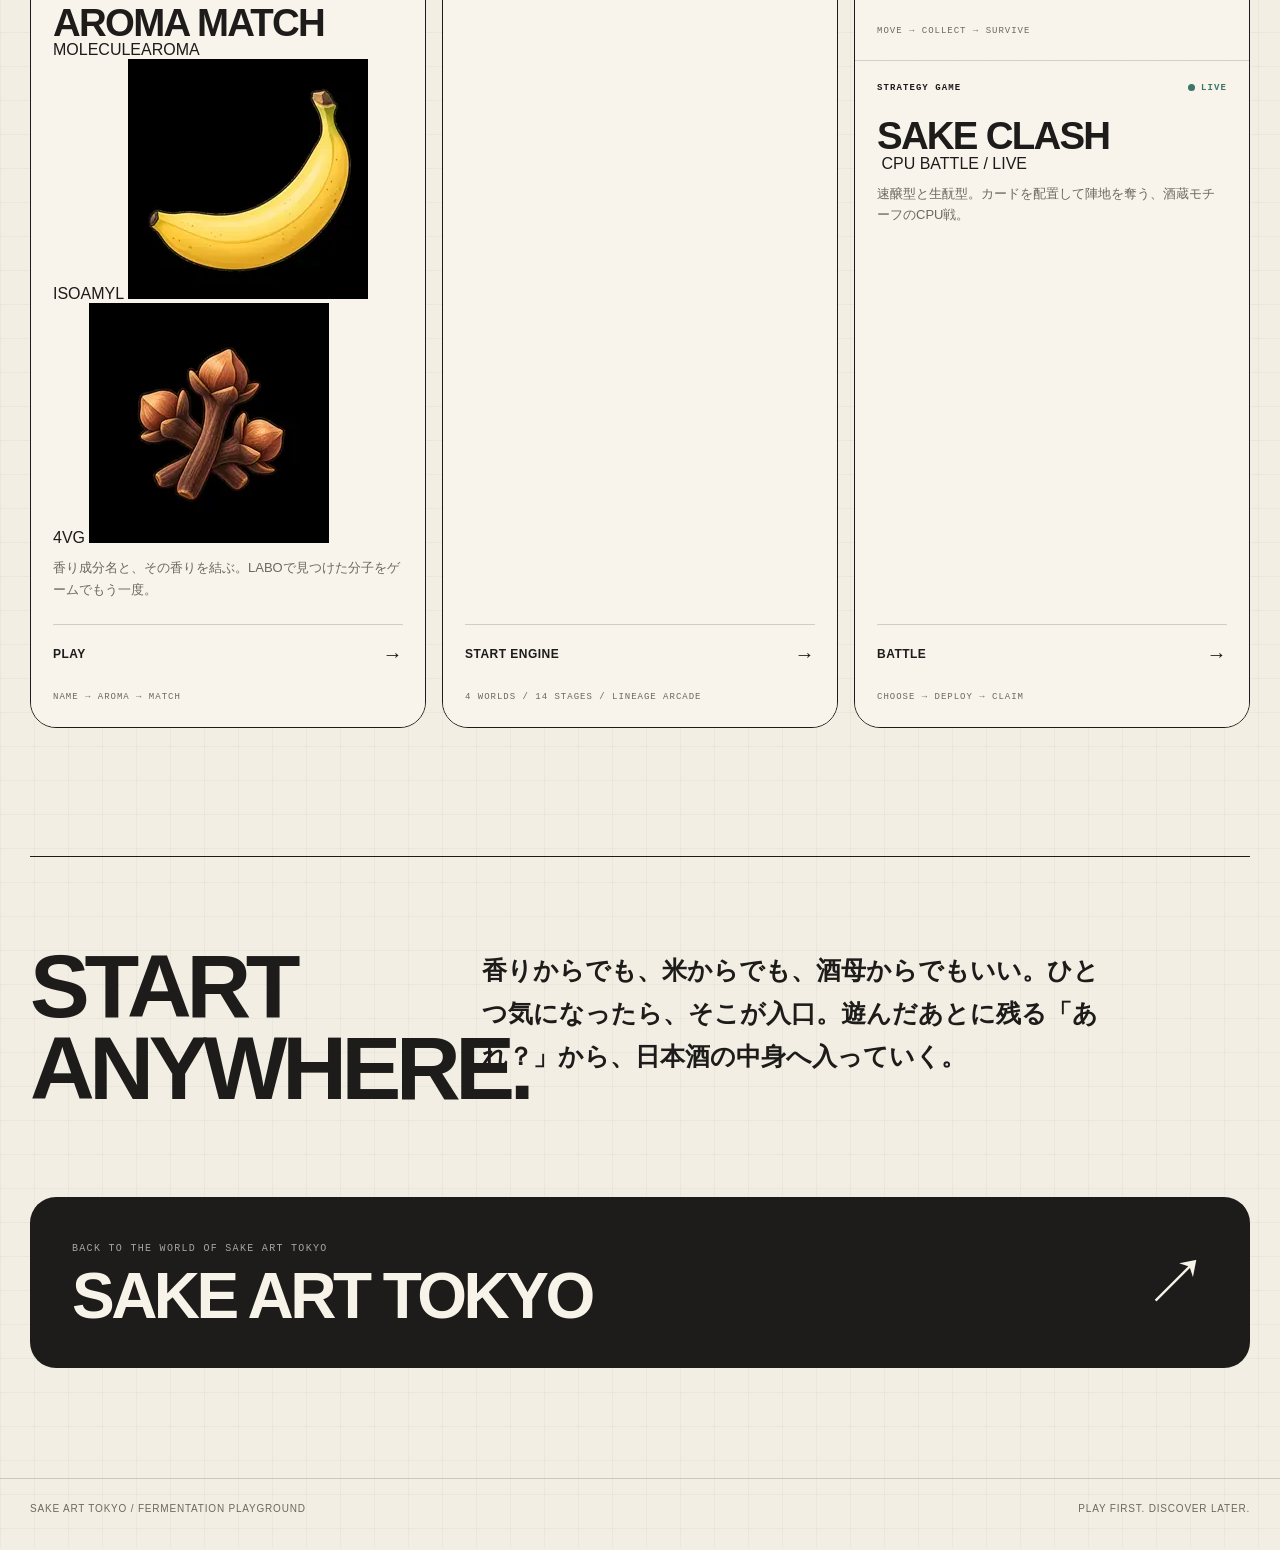
==== commit c7a4ea1e: "Add experience screen previews to hub cards" ====
--- a/index.html
+++ b/index.html
@@ -8,7 +8,7 @@
   <meta name="description" content="香り・酒米・酒母を入口に、日本酒の中身をゲームとインタラクティブ体験で遊ぶSAKE ART TOKYOのFERMENTATION PLAYGROUND。">
   <link rel="canonical" href="https://toraikura.github.io/sat-fermentation-playground/">
   <link rel="icon" href="./favicon.svg">
-  <link rel="stylesheet" href="./playground-hub.css?v=20260911-1">
+  <link rel="stylesheet" href="./playground-hub.css?v=20260911-3">
 
   <meta property="og:type" content="website">
   <meta property="og:title" content="FERMENTATION PLAYGROUND — 日本酒を遊んで知る">
@@ -125,6 +125,17 @@
               <div>
                 <div class="experience-top"><span class="experience-type">EXPLORE / INTERACTIVE LAB</span><span class="live">LIVE</span></div>
                 <h3>AROMA LABO</h3>
+                <div class="experience-preview preview-labo" aria-hidden="true">
+                  <div class="preview-labo-name">
+                    <small>AROMA MOLECULE / EXAMPLE</small>
+                    <strong>酢酸イソアミル</strong>
+                    <span>ISOAMYL ACETATE</span>
+                  </div>
+                  <div class="preview-labo-aroma">
+                    <img src="./aroma-lab/assets/aroma-lab/thumbs/aroma-banana.webp" alt="" loading="lazy" decoding="async">
+                    <small>AROMA / BANANA</small>
+                  </div>
+                </div>
                 <p>香りの名前から、分子の形と酒をまたぐ共通性を探る。</p>
               </div>
               <div>
@@ -137,6 +148,17 @@
               <div>
                 <div class="experience-top"><span class="experience-type">GAME / AROMA LABO MODE</span><span class="live">LIVE</span></div>
                 <h3>AROMA MATCH</h3>
+                <div class="experience-preview preview-match" aria-hidden="true">
+                  <div class="preview-match-head"><span>MOLECULE</span><span>AROMA</span></div>
+                  <div class="preview-match-row">
+                    <span>ISOAMYL</span><i></i>
+                    <img src="./aroma-lab/assets/aroma-lab/thumbs/aroma-banana.webp" alt="" loading="lazy" decoding="async">
+                  </div>
+                  <div class="preview-match-row is-dim">
+                    <span>4VG</span><i></i>
+                    <img src="./aroma-lab/assets/aroma-lab/thumbs/aroma-clove.webp" alt="" loading="lazy" decoding="async">
+                  </div>
+                </div>
                 <p>香り成分名と、その香りを結ぶ。LABOで見つけた分子をゲームでもう一度。</p>
               </div>
               <div>
@@ -161,6 +183,16 @@
               <div>
                 <div class="experience-top"><span class="experience-type">ARCADE / LINEAGE GAME</span><span class="live">LIVE</span></div>
                 <h3>RICE LINEAGE</h3>
+                <div class="experience-preview preview-rice" aria-hidden="true">
+                  <div class="rice-preview-hud">酒米の系譜 / 14 STAGES / 4 WORLDS</div>
+                  <div class="rice-preview-sun"></div>
+                  <div class="rice-preview-field rice-preview-field-left"></div>
+                  <div class="rice-preview-field rice-preview-field-right"></div>
+                  <div class="rice-preview-road">
+                    <span class="rice-preview-car"></span>
+                    <span class="rice-preview-gate">ROOTS</span>
+                  </div>
+                </div>
                 <p>酒米の親子関係、選抜、突然変異、複雑交配をたどりながら系譜を遡る。</p>
               </div>
               <div>
@@ -185,6 +217,10 @@
               <div>
                 <div class="experience-top"><span class="experience-type">ARCADE GAME</span><span class="live">LIVE</span></div>
                 <h3>SHUBO RUN</h3>
+                <div class="experience-preview preview-image preview-shubo" aria-hidden="true">
+                  <img src="https://raw.githubusercontent.com/Toraikura/shubo-run/main/docs/screenshots/mobile-390-playing.png" alt="" loading="lazy" decoding="async" referrerpolicy="no-referrer">
+                  <span class="preview-image-tag">PLAYING / MOBILE</span>
+                </div>
                 <p>酒母の中を走り、糖を集める。3ステージを抜ける発酵アーケード。</p>
               </div>
               <div>
@@ -197,6 +233,10 @@
               <div>
                 <div class="experience-top"><span class="experience-type">STRATEGY GAME</span><span class="live">LIVE</span></div>
                 <h3>SAKE CLASH</h3>
+                <div class="experience-preview preview-image preview-clash" aria-hidden="true">
+                  <img src="https://sakearttokyo.com/assets/game-preview.webp" alt="" loading="lazy" decoding="async">
+                  <span class="preview-image-tag">CPU BATTLE / LIVE</span>
+                </div>
                 <p>速醸型と生酛型。カードを配置して陣地を奪う、酒蔵モチーフのCPU戦。</p>
               </div>
               <div>
--- a/playground-hub.css
+++ b/playground-hub.css
@@ -167,7 +167,10 @@
   font-weight: 950;
 }
 
-.hero h1 span { display: block; }
+.hero h1 span {
+  display: block;
+  white-space: nowrap;
+}
 
 .hero-bottom {
   margin-top: clamp(34px, 5vw, 64px);
@@ -276,9 +279,20 @@
   border-bottom: 1.5px solid var(--ink);
 }
 
-.entrance-aroma .entrance-head { background: color-mix(in srgb, var(--aroma) 20%, var(--paper)); }
-.entrance-rice .entrance-head { background: color-mix(in srgb, var(--rice) 22%, var(--paper)); }
-.entrance-shubo .entrance-head { background: color-mix(in srgb, var(--shubo) 18%, var(--paper)); }
+.entrance-aroma .entrance-head {
+  background: #ead6cd;
+  background: color-mix(in srgb, var(--aroma) 20%, var(--paper));
+}
+
+.entrance-rice .entrance-head {
+  background: #e6dec0;
+  background: color-mix(in srgb, var(--rice) 22%, var(--paper));
+}
+
+.entrance-shubo .entrance-head {
+  background: #d6dfd8;
+  background: color-mix(in srgb, var(--shubo) 18%, var(--paper));
+}
 
 .entrance-number {
   color: var(--muted);
@@ -500,7 +514,7 @@
   .sat-link { font-size: 9px; }
 
   .hero { padding-top: 58px; }
-  .hero h1 { font-size: clamp(3.4rem, 18vw, 5.8rem); }
+  .hero h1 { font-size: clamp(2.55rem, 13vw, 4rem); }
   .hero-bottom { grid-template-columns: 1fr; gap: 26px; }
   .hero-count { width: 100%; min-width: 0; }
 
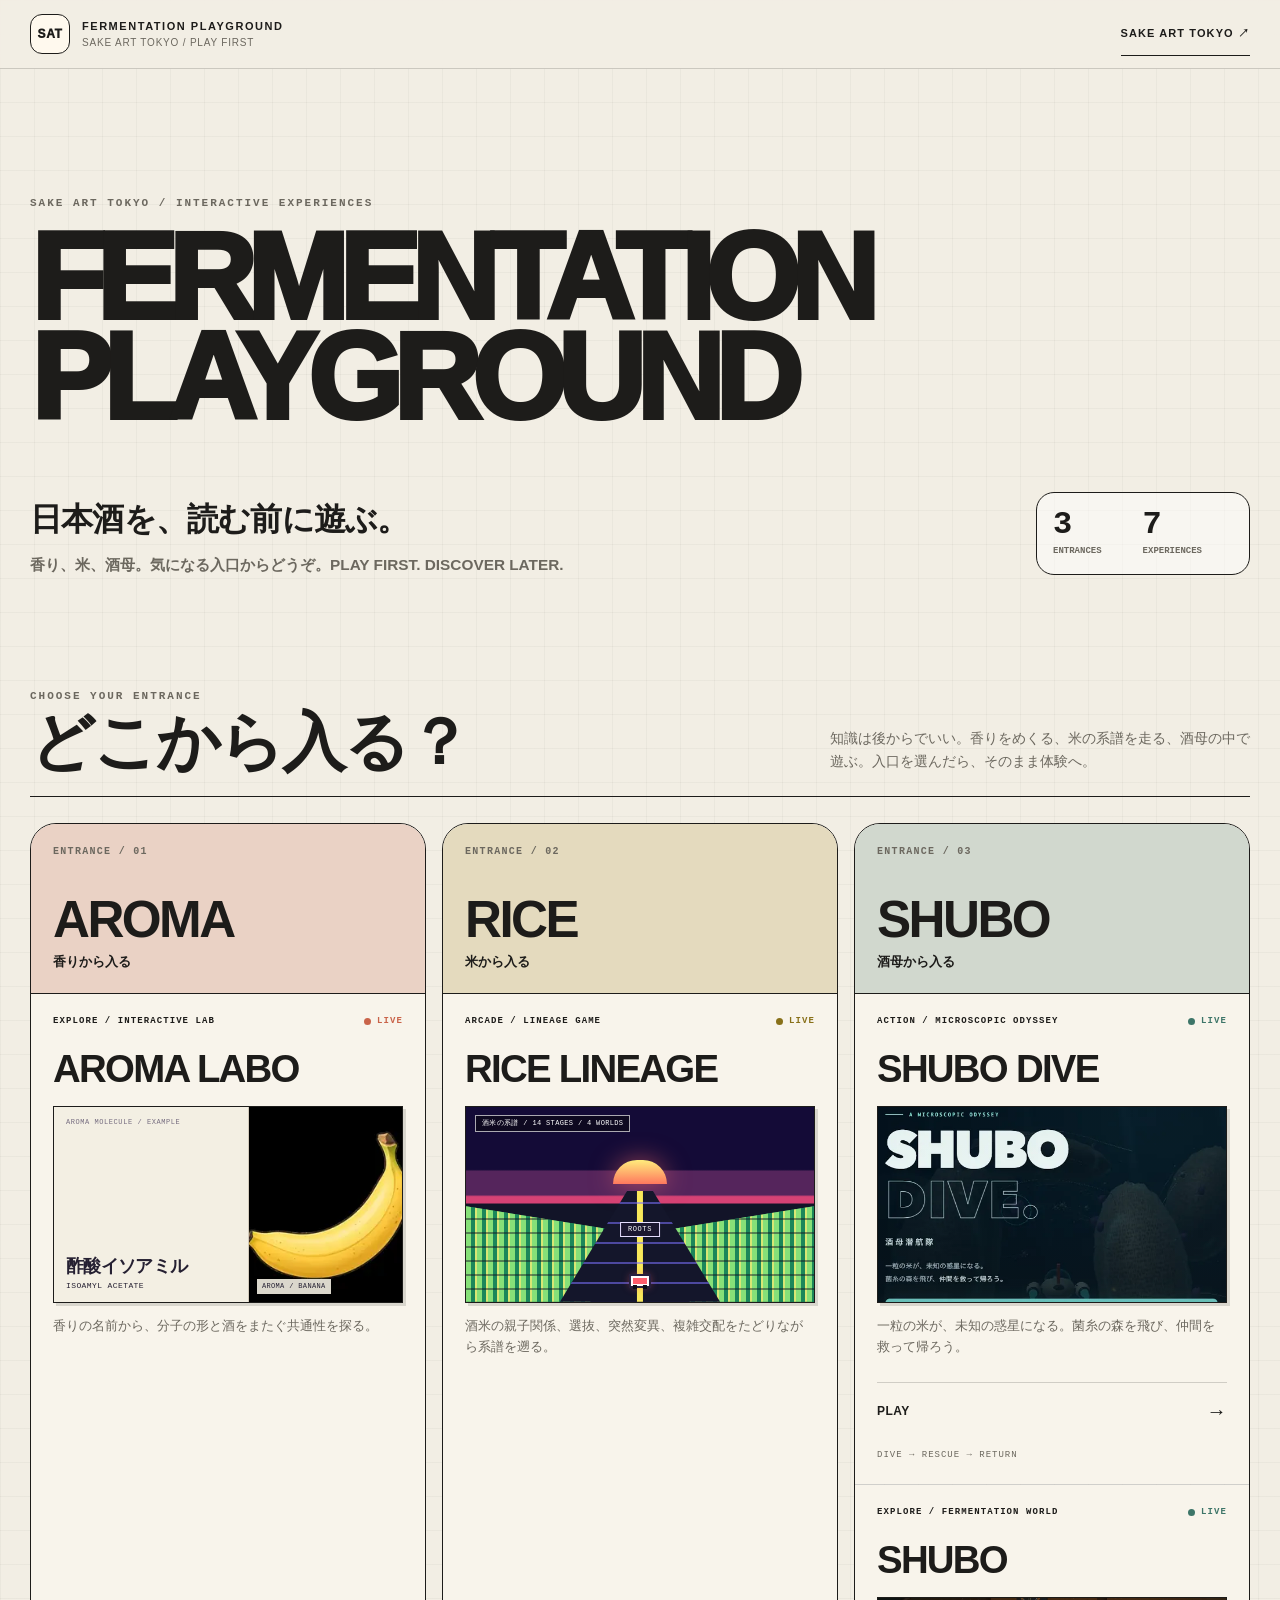
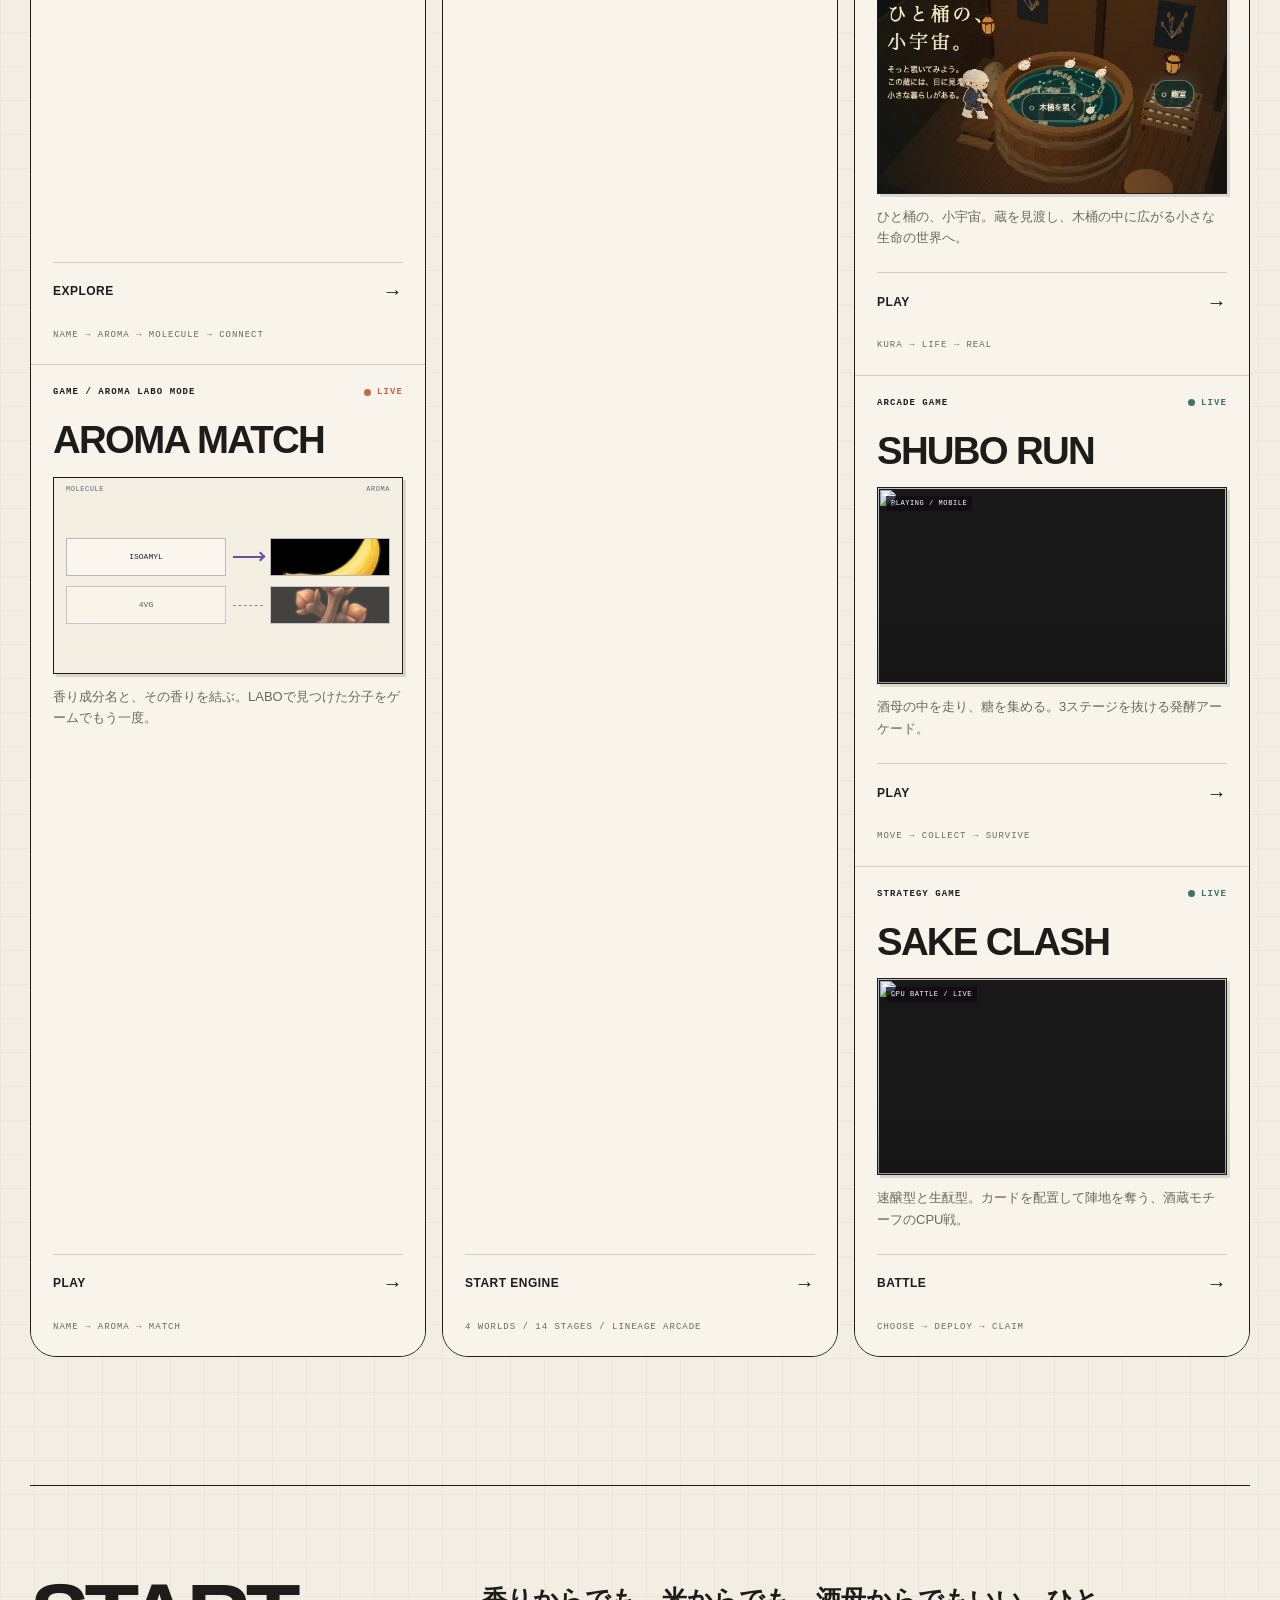
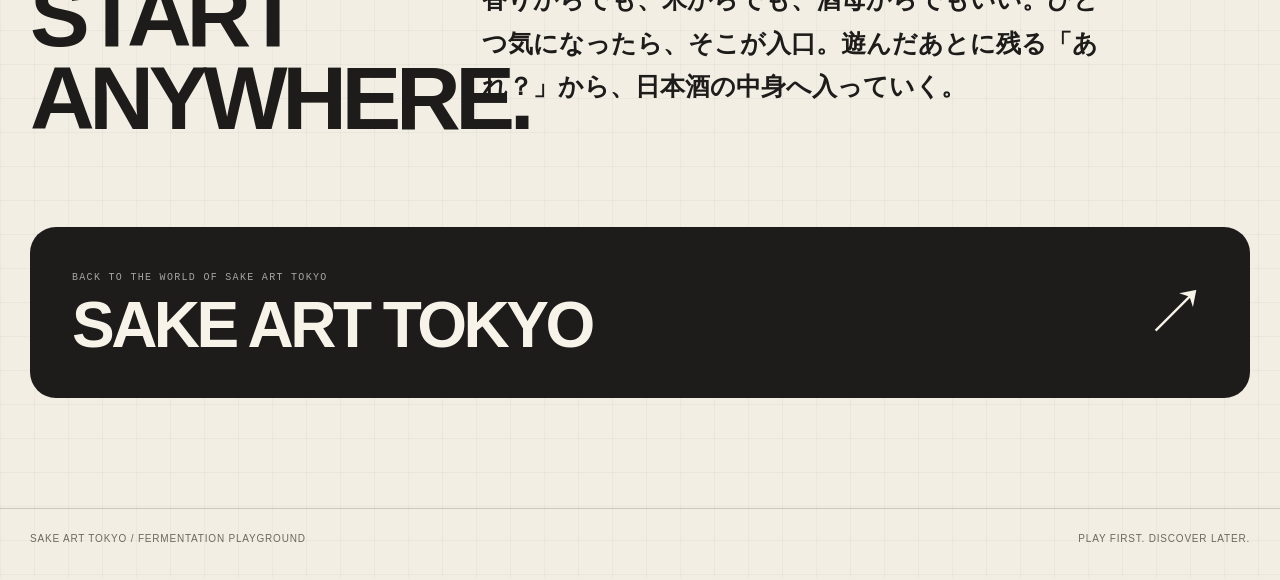
==== commit 9cdf5e85: "Add SHUBO experiences and shared SAT game catalog" ====
--- a/index.html
+++ b/index.html
@@ -17,55 +17,67 @@
   <meta property="og:image" content="https://toraikura.github.io/sat-fermentation-playground/og.png">
   <meta name="twitter:card" content="summary_large_image">
 
-  <script type="application/ld+json">
-  {
-    "@context": "https://schema.org",
-    "@type": "CollectionPage",
-    "name": "FERMENTATION PLAYGROUND",
-    "url": "https://toraikura.github.io/sat-fermentation-playground/",
-    "description": "香り・酒米・酒母を入口に、日本酒をゲームとインタラクティブ体験で遊ぶSAKE ART TOKYOのFERMENTATION PLAYGROUND。",
-    "isPartOf": {
-      "@type": "WebSite",
-      "name": "SAKE ART TOKYO",
-      "url": "https://sakearttokyo.com/"
-    },
-    "mainEntity": {
-      "@type": "ItemList",
-      "numberOfItems": 5,
-      "itemListElement": [
-        {
-          "@type": "ListItem",
-          "position": 1,
-          "name": "AROMA LABO",
-          "url": "https://toraikura.github.io/sat-fermentation-playground/aroma-lab/"
-        },
-        {
-          "@type": "ListItem",
-          "position": 2,
-          "name": "AROMA MATCH",
-          "url": "https://toraikura.github.io/sat-fermentation-playground/aroma-lab/aroma-match/"
-        },
-        {
-          "@type": "ListItem",
-          "position": 3,
-          "name": "RICE LINEAGE",
-          "url": "https://toraikura.github.io/sat-fermentation-playground/rice-lineage/"
-        },
-        {
-          "@type": "ListItem",
-          "position": 4,
-          "name": "SHUBO RUN",
-          "url": "https://toraikura.github.io/shubo-run/"
-        },
-        {
-          "@type": "ListItem",
-          "position": 5,
-          "name": "SAKE CLASH",
-          "url": "https://toraikura.github.io/sake-clash/"
-        }
-      ]
-    }
+  <script type="application/ld+json" id="experience-structured-data">
+{
+  "@context": "https://schema.org",
+  "@type": "CollectionPage",
+  "name": "FERMENTATION PLAYGROUND",
+  "url": "https://toraikura.github.io/sat-fermentation-playground/",
+  "description": "香り・酒米・酒母を入口に、日本酒をゲームとインタラクティブ体験で遊ぶSAKE ART TOKYOのFERMENTATION PLAYGROUND。",
+  "isPartOf": {
+    "@type": "WebSite",
+    "name": "SAKE ART TOKYO",
+    "url": "https://sakearttokyo.com/"
+  },
+  "mainEntity": {
+    "@type": "ItemList",
+    "numberOfItems": 7,
+    "itemListElement": [
+      {
+        "@type": "ListItem",
+        "position": 1,
+        "name": "AROMA LABO",
+        "url": "https://toraikura.github.io/sat-fermentation-playground/aroma-lab/"
+      },
+      {
+        "@type": "ListItem",
+        "position": 2,
+        "name": "AROMA MATCH",
+        "url": "https://toraikura.github.io/sat-fermentation-playground/aroma-lab/aroma-match/"
+      },
+      {
+        "@type": "ListItem",
+        "position": 3,
+        "name": "RICE LINEAGE",
+        "url": "https://toraikura.github.io/sat-fermentation-playground/rice-lineage/"
+      },
+      {
+        "@type": "ListItem",
+        "position": 4,
+        "name": "SHUBO DIVE",
+        "url": "https://toraikura.github.io/shubo-dive/"
+      },
+      {
+        "@type": "ListItem",
+        "position": 5,
+        "name": "SHUBO",
+        "url": "https://toraikura.github.io/shubo-world/"
+      },
+      {
+        "@type": "ListItem",
+        "position": 6,
+        "name": "SHUBO RUN",
+        "url": "https://toraikura.github.io/shubo-run/"
+      },
+      {
+        "@type": "ListItem",
+        "position": 7,
+        "name": "SAKE CLASH",
+        "url": "https://toraikura.github.io/sake-clash/"
+      }
+    ]
   }
+}
   </script>
 </head>
 <body>
@@ -94,9 +106,9 @@
           日本酒を、読む前に遊ぶ。
           <small>香り、米、酒母。気になる入口からどうぞ。PLAY FIRST. DISCOVER LATER.</small>
         </p>
-        <div class="hero-count" aria-label="3つの入口と5つの体験があります">
+        <div class="hero-count" aria-label="3つの入口と7つの体験があります">
           <div><strong>3</strong><span>ENTRANCES</span></div>
-          <div><strong>5</strong><span>EXPERIENCES</span></div>
+          <div><strong data-experience-count>7</strong><span>EXPERIENCES</span></div>
         </div>
       </div>
     </section>
@@ -120,7 +132,7 @@
             </div>
           </header>
 
-          <div class="experience-list">
+          <div class="experience-list" data-catalog-group="aroma">
             <a class="experience-card" href="./aroma-lab/">
               <div>
                 <div class="experience-top"><span class="experience-type">EXPLORE / INTERACTIVE LAB</span><span class="live">LIVE</span></div>
@@ -178,7 +190,7 @@
             </div>
           </header>
 
-          <div class="experience-list">
+          <div class="experience-list" data-catalog-group="rice">
             <a class="experience-card" href="./rice-lineage/">
               <div>
                 <div class="experience-top"><span class="experience-type">ARCADE / LINEAGE GAME</span><span class="live">LIVE</span></div>
@@ -212,7 +224,36 @@
             </div>
           </header>
 
-          <div class="experience-list">
+          <div class="experience-list" data-catalog-group="shubo">
+            <a class="experience-card" data-shared-experience="shubo-dive" href="https://toraikura.github.io/shubo-dive/">
+              <div>
+                <div class="experience-top"><span class="experience-type">ACTION / MICROSCOPIC ODYSSEY</span><span class="live">LIVE</span></div>
+                <h3>SHUBO DIVE</h3>
+                <div class="experience-preview preview-image" aria-hidden="true">
+                  <img src="https://toraikura.github.io/sat-fermentation-playground/assets/shared-experiences/shubo-dive.webp" alt="" width="600" height="596" loading="lazy" decoding="async" style="object-position:center 18%">
+                </div>
+                <p>一粒の米が、未知の惑星になる。菌糸の森を飛び、仲間を救って帰ろう。</p>
+              </div>
+              <div>
+                <div class="card-foot"><span>PLAY</span><span class="card-arrow" aria-hidden="true">→</span></div>
+                <div class="route">DIVE → RESCUE → RETURN</div>
+              </div>
+            </a>
+            <a class="experience-card" data-shared-experience="shubo-world" href="https://toraikura.github.io/shubo-world/">
+              <div>
+                <div class="experience-top"><span class="experience-type">EXPLORE / FERMENTATION WORLD</span><span class="live">LIVE</span></div>
+                <h3>SHUBO</h3>
+                <div class="experience-preview preview-image" aria-hidden="true">
+                  <img src="https://toraikura.github.io/sat-fermentation-playground/assets/shared-experiences/shubo-world.webp" alt="" width="550" height="674" loading="lazy" decoding="async" style="object-position:center 42%">
+                </div>
+                <p>ひと桶の、小宇宙。蔵を見渡し、木桶の中に広がる小さな生命の世界へ。</p>
+              </div>
+              <div>
+                <div class="card-foot"><span>PLAY</span><span class="card-arrow" aria-hidden="true">→</span></div>
+                <div class="route">KURA → LIFE → REAL</div>
+              </div>
+            </a>
+
             <a class="experience-card" href="https://toraikura.github.io/shubo-run/">
               <div>
                 <div class="experience-top"><span class="experience-type">ARCADE GAME</span><span class="live">LIVE</span></div>
@@ -271,5 +312,6 @@
       <span>PLAY FIRST. DISCOVER LATER.</span>
     </div>
   </footer>
+  <script src="./shared-experiences.js?v=20260920-1" data-catalog-surface="hub" defer></script>
 </body>
 </html>
--- a/playground-hub.css
+++ b/playground-hub.css
@@ -323,7 +323,7 @@
 
 .experience-card {
   position: relative;
-  min-height: 206px;
+  min-height: 390px;
   display: flex;
   flex-direction: column;
   justify-content: space-between;
@@ -380,10 +380,313 @@
 }
 
 .experience-card p {
-  margin: 10px 0 0;
+  margin: 12px 0 0;
   color: var(--muted);
   font-size: 13px;
   line-height: 1.65;
+}
+
+.experience-preview {
+  position: relative;
+  width: 100%;
+  aspect-ratio: 16 / 9;
+  margin-top: 18px;
+  overflow: hidden;
+  border: 1.5px solid var(--ink);
+  background: #ece6da;
+  box-shadow: 3px 3px 0 rgba(29, 28, 26, 0.14);
+  transition: transform 160ms ease, box-shadow 160ms ease;
+}
+
+.experience-card:hover .experience-preview,
+.experience-card:focus-visible .experience-preview {
+  transform: translateY(-2px);
+  box-shadow: 4px 5px 0 rgba(29, 28, 26, 0.16);
+}
+
+.preview-labo {
+  display: grid;
+  grid-template-columns: 1.12fr .88fr;
+  background: #f3efe3;
+}
+
+.preview-labo-name {
+  min-width: 0;
+  display: flex;
+  flex-direction: column;
+  justify-content: flex-end;
+  padding: 12px;
+  border-right: 1px solid #d1c9ba;
+  color: #252032;
+}
+
+.preview-labo-name small {
+  position: absolute;
+  left: 12px;
+  top: 11px;
+  font-family: ui-monospace, SFMono-Regular, Menlo, Monaco, Consolas, monospace;
+  font-size: 7px;
+  letter-spacing: .08em;
+  color: #766d80;
+}
+
+.preview-labo-name strong {
+  font-size: clamp(13px, 1.4vw, 18px);
+  line-height: 1.05;
+  letter-spacing: -.035em;
+}
+
+.preview-labo-name span {
+  margin-top: 5px;
+  font-family: ui-monospace, SFMono-Regular, Menlo, Monaco, Consolas, monospace;
+  font-size: 8px;
+  letter-spacing: .05em;
+}
+
+.preview-labo-aroma {
+  position: relative;
+  min-width: 0;
+  background: #efe9dc;
+}
+
+.preview-labo-aroma img {
+  width: 100%;
+  height: 100%;
+  object-fit: cover;
+  display: block;
+}
+
+.preview-labo-aroma small {
+  position: absolute;
+  left: 8px;
+  bottom: 8px;
+  padding: 4px 5px;
+  background: rgba(243,239,227,.9);
+  color: #252032;
+  font: 7px/1 ui-monospace, SFMono-Regular, Menlo, Monaco, Consolas, monospace;
+  letter-spacing: .05em;
+}
+
+.preview-match {
+  padding: 24px 12px 12px;
+  background: #f3efe3;
+  display: flex;
+  flex-direction: column;
+  justify-content: center;
+  gap: 10px;
+}
+
+.preview-match-head {
+  position: absolute;
+  left: 12px;
+  right: 12px;
+  top: 8px;
+  display: flex;
+  justify-content: space-between;
+  color: #6c6477;
+  font: 7px/1 ui-monospace, SFMono-Regular, Menlo, Monaco, Consolas, monospace;
+  letter-spacing: .08em;
+}
+
+.preview-match-row {
+  display: grid;
+  grid-template-columns: minmax(0,1fr) 30px minmax(0,.75fr);
+  align-items: center;
+  gap: 7px;
+  min-height: 38px;
+}
+
+.preview-match-row > span {
+  height: 38px;
+  display: flex;
+  align-items: center;
+  justify-content: center;
+  border: 1px solid #bcb3c5;
+  background: #faf6ed;
+  color: #252032;
+  font: 8px/1 ui-monospace, SFMono-Regular, Menlo, Monaco, Consolas, monospace;
+}
+
+.preview-match-row img {
+  width: 100%;
+  height: 38px;
+  object-fit: cover;
+  border: 1px solid #bcb3c5;
+}
+
+.preview-match-row i {
+  position: relative;
+  height: 2px;
+  background: #6b4fa0;
+}
+
+.preview-match-row i::after {
+  content: "";
+  position: absolute;
+  right: -1px;
+  top: -3px;
+  width: 5px;
+  height: 5px;
+  border-top: 2px solid #6b4fa0;
+  border-right: 2px solid #6b4fa0;
+  transform: rotate(45deg);
+}
+
+.preview-match-row.is-dim { opacity: .72; }
+.preview-match-row.is-dim i {
+  height: 0;
+  background: transparent;
+  border-top: 1px dashed #6b4fa0;
+}
+.preview-match-row.is-dim i::after { display: none; }
+
+.preview-rice {
+  isolation: isolate;
+  background:
+    linear-gradient(180deg, #140b37 0 32%, #55255c 33% 45%, #d64275 46% 49%, #121428 50% 100%);
+}
+
+.rice-preview-hud {
+  position: absolute;
+  z-index: 8;
+  left: 9px;
+  top: 8px;
+  padding: 4px 6px;
+  border: 1px solid rgba(255,255,255,.65);
+  background: rgba(12,8,25,.76);
+  color: #fff;
+  font: 7px/1 ui-monospace, SFMono-Regular, Menlo, Monaco, Consolas, monospace;
+  letter-spacing: .05em;
+}
+
+.rice-preview-sun {
+  position: absolute;
+  z-index: 1;
+  left: 50%;
+  top: 27%;
+  width: 54px;
+  height: 24px;
+  transform: translateX(-50%);
+  border-radius: 54px 54px 0 0;
+  background: linear-gradient(180deg,#ffec7c,#ff785e);
+  box-shadow: 0 0 24px rgba(255,110,105,.55);
+}
+
+.rice-preview-field {
+  position: absolute;
+  z-index: 3;
+  bottom: 0;
+  width: 43%;
+  height: 49%;
+  overflow: hidden;
+  background:
+    repeating-linear-gradient(90deg, #86e078 0 5px, #1b875a 5px 9px, #d8e774 9px 11px),
+    #2f995f;
+}
+
+.rice-preview-field::after {
+  content: "";
+  position: absolute;
+  inset: 0;
+  background: repeating-linear-gradient(0deg, transparent 0 12px, rgba(17,16,34,.45) 12px 14px);
+}
+
+.rice-preview-field-left {
+  left: 0;
+  clip-path: polygon(0 0,100% 25%,83% 100%,0 100%);
+}
+
+.rice-preview-field-right {
+  right: 0;
+  clip-path: polygon(0 25%,100% 0,100% 100%,17% 100%);
+}
+
+.rice-preview-road {
+  position: absolute;
+  z-index: 5;
+  left: 50%;
+  bottom: 0;
+  width: 46%;
+  height: 57%;
+  transform: translateX(-50%);
+  clip-path: polygon(42% 0,58% 0,100% 100%,0 100%);
+  background:
+    repeating-linear-gradient(0deg, transparent 0 18px, rgba(124,113,255,.55) 18px 20px),
+    linear-gradient(90deg, transparent 0 48%, #f8e85a 48% 52%, transparent 52% 100%),
+    #14162b;
+  box-shadow: 0 0 18px rgba(104,92,255,.46);
+}
+
+.rice-preview-gate {
+  position: absolute;
+  left: 50%;
+  top: 28%;
+  transform: translateX(-50%);
+  padding: 3px 7px;
+  border: 1px solid #e5ddff;
+  background: #1b1730;
+  color: #fff;
+  font: 7px/1 ui-monospace, SFMono-Regular, Menlo, Monaco, Consolas, monospace;
+  letter-spacing: .08em;
+}
+
+.rice-preview-car {
+  position: absolute;
+  left: 50%;
+  bottom: 14%;
+  width: 18px;
+  height: 10px;
+  transform: translateX(-50%);
+  border: 2px solid #fff;
+  background: #ff5d6c;
+  box-shadow: 0 0 0 2px #27203e, 0 0 9px rgba(255,93,108,.65);
+}
+
+.rice-preview-car::before,
+.rice-preview-car::after {
+  content: "";
+  position: absolute;
+  bottom: -5px;
+  width: 4px;
+  height: 4px;
+  background: #0c0d18;
+}
+
+.rice-preview-car::before { left: 0; }
+.rice-preview-car::after { right: 0; }
+
+.preview-image {
+  background: #181818;
+}
+
+.preview-image img {
+  width: 100%;
+  height: 100%;
+  display: block;
+  object-fit: cover;
+}
+
+.preview-shubo img { object-position: center 34%; }
+.preview-clash img { object-position: center 32%; }
+
+.preview-image::after {
+  content: "";
+  position: absolute;
+  inset: 0;
+  pointer-events: none;
+  background: linear-gradient(180deg, rgba(17,17,17,.02), rgba(17,17,17,0) 55%, rgba(17,17,17,.23));
+}
+
+.preview-image-tag {
+  position: absolute;
+  z-index: 2;
+  left: 8px;
+  top: 8px;
+  padding: 4px 5px;
+  background: rgba(13,9,20,.72);
+  color: #fff;
+  font: 7px/1 ui-monospace, SFMono-Regular, Menlo, Monaco, Consolas, monospace;
+  letter-spacing: .08em;
 }
 
 .card-foot {
@@ -494,7 +797,7 @@
 @media (max-width: 900px) {
   .entrances { grid-template-columns: 1fr; }
   .entrance-head { min-height: 140px; }
-  .experience-card { min-height: 184px; }
+  .experience-card { min-height: 0; }
   .start-anywhere { grid-template-columns: 1fr; }
 }
 
@@ -524,6 +827,19 @@
   .entrance-head { padding: 20px; }
   .experience-card { padding: 20px; }
   .experience-card h3 { font-size: 2rem; }
+  .experience-preview { margin-top: 16px; }
+
+  .preview-labo-name { padding: 9px; }
+  .preview-labo-name small { left: 9px; top: 8px; font-size: 6px; }
+  .preview-labo-name strong { font-size: 13px; }
+  .preview-labo-name span { font-size: 7px; }
+  .preview-labo-aroma small { left: 6px; bottom: 6px; font-size: 6px; }
+
+  .preview-match { padding: 21px 9px 9px; gap: 7px; }
+  .preview-match-head { left: 9px; right: 9px; top: 7px; font-size: 6px; }
+  .preview-match-row { grid-template-columns: minmax(0,1fr) 24px minmax(0,.75fr); gap: 5px; min-height: 31px; }
+  .preview-match-row > span,
+  .preview-match-row img { height: 31px; }
 
   .start-anywhere { gap: 22px; }
   .sat-exit a { min-height: 150px; grid-template-columns: 1fr auto; }
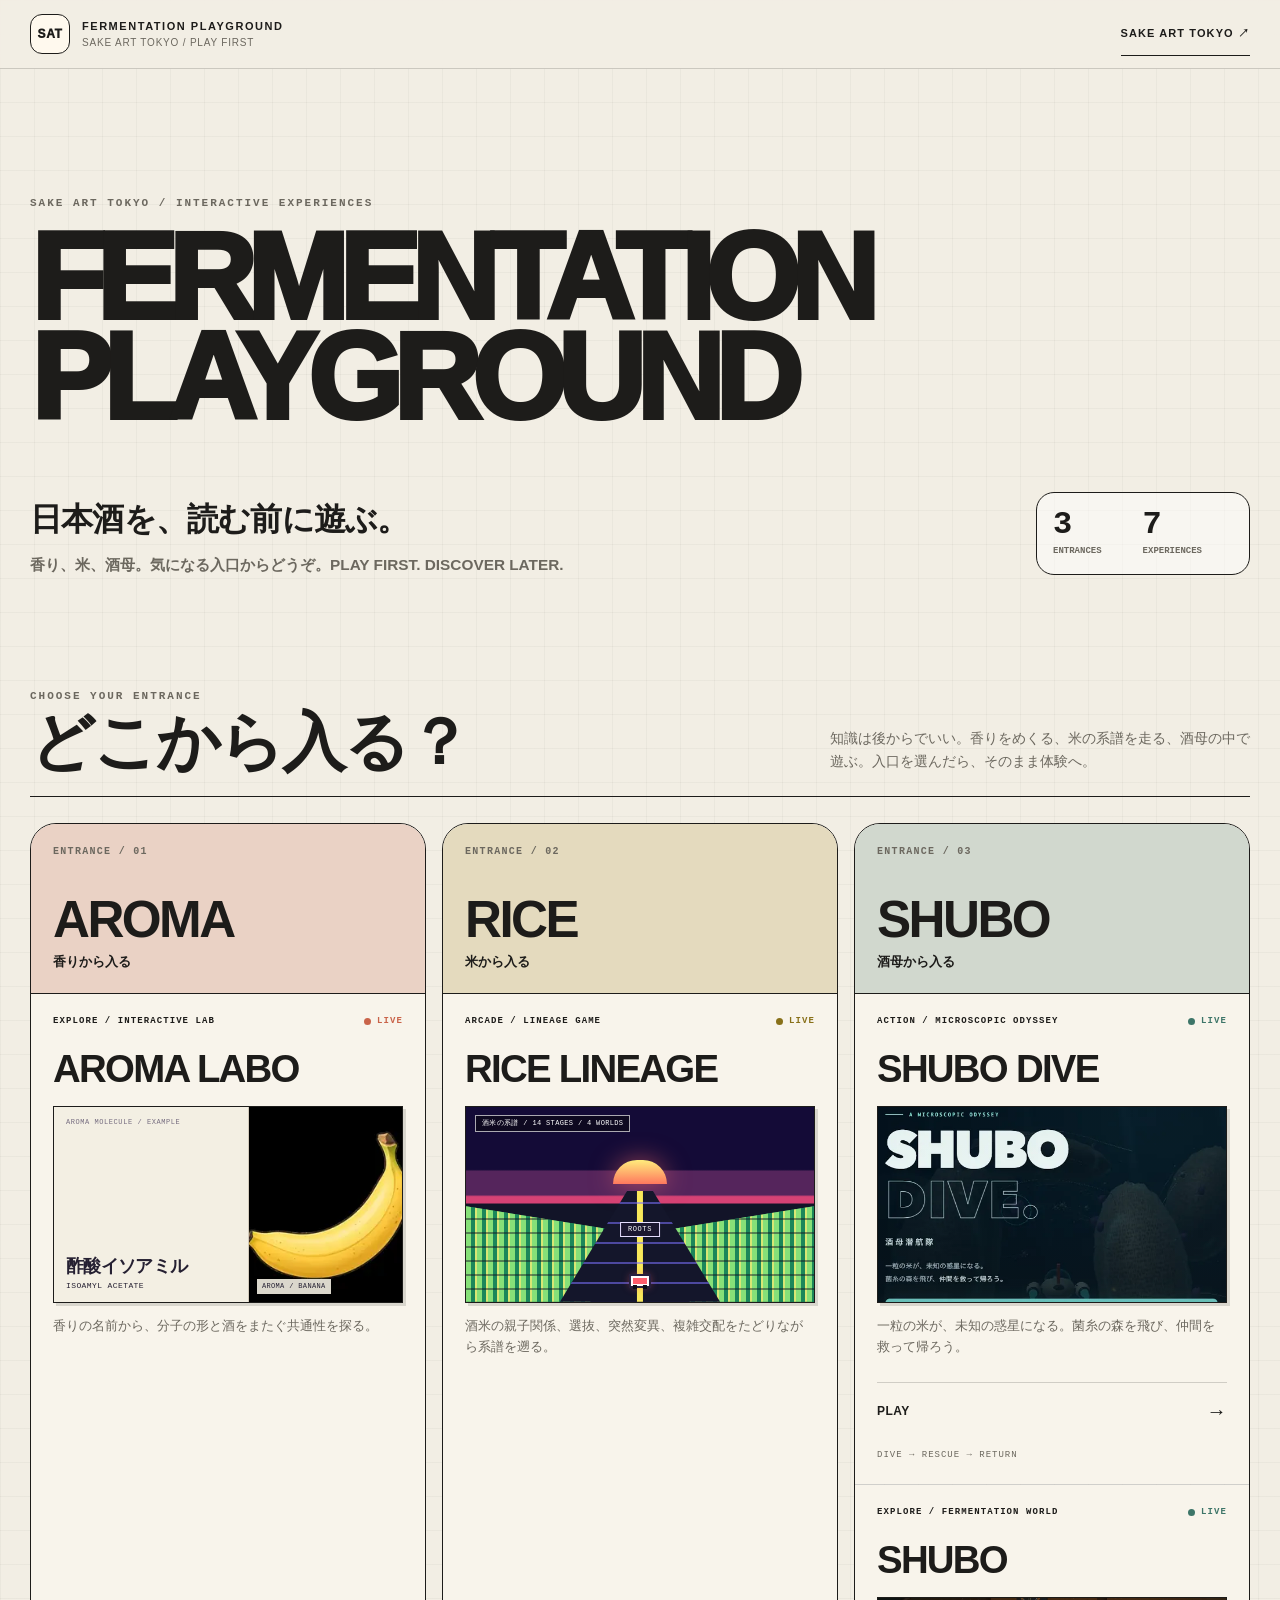
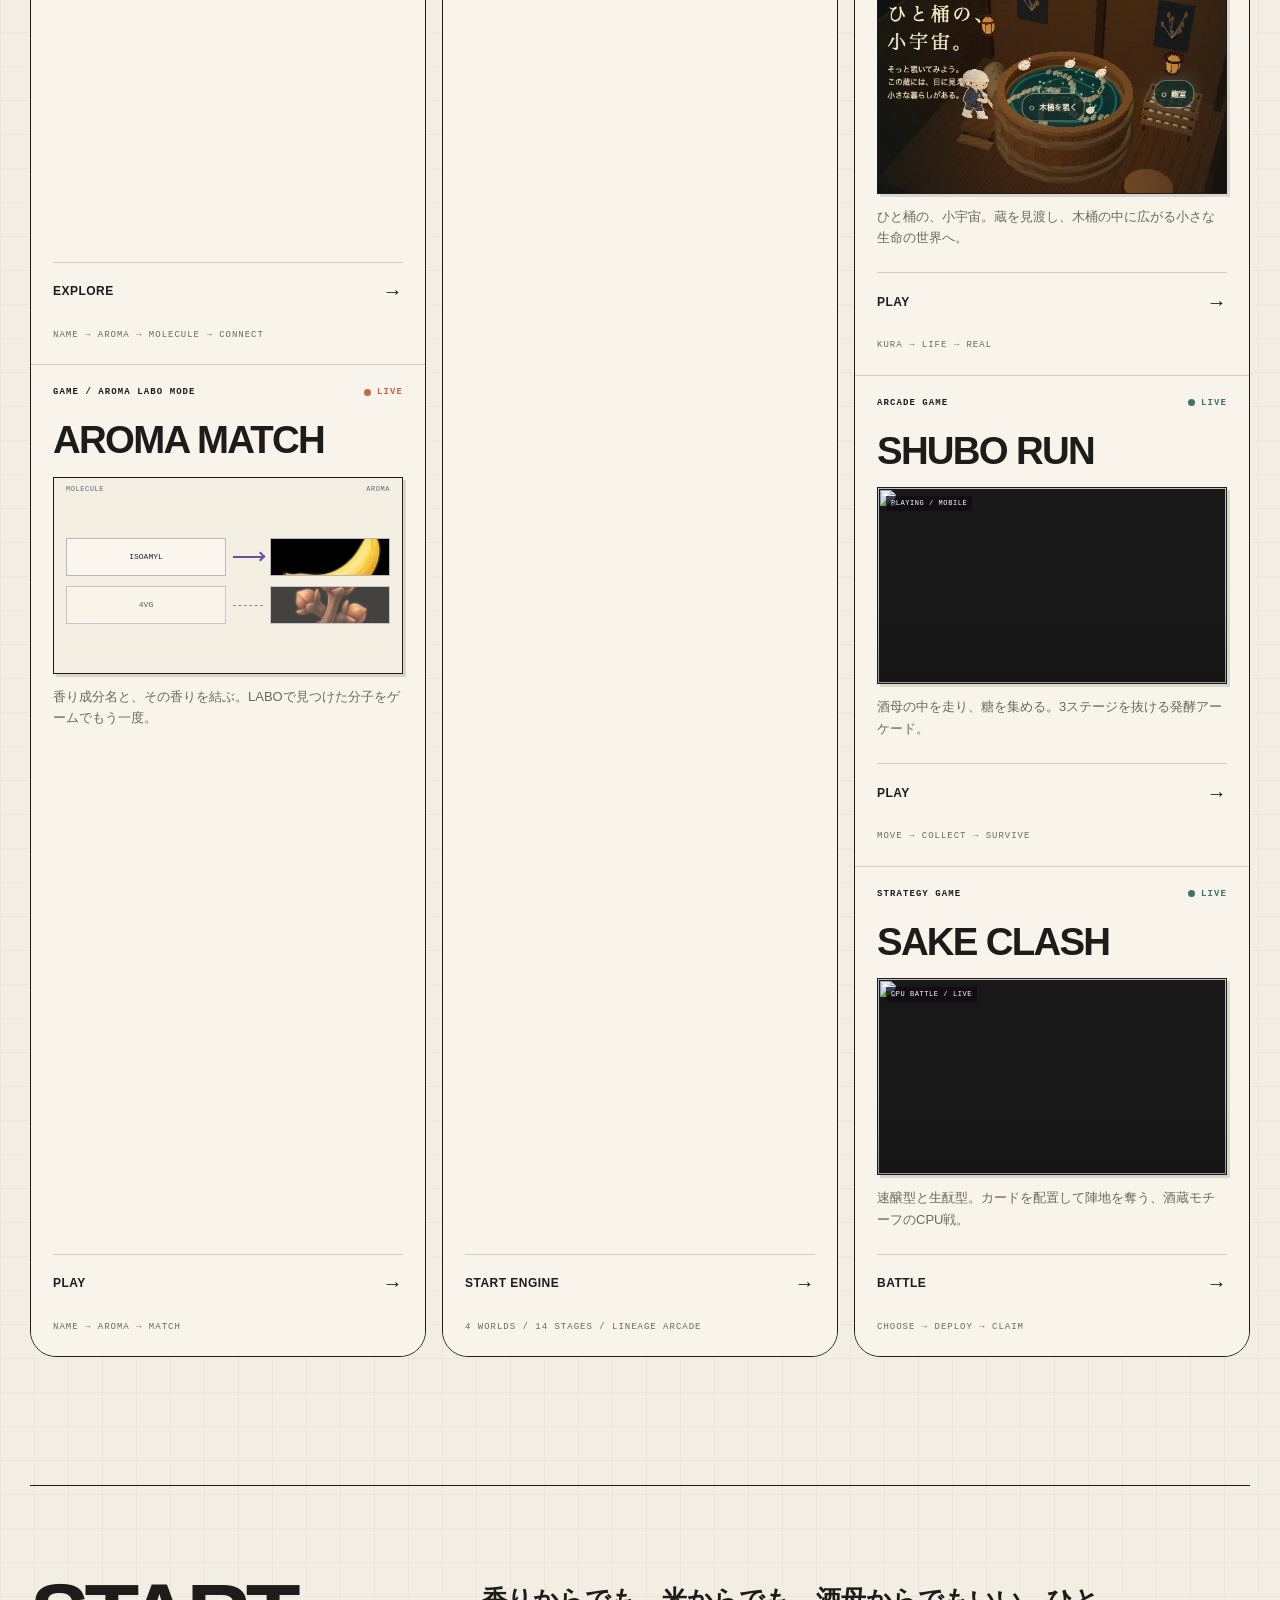
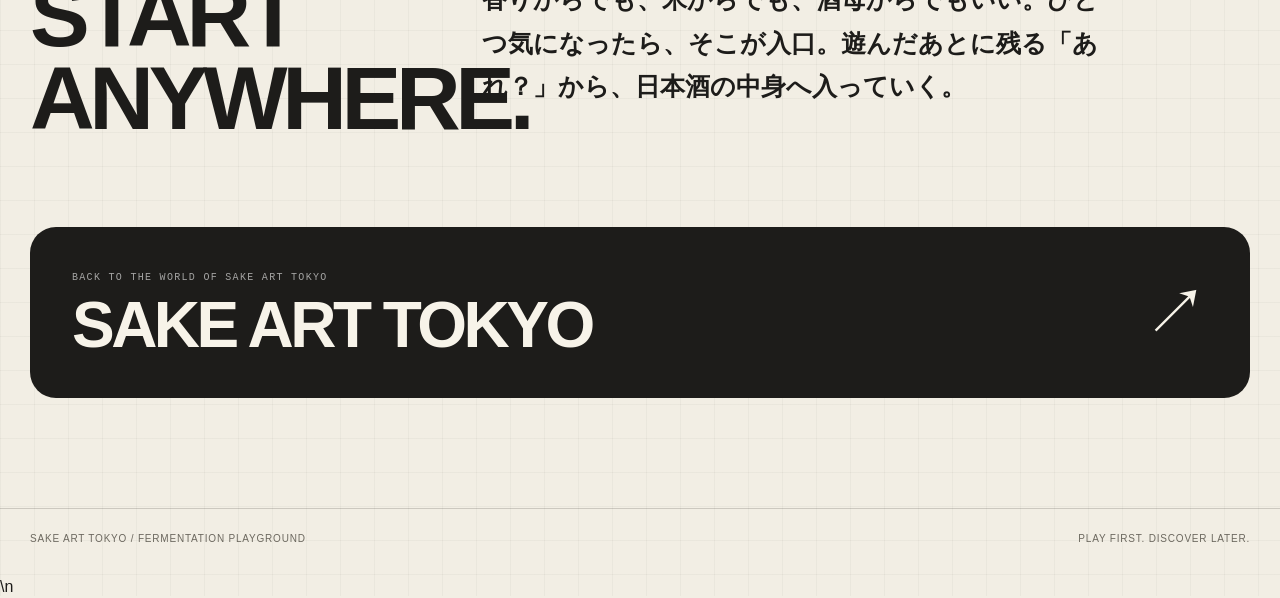
==== commit 75cf23d2: "Add GA4 analytics to playground hub" ====
--- a/index.html
+++ b/index.html
@@ -313,5 +313,5 @@
     </div>
   </footer>
   <script src="./shared-experiences.js?v=20260920-1" data-catalog-surface="hub" defer></script>
-</body>
+<script defer src="./analytics.js"></script>\n</body>
 </html>
